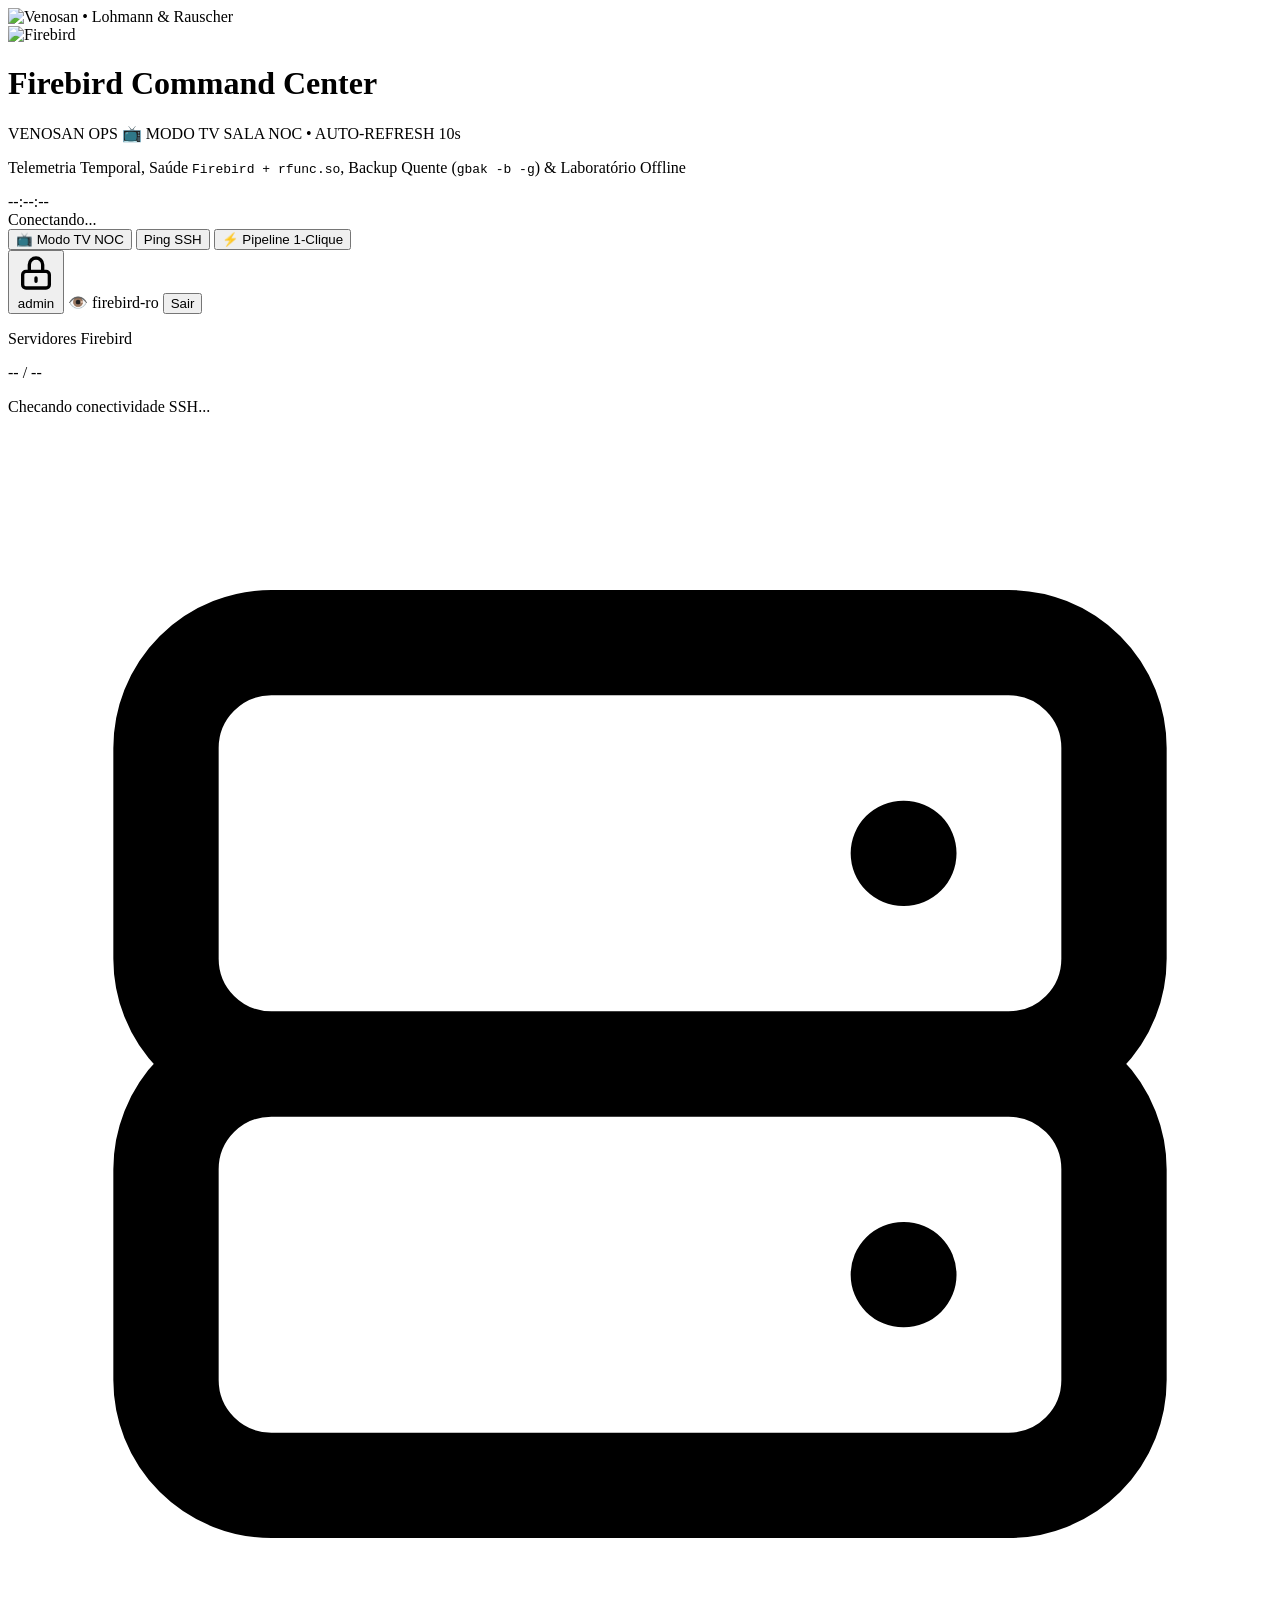
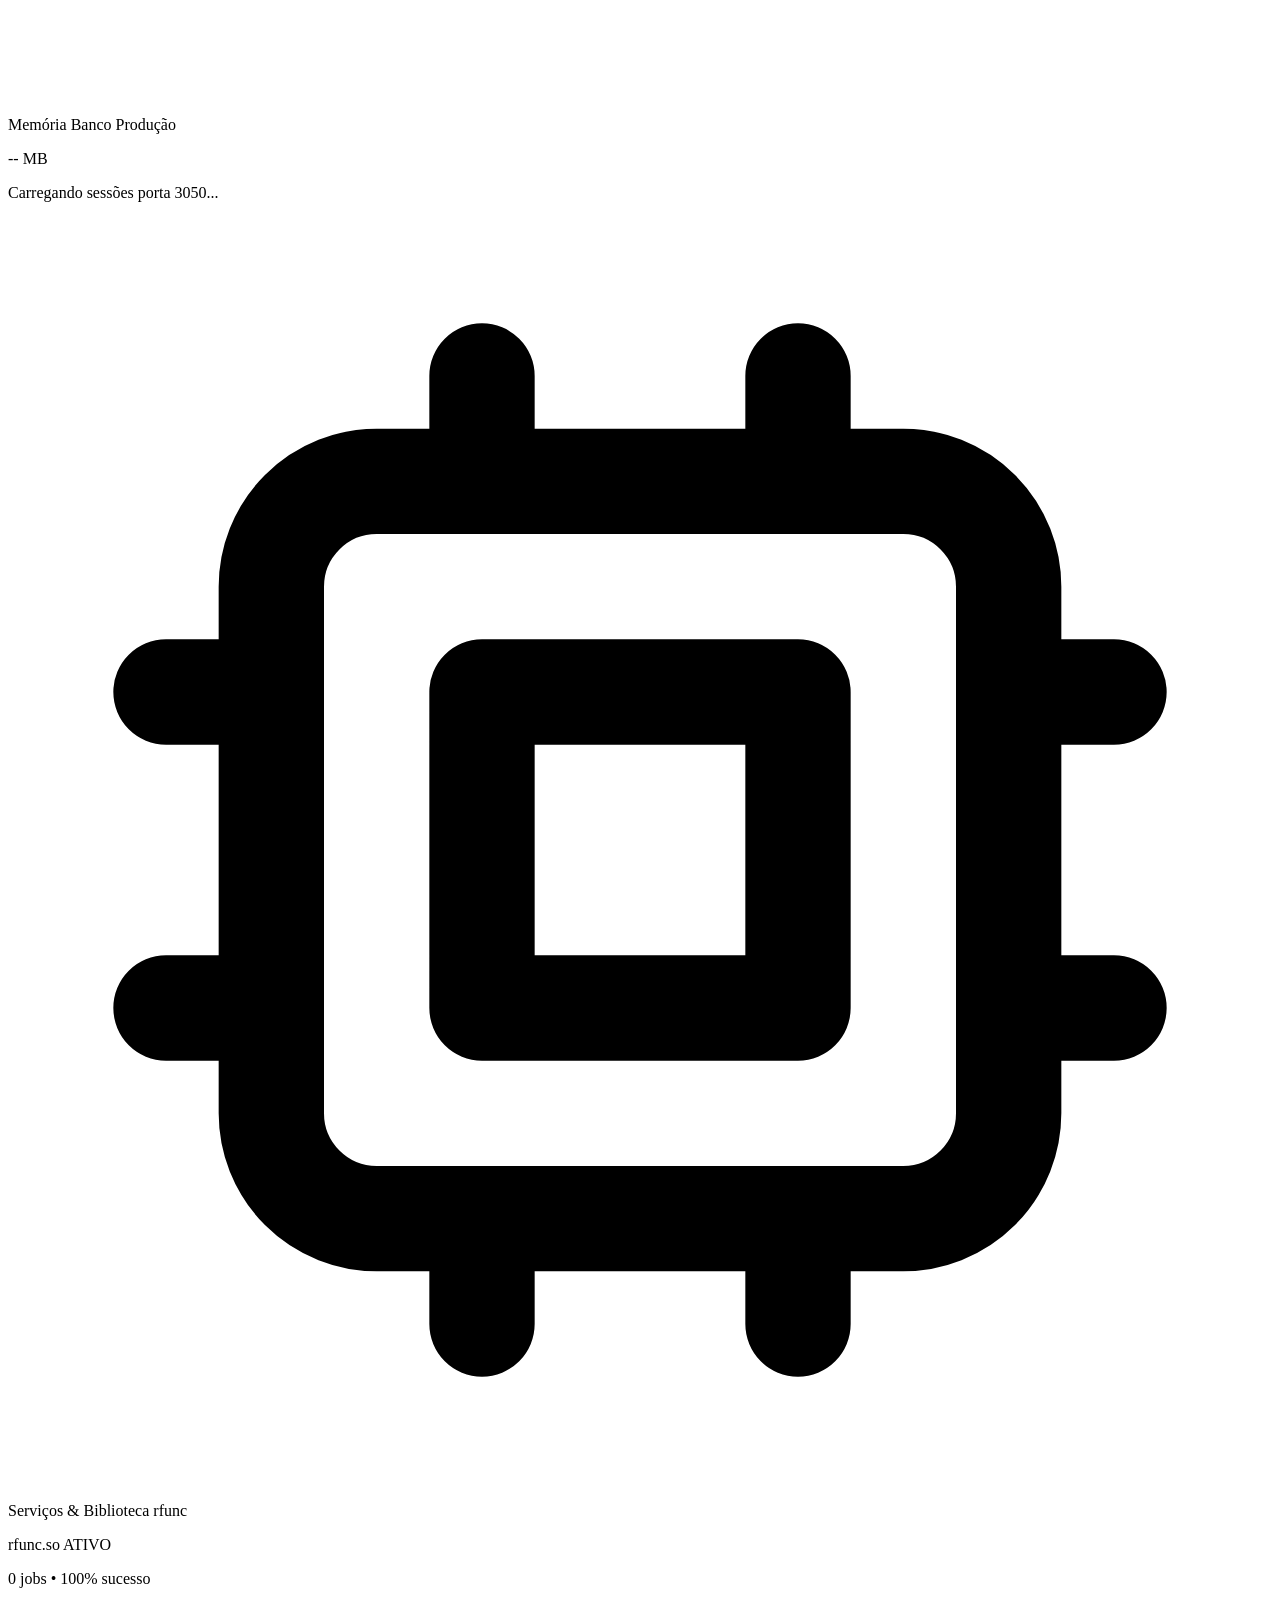
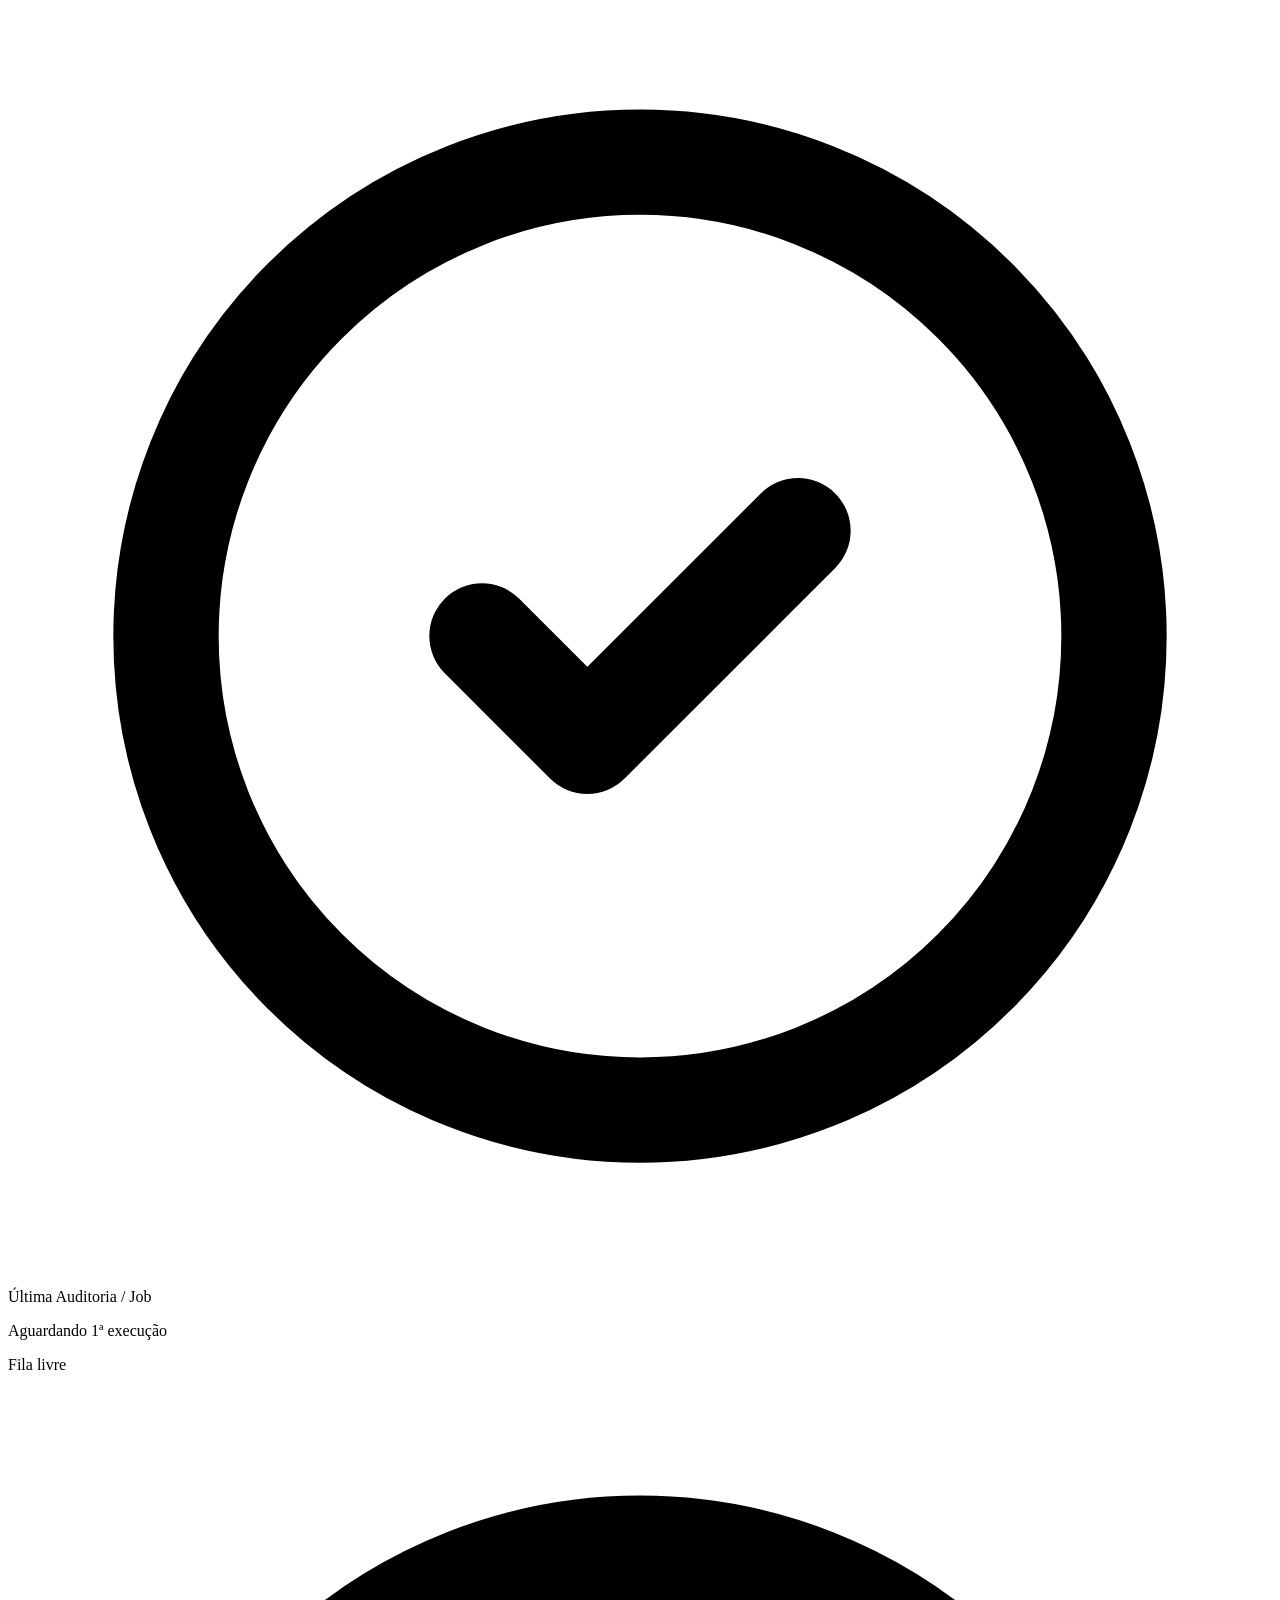
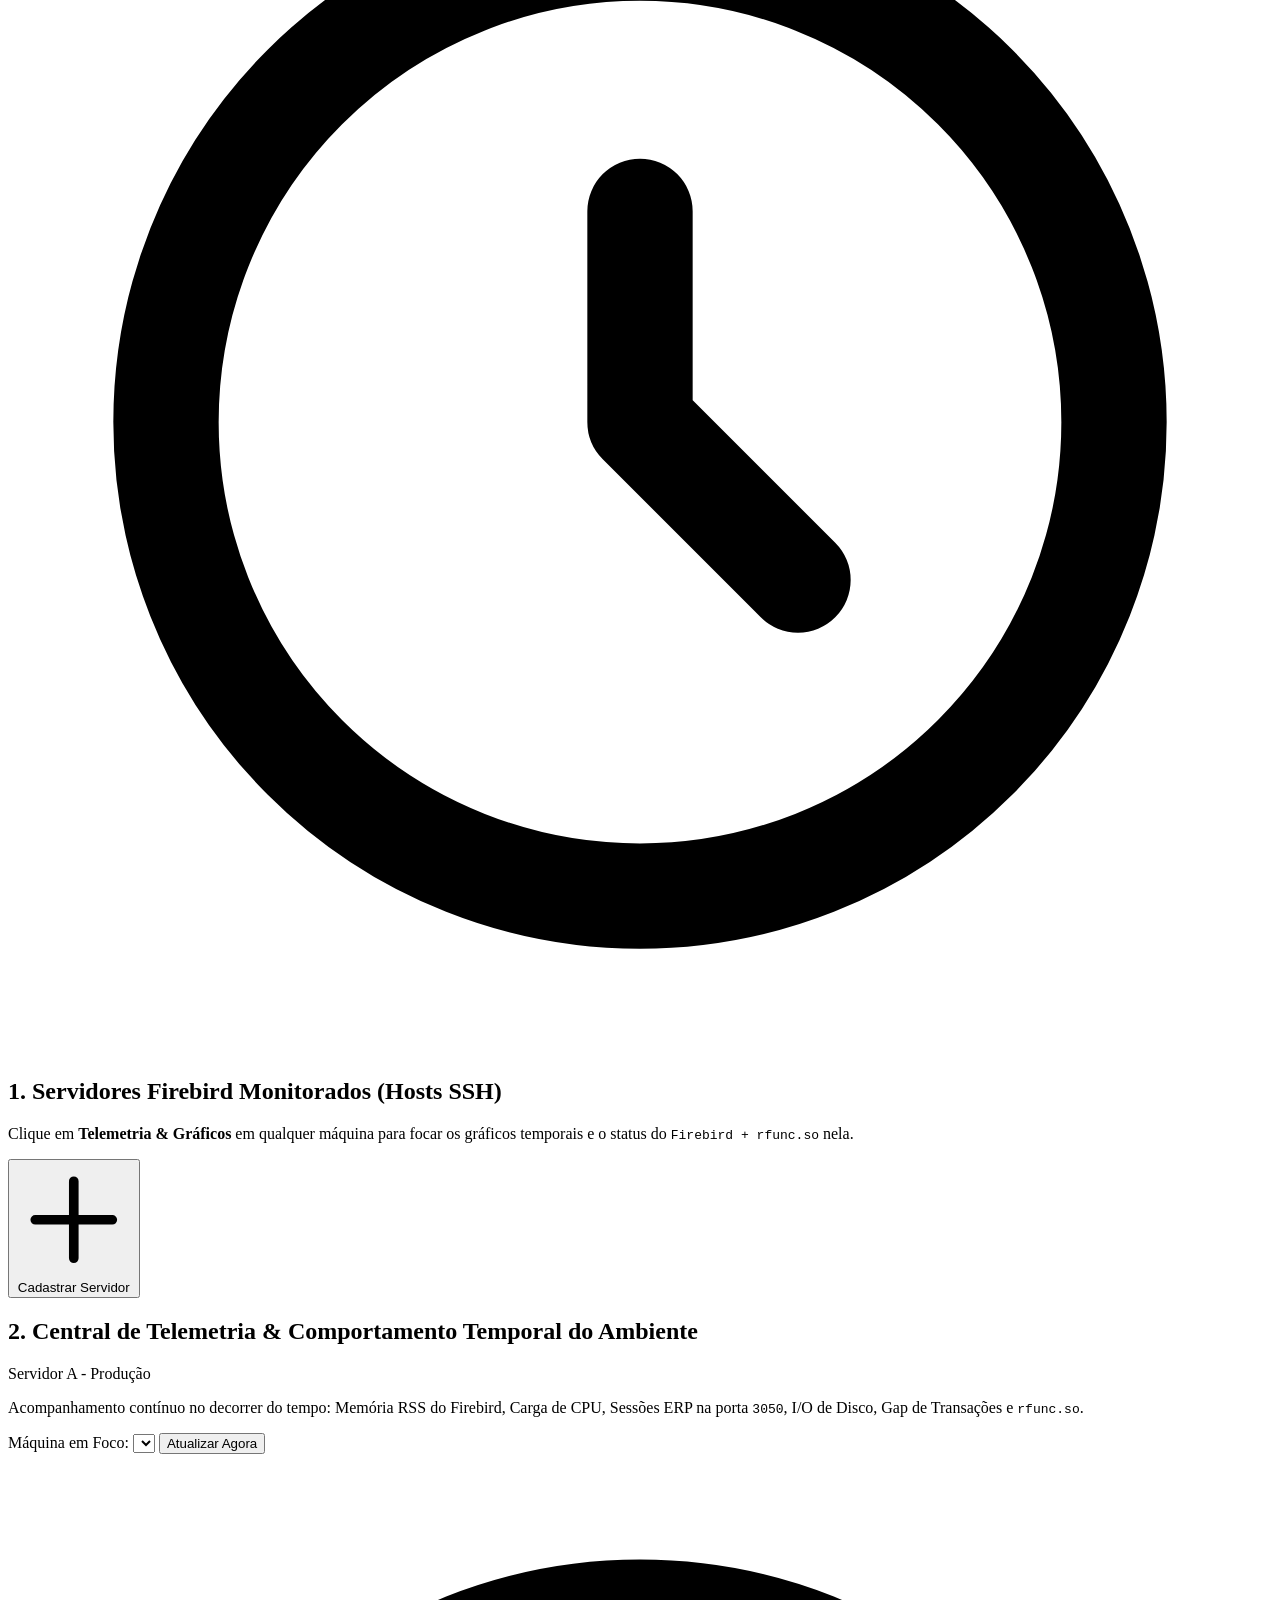
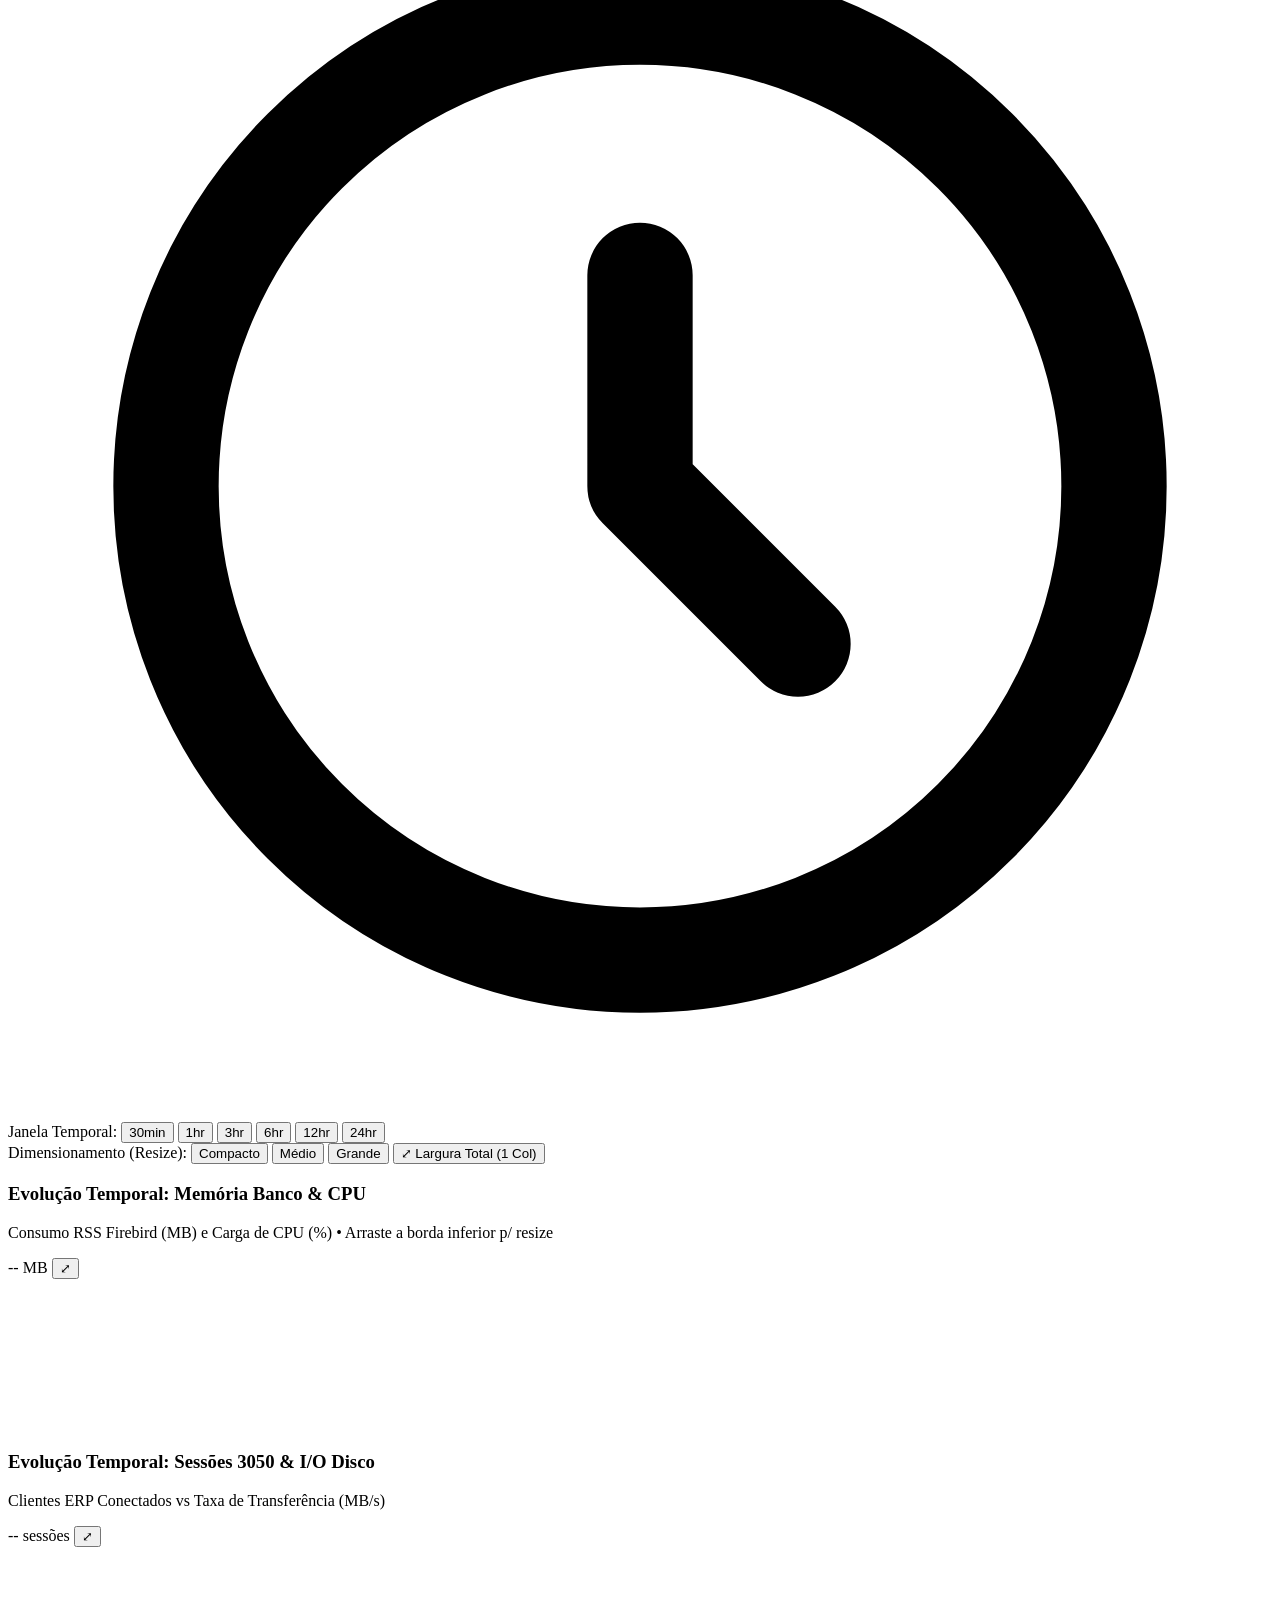
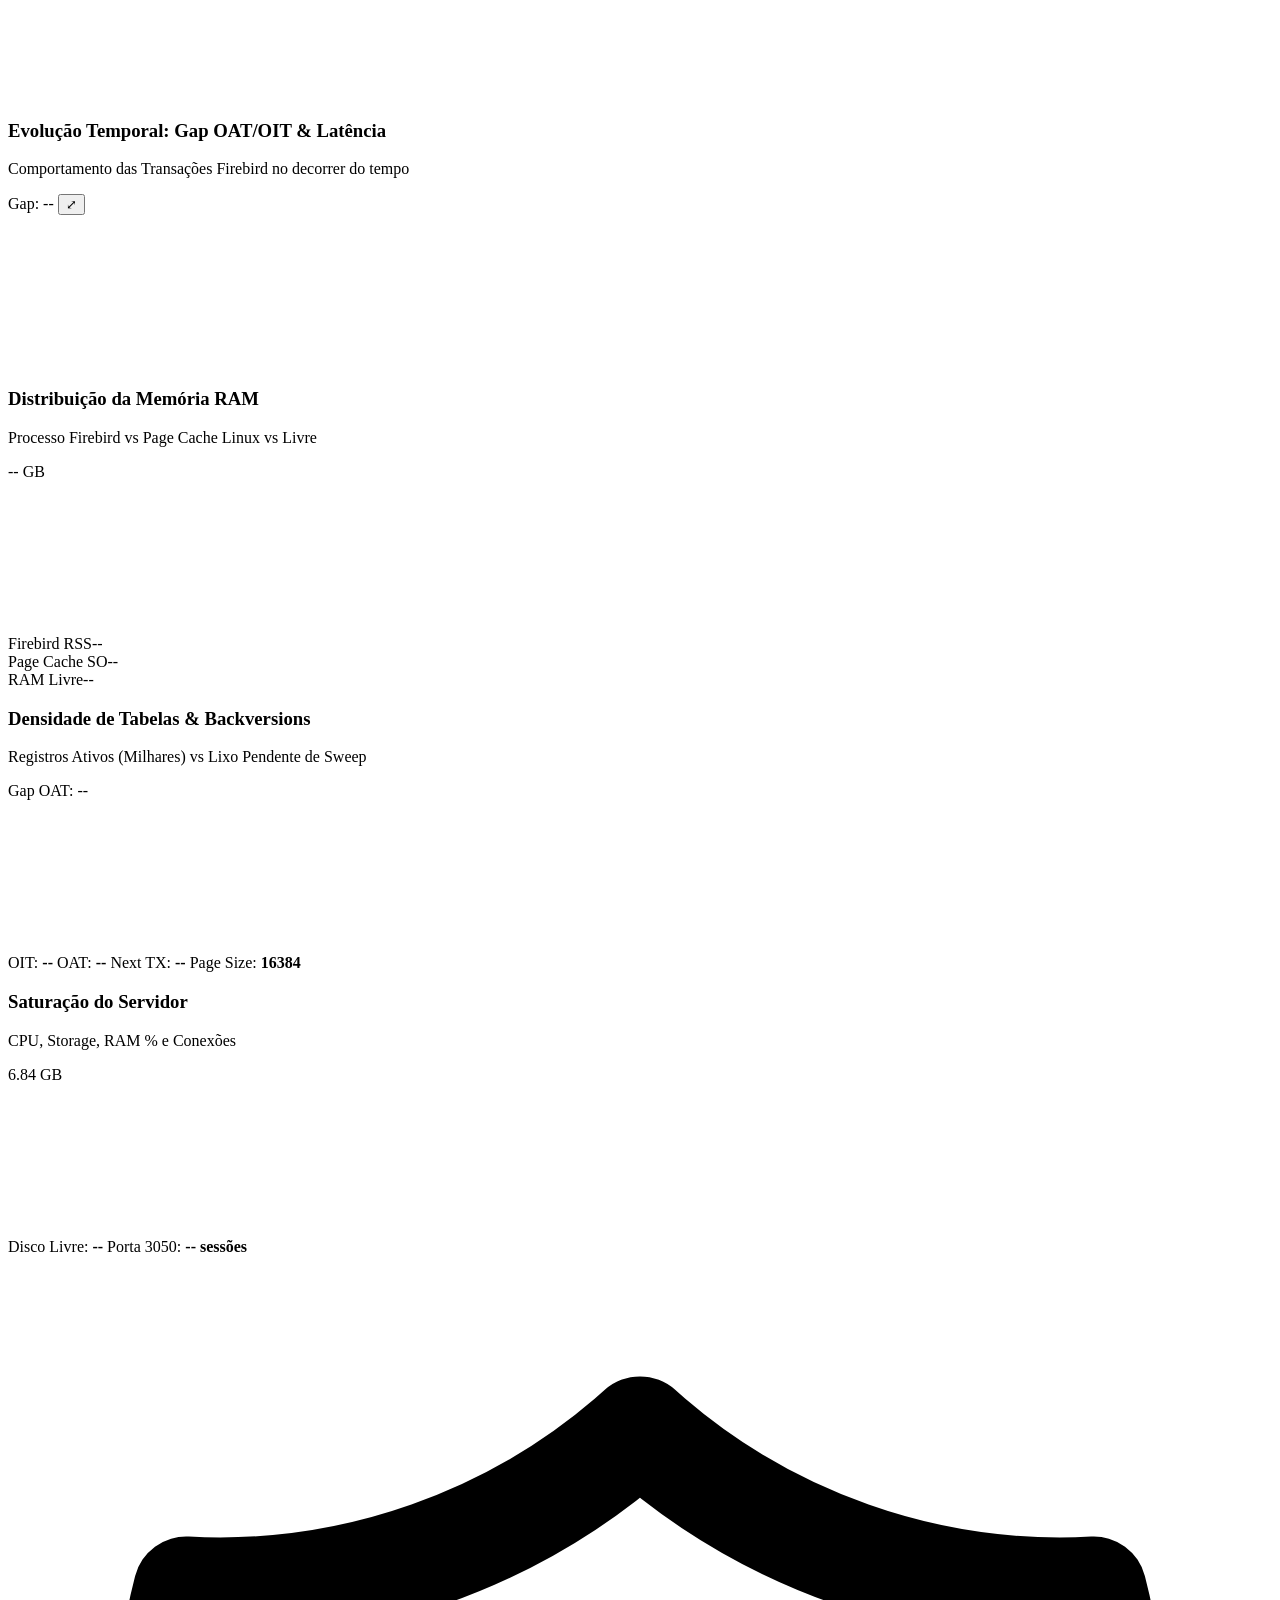
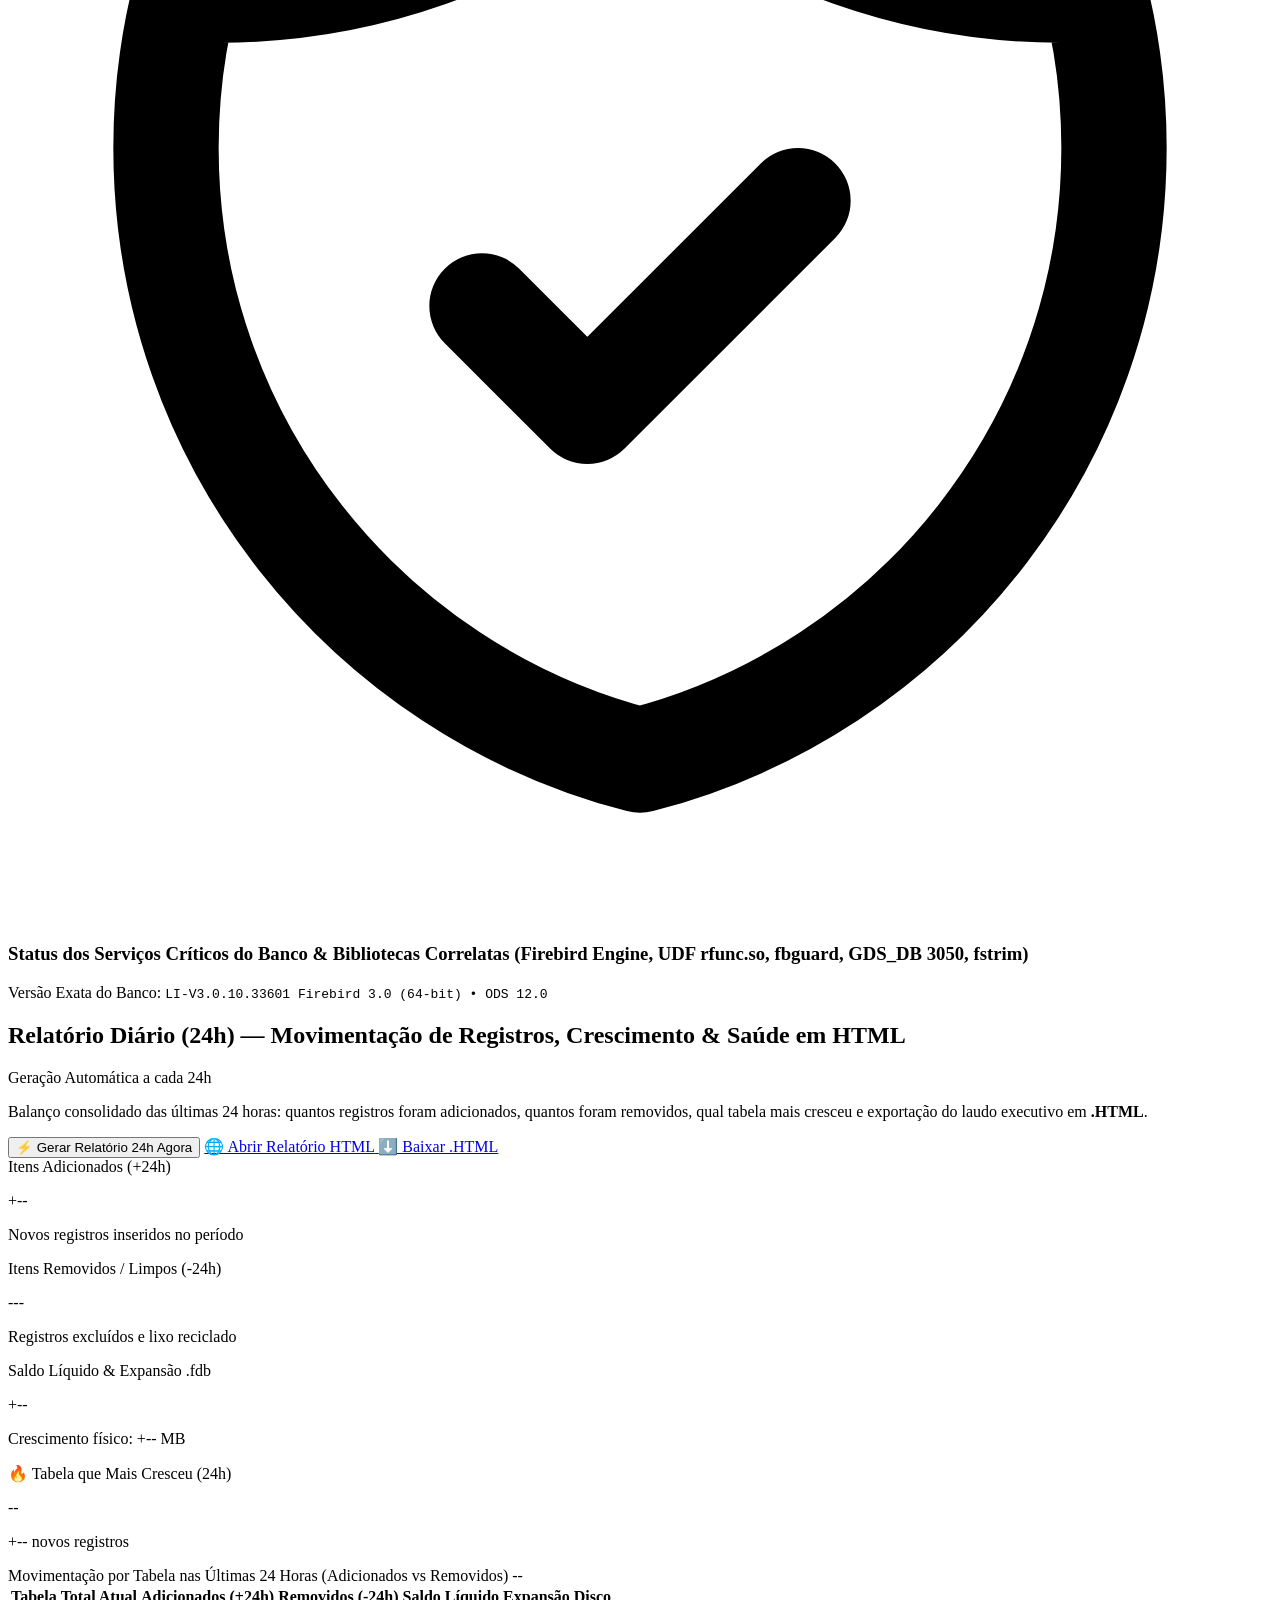
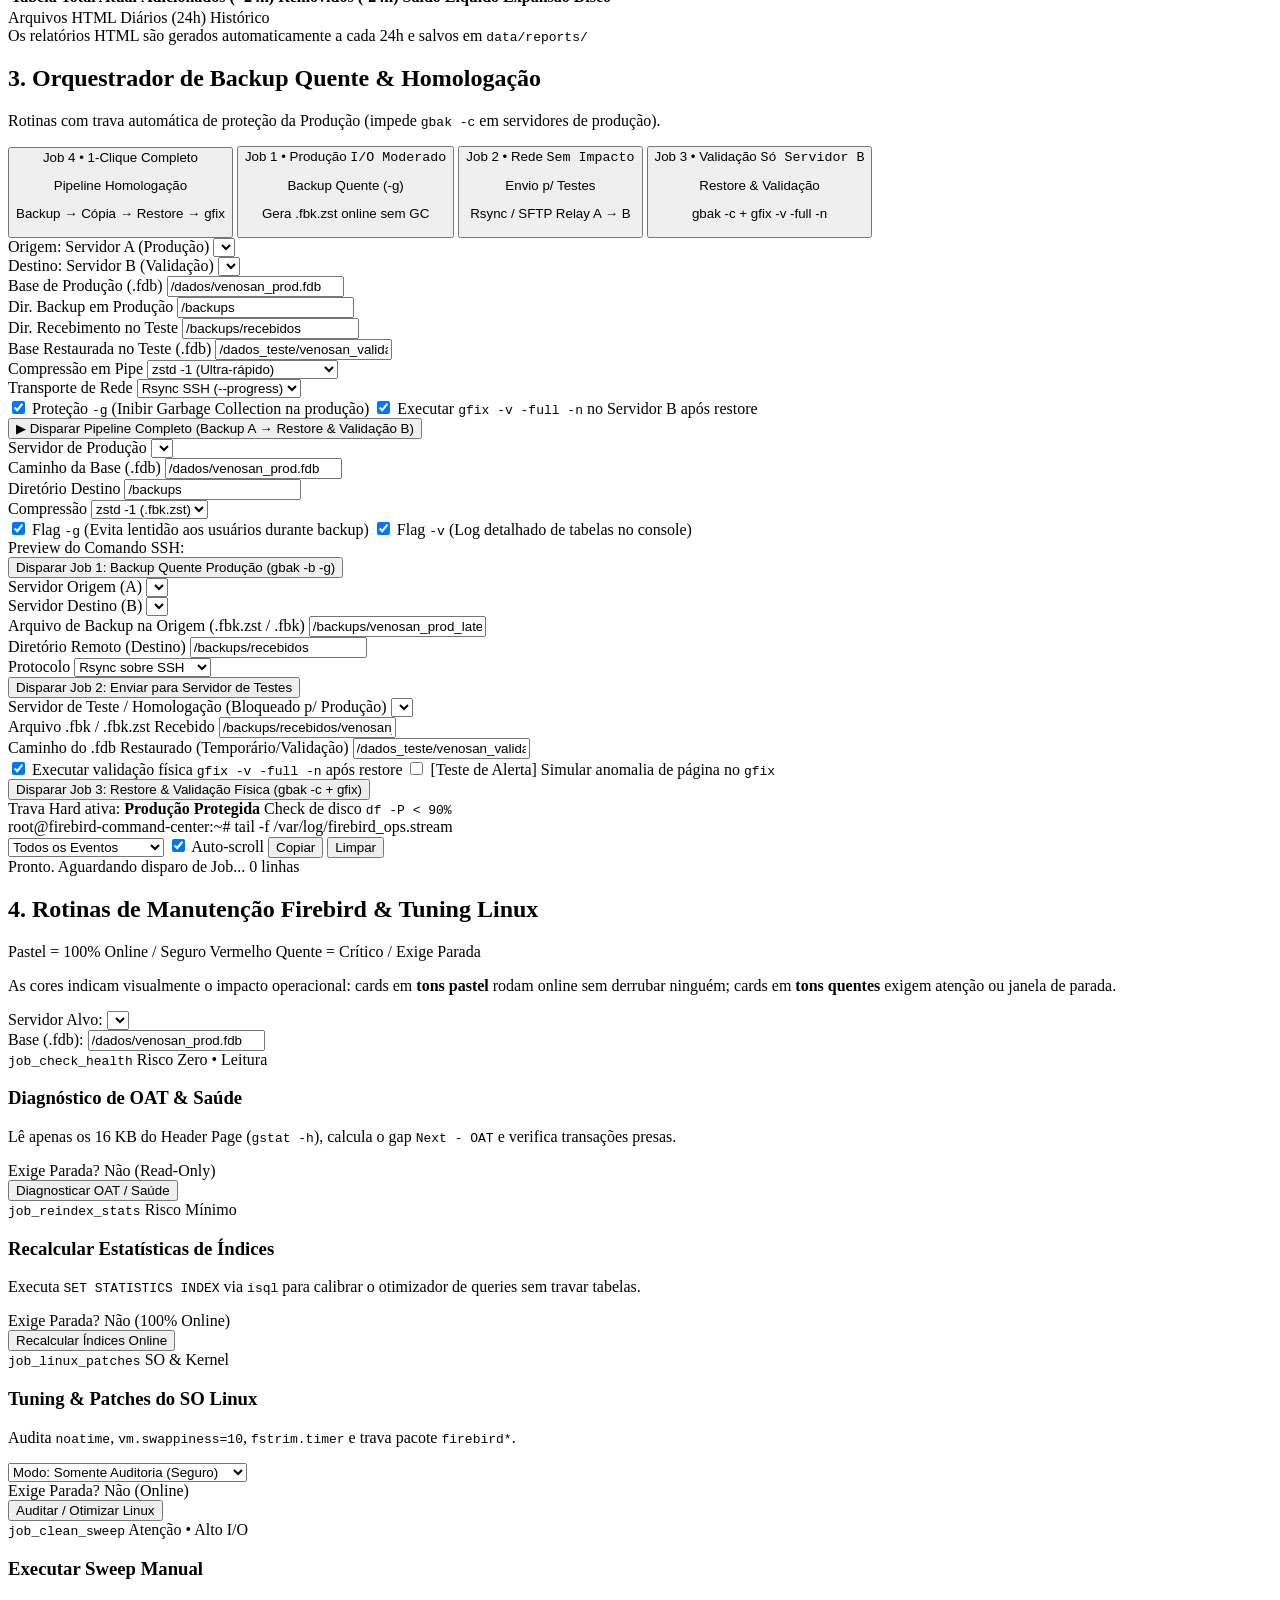
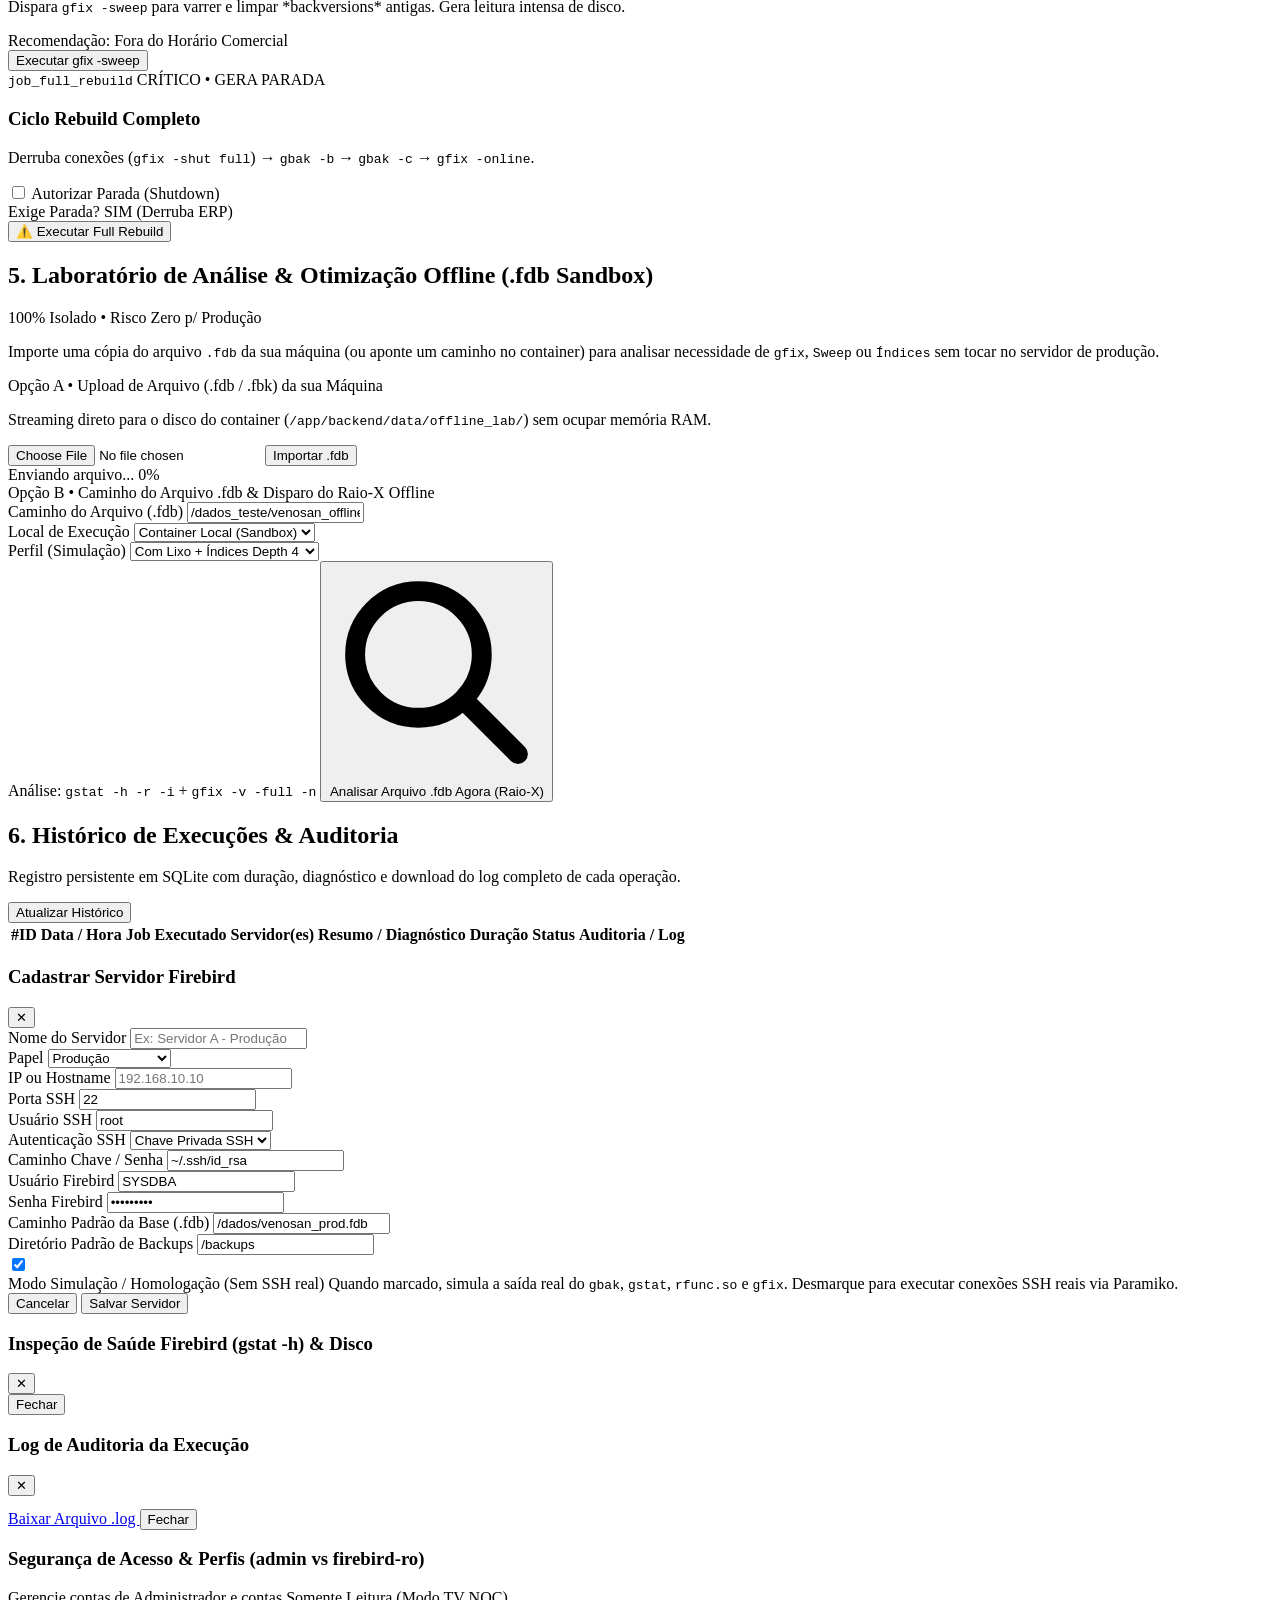
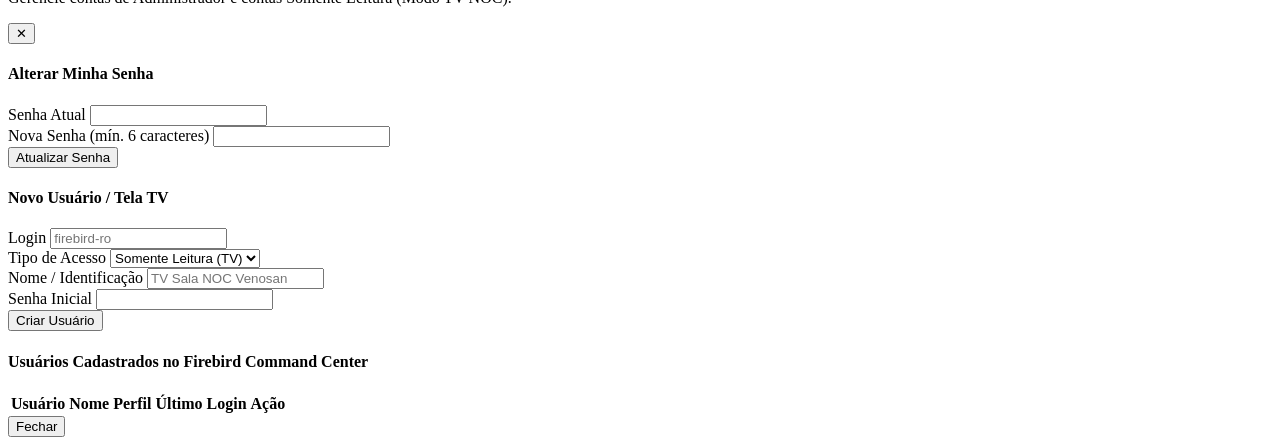
==== frontend/index.html @ 89c67375 "feat(reports-telemetry): clean login credentials, add exact Firebird version, resizable 30m-24h char" ====
<!DOCTYPE html>
<html lang="pt-BR" class="dark">
<head>
  <meta charset="UTF-8" />
  <meta name="viewport" content="width=device-width, initial-scale=1.0" />
  <title>Firebird Command Center — Venosan Brasil • Telemetria & Operações</title>
  <script src="https://cdn.tailwindcss.com"></script>
  <script src="https://cdn.jsdelivr.net/npm/chart.js@4.4.1/dist/chart.umd.min.js"></script>
  <link rel="preconnect" href="https://fonts.googleapis.com">
  <link rel="preconnect" href="https://fonts.gstatic.com" crossorigin>
  <link href="https://fonts.googleapis.com/css2?family=Inter:wght@400;500;600;700;800&family=JetBrains+Mono:wght@400;500;600;700&display=swap" rel="stylesheet">
  <link rel="stylesheet" href="/css/style.css" />
</head>
<body class="min-h-screen antialiased selection:bg-[#00a896] selection:text-white">

  <!-- Top Navigation Header (Venosan + Firebird Command Center) -->
  <header class="sticky top-0 z-30 border-b border-teal-500/25 bg-[#07111a]/90 backdrop-blur-md">
    <div class="max-w-[1520px] mx-auto px-4 sm:px-6 py-3 flex flex-wrap items-center justify-between gap-4">
      <div class="flex items-center gap-3.5">
        <div class="bg-white/95 px-3 py-1.5 rounded-xl shadow-md border border-white/30 flex items-center">
          <img src="/assets/venosan-logo.png" alt="Venosan • Lohmann & Rauscher" class="h-8 sm:h-9 w-auto object-contain" />
        </div>
        <div class="h-7 w-[1px] bg-slate-700 hidden sm:block"></div>
        <img src="/assets/firebird-logo.png" alt="Firebird" class="w-10 h-10 object-contain drop-shadow-[0_0_10px_rgba(249,115,22,0.5)]" />
        <div>
          <div class="flex items-center gap-2.5">
            <h1 class="text-lg font-extrabold tracking-tight text-white">Firebird Command Center</h1>
            <span id="role-badge-header" class="text-[10px] font-mono-code uppercase px-2.5 py-0.5 rounded-full bg-[#00a896]/20 text-teal-200 border border-[#00a896]/40 font-bold">
              VENOSAN OPS
            </span>
            <span id="tv-mode-banner" class="hidden items-center gap-1.5 text-[10px] font-mono-code uppercase px-2.5 py-0.5 rounded-full bg-sky-400/20 text-sky-200 border border-sky-400/40 font-bold animate-pulse">
              📺 MODO TV SALA NOC • AUTO-REFRESH 10s
            </span>
          </div>
          <p class="text-xs text-slate-300/80">Telemetria Temporal, Saúde <code class="text-teal-200">Firebird + rfunc.so</code>, Backup Quente (<code class="text-amber-300">gbak -b -g</code>) & Laboratório Offline</p>
        </div>
      </div>

      <div class="flex items-center gap-2.5">
        <!-- Digital Wallboard Clock -->
        <div class="hidden xl:flex items-center gap-2 px-3 py-1.5 rounded-xl bg-slate-950/90 border border-teal-500/25 font-mono-code text-xs text-teal-200">
          <span class="w-2 h-2 rounded-full bg-[#00a896] pulse-green"></span>
          <span id="tv-clock">--:--:--</span>
        </div>

        <!-- WebSocket Connection Pill -->
        <div id="ws-indicator" class="flex items-center gap-2 px-3 py-1.5 rounded-full bg-slate-900/90 border border-slate-700/80 text-xs font-medium text-teal-100">
          <span id="ws-dot" class="w-2.5 h-2.5 rounded-full bg-amber-300"></span>
          <span id="ws-text">Conectando...</span>
        </div>

        <!-- Toggle TV / NOC Wallboard Mode -->
        <button onclick="toggleTvNocMode()" id="btn-tv-mode" class="px-3 py-2 rounded-xl bg-sky-400/15 hover:bg-sky-400/25 text-sky-100 border border-sky-300/30 text-xs font-semibold flex items-center gap-1.5 transition" title="Alternar Modo Tela Cheia para TV da Sala">
          <span>📺 Modo TV NOC</span>
        </button>

        <button onclick="checkAllHosts()" id="btn-check-all" class="px-3 py-2 rounded-xl bg-teal-400/15 hover:bg-teal-400/25 text-teal-100 border border-teal-300/30 text-xs font-semibold flex items-center gap-1.5 transition">
          <span>Ping SSH</span>
        </button>

        <button onclick="quickTriggerFullPipeline()" class="ro-hide-btn px-3.5 py-2 rounded-xl bg-gradient-to-r from-amber-500 to-orange-600 hover:from-amber-400 hover:to-orange-500 text-white text-xs font-bold shadow-lg shadow-orange-600/25 flex items-center gap-1.5 transition">
          <span>⚡ Pipeline 1-Clique</span>
        </button>

        <!-- Authenticated User & Security Controls -->
        <div class="flex items-center gap-1.5 pl-2 border-l border-slate-800">
          <button onclick="openSecurityModal()" id="btn-security-modal" title="Alterar Senha e Gerenciar Operadores" class="ro-hide-btn px-3 py-2 rounded-xl bg-violet-300/15 hover:bg-violet-300/25 text-violet-100 border border-violet-300/30 text-xs font-medium flex items-center gap-1.5 transition">
            <svg class="w-4 h-4 text-violet-300" fill="none" stroke="currentColor" viewBox="0 0 24 24">
              <path stroke-linecap="round" stroke-linejoin="round" stroke-width="2" d="M12 15v2m-6 4h12a2 2 0 002-2v-6a2 2 0 00-2-2H6a2 2 0 00-2 2v6a2 2 0 002 2zm10-10V7a4 4 0 00-8 0v4h8z" />
            </svg>
            <span id="nav-username" class="font-mono-code">admin</span>
          </button>
          <span id="ro-user-pill" class="hidden px-3 py-2 rounded-xl bg-sky-400/15 text-sky-200 border border-sky-400/30 text-xs font-mono-code font-bold">
            👁️ firebird-ro
          </span>
          <button onclick="logoutUser()" title="Encerrar Sessão" class="px-3 py-2 rounded-xl bg-rose-500/15 hover:bg-rose-500/30 text-rose-200 border border-rose-400/30 text-xs font-semibold transition">
            Sair
          </button>
        </div>
      </div>
    </div>
  </header>

  <!-- Main Content Container -->
  <main class="max-w-[1520px] mx-auto px-4 sm:px-6 py-6 space-y-6">

    <!-- Top KPI Summary Row (Venosan Pastel Cards) -->
    <section class="grid grid-cols-1 sm:grid-cols-2 lg:grid-cols-4 gap-4">
      <div class="pastel-card-safe rounded-2xl p-4 flex items-center justify-between">
        <div>
          <p class="text-[11px] font-semibold text-teal-200/80 uppercase tracking-wider">Servidores Firebird</p>
          <p id="stat-hosts" class="text-2xl font-extrabold text-white mt-1">-- / --</p>
          <p class="text-xs text-teal-300 mt-1" id="stat-hosts-sub">Checando conectividade SSH...</p>
        </div>
        <div class="w-11 h-11 rounded-xl bg-[#00a896]/20 border border-teal-300/30 flex items-center justify-center text-teal-200">
          <svg class="w-6 h-6" fill="none" stroke="currentColor" viewBox="0 0 24 24">
            <path stroke-linecap="round" stroke-linejoin="round" stroke-width="2" d="M5 12h14M5 12a2 2 0 01-2-2V6a2 2 0 012-2h14a2 2 0 012 2v4a2 2 0 01-2 2M5 12a2 2 0 00-2 2v4a2 2 0 002 2h14a2 2 0 002-2v-4a2 2 0 00-2-2m-2-4h.01M17 16h.01" />
          </svg>
        </div>
      </div>

      <div class="pastel-card-manage rounded-2xl p-4 flex items-center justify-between">
        <div>
          <p class="text-[11px] font-semibold text-sky-200/80 uppercase tracking-wider">Memória Banco Produção</p>
          <p id="stat-fb-ram" class="text-2xl font-extrabold text-white mt-1">-- MB</p>
          <p class="text-xs text-sky-200 mt-1" id="stat-fb-conns">Carregando sessões porta 3050...</p>
        </div>
        <div class="w-11 h-11 rounded-xl bg-sky-300/15 border border-sky-300/30 flex items-center justify-center text-sky-200">
          <svg class="w-6 h-6" fill="none" stroke="currentColor" viewBox="0 0 24 24">
            <path stroke-linecap="round" stroke-linejoin="round" stroke-width="2" d="M9 3v2m6-2v2M9 19v2m6-2v2M5 9H3m2 6H3m18-6h-2m2 6h-2M7 19h10a2 2 0 002-2V7a2 2 0 00-2-2H7a2 2 0 00-2 2v10a2 2 0 002 2zM9 9h6v6H9V9z" />
          </svg>
        </div>
      </div>

      <div class="pastel-card-lavender rounded-2xl p-4 flex items-center justify-between">
        <div>
          <p class="text-[11px] font-semibold text-violet-200/80 uppercase tracking-wider">Serviços & Biblioteca rfunc</p>
          <p id="stat-rfunc-status" class="text-xl font-extrabold text-teal-200 mt-1">rfunc.so ATIVO</p>
          <p class="text-xs text-violet-200 mt-1" id="stat-execs-sub"><span id="stat-execs">0</span> jobs • <span id="stat-rate">100%</span> sucesso</p>
        </div>
        <div class="w-11 h-11 rounded-xl bg-violet-300/15 border border-violet-300/30 flex items-center justify-center text-violet-200">
          <svg class="w-6 h-6" fill="none" stroke="currentColor" viewBox="0 0 24 24">
            <path stroke-linecap="round" stroke-linejoin="round" stroke-width="2" d="M9 12l2 2 4-4m6 2a9 9 0 11-18 0 9 9 0 0118 0z" />
          </svg>
        </div>
      </div>

      <div class="pastel-panel rounded-2xl p-4 flex items-center justify-between border border-amber-300/25">
        <div class="pr-2 overflow-hidden">
          <p class="text-[11px] font-semibold text-amber-200/80 uppercase tracking-wider">Última Auditoria / Job</p>
          <p id="stat-last-val" class="text-sm font-bold text-white mt-1.5 truncate">Aguardando 1ª execução</p>
          <p id="stat-last-time" class="text-xs text-slate-400 mt-1 truncate"><span id="stat-running">Fila livre</span></p>
        </div>
        <div class="w-11 h-11 shrink-0 rounded-xl bg-amber-300/15 border border-amber-300/30 flex items-center justify-center text-amber-200">
          <svg class="w-6 h-6" fill="none" stroke="currentColor" viewBox="0 0 24 24">
            <path stroke-linecap="round" stroke-linejoin="round" stroke-width="2" d="M12 8v4l3 3m6-3a9 9 0 11-18 0 9 9 0 0118 0z" />
          </svg>
        </div>
      </div>
    </section>

    <!-- 1. Painel de Servidores (Hosts) -->
    <section class="pastel-panel rounded-2xl p-5">
      <div class="flex flex-wrap items-center justify-between gap-4 mb-4">
        <div>
          <h2 class="text-base font-bold text-white flex items-center gap-2">
            <span class="w-2.5 h-2.5 rounded-full bg-[#00a896]"></span>
            1. Servidores Firebird Monitorados (Hosts SSH)
          </h2>
          <p class="text-xs text-slate-300/80 mt-0.5">
            Clique em <strong>Telemetria & Gráficos</strong> em qualquer máquina para focar os gráficos temporais e o status do <code class="text-teal-200">Firebird + rfunc.so</code> nela.
          </p>
        </div>
        <button onclick="openHostModal()" class="ro-hide-btn px-3.5 py-2 rounded-xl bg-[#00a896]/20 hover:bg-[#00a896]/35 text-teal-100 border border-teal-300/30 text-xs font-semibold flex items-center gap-1.5 transition">
          <svg class="w-4 h-4 text-teal-300" fill="none" stroke="currentColor" viewBox="0 0 24 24">
            <path stroke-linecap="round" stroke-linejoin="round" stroke-width="2" d="M12 4v16m8-8H4" />
          </svg>
          Cadastrar Servidor
        </button>
      </div>

      <div id="hosts-grid" class="grid grid-cols-1 md:grid-cols-2 gap-4">
        <!-- Populated dynamically via app.js -->
      </div>
    </section>

    <!-- 2. Central de Telemetria Visual & Gráficos Temporais (NOC TV Wallboard Core) -->
    <section class="pastel-panel rounded-2xl p-5 space-y-5">
      <div class="flex flex-wrap items-center justify-between gap-4">
        <div>
          <div class="flex items-center gap-2.5">
            <h2 class="text-base font-bold text-white flex items-center gap-2">
              <span class="w-2.5 h-2.5 rounded-full bg-sky-300"></span>
              2. Central de Telemetria & Comportamento Temporal do Ambiente
            </h2>
            <span id="telemetry-host-badge" class="text-[11px] font-mono-code px-2.5 py-0.5 rounded-full bg-[#00a896]/20 text-teal-200 border border-[#00a896]/40 font-semibold">
              Servidor A - Produção
            </span>
          </div>
          <p class="text-xs text-slate-300/80 mt-0.5">
            Acompanhamento contínuo no decorrer do tempo: Memória RSS do Firebird, Carga de CPU, Sessões ERP na porta <code class="text-sky-200">3050</code>, I/O de Disco, Gap de Transações e <code class="text-teal-200">rfunc.so</code>.
          </p>
        </div>

        <div class="flex items-center gap-2.5">
          <label class="text-xs text-slate-300">Máquina em Foco:</label>
          <select id="telemetry-host-select" onchange="loadHostTelemetry(this.value)" class="rounded-xl bg-slate-900/90 border border-teal-400/30 px-3 py-1.5 text-xs text-white focus:outline-none"></select>
          <button onclick="loadHostTelemetry()" class="px-3 py-1.5 rounded-xl bg-[#00a896]/20 hover:bg-[#00a896]/35 text-teal-100 border border-teal-300/30 text-xs font-semibold transition">
            Atualizar Agora
          </button>
        </div>
      </div>

      <!-- Toolbar: Time Range Selector (30min .. 24hr) & Chart Resize Controls -->
      <div class="flex flex-wrap items-center justify-between gap-3 p-3 rounded-xl bg-slate-950/85 border border-teal-500/25">
        <div class="flex flex-wrap items-center gap-1.5">
          <span class="text-[11px] font-bold uppercase tracking-wider text-teal-200 mr-1.5 flex items-center gap-1.5">
            <svg class="w-3.5 h-3.5 text-teal-300" fill="none" stroke="currentColor" viewBox="0 0 24 24">
              <path stroke-linecap="round" stroke-linejoin="round" stroke-width="2" d="M12 8v4l3 3m6-3a9 9 0 11-18 0 9 9 0 0118 0z" />
            </svg>
            Janela Temporal:
          </span>
          <button type="button" onclick="setTelemetryTimeRange('30m')" id="tr-btn-30m" class="px-2.5 py-1 rounded-lg bg-slate-900 hover:bg-slate-800 text-slate-300 border border-slate-700 text-xs font-mono-code transition">30min</button>
          <button type="button" onclick="setTelemetryTimeRange('1h')" id="tr-btn-1h" class="time-range-btn-active px-2.5 py-1 rounded-lg bg-slate-900 hover:bg-slate-800 text-slate-300 border border-slate-700 text-xs font-mono-code transition">1hr</button>
          <button type="button" onclick="setTelemetryTimeRange('3h')" id="tr-btn-3h" class="px-2.5 py-1 rounded-lg bg-slate-900 hover:bg-slate-800 text-slate-300 border border-slate-700 text-xs font-mono-code transition">3hr</button>
          <button type="button" onclick="setTelemetryTimeRange('6h')" id="tr-btn-6h" class="px-2.5 py-1 rounded-lg bg-slate-900 hover:bg-slate-800 text-slate-300 border border-slate-700 text-xs font-mono-code transition">6hr</button>
          <button type="button" onclick="setTelemetryTimeRange('12h')" id="tr-btn-12h" class="px-2.5 py-1 rounded-lg bg-slate-900 hover:bg-slate-800 text-slate-300 border border-slate-700 text-xs font-mono-code transition">12hr</button>
          <button type="button" onclick="setTelemetryTimeRange('24h')" id="tr-btn-24h" class="px-2.5 py-1 rounded-lg bg-slate-900 hover:bg-slate-800 text-slate-300 border border-slate-700 text-xs font-mono-code transition">24hr</button>
        </div>

        <div class="flex flex-wrap items-center gap-1.5">
          <span class="text-[11px] font-semibold text-slate-400 mr-1">Dimensionamento (Resize):</span>
          <button type="button" onclick="resizeTemporalCharts(192)" class="px-2.5 py-1 rounded-lg bg-slate-900 hover:bg-slate-800 text-slate-300 border border-slate-700 text-[11px] transition">Compacto</button>
          <button type="button" onclick="resizeTemporalCharts(280)" class="px-2.5 py-1 rounded-lg bg-slate-900 hover:bg-slate-800 text-slate-300 border border-slate-700 text-[11px] transition">Médio</button>
          <button type="button" onclick="resizeTemporalCharts(380)" class="px-2.5 py-1 rounded-lg bg-slate-900 hover:bg-slate-800 text-slate-300 border border-slate-700 text-[11px] transition">Grande</button>
          <button type="button" onclick="toggleTemporalLayoutCols()" id="btn-toggle-cols" class="px-2.5 py-1 rounded-lg bg-sky-400/15 hover:bg-sky-400/25 text-sky-200 border border-sky-400/30 text-[11px] font-semibold transition" title="Alternar entre 3 colunas lado a lado ou largura total">
            ⤢ Largura Total (1 Col)
          </button>
        </div>
      </div>

      <!-- ROW A: 3 Temporal Time-Series Charts (Behavior over Time - Resizable) -->
      <div id="temporal-charts-grid" class="grid grid-cols-1 lg:grid-cols-3 gap-4">
        <!-- Temporal Chart 1: Firebird Memory (MB) & CPU (%) over Time -->
        <div id="card-ts-1" class="pastel-card-safe rounded-2xl p-4 flex flex-col justify-between">
          <div class="flex items-center justify-between mb-2">
            <div>
              <h3 class="text-xs font-bold uppercase tracking-wider text-teal-200">Evolução Temporal: Memória Banco & CPU</h3>
              <p class="text-[11px] text-slate-400">Consumo RSS Firebird (MB) e Carga de CPU (%) • Arraste a borda inferior p/ resize</p>
            </div>
            <div class="flex items-center gap-1.5">
              <span id="ts-ram-now" class="font-mono-code text-xs font-bold px-2 py-0.5 rounded-lg bg-teal-400/20 text-teal-100 border border-teal-300/30">-- MB</span>
              <button type="button" onclick="toggleSingleChartExpand('card-ts-1')" class="px-2 py-0.5 rounded bg-slate-800 hover:bg-teal-500/30 text-teal-200 text-xs" title="Expandir/Recolher este gráfico">⤢</button>
            </div>
          </div>
          <div class="TemporalChartBox resizable-chart-box relative h-48">
            <canvas id="chartTimeRamCpu"></canvas>
          </div>
        </div>

        <!-- Temporal Chart 2: Active Connections (3050) & Disk I/O (MB/s) over Time -->
        <div id="card-ts-2" class="pastel-card-manage rounded-2xl p-4 flex flex-col justify-between">
          <div class="flex items-center justify-between mb-2">
            <div>
              <h3 class="text-xs font-bold uppercase tracking-wider text-sky-200">Evolução Temporal: Sessões 3050 & I/O Disco</h3>
              <p class="text-[11px] text-slate-400">Clientes ERP Conectados vs Taxa de Transferência (MB/s)</p>
            </div>
            <div class="flex items-center gap-1.5">
              <span id="ts-conn-now" class="font-mono-code text-xs font-bold px-2 py-0.5 rounded-lg bg-sky-400/20 text-sky-100 border border-sky-300/30">-- sessões</span>
              <button type="button" onclick="toggleSingleChartExpand('card-ts-2')" class="px-2 py-0.5 rounded bg-slate-800 hover:bg-sky-500/30 text-sky-200 text-xs" title="Expandir/Recolher este gráfico">⤢</button>
            </div>
          </div>
          <div class="TemporalChartBox resizable-chart-box relative h-48">
            <canvas id="chartTimeConnsIo"></canvas>
          </div>
        </div>

        <!-- Temporal Chart 3: Transaction Gap (Next - OAT) & SSH Latency over Time -->
        <div id="card-ts-3" class="pastel-card-lavender rounded-2xl p-4 flex flex-col justify-between">
          <div class="flex items-center justify-between mb-2">
            <div>
              <h3 class="text-xs font-bold uppercase tracking-wider text-violet-200">Evolução Temporal: Gap OAT/OIT & Latência</h3>
              <p class="text-[11px] text-slate-400">Comportamento das Transações Firebird no decorrer do tempo</p>
            </div>
            <div class="flex items-center gap-1.5">
              <span id="ts-gap-now" class="font-mono-code text-xs font-bold px-2 py-0.5 rounded-lg bg-violet-400/20 text-violet-100 border border-violet-300/30">Gap: --</span>
              <button type="button" onclick="toggleSingleChartExpand('card-ts-3')" class="px-2 py-0.5 rounded bg-slate-800 hover:bg-violet-500/30 text-violet-200 text-xs" title="Expandir/Recolher este gráfico">⤢</button>
            </div>
          </div>
          <div class="TemporalChartBox resizable-chart-box relative h-48">
            <canvas id="chartTimeTxGap"></canvas>
          </div>
        </div>
      </div>

      <!-- ROW B: 3 Structural Distribution Charts (RAM Breakdown, Table Garbage, Server Saturation) -->
      <div class="grid grid-cols-1 lg:grid-cols-12 gap-4">
        
        <!-- Chart 4: Consumo de Memória RAM (Firebird RSS vs Cache SO vs Livre) -->
        <div class="lg:col-span-4 pastel-card-manage rounded-2xl p-4 flex flex-col justify-between">
          <div class="flex items-center justify-between mb-2">
            <div>
              <h3 class="text-xs font-bold uppercase tracking-wider text-sky-200">Distribuição da Memória RAM</h3>
              <p class="text-[11px] text-slate-400">Processo Firebird vs Page Cache Linux vs Livre</p>
            </div>
            <span id="chart-ram-badge" class="font-mono-code text-xs font-bold px-2.5 py-0.5 rounded-lg bg-sky-300/20 text-sky-100 border border-sky-300/30">
              -- GB
            </span>
          </div>
          <div class="relative h-44 flex items-center justify-center">
            <canvas id="chartMemory"></canvas>
          </div>
          <div id="chart-ram-footer" class="mt-2 pt-2 border-t border-slate-800/80 grid grid-cols-3 gap-2 text-center text-[11px] font-mono-code">
            <div><span class="text-slate-400 block">Firebird RSS</span><span id="ram-fb-val" class="text-sky-200 font-bold">--</span></div>
            <div><span class="text-slate-400 block">Page Cache SO</span><span id="ram-cache-val" class="text-teal-200 font-bold">--</span></div>
            <div><span class="text-slate-400 block">RAM Livre</span><span id="ram-free-val" class="text-violet-200 font-bold">--</span></div>
          </div>
        </div>

        <!-- Chart 5: Volume de Registros vs Lixo Acumulado (Backversions) -->
        <div class="lg:col-span-5 pastel-card-lavender rounded-2xl p-4 flex flex-col justify-between">
          <div class="flex items-center justify-between mb-2">
            <div>
              <h3 class="text-xs font-bold uppercase tracking-wider text-violet-200">Densidade de Tabelas & Backversions</h3>
              <p class="text-[11px] text-slate-400">Registros Ativos (Milhares) vs Lixo Pendente de Sweep</p>
            </div>
            <span id="chart-gap-badge" class="font-mono-code text-xs font-bold px-2.5 py-0.5 rounded-lg bg-violet-300/20 text-violet-100 border border-violet-300/30">
              Gap OAT: --
            </span>
          </div>
          <div class="relative h-44">
            <canvas id="chartTables"></canvas>
          </div>
          <div class="mt-2 pt-2 border-t border-slate-800/80 flex items-center justify-between text-[11px] font-mono-code text-slate-300">
            <span>OIT: <strong id="tel-oit" class="text-teal-200">--</strong></span>
            <span>OAT: <strong id="tel-oat" class="text-sky-200">--</strong></span>
            <span>Next TX: <strong id="tel-next" class="text-violet-200">--</strong></span>
            <span>Page Size: <strong id="tel-pagesize" class="text-amber-200">16384</strong></span>
          </div>
        </div>

        <!-- Chart 6: Saúde de Recursos da Máquina -->
        <div class="lg:col-span-3 pastel-card-safe rounded-2xl p-4 flex flex-col justify-between">
          <div class="flex items-center justify-between mb-2">
            <div>
              <h3 class="text-xs font-bold uppercase tracking-wider text-teal-200">Saturação do Servidor</h3>
              <p class="text-[11px] text-slate-400">CPU, Storage, RAM % e Conexões</p>
            </div>
            <span id="tel-db-size" class="font-mono-code text-xs font-bold px-2 py-0.5 rounded-lg bg-teal-300/20 text-teal-100 border border-teal-300/30">
              6.84 GB
            </span>
          </div>
          <div class="relative h-44">
            <canvas id="chartServerHealth"></canvas>
          </div>
          <div class="mt-2 pt-2 border-t border-slate-800/80 flex items-center justify-between text-[11px] font-mono-code text-slate-300">
            <span>Disco Livre: <strong id="tel-disk-free" class="text-teal-200">--</strong></span>
            <span>Porta 3050: <strong id="tel-conns" class="text-sky-200">-- sessões</strong></span>
          </div>
        </div>

      </div>

      <!-- ROW C: Status of Firebird, Exact Version, rfunc UDF & Correlated Services -->
      <div>
        <div class="flex flex-wrap items-center justify-between gap-2 mb-2.5">
          <h3 class="text-xs font-bold uppercase tracking-wider text-teal-200 flex items-center gap-2">
            <svg class="w-4 h-4 text-teal-300" fill="none" stroke="currentColor" viewBox="0 0 24 24">
              <path stroke-linecap="round" stroke-linejoin="round" stroke-width="2" d="M9 12l2 2 4-4m5.618-4.016A11.955 11.955 0 0112 2.944a11.955 11.955 0 01-8.618 3.04A12.02 12.02 0 003 9c0 5.591 3.824 10.29 9 11.622 5.176-1.332 9-6.03 9-11.622 0-1.042-.133-2.052-.382-3.016z" />
            </svg>
            Status dos Serviços Críticos do Banco & Bibliotecas Correlatas (Firebird Engine, UDF rfunc.so, fbguard, GDS_DB 3050, fstrim)
          </h3>
          <div class="flex items-center gap-2 px-3 py-1 rounded-xl bg-amber-400/15 border border-amber-400/35">
            <span class="text-[10px] font-bold uppercase tracking-wider text-amber-200">Versão Exata do Banco:</span>
            <code id="telemetry-fb-exact-version" class="text-xs font-mono-code font-bold text-white">LI-V3.0.10.33601 Firebird 3.0 (64-bit) • ODS 12.0</code>
          </div>
        </div>
        <div id="telemetry-services-grid" class="grid grid-cols-1 sm:grid-cols-2 lg:grid-cols-5 gap-3">
          <!-- Populated dynamically via app.js -->
        </div>
      </div>
    </section>

    <!-- 2.5 Módulo de Relatório Diário (24h) de Inteligência do Banco (HTML & Movimentação de Tabelas) -->
    <section class="pastel-panel rounded-2xl p-5 space-y-4">
      <div class="flex flex-wrap items-center justify-between gap-4">
        <div>
          <div class="flex items-center gap-2.5">
            <h2 class="text-base font-bold text-white flex items-center gap-2">
              <span class="w-2.5 h-2.5 rounded-full bg-amber-400"></span>
              Relatório Diário (24h) — Movimentação de Registros, Crescimento & Saúde em HTML
            </h2>
            <span class="text-[11px] font-mono-code px-2.5 py-0.5 rounded-full bg-amber-400/15 text-amber-200 border border-amber-400/30 font-semibold">
              Geração Automática a cada 24h
            </span>
          </div>
          <p class="text-xs text-slate-300/80 mt-0.5">
            Balanço consolidado das últimas 24 horas: quantos registros foram adicionados, quantos foram removidos, qual tabela mais cresceu e exportação do laudo executivo em <strong>.HTML</strong>.
          </p>
        </div>

        <div class="flex flex-wrap items-center gap-2">
          <button onclick="generateDailyReportNow()" id="btn-gen-daily-report" class="ro-hide-btn px-3.5 py-2 rounded-xl bg-[#00a896]/25 hover:bg-[#00a896] text-teal-100 hover:text-white border border-teal-300/40 text-xs font-bold flex items-center gap-1.5 transition">
            <span>⚡ Gerar Relatório 24h Agora</span>
          </button>
          <a id="btn-open-latest-html" href="/api/reports/1/html" target="_blank" class="px-3.5 py-2 rounded-xl bg-sky-400/20 hover:bg-sky-400 text-sky-100 hover:text-slate-950 border border-sky-300/40 text-xs font-bold flex items-center gap-1.5 transition">
            <span>🌐 Abrir Relatório HTML</span>
          </a>
          <a id="btn-dl-latest-html" href="/api/reports/1/download" download class="px-3.5 py-2 rounded-xl bg-violet-400/20 hover:bg-violet-400 text-violet-100 hover:text-slate-950 border border-violet-300/40 text-xs font-bold flex items-center gap-1.5 transition">
            <span>⬇️ Baixar .HTML</span>
          </a>
        </div>
      </div>

      <!-- 4 Daily Report Highlight KPIs -->
      <div class="grid grid-cols-1 sm:grid-cols-2 lg:grid-cols-4 gap-4">
        <div class="pastel-card-safe rounded-2xl p-4">
          <span class="text-[10px] font-bold uppercase tracking-wider text-teal-200">Itens Adicionados (+24h)</span>
          <p id="rep-added-24h" class="text-2xl font-extrabold font-mono-code text-emerald-300 mt-1">+--</p>
          <p class="text-[11px] text-slate-400 mt-0.5">Novos registros inseridos no período</p>
        </div>

        <div class="pastel-card-lavender rounded-2xl p-4">
          <span class="text-[10px] font-bold uppercase tracking-wider text-rose-200">Itens Removidos / Limpos (-24h)</span>
          <p id="rep-removed-24h" class="text-2xl font-extrabold font-mono-code text-rose-300 mt-1">---</p>
          <p class="text-[11px] text-slate-400 mt-0.5">Registros excluídos e lixo reciclado</p>
        </div>

        <div class="pastel-card-manage rounded-2xl p-4">
          <span class="text-[10px] font-bold uppercase tracking-wider text-sky-200">Saldo Líquido & Expansão .fdb</span>
          <p id="rep-net-24h" class="text-2xl font-extrabold font-mono-code text-sky-200 mt-1">+--</p>
          <p id="rep-size-delta-24h" class="text-[11px] text-sky-300 mt-0.5">Crescimento físico: +-- MB</p>
        </div>

        <div class="warm-card-io rounded-2xl p-4">
          <span class="text-[10px] font-bold uppercase tracking-wider text-amber-200">🔥 Tabela que Mais Cresceu (24h)</span>
          <p id="rep-top-table" class="text-base font-extrabold font-mono-code text-white mt-1.5 truncate">--</p>
          <p id="rep-top-table-sub" class="text-xs font-bold text-amber-300 mt-0.5">+-- novos registros</p>
        </div>
      </div>

      <!-- Detailed 24h Table Growth Matrix -->
      <div class="grid grid-cols-1 lg:grid-cols-12 gap-4">
        <div class="lg:col-span-8 rounded-xl border border-slate-800 bg-slate-950/90 overflow-hidden">
          <div class="px-4 py-2.5 bg-slate-900/90 border-b border-slate-800 flex items-center justify-between">
            <span class="text-xs font-bold text-white">Movimentação por Tabela nas Últimas 24 Horas (Adicionados vs Removidos)</span>
            <span id="rep-period-badge" class="text-[11px] font-mono-code text-teal-200">--</span>
          </div>
          <div class="overflow-x-auto">
            <table class="w-full text-left border-collapse text-xs">
              <thead>
                <tr class="text-[11px] text-slate-400 border-b border-slate-800 bg-slate-950">
                  <th class="py-2.5 px-3">Tabela</th>
                  <th class="py-2.5 px-3 text-right">Total Atual</th>
                  <th class="py-2.5 px-3 text-right">Adicionados (+24h)</th>
                  <th class="py-2.5 px-3 text-right">Removidos (-24h)</th>
                  <th class="py-2.5 px-3 text-right">Saldo Líquido</th>
                  <th class="py-2.5 px-3 text-right">Expansão Disco</th>
                </tr>
              </thead>
              <tbody id="rep-tables-tbody" class="divide-y divide-slate-800/70"></tbody>
            </table>
          </div>
        </div>

        <!-- List of Generated HTML Daily Reports -->
        <div class="lg:col-span-4 rounded-xl border border-slate-800 bg-slate-950/90 overflow-hidden flex flex-col justify-between">
          <div>
            <div class="px-4 py-2.5 bg-slate-900/90 border-b border-slate-800 flex items-center justify-between">
              <span class="text-xs font-bold text-white">Arquivos HTML Diários (24h)</span>
              <span class="text-[10px] font-mono-code text-slate-400">Histórico</span>
            </div>
            <div id="rep-history-list" class="divide-y divide-slate-800/70 max-h-60 overflow-y-auto text-xs"></div>
          </div>
          <div class="p-2.5 bg-slate-900/60 border-t border-slate-800 text-[11px] text-slate-400 text-center">
            Os relatórios HTML são gerados automaticamente a cada 24h e salvos em <code class="text-slate-300">data/reports/</code>
          </div>
        </div>
      </div>
    </section>

    <!-- 3. Catálogo de Jobs de Backup/Restore (Left) + Console Web em Tempo Real (Right) [HIDDEN IN TV NOC MODE] -->
    <section class="admin-only-section grid grid-cols-1 lg:grid-cols-12 gap-6">
      
      <!-- 3.1 Catálogo de Jobs (5 cols on lg) -->
      <div class="lg:col-span-5 pastel-panel rounded-2xl p-5 flex flex-col justify-between">
        <div>
          <div class="mb-4">
            <h2 class="text-base font-bold text-white flex items-center gap-2">
              <span class="w-2.5 h-2.5 rounded-full bg-amber-400"></span>
              3. Orquestrador de Backup Quente & Homologação
            </h2>
            <p class="text-xs text-slate-300/80 mt-0.5">
              Rotinas com trava automática de proteção da Produção (impede <code class="text-rose-300">gbak -c</code> em servidores de produção).
            </p>
          </div>

          <div class="grid grid-cols-2 gap-2.5 mb-5">
            <button onclick="selectJobTab('pipeline')" id="tab-btn-pipeline" class="job-tab-active-warm text-left p-2.5 rounded-xl border border-slate-700/80 bg-slate-900/70 hover:border-amber-400/60 transition">
              <div class="flex items-center justify-between">
                <span class="text-xs font-bold text-amber-300">Job 4 • 1-Clique</span>
                <span class="text-[10px] px-1.5 py-0.5 rounded bg-amber-500/20 text-amber-200 font-semibold">Completo</span>
              </div>
              <p class="text-xs font-semibold text-white mt-1">Pipeline Homologação</p>
              <p class="text-[11px] text-slate-400 truncate">Backup &rarr; Cópia &rarr; Restore &rarr; gfix</p>
            </button>

            <button onclick="selectJobTab('backup')" id="tab-btn-backup" class="text-left p-2.5 rounded-xl border border-slate-700/80 bg-slate-900/70 hover:border-amber-400/60 transition">
              <div class="flex items-center justify-between">
                <span class="text-xs font-bold text-amber-200">Job 1 • Produção</span>
                <code class="text-[10px] text-amber-300/90">I/O Moderado</code>
              </div>
              <p class="text-xs font-semibold text-white mt-1">Backup Quente (-g)</p>
              <p class="text-[11px] text-slate-400 truncate">Gera .fbk.zst online sem GC</p>
            </button>

            <button onclick="selectJobTab('transfer')" id="tab-btn-transfer" class="text-left p-2.5 rounded-xl border border-slate-700/80 bg-slate-900/70 hover:border-teal-300/60 transition">
              <div class="flex items-center justify-between">
                <span class="text-xs font-bold text-teal-200">Job 2 • Rede</span>
                <code class="text-[10px] text-teal-300">Sem Impacto</code>
              </div>
              <p class="text-xs font-semibold text-white mt-1">Envio p/ Testes</p>
              <p class="text-[11px] text-slate-400 truncate">Rsync / SFTP Relay A &rarr; B</p>
            </button>

            <button onclick="selectJobTab('restore')" id="tab-btn-restore" class="text-left p-2.5 rounded-xl border border-slate-700/80 bg-slate-900/70 hover:border-violet-300/60 transition">
              <div class="flex items-center justify-between">
                <span class="text-xs font-bold text-violet-200">Job 3 • Validação</span>
                <code class="text-[10px] text-violet-300">Só Servidor B</code>
              </div>
              <p class="text-xs font-semibold text-white mt-1">Restore & Validação</p>
              <p class="text-[11px] text-slate-400 truncate">gbak -c + gfix -v -full -n</p>
            </button>
          </div>

          <!-- JOB 4 FORM: Full Pipeline -->
          <form id="form-job-pipeline" onsubmit="submitFullPipeline(event)" class="space-y-3.5">
            <div class="grid grid-cols-1 sm:grid-cols-2 gap-3">
              <div>
                <label class="block text-xs font-medium text-amber-200 mb-1">Origem: Servidor A (Produção)</label>
                <select id="pipe-prod-host" onchange="syncPipelineDefaults()" class="w-full rounded-lg bg-slate-950 border border-amber-500/30 px-3 py-2 text-xs text-white focus:border-amber-400 focus:outline-none"></select>
              </div>
              <div>
                <label class="block text-xs font-medium text-teal-200 mb-1">Destino: Servidor B (Validação)</label>
                <select id="pipe-test-host" onchange="syncPipelineDefaults()" class="w-full rounded-lg bg-slate-950 border border-teal-300/30 px-3 py-2 text-xs text-white focus:border-teal-300 focus:outline-none"></select>
              </div>
            </div>

            <div class="grid grid-cols-1 sm:grid-cols-2 gap-3">
              <div>
                <label class="block text-xs font-medium text-slate-300 mb-1">Base de Produção (.fdb)</label>
                <input type="text" id="pipe-prod-db" value="/dados/venosan_prod.fdb" required class="w-full font-mono-code rounded-lg bg-slate-950 border border-slate-800 px-3 py-2 text-xs text-white" />
              </div>
              <div>
                <label class="block text-xs font-medium text-slate-300 mb-1">Dir. Backup em Produção</label>
                <input type="text" id="pipe-prod-bkp-dir" value="/backups" required class="w-full font-mono-code rounded-lg bg-slate-950 border border-slate-800 px-3 py-2 text-xs text-white" />
              </div>
            </div>

            <div class="grid grid-cols-1 sm:grid-cols-2 gap-3">
              <div>
                <label class="block text-xs font-medium text-slate-300 mb-1">Dir. Recebimento no Teste</label>
                <input type="text" id="pipe-test-bkp-dir" value="/backups/recebidos" required class="w-full font-mono-code rounded-lg bg-slate-950 border border-slate-800 px-3 py-2 text-xs text-white" />
              </div>
              <div>
                <label class="block text-xs font-medium text-slate-300 mb-1">Base Restaurada no Teste (.fdb)</label>
                <input type="text" id="pipe-test-db" value="/dados_teste/venosan_valida.fdb" required class="w-full font-mono-code rounded-lg bg-slate-950 border border-slate-800 px-3 py-2 text-xs text-white" />
              </div>
            </div>

            <div class="grid grid-cols-2 gap-3">
              <div>
                <label class="block text-xs font-medium text-slate-300 mb-1">Compressão em Pipe</label>
                <select id="pipe-compression" class="w-full rounded-lg bg-slate-950 border border-slate-800 px-3 py-2 text-xs text-white">
                  <option value="zstd">zstd -1 (Ultra-rápido)</option>
                  <option value="gzip">gzip -1 (Padrão)</option>
                  <option value="none">Sem compressão (.fbk puro)</option>
                </select>
              </div>
              <div>
                <label class="block text-xs font-medium text-slate-300 mb-1">Transporte de Rede</label>
                <select id="pipe-transfer" class="w-full rounded-lg bg-slate-950 border border-slate-800 px-3 py-2 text-xs text-white">
                  <option value="rsync">Rsync SSH (--progress)</option>
                  <option value="scp">SCP / SFTP Bridge</option>
                </select>
              </div>
            </div>

            <div class="flex flex-col gap-2 pt-1 bg-slate-950/70 p-3 rounded-xl border border-slate-800/80">
              <label class="flex items-center gap-2 text-xs text-slate-300 cursor-pointer">
                <input type="checkbox" id="pipe-nogc" checked class="rounded bg-slate-900 border-slate-700 text-teal-400" />
                <span>Proteção <code class="text-teal-300 font-mono-code">-g</code> (Inibir Garbage Collection na produção)</span>
              </label>
              <label class="flex items-center gap-2 text-xs text-slate-300 cursor-pointer">
                <input type="checkbox" id="pipe-gfix" checked class="rounded bg-slate-900 border-slate-700 text-teal-400" />
                <span>Executar <code class="text-teal-300 font-mono-code">gfix -v -full -n</code> no Servidor B após restore</span>
              </label>
            </div>

            <button type="submit" class="w-full py-2.5 px-4 rounded-xl bg-gradient-to-r from-amber-500 to-orange-600 hover:from-amber-400 hover:to-orange-500 text-white font-bold text-xs shadow-lg shadow-orange-600/20 flex items-center justify-center gap-2 transition">
              <span>▶ Disparar Pipeline Completo (Backup A &rarr; Restore & Validação B)</span>
            </button>
          </form>

          <!-- JOB 1 FORM: Backup Produção -->
          <form id="form-job-backup" onsubmit="submitBackupJob(event)" class="space-y-3.5 hidden">
            <div>
              <label class="block text-xs font-medium text-amber-200 mb-1">Servidor de Produção</label>
              <select id="bkp-host" onchange="updateBackupPreview()" class="w-full rounded-lg bg-slate-950 border border-amber-500/30 px-3 py-2 text-xs text-white"></select>
            </div>
            <div>
              <label class="block text-xs font-medium text-slate-300 mb-1">Caminho da Base (.fdb)</label>
              <input type="text" id="bkp-db-path" oninput="updateBackupPreview()" value="/dados/venosan_prod.fdb" required class="w-full font-mono-code rounded-lg bg-slate-950 border border-slate-800 px-3 py-2 text-xs text-white" />
            </div>
            <div class="grid grid-cols-2 gap-3">
              <div>
                <label class="block text-xs font-medium text-slate-300 mb-1">Diretório Destino</label>
                <input type="text" id="bkp-dir" oninput="updateBackupPreview()" value="/backups" required class="w-full font-mono-code rounded-lg bg-slate-950 border border-slate-800 px-3 py-2 text-xs text-white" />
              </div>
              <div>
                <label class="block text-xs font-medium text-slate-300 mb-1">Compressão</label>
                <select id="bkp-comp" onchange="updateBackupPreview()" class="w-full rounded-lg bg-slate-950 border border-slate-800 px-3 py-2 text-xs text-white">
                  <option value="zstd">zstd -1 (.fbk.zst)</option>
                  <option value="gzip">gzip -1 (.fbk.gz)</option>
                  <option value="none">Nenhuma (.fbk)</option>
                </select>
              </div>
            </div>
            <div class="flex flex-col gap-2 bg-slate-950/70 p-3 rounded-xl border border-slate-800/80">
              <label class="flex items-center gap-2 text-xs text-slate-300 cursor-pointer">
                <input type="checkbox" id="bkp-nogc" onchange="updateBackupPreview()" checked class="rounded bg-slate-900 border-slate-700 text-teal-400" />
                <span>Flag <code class="text-teal-300 font-mono-code">-g</code> (Evita lentidão aos usuários durante backup)</span>
              </label>
              <label class="flex items-center gap-2 text-xs text-slate-300 cursor-pointer">
                <input type="checkbox" id="bkp-verbose" onchange="updateBackupPreview()" checked class="rounded bg-slate-900 border-slate-700 text-teal-400" />
                <span>Flag <code class="text-teal-300 font-mono-code">-v</code> (Log detalhado de tabelas no console)</span>
              </label>
            </div>
            <div class="p-2.5 rounded-lg bg-slate-950 border border-slate-800">
              <span class="text-[10px] uppercase tracking-wider text-slate-400 block mb-1">Preview do Comando SSH:</span>
              <code id="bkp-cmd-preview" class="text-[11px] font-mono-code text-amber-200 break-all"></code>
            </div>
            <button type="submit" class="w-full py-2.5 px-4 rounded-xl bg-amber-600 hover:bg-amber-500 text-white font-bold text-xs shadow-lg shadow-amber-600/20 transition">
              Disparar Job 1: Backup Quente Produção (gbak -b -g)
            </button>
          </form>

          <!-- JOB 2 FORM: Transferência -->
          <form id="form-job-transfer" onsubmit="submitTransferJob(event)" class="space-y-3.5 hidden">
            <div class="grid grid-cols-2 gap-3">
              <div>
                <label class="block text-xs font-medium text-slate-300 mb-1">Servidor Origem (A)</label>
                <select id="xfer-src-host" class="w-full rounded-lg bg-slate-950 border border-slate-800 px-3 py-2 text-xs text-white"></select>
              </div>
              <div>
                <label class="block text-xs font-medium text-slate-300 mb-1">Servidor Destino (B)</label>
                <select id="xfer-dst-host" class="w-full rounded-lg bg-slate-950 border border-slate-800 px-3 py-2 text-xs text-white"></select>
              </div>
            </div>
            <div>
              <label class="block text-xs font-medium text-slate-300 mb-1">Arquivo de Backup na Origem (.fbk.zst / .fbk)</label>
              <input type="text" id="xfer-file" value="/backups/venosan_prod_latest.fbk.zst" required class="w-full font-mono-code rounded-lg bg-slate-950 border border-slate-800 px-3 py-2 text-xs text-white" />
            </div>
            <div class="grid grid-cols-2 gap-3">
              <div>
                <label class="block text-xs font-medium text-slate-300 mb-1">Diretório Remoto (Destino)</label>
                <input type="text" id="xfer-target-dir" value="/backups/recebidos" required class="w-full font-mono-code rounded-lg bg-slate-950 border border-slate-800 px-3 py-2 text-xs text-white" />
              </div>
              <div>
                <label class="block text-xs font-medium text-slate-300 mb-1">Protocolo</label>
                <select id="xfer-method" class="w-full rounded-lg bg-slate-950 border border-slate-800 px-3 py-2 text-xs text-white">
                  <option value="rsync">Rsync sobre SSH</option>
                  <option value="scp">SCP + Relay SFTP</option>
                </select>
              </div>
            </div>
            <button type="submit" class="w-full py-2.5 px-4 rounded-xl bg-teal-500/25 hover:bg-teal-500 text-teal-100 hover:text-slate-950 border border-teal-300/40 font-bold text-xs transition">
              Disparar Job 2: Enviar para Servidor de Testes
            </button>
          </form>

          <!-- JOB 3 FORM: Restore & Validação -->
          <form id="form-job-restore" onsubmit="submitRestoreJob(event)" class="space-y-3.5 hidden">
            <div>
              <label class="block text-xs font-medium text-violet-200 mb-1">Servidor de Teste / Homologação (Bloqueado p/ Produção)</label>
              <select id="rest-host" class="w-full rounded-lg bg-slate-950 border border-violet-300/30 px-3 py-2 text-xs text-white"></select>
            </div>
            <div>
              <label class="block text-xs font-medium text-slate-300 mb-1">Arquivo .fbk / .fbk.zst Recebido</label>
              <input type="text" id="rest-bkp-file" value="/backups/recebidos/venosan_prod_latest.fbk.zst" required class="w-full font-mono-code rounded-lg bg-slate-950 border border-slate-800 px-3 py-2 text-xs text-white" />
            </div>
            <div>
              <label class="block text-xs font-medium text-slate-300 mb-1">Caminho do .fdb Restaurado (Temporário/Validação)</label>
              <input type="text" id="rest-db-path" value="/dados_teste/venosan_valida.fdb" required class="w-full font-mono-code rounded-lg bg-slate-950 border border-slate-800 px-3 py-2 text-xs text-white" />
            </div>
            <div class="flex flex-col gap-2 bg-slate-950/70 p-3 rounded-xl border border-slate-800/80">
              <label class="flex items-center gap-2 text-xs text-slate-300 cursor-pointer">
                <input type="checkbox" id="rest-gfix" checked class="rounded bg-slate-900 border-slate-700 text-violet-400" />
                <span>Executar validação física <code class="text-violet-300 font-mono-code">gfix -v -full -n</code> após restore</span>
              </label>
              <label class="flex items-center gap-2 text-xs text-amber-200/90 cursor-pointer">
                <input type="checkbox" id="rest-sim-corrupt" class="rounded bg-slate-900 border-slate-700 text-amber-400" />
                <span>[Teste de Alerta] Simular anomalia de página no <code class="font-mono-code">gfix</code></span>
              </label>
            </div>
            <button type="submit" class="w-full py-2.5 px-4 rounded-xl bg-violet-400/25 hover:bg-violet-400 text-violet-100 hover:text-slate-950 border border-violet-300/40 font-bold text-xs transition">
              Disparar Job 3: Restore & Validação Física (gbak -c + gfix)
            </button>
          </form>
        </div>

        <div class="mt-4 pt-3 border-t border-slate-800/80 flex items-center justify-between text-[11px] text-slate-400">
          <span>Trava Hard ativa: <strong class="text-teal-200">Produção Protegida</strong></span>
          <span>Check de disco <code class="text-slate-300">df -P &lt; 90%</code></span>
        </div>
      </div>

      <!-- 3.2 Console Web em Tempo Real (7 cols on lg) -->
      <div class="lg:col-span-7 terminal-window border border-slate-800 rounded-2xl flex flex-col overflow-hidden h-[540px]">
        <div class="px-4 py-3 bg-slate-900/90 border-b border-slate-800 flex flex-wrap items-center justify-between gap-2">
          <div class="flex items-center gap-2.5">
            <div class="flex items-center gap-1.5">
              <span class="w-3 h-3 rounded-full bg-rose-400/80"></span>
              <span class="w-3 h-3 rounded-full bg-amber-300/80"></span>
              <span class="w-3 h-3 rounded-full bg-teal-300/80"></span>
            </div>
            <span class="text-xs font-mono-code font-semibold text-teal-100 ml-1">
              root@firebird-command-center:~# tail -f /var/log/firebird_ops.stream
            </span>
          </div>

          <div class="flex items-center gap-2">
            <select id="console-filter" onchange="renderConsoleLines()" class="rounded-lg bg-slate-950 border border-slate-800 px-2.5 py-1 text-[11px] text-slate-300 focus:outline-none">
              <option value="all">Todos os Eventos</option>
              <option value="cmd">Apenas Comandos ($)</option>
              <option value="warn_err">Apenas Alertas / Erros</option>
            </select>

            <label class="flex items-center gap-1.5 text-[11px] text-slate-300 px-2 py-1 rounded bg-slate-950 border border-slate-800 cursor-pointer">
              <input type="checkbox" id="console-autoscroll" checked class="rounded bg-slate-900 border-slate-700 text-teal-400" />
              <span>Auto-scroll</span>
            </label>

            <button onclick="copyConsoleLogs()" title="Copiar saída do terminal" class="px-2.5 py-1 rounded-lg bg-slate-800 hover:bg-slate-700 text-slate-300 text-[11px] font-medium transition">
              Copiar
            </button>
            <button onclick="clearConsole()" title="Limpar terminal" class="px-2.5 py-1 rounded-lg bg-slate-800 hover:bg-rose-950/60 hover:text-rose-300 text-slate-300 text-[11px] font-medium transition">
              Limpar
            </button>
          </div>
        </div>

        <div id="terminal-output" class="flex-1 p-4 overflow-y-auto font-mono-code text-xs space-y-1 select-text">
          <!-- Populated in real-time via WebSockets -->
        </div>

        <div class="px-4 py-2 bg-slate-950/90 border-t border-slate-800/80 flex items-center justify-between text-[11px] font-mono-code text-slate-400">
          <span id="terminal-status-text">Pronto. Aguardando disparo de Job...</span>
          <span id="terminal-line-count">0 linhas</span>
        </div>
      </div>

    </section>

    <!-- 4. Catálogo de Rotinas de Manutenção Preventiva & Otimização Linux [HIDDEN IN TV NOC MODE] -->
    <section class="admin-only-section pastel-panel rounded-2xl p-5">
      <div class="flex flex-wrap items-center justify-between gap-4 mb-5">
        <div>
          <div class="flex items-center gap-2.5">
            <h2 class="text-base font-bold text-white flex items-center gap-2">
              <span class="w-2.5 h-2.5 rounded-full bg-teal-300"></span>
              4. Rotinas de Manutenção Firebird & Tuning Linux
            </h2>
            <span class="text-[11px] px-2.5 py-0.5 rounded-full bg-teal-300/15 text-teal-200 border border-teal-300/30 font-medium">
              Pastel = 100% Online / Seguro
            </span>
            <span class="text-[11px] px-2.5 py-0.5 rounded-full bg-rose-500/20 text-rose-300 border border-rose-500/40 font-semibold">
              Vermelho Quente = Crítico / Exige Parada
            </span>
          </div>
          <p class="text-xs text-slate-300/80 mt-0.5">
            As cores indicam visualmente o impacto operacional: cards em <strong>tons pastel</strong> rodam online sem derrubar ninguém; cards em <strong>tons quentes</strong> exigem atenção ou janela de parada.
          </p>
        </div>

        <div class="flex flex-wrap items-center gap-3 bg-slate-950/90 p-2.5 rounded-xl border border-slate-800">
          <div class="flex items-center gap-2">
            <label class="text-xs font-medium text-slate-300">Servidor Alvo:</label>
            <select id="maint-host" onchange="syncMaintDefaults()" class="rounded-lg bg-slate-900 border border-slate-700 px-3 py-1.5 text-xs text-white focus:border-teal-300 focus:outline-none"></select>
          </div>
          <div class="flex items-center gap-2">
            <label class="text-xs font-medium text-slate-300">Base (.fdb):</label>
            <input type="text" id="maint-db-path" value="/dados/venosan_prod.fdb" class="w-56 font-mono-code rounded-lg bg-slate-900 border border-slate-700 px-3 py-1.5 text-xs text-white focus:border-teal-300 focus:outline-none" />
          </div>
        </div>
      </div>

      <div class="grid grid-cols-1 md:grid-cols-2 lg:grid-cols-5 gap-4">

        <!-- Card 1 (PASTEL MINT - 100% SAFE): job_check_health -->
        <div class="pastel-card-safe rounded-2xl p-4 flex flex-col justify-between transition">
          <div>
            <div class="flex items-center justify-between gap-1 mb-2">
              <code class="text-[11px] font-mono-code text-teal-200 font-semibold">job_check_health</code>
              <span class="px-2 py-0.5 rounded-full text-[10px] font-bold bg-teal-300/15 text-teal-200 border border-teal-300/30">Risco Zero • Leitura</span>
            </div>
            <h3 class="text-sm font-bold text-white">Diagnóstico de OAT & Saúde</h3>
            <p class="text-[11px] text-slate-300/80 mt-1.5 leading-relaxed">
              Lê apenas os 16 KB do Header Page (<code class="text-teal-200">gstat -h</code>), calcula o gap <code class="text-teal-200">Next - OAT</code> e verifica transações presas.
            </p>
          </div>
          <div class="mt-4 pt-3 border-t border-teal-300/15 space-y-2.5">
            <div class="flex items-center justify-between text-[11px]">
              <span class="text-slate-400">Exige Parada?</span>
              <span class="text-teal-200 font-semibold">Não (Read-Only)</span>
            </div>
            <button onclick="runMaintenanceJob('job_check_health')" class="w-full py-2 px-3 rounded-xl bg-teal-300/20 hover:bg-teal-300 text-teal-100 hover:text-slate-950 border border-teal-300/40 text-xs font-bold transition">
              Diagnosticar OAT / Saúde
            </button>
          </div>
        </div>

        <!-- Card 2 (PASTEL SKY - 100% ONLINE): job_reindex_stats -->
        <div class="pastel-card-manage rounded-2xl p-4 flex flex-col justify-between transition">
          <div>
            <div class="flex items-center justify-between gap-1 mb-2">
              <code class="text-[11px] font-mono-code text-sky-200 font-semibold">job_reindex_stats</code>
              <span class="px-2 py-0.5 rounded-full text-[10px] font-bold bg-sky-300/15 text-sky-200 border border-sky-300/30">Risco Mínimo</span>
            </div>
            <h3 class="text-sm font-bold text-white">Recalcular Estatísticas de Índices</h3>
            <p class="text-[11px] text-slate-300/80 mt-1.5 leading-relaxed">
              Executa <code class="text-sky-200">SET STATISTICS INDEX</code> via <code class="text-sky-200">isql</code> para calibrar o otimizador de queries sem travar tabelas.
            </p>
          </div>
          <div class="mt-4 pt-3 border-t border-sky-300/15 space-y-2.5">
            <div class="flex items-center justify-between text-[11px]">
              <span class="text-slate-400">Exige Parada?</span>
              <span class="text-sky-200 font-semibold">Não (100% Online)</span>
            </div>
            <button onclick="runMaintenanceJob('job_reindex_stats')" class="w-full py-2 px-3 rounded-xl bg-sky-300/20 hover:bg-sky-300 text-sky-100 hover:text-slate-950 border border-sky-300/40 text-xs font-bold transition">
              Recalcular Índices Online
            </button>
          </div>
        </div>

        <!-- Card 3 (PASTEL LAVENDER - LINUX TUNING): job_linux_patches -->
        <div class="pastel-card-lavender rounded-2xl p-4 flex flex-col justify-between transition">
          <div>
            <div class="flex items-center justify-between gap-1 mb-2">
              <code class="text-[11px] font-mono-code text-violet-200 font-semibold">job_linux_patches</code>
              <span class="px-2 py-0.5 rounded-full text-[10px] font-bold bg-violet-300/15 text-violet-200 border border-violet-300/30">SO & Kernel</span>
            </div>
            <h3 class="text-sm font-bold text-white">Tuning & Patches do SO Linux</h3>
            <p class="text-[11px] text-slate-300/80 mt-1.5 leading-relaxed">
              Audita <code class="text-violet-200">noatime</code>, <code class="text-violet-200">vm.swappiness=10</code>, <code class="text-violet-200">fstrim.timer</code> e trava pacote <code class="text-violet-200">firebird*</code>.
            </p>
            <select id="maint-linux-mode" class="mt-2.5 w-full rounded-lg bg-slate-900/90 border border-violet-300/30 px-2 py-1 text-[11px] text-violet-100">
              <option value="audit_only">Modo: Somente Auditoria (Seguro)</option>
              <option value="apply_optimizations">Modo: Aplicar Tuning + Hold Firebird</option>
            </select>
          </div>
          <div class="mt-3 pt-2.5 border-t border-violet-300/15 space-y-2">
            <div class="flex items-center justify-between text-[11px]">
              <span class="text-slate-400">Exige Parada?</span>
              <span class="text-violet-200 font-semibold">Não (Online)</span>
            </div>
            <button onclick="runMaintenanceJob('job_linux_patches')" class="w-full py-2 px-3 rounded-xl bg-violet-300/20 hover:bg-violet-300 text-violet-100 hover:text-slate-950 border border-violet-300/40 text-xs font-bold transition">
              Auditar / Otimizar Linux
            </button>
          </div>
        </div>

        <!-- Card 4 (WARM AMBER - MEDIUM I/O IMPACT): job_clean_sweep -->
        <div class="warm-card-io rounded-2xl p-4 flex flex-col justify-between transition">
          <div>
            <div class="flex items-center justify-between gap-1 mb-2">
              <code class="text-[11px] font-mono-code text-amber-300 font-semibold">job_clean_sweep</code>
              <span class="px-2 py-0.5 rounded-full text-[10px] font-bold bg-amber-500/20 text-amber-200 border border-amber-400/40">Atenção • Alto I/O</span>
            </div>
            <h3 class="text-sm font-bold text-amber-100">Executar Sweep Manual</h3>
            <p class="text-[11px] text-amber-100/75 mt-1.5 leading-relaxed">
              Dispara <code class="text-amber-300">gfix -sweep</code> para varrer e limpar *backversions* antigas. Gera leitura intensa de disco.
            </p>
          </div>
          <div class="mt-4 pt-3 border-t border-amber-500/20 space-y-2.5">
            <div class="flex items-center justify-between text-[11px]">
              <span class="text-amber-200/70">Recomendação:</span>
              <span class="text-amber-300 font-semibold">Fora do Horário Comercial</span>
            </div>
            <button onclick="runMaintenanceJob('job_clean_sweep')" class="w-full py-2 px-3 rounded-xl bg-amber-500/25 hover:bg-amber-500 text-amber-100 hover:text-slate-950 border border-amber-400/50 text-xs font-bold transition">
              Executar gfix -sweep
            </button>
          </div>
        </div>

        <!-- Card 5 (HOT CRIMSON - CRITICAL DOWNTIME): job_full_rebuild -->
        <div class="hot-card-critical rounded-2xl p-4 flex flex-col justify-between transition">
          <div>
            <div class="flex items-center justify-between gap-1 mb-2">
              <code class="text-[11px] font-mono-code text-rose-300 font-bold">job_full_rebuild</code>
              <span class="px-2 py-0.5 rounded-full text-[10px] font-extrabold uppercase bg-rose-500 text-white shadow">CRÍTICO • GERA PARADA</span>
            </div>
            <h3 class="text-sm font-extrabold text-rose-100">Ciclo Rebuild Completo</h3>
            <p class="text-[11px] text-rose-200/80 mt-1.5 leading-relaxed">
              Derruba conexões (<code class="text-rose-300 font-semibold">gfix -shut full</code>) &rarr; <code class="text-rose-300">gbak -b</code> &rarr; <code class="text-rose-300">gbak -c</code> &rarr; <code class="text-rose-300">gfix -online</code>.
            </p>
            <label class="mt-2.5 flex items-center gap-1.5 text-[11px] text-rose-200 cursor-pointer bg-rose-950/60 p-1.5 rounded-lg border border-rose-500/40">
              <input type="checkbox" id="maint-confirm-downtime" class="rounded bg-slate-900 border-rose-400 text-rose-500" />
              <span class="font-semibold">Autorizar Parada (Shutdown)</span>
            </label>
          </div>
          <div class="mt-3 pt-2.5 border-t border-rose-500/30 space-y-2">
            <div class="flex items-center justify-between text-[11px]">
              <span class="text-rose-300/80">Exige Parada?</span>
              <span class="text-rose-300 font-extrabold uppercase">SIM (Derruba ERP)</span>
            </div>
            <button onclick="runMaintenanceJob('job_full_rebuild')" class="w-full py-2 px-3 rounded-xl bg-gradient-to-r from-red-600 to-rose-600 hover:from-red-500 hover:to-rose-500 text-white shadow-lg shadow-red-600/30 text-xs font-extrabold transition">
              ⚠️ Executar Full Rebuild
            </button>
          </div>
        </div>

      </div>
    </section>

    <!-- 5. Laboratório de Análise & Otimização Offline (.fdb / .fbk) [HIDDEN IN TV NOC MODE] -->
    <section class="admin-only-section pastel-panel rounded-2xl p-5">
      <div class="flex flex-wrap items-center justify-between gap-4 mb-5">
        <div>
          <div class="flex items-center gap-2.5">
            <h2 class="text-base font-bold text-white flex items-center gap-2">
              <span class="w-2.5 h-2.5 rounded-full bg-violet-300"></span>
              5. Laboratório de Análise & Otimização Offline (.fdb Sandbox)
            </h2>
            <span class="text-[11px] font-mono-code px-2.5 py-0.5 rounded-full bg-teal-300/15 text-teal-200 border border-teal-300/30 font-semibold">
              100% Isolado • Risco Zero p/ Produção
            </span>
          </div>
          <p class="text-xs text-slate-300/80 mt-0.5">
            Importe uma cópia do arquivo <code class="text-violet-200">.fdb</code> da sua máquina (ou aponte um caminho no container) para analisar necessidade de <code class="text-violet-200">gfix</code>, <code class="text-violet-200">Sweep</code> ou <code class="text-violet-200">Índices</code> sem tocar no servidor de produção.
          </p>
        </div>
      </div>

      <div class="grid grid-cols-1 lg:grid-cols-12 gap-4 mb-5">
        <div class="lg:col-span-5 pastel-card-manage rounded-2xl p-4 flex flex-col justify-between gap-3">
          <div>
            <span class="text-[11px] font-bold uppercase tracking-wider text-sky-200 block mb-1">
              Opção A • Upload de Arquivo (.fdb / .fbk) da sua Máquina
            </span>
            <p class="text-[11px] text-slate-300/80 mb-3">
              Streaming direto para o disco do container (<code class="text-sky-200">/app/backend/data/offline_lab/</code>) sem ocupar memória RAM.
            </p>
            <div class="flex items-center gap-2">
              <input
                type="file"
                id="offline-file-input"
                accept=".fdb,.fbk,.zst,.gz"
                class="block w-full text-xs text-slate-200 file:mr-3 file:py-1.5 file:px-3 file:rounded-lg file:border-0 file:text-xs file:font-semibold file:bg-sky-300/20 file:text-sky-200 hover:file:bg-sky-300/30 cursor-pointer bg-slate-900/90 rounded-lg border border-sky-300/30 p-1"
              />
              <button
                type="button"
                onclick="uploadOfflineFile()"
                id="btn-offline-upload"
                class="shrink-0 px-3.5 py-2 rounded-lg bg-sky-300/25 hover:bg-sky-300 text-sky-100 hover:text-slate-950 border border-sky-300/40 text-xs font-bold transition"
              >
                Importar .fdb
              </button>
            </div>
          </div>

          <div id="offline-upload-progress-wrap" class="hidden space-y-1">
            <div class="flex justify-between text-[11px] font-mono-code text-sky-200">
              <span id="offline-upload-status">Enviando arquivo...</span>
              <span id="offline-upload-pct">0%</span>
            </div>
            <div class="w-full h-2 bg-slate-900 rounded-full overflow-hidden border border-slate-800">
              <div id="offline-upload-bar" class="h-full bg-gradient-to-r from-teal-300 to-sky-400 transition-all duration-150" style="width: 0%"></div>
            </div>
          </div>
        </div>

        <div class="lg:col-span-7 pastel-card-lavender rounded-2xl p-4 flex flex-col justify-between gap-3">
          <div>
            <span class="text-[11px] font-bold uppercase tracking-wider text-violet-200 block mb-1">
              Opção B • Caminho do Arquivo .fdb & Disparo do Raio-X Offline
            </span>
            <div class="grid grid-cols-1 sm:grid-cols-12 gap-3 mt-2">
              <div class="sm:col-span-6">
                <label class="block text-[11px] text-slate-300 mb-1">Caminho do Arquivo (.fdb)</label>
                <input
                  type="text"
                  id="offline-db-path"
                  value="/dados_teste/venosan_offline_lab.fdb"
                  placeholder="/app/backend/data/offline_lab/meu_banco.fdb"
                  class="w-full font-mono-code rounded-lg bg-slate-900/90 border border-violet-300/30 px-3 py-2 text-xs text-white focus:border-violet-300 focus:outline-none"
                />
              </div>
              <div class="sm:col-span-3">
                <label class="block text-[11px] text-slate-300 mb-1">Local de Execução</label>
                <select id="offline-host-select" class="w-full rounded-lg bg-slate-900/90 border border-violet-300/30 px-2.5 py-2 text-xs text-white">
                  <option value="">Container Local (Sandbox)</option>
                </select>
              </div>
              <div class="sm:col-span-3">
                <label class="block text-[11px] text-slate-300 mb-1">Perfil (Simulação)</label>
                <select id="offline-sim-profile" class="w-full rounded-lg bg-slate-900/90 border border-violet-300/30 px-2.5 py-2 text-xs text-white">
                  <option value="needs_optimization">Com Lixo + Índices Depth 4</option>
                  <option value="corrupted">Com Corrupção Física (gfix)</option>
                  <option value="healthy">100% Limpo & Otimizado</option>
                </select>
              </div>
            </div>
          </div>

          <div class="flex flex-wrap items-center justify-between gap-2 pt-2 border-t border-violet-300/15">
            <span class="text-[11px] text-slate-300/80">
              Análise: <code class="text-violet-200 font-mono-code">gstat -h -r -i</code> + <code class="text-violet-200 font-mono-code">gfix -v -full -n</code>
            </span>
            <button
              type="button"
              onclick="runOfflineXRay()"
              id="btn-run-xray"
              class="px-5 py-2 rounded-xl bg-gradient-to-r from-[#00a896] to-teal-400 hover:from-teal-400 hover:to-teal-300 text-slate-950 text-xs font-extrabold shadow-lg shadow-teal-400/15 flex items-center gap-2 transition"
            >
              <svg class="w-4 h-4" fill="none" stroke="currentColor" viewBox="0 0 24 24">
                <path stroke-linecap="round" stroke-linejoin="round" stroke-width="2.2" d="M21 21l-6-6m2-5a7 7 0 11-14 0 7 7 0 0114 0z" />
              </svg>
              Analisar Arquivo .fdb Agora (Raio-X)
            </button>
          </div>
        </div>
      </div>

      <div id="offline-report-container" class="hidden space-y-5 pt-4 border-t border-slate-800"></div>
    </section>

    <!-- 6. Histórico e Relatórios de Execução -->
    <section class="pastel-panel rounded-2xl p-5">
      <div class="flex flex-wrap items-center justify-between gap-4 mb-4">
        <div>
          <h2 class="text-base font-bold text-white flex items-center gap-2">
            <span class="w-2.5 h-2.5 rounded-full bg-[#00a896]"></span>
            6. Histórico de Execuções & Auditoria
          </h2>
          <p class="text-xs text-slate-300/80 mt-0.5">
            Registro persistente em SQLite com duração, diagnóstico e download do log completo de cada operação.
          </p>
        </div>
        <button onclick="loadExecutions()" class="px-3.5 py-1.5 rounded-xl bg-slate-800 hover:bg-slate-700 text-slate-200 border border-slate-700 text-xs font-medium transition">
          Atualizar Histórico
        </button>
      </div>

      <div class="overflow-x-auto rounded-xl border border-slate-800">
        <table class="w-full text-left border-collapse">
          <thead>
            <tr class="bg-slate-950/90 border-b border-slate-800 text-[11px] font-semibold uppercase tracking-wider text-slate-400">
              <th class="py-3 px-4">#ID</th>
              <th class="py-3 px-4">Data / Hora</th>
              <th class="py-3 px-4">Job Executado</th>
              <th class="py-3 px-4">Servidor(es)</th>
              <th class="py-3 px-4">Resumo / Diagnóstico</th>
              <th class="py-3 px-4">Duração</th>
              <th class="py-3 px-4">Status</th>
              <th class="py-3 px-4 text-right">Auditoria / Log</th>
            </tr>
          </thead>
          <tbody id="executions-tbody" class="divide-y divide-slate-800/70 text-xs">
            <!-- Populated via app.js -->
          </tbody>
        </table>
      </div>
    </section>

  </main>

  <!-- Modal: Add / Edit Host -->
  <div id="host-modal" class="fixed inset-0 z-50 hidden bg-black/75 backdrop-blur-sm flex items-center justify-center p-4">
    <div class="bg-slate-900 border border-slate-700 rounded-2xl max-w-lg w-full p-6 shadow-2xl">
      <div class="flex items-center justify-between pb-3 border-b border-slate-800">
        <h3 id="host-modal-title" class="text-base font-bold text-white">Cadastrar Servidor Firebird</h3>
        <button onclick="closeHostModal()" class="text-slate-400 hover:text-white text-sm">✕</button>
      </div>

      <form id="host-form" onsubmit="saveHost(event)" class="space-y-3.5 mt-4">
        <input type="hidden" id="host-id" />

        <div class="grid grid-cols-1 sm:grid-cols-3 gap-3">
          <div class="sm:col-span-2">
            <label class="block text-xs font-medium text-slate-300 mb-1">Nome do Servidor</label>
            <input type="text" id="host-name" required placeholder="Ex: Servidor A - Produção" class="w-full rounded-lg bg-slate-950 border border-slate-800 px-3 py-2 text-xs text-white" />
          </div>
          <div>
            <label class="block text-xs font-medium text-slate-300 mb-1">Papel</label>
            <select id="host-role" class="w-full rounded-lg bg-slate-950 border border-slate-800 px-3 py-2 text-xs text-white">
              <option value="production">Produção</option>
              <option value="testing">Teste / Validação</option>
              <option value="storage">Storage Backup</option>
            </select>
          </div>
        </div>

        <div class="grid grid-cols-1 sm:grid-cols-3 gap-3">
          <div class="sm:col-span-2">
            <label class="block text-xs font-medium text-slate-300 mb-1">IP ou Hostname</label>
            <input type="text" id="host-hostname" required placeholder="192.168.10.10" class="w-full font-mono-code rounded-lg bg-slate-950 border border-slate-800 px-3 py-2 text-xs text-white" />
          </div>
          <div>
            <label class="block text-xs font-medium text-slate-300 mb-1">Porta SSH</label>
            <input type="number" id="host-port" value="22" required class="w-full font-mono-code rounded-lg bg-slate-950 border border-slate-800 px-3 py-2 text-xs text-white" />
          </div>
        </div>

        <div class="grid grid-cols-1 sm:grid-cols-3 gap-3">
          <div>
            <label class="block text-xs font-medium text-slate-300 mb-1">Usuário SSH</label>
            <input type="text" id="host-username" value="root" required class="w-full font-mono-code rounded-lg bg-slate-950 border border-slate-800 px-3 py-2 text-xs text-white" />
          </div>
          <div>
            <label class="block text-xs font-medium text-slate-300 mb-1">Autenticação SSH</label>
            <select id="host-auth-type" class="w-full rounded-lg bg-slate-950 border border-slate-800 px-3 py-2 text-xs text-white">
              <option value="key">Chave Privada SSH</option>
              <option value="password">Senha SSH</option>
            </select>
          </div>
          <div>
            <label class="block text-xs font-medium text-slate-300 mb-1">Caminho Chave / Senha</label>
            <input type="text" id="host-secret" value="~/.ssh/id_rsa" class="w-full font-mono-code rounded-lg bg-slate-950 border border-slate-800 px-3 py-2 text-xs text-white" />
          </div>
        </div>

        <div class="grid grid-cols-2 gap-3">
          <div>
            <label class="block text-xs font-medium text-slate-300 mb-1">Usuário Firebird</label>
            <input type="text" id="host-fb-user" value="SYSDBA" required class="w-full font-mono-code rounded-lg bg-slate-950 border border-slate-800 px-3 py-2 text-xs text-white" />
          </div>
          <div>
            <label class="block text-xs font-medium text-slate-300 mb-1">Senha Firebird</label>
            <input type="password" id="host-fb-password" value="masterkey" required class="w-full font-mono-code rounded-lg bg-slate-950 border border-slate-800 px-3 py-2 text-xs text-white" />
          </div>
        </div>

        <div class="grid grid-cols-2 gap-3">
          <div>
            <label class="block text-xs font-medium text-slate-300 mb-1">Caminho Padrão da Base (.fdb)</label>
            <input type="text" id="host-db-path" value="/dados/venosan_prod.fdb" required class="w-full font-mono-code rounded-lg bg-slate-950 border border-slate-800 px-3 py-2 text-xs text-white" />
          </div>
          <div>
            <label class="block text-xs font-medium text-slate-300 mb-1">Diretório Padrão de Backups</label>
            <input type="text" id="host-backup-dir" value="/backups" required class="w-full font-mono-code rounded-lg bg-slate-950 border border-slate-800 px-3 py-2 text-xs text-white" />
          </div>
        </div>

        <div class="p-3 rounded-xl bg-slate-950 border border-slate-800">
          <label class="flex items-start gap-2.5 cursor-pointer">
            <input type="checkbox" id="host-simulated" checked class="mt-0.5 rounded bg-slate-900 border-slate-700 text-teal-400" />
            <div>
              <span class="text-xs font-semibold text-white block">Modo Simulação / Homologação (Sem SSH real)</span>
              <span class="text-[11px] text-slate-400 block">
                Quando marcado, simula a saída real do <code class="text-slate-300">gbak</code>, <code class="text-slate-300">gstat</code>, <code class="text-slate-300">rfunc.so</code> e <code class="text-slate-300">gfix</code>. Desmarque para executar conexões SSH reais via Paramiko.
              </span>
            </div>
          </label>
        </div>

        <div class="flex items-center justify-end gap-2 pt-3 border-t border-slate-800">
          <button type="button" onclick="closeHostModal()" class="px-4 py-2 rounded-lg bg-slate-800 hover:bg-slate-700 text-slate-300 text-xs font-medium">
            Cancelar
          </button>
          <button type="submit" class="px-4 py-2 rounded-lg bg-[#00a896] hover:bg-teal-400 text-white hover:text-slate-950 text-xs font-bold">
            Salvar Servidor
          </button>
        </div>
      </form>
    </div>
  </div>

  <!-- Modal: Inspect Host (gstat -h & Disk & Backups) -->
  <div id="inspect-modal" class="fixed inset-0 z-50 hidden bg-black/75 backdrop-blur-sm flex items-center justify-center p-4">
    <div class="bg-slate-900 border border-slate-700 rounded-2xl max-w-3xl w-full p-6 shadow-2xl flex flex-col max-h-[88vh]">
      <div class="flex items-center justify-between pb-3 border-b border-slate-800">
        <div>
          <h3 id="inspect-modal-title" class="text-base font-bold text-white">Inspeção de Saúde Firebird (gstat -h) & Disco</h3>
          <p id="inspect-modal-sub" class="text-xs text-slate-400 font-mono-code mt-0.5"></p>
        </div>
        <button onclick="closeInspectModal()" class="text-slate-400 hover:text-white text-sm">✕</button>
      </div>

      <div id="inspect-modal-body" class="flex-1 overflow-y-auto space-y-4 mt-4 text-xs"></div>

      <div class="flex items-center justify-end gap-2 pt-3 mt-4 border-t border-slate-800">
        <button onclick="closeInspectModal()" class="px-4 py-2 rounded-lg bg-slate-800 hover:bg-slate-700 text-slate-300 text-xs font-medium">
          Fechar
        </button>
      </div>
    </div>
  </div>

  <!-- Modal: View Full Execution Log -->
  <div id="log-modal" class="fixed inset-0 z-50 hidden bg-black/75 backdrop-blur-sm flex items-center justify-center p-4">
    <div class="bg-slate-900 border border-slate-700 rounded-2xl max-w-4xl w-full p-5 shadow-2xl flex flex-col max-h-[85vh]">
      <div class="flex items-center justify-between pb-3 border-b border-slate-800">
        <div>
          <h3 id="log-modal-title" class="text-sm font-bold text-white">Log de Auditoria da Execução</h3>
          <p id="log-modal-sub" class="text-xs text-slate-400 font-mono-code mt-0.5"></p>
        </div>
        <button onclick="closeLogModal()" class="text-slate-400 hover:text-white text-sm">✕</button>
      </div>
      <pre id="log-modal-content" class="flex-1 mt-3 p-4 rounded-xl bg-slate-950 border border-slate-800 font-mono-code text-xs text-slate-200 overflow-y-auto whitespace-pre-wrap"></pre>
      <div class="flex items-center justify-end gap-2 pt-3 mt-3 border-t border-slate-800">
        <a id="log-modal-download" href="#" download class="px-4 py-2 rounded-lg bg-sky-400 hover:bg-sky-300 text-slate-950 text-xs font-bold">
          Baixar Arquivo .log
        </a>
        <button onclick="closeLogModal()" class="px-4 py-2 rounded-lg bg-slate-800 hover:bg-slate-700 text-slate-300 text-xs font-medium">
          Fechar
        </button>
      </div>
    </div>
  </div>

  <!-- Modal: Security, Password & Operators Management -->
  <div id="security-modal" class="fixed inset-0 z-50 hidden bg-black/75 backdrop-blur-sm flex items-center justify-center p-4">
    <div class="bg-slate-900 border border-slate-700 rounded-2xl max-w-2xl w-full p-6 shadow-2xl flex flex-col max-h-[88vh] overflow-y-auto">
      <div class="flex items-center justify-between pb-3 border-b border-slate-800">
        <div>
          <h3 class="text-base font-bold text-white">Segurança de Acesso & Perfis (admin vs firebird-ro)</h3>
          <p class="text-xs text-slate-400 mt-0.5">Gerencie contas de Administrador e contas Somente Leitura (Modo TV NOC).</p>
        </div>
        <button onclick="closeSecurityModal()" class="text-slate-400 hover:text-white text-sm">✕</button>
      </div>

      <div class="grid grid-cols-1 md:grid-cols-2 gap-6 mt-4">
        <form onsubmit="submitChangePassword(event)" class="space-y-3 bg-slate-950/80 p-4 rounded-xl border border-slate-800">
          <h4 class="text-xs font-bold uppercase tracking-wider text-teal-200">Alterar Minha Senha</h4>
          <div>
            <label class="block text-xs text-slate-300 mb-1">Senha Atual</label>
            <input type="password" id="sec-curr-pass" required class="w-full font-mono-code rounded-lg bg-slate-900 border border-slate-800 px-3 py-2 text-xs text-white" />
          </div>
          <div>
            <label class="block text-xs text-slate-300 mb-1">Nova Senha (mín. 6 caracteres)</label>
            <input type="password" id="sec-new-pass" required minlength="6" class="w-full font-mono-code rounded-lg bg-slate-900 border border-slate-800 px-3 py-2 text-xs text-white" />
          </div>
          <button type="submit" class="w-full py-2 px-3 rounded-lg bg-[#00a896] hover:bg-teal-400 text-white hover:text-slate-950 text-xs font-bold transition">
            Atualizar Senha
          </button>
        </form>

        <form onsubmit="submitNewUser(event)" class="space-y-3 bg-slate-950/80 p-4 rounded-xl border border-slate-800">
          <h4 class="text-xs font-bold uppercase tracking-wider text-sky-200">Novo Usuário / Tela TV</h4>
          <div class="grid grid-cols-2 gap-2">
            <div>
              <label class="block text-xs text-slate-300 mb-1">Login</label>
              <input type="text" id="sec-new-username" required placeholder="firebird-ro" class="w-full font-mono-code rounded-lg bg-slate-900 border border-slate-800 px-2.5 py-1.5 text-xs text-white" />
            </div>
            <div>
              <label class="block text-xs text-slate-300 mb-1">Tipo de Acesso</label>
              <select id="sec-new-role" class="w-full rounded-lg bg-slate-900 border border-slate-800 px-2.5 py-1.5 text-xs text-white">
                <option value="readonly">Somente Leitura (TV)</option>
                <option value="operator">Operador</option>
                <option value="admin">Administrador Total</option>
              </select>
            </div>
          </div>
          <div>
            <label class="block text-xs text-slate-300 mb-1">Nome / Identificação</label>
            <input type="text" id="sec-new-fullname" required placeholder="TV Sala NOC Venosan" class="w-full rounded-lg bg-slate-900 border border-slate-800 px-2.5 py-1.5 text-xs text-white" />
          </div>
          <div>
            <label class="block text-xs text-slate-300 mb-1">Senha Inicial</label>
            <input type="password" id="sec-new-userpass" required minlength="6" class="w-full font-mono-code rounded-lg bg-slate-900 border border-slate-800 px-2.5 py-1.5 text-xs text-white" />
          </div>
          <button type="submit" class="w-full py-2 px-3 rounded-lg bg-sky-300 hover:bg-sky-200 text-slate-950 text-xs font-bold transition">
            Criar Usuário
          </button>
        </form>
      </div>

      <div class="mt-5">
        <h4 class="text-xs font-bold uppercase tracking-wider text-slate-400 mb-2">Usuários Cadastrados no Firebird Command Center</h4>
        <div class="rounded-xl border border-slate-800 overflow-hidden bg-slate-950">
          <table class="w-full text-left border-collapse text-xs">
            <thead>
              <tr class="bg-slate-900 text-slate-400 border-b border-slate-800 text-[11px]">
                <th class="py-2 px-3">Usuário</th>
                <th class="py-2 px-3">Nome</th>
                <th class="py-2 px-3">Perfil</th>
                <th class="py-2 px-3">Último Login</th>
                <th class="py-2 px-3 text-right">Ação</th>
              </tr>
            </thead>
            <tbody id="security-users-tbody" class="divide-y divide-slate-800/70"></tbody>
          </table>
        </div>
      </div>

      <div class="flex items-center justify-end pt-3 mt-4 border-t border-slate-800">
        <button onclick="closeSecurityModal()" class="px-4 py-2 rounded-lg bg-slate-800 hover:bg-slate-700 text-slate-300 text-xs font-medium">
          Fechar
        </button>
      </div>
    </div>
  </div>

  <script src="/js/app.js"></script>
</body>
</html>
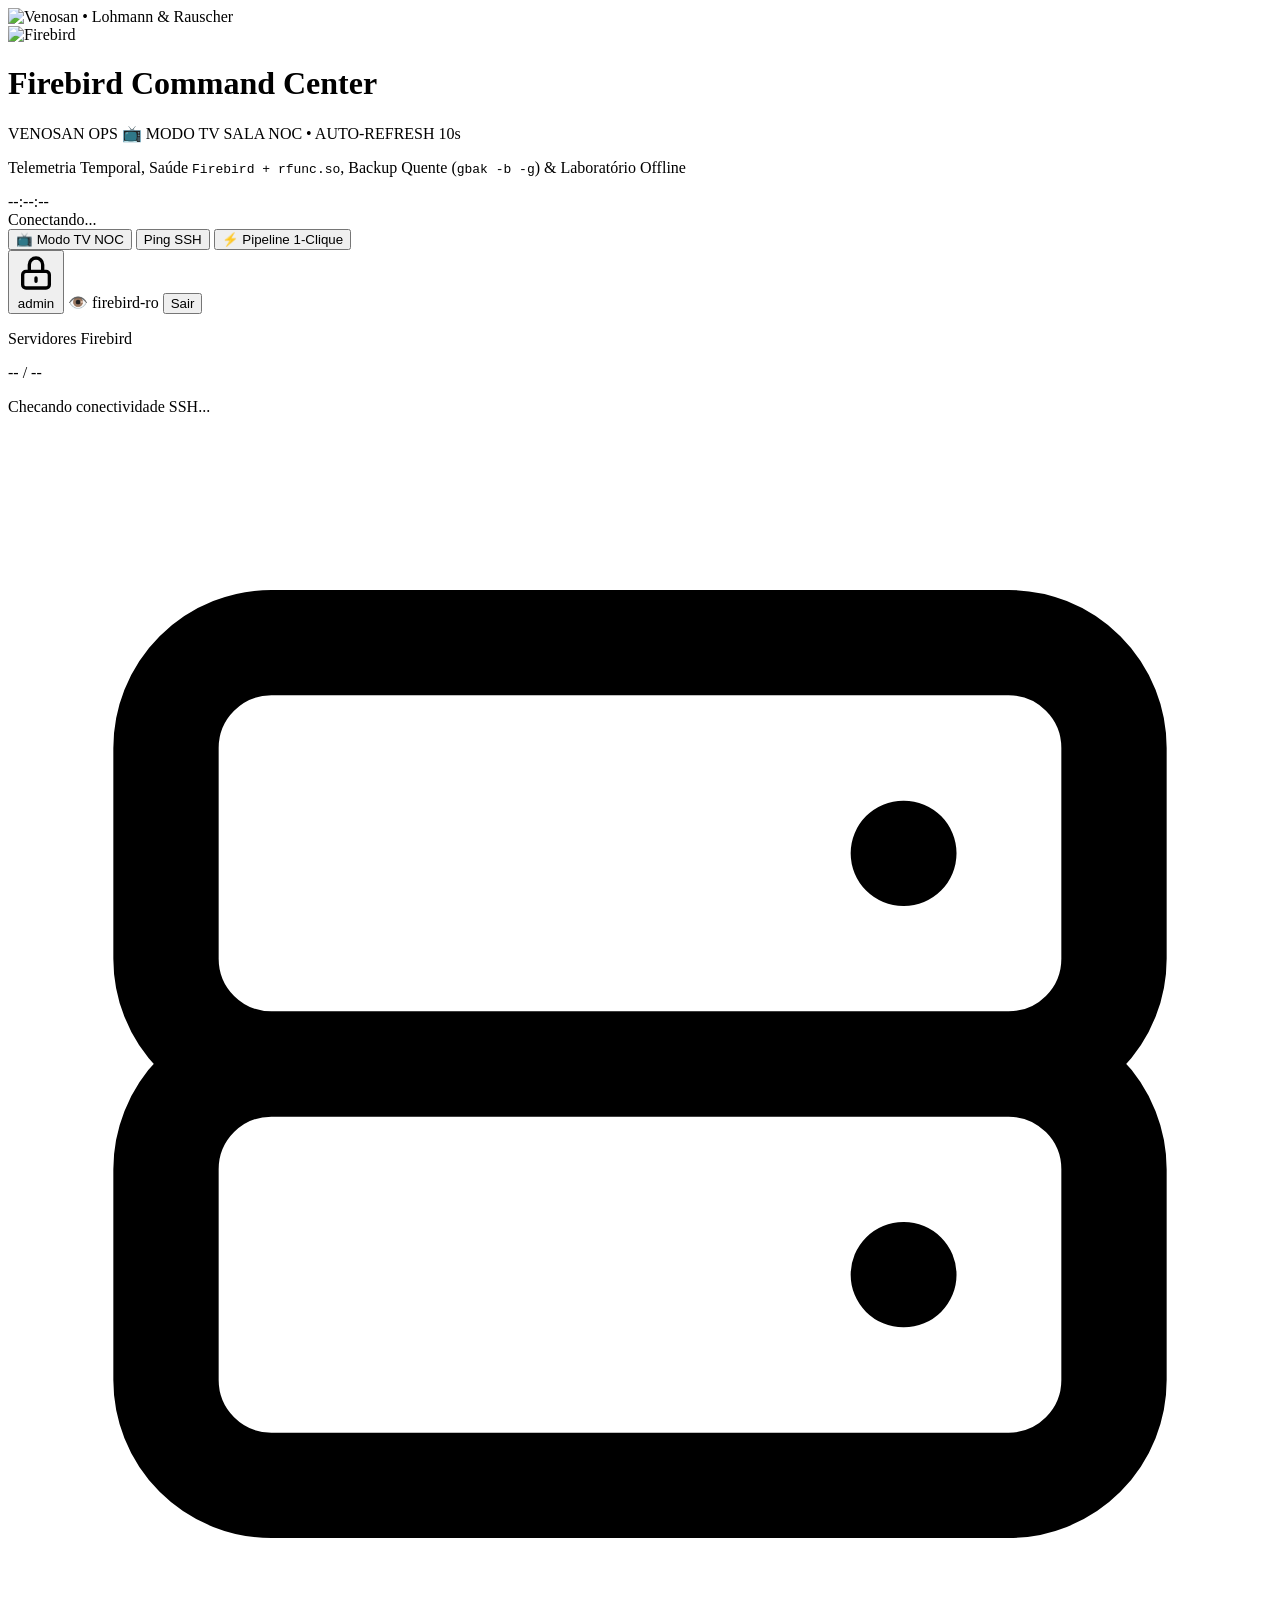
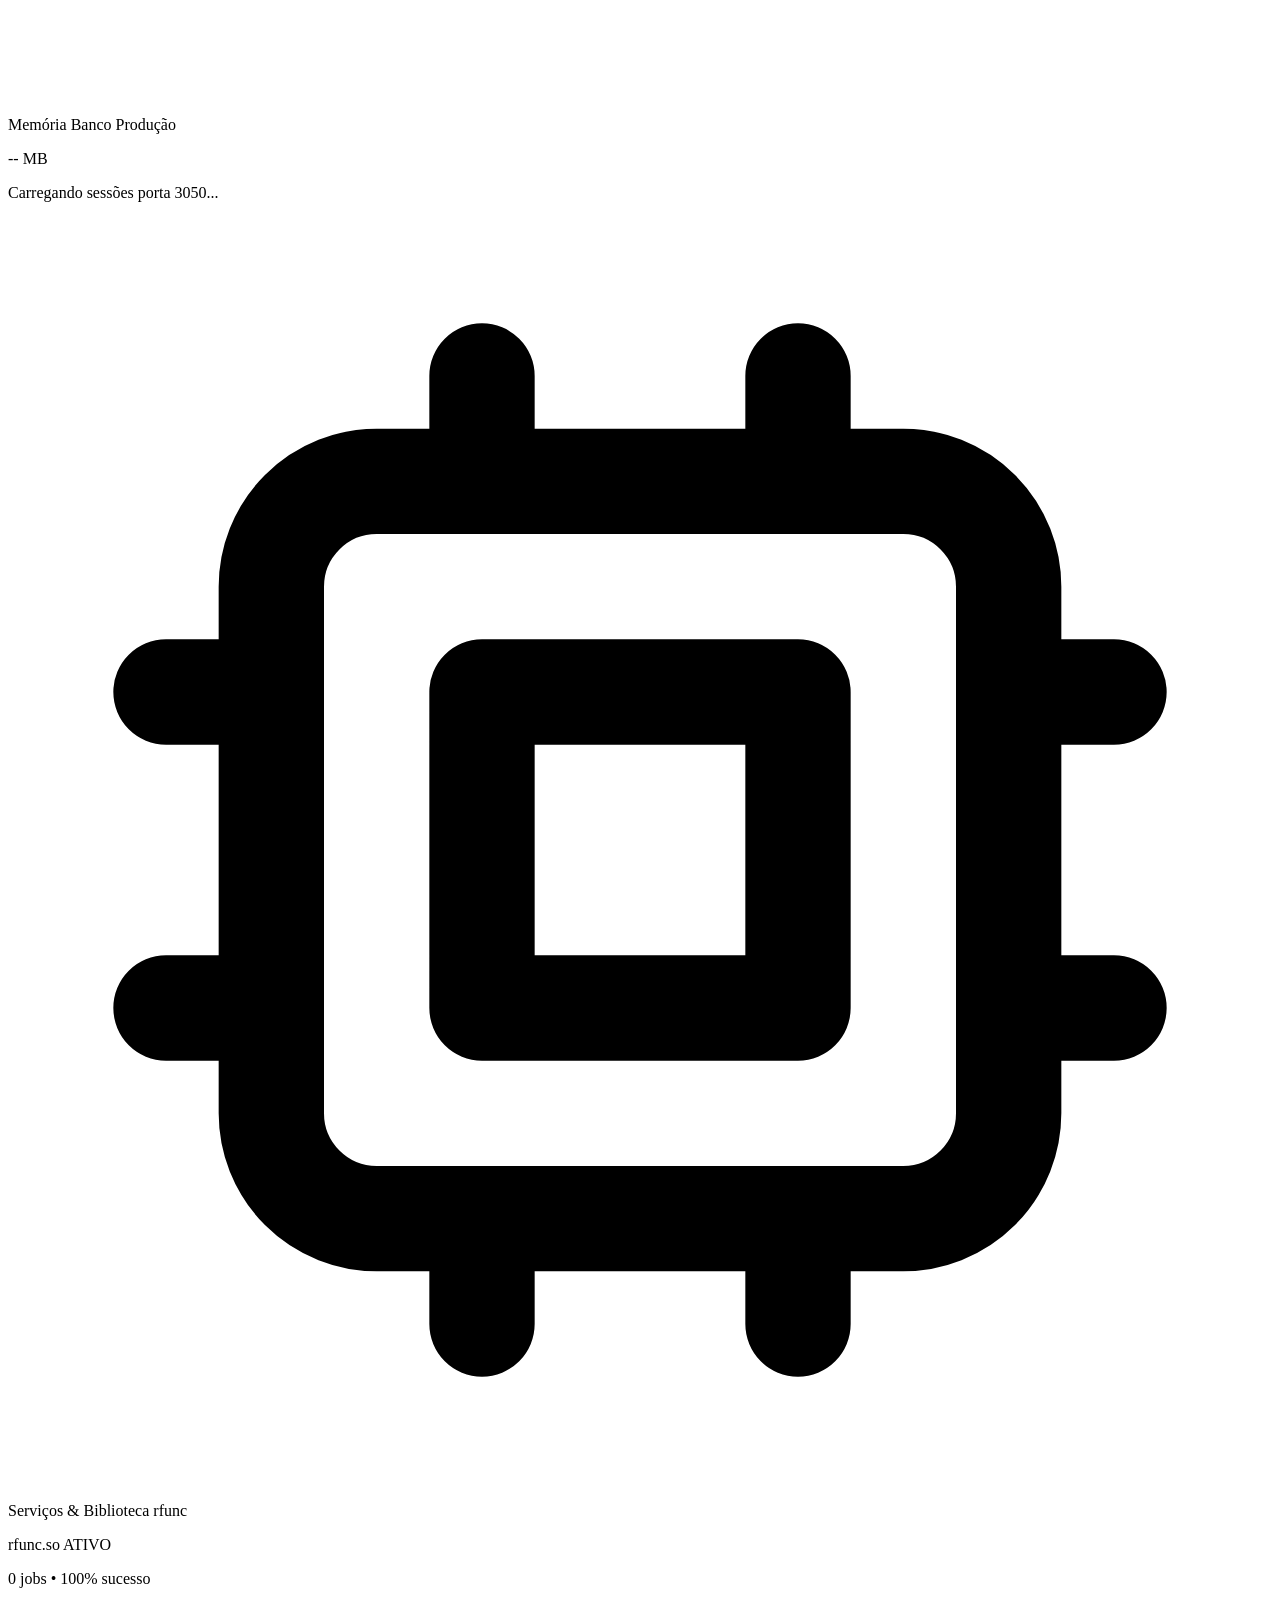
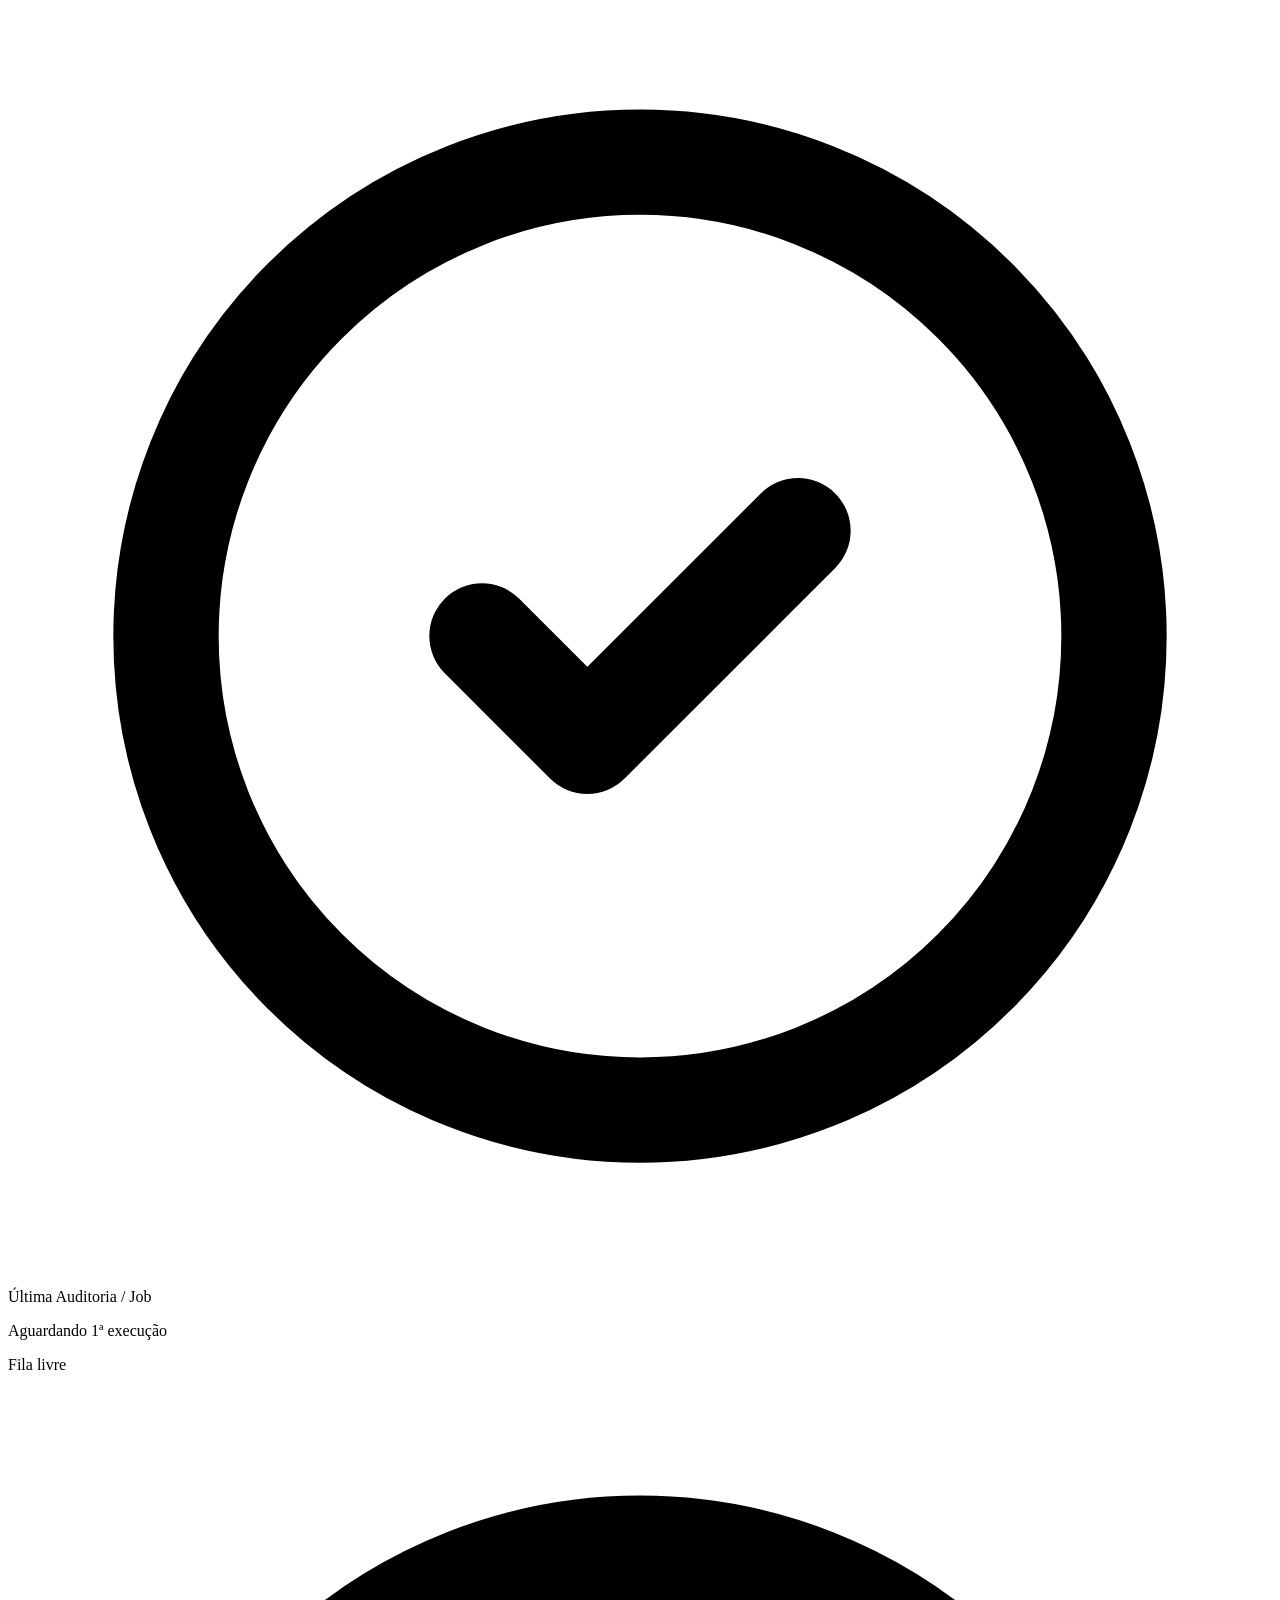
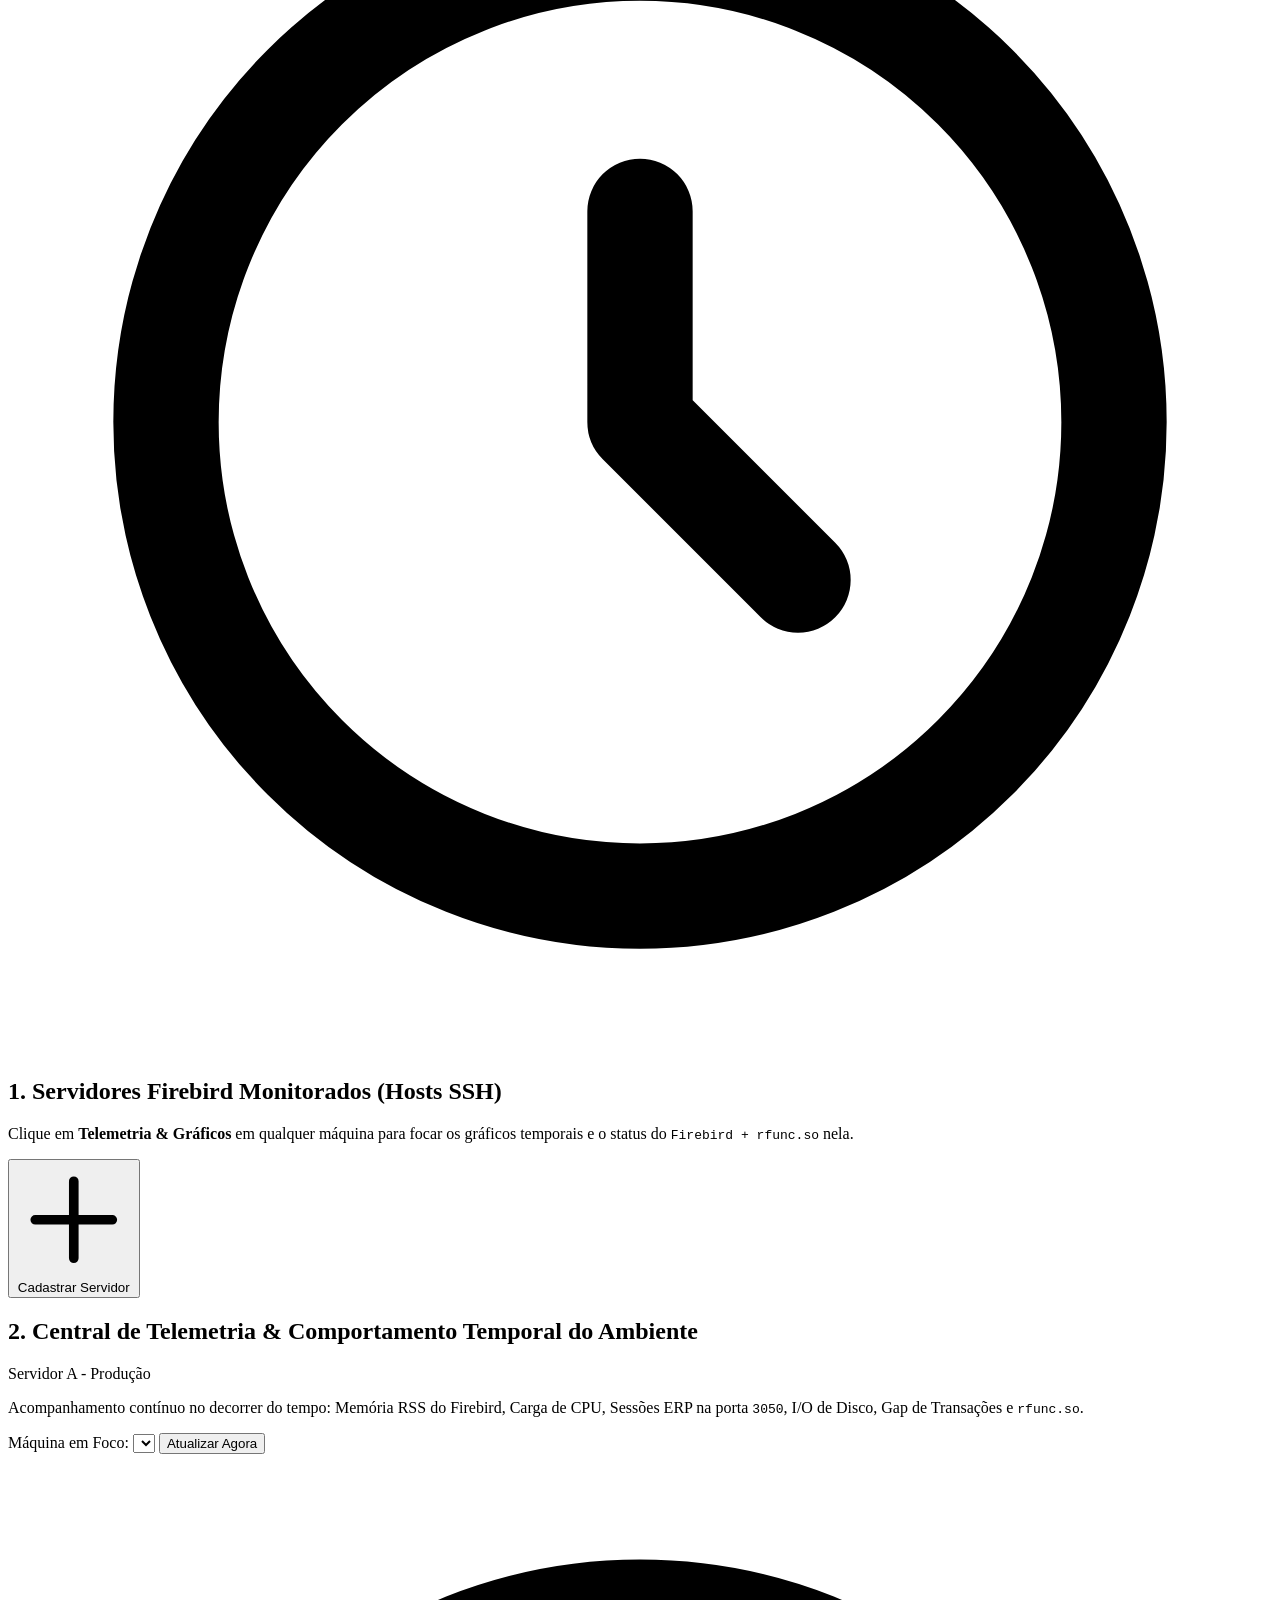
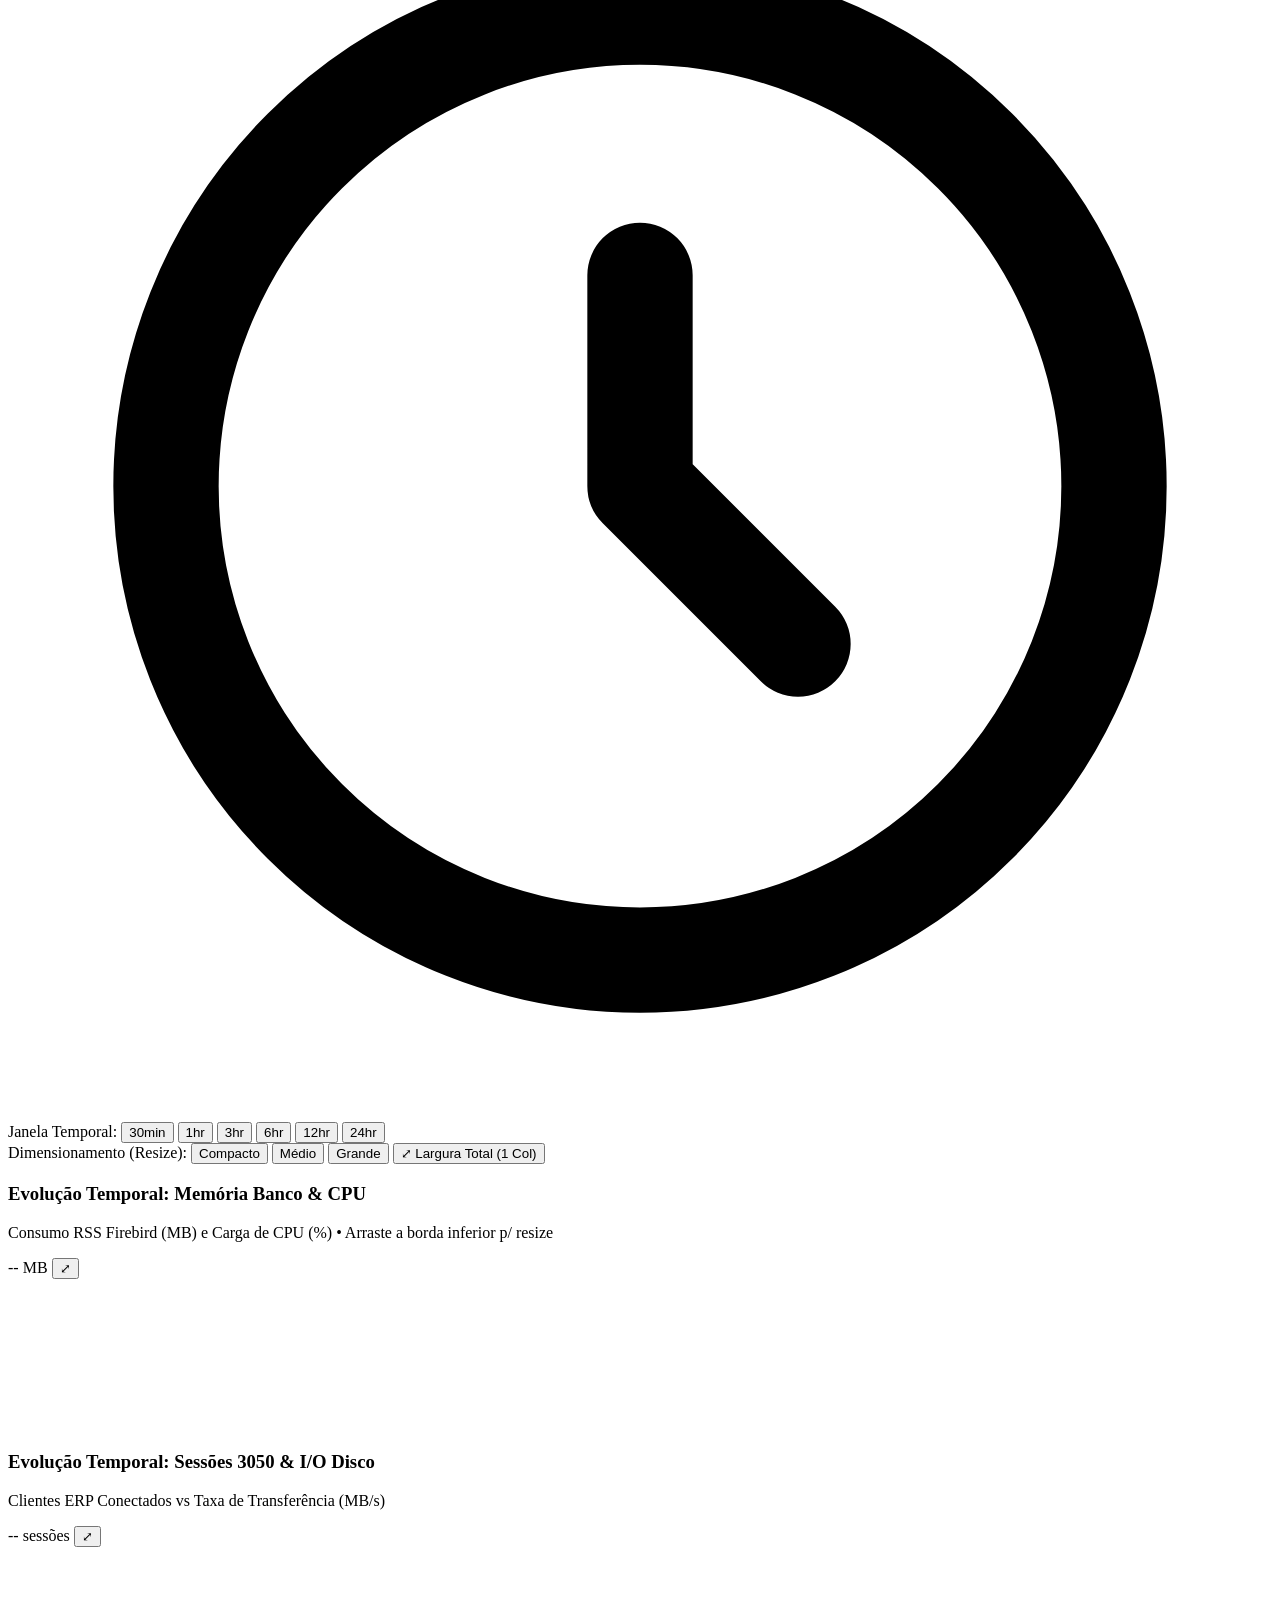
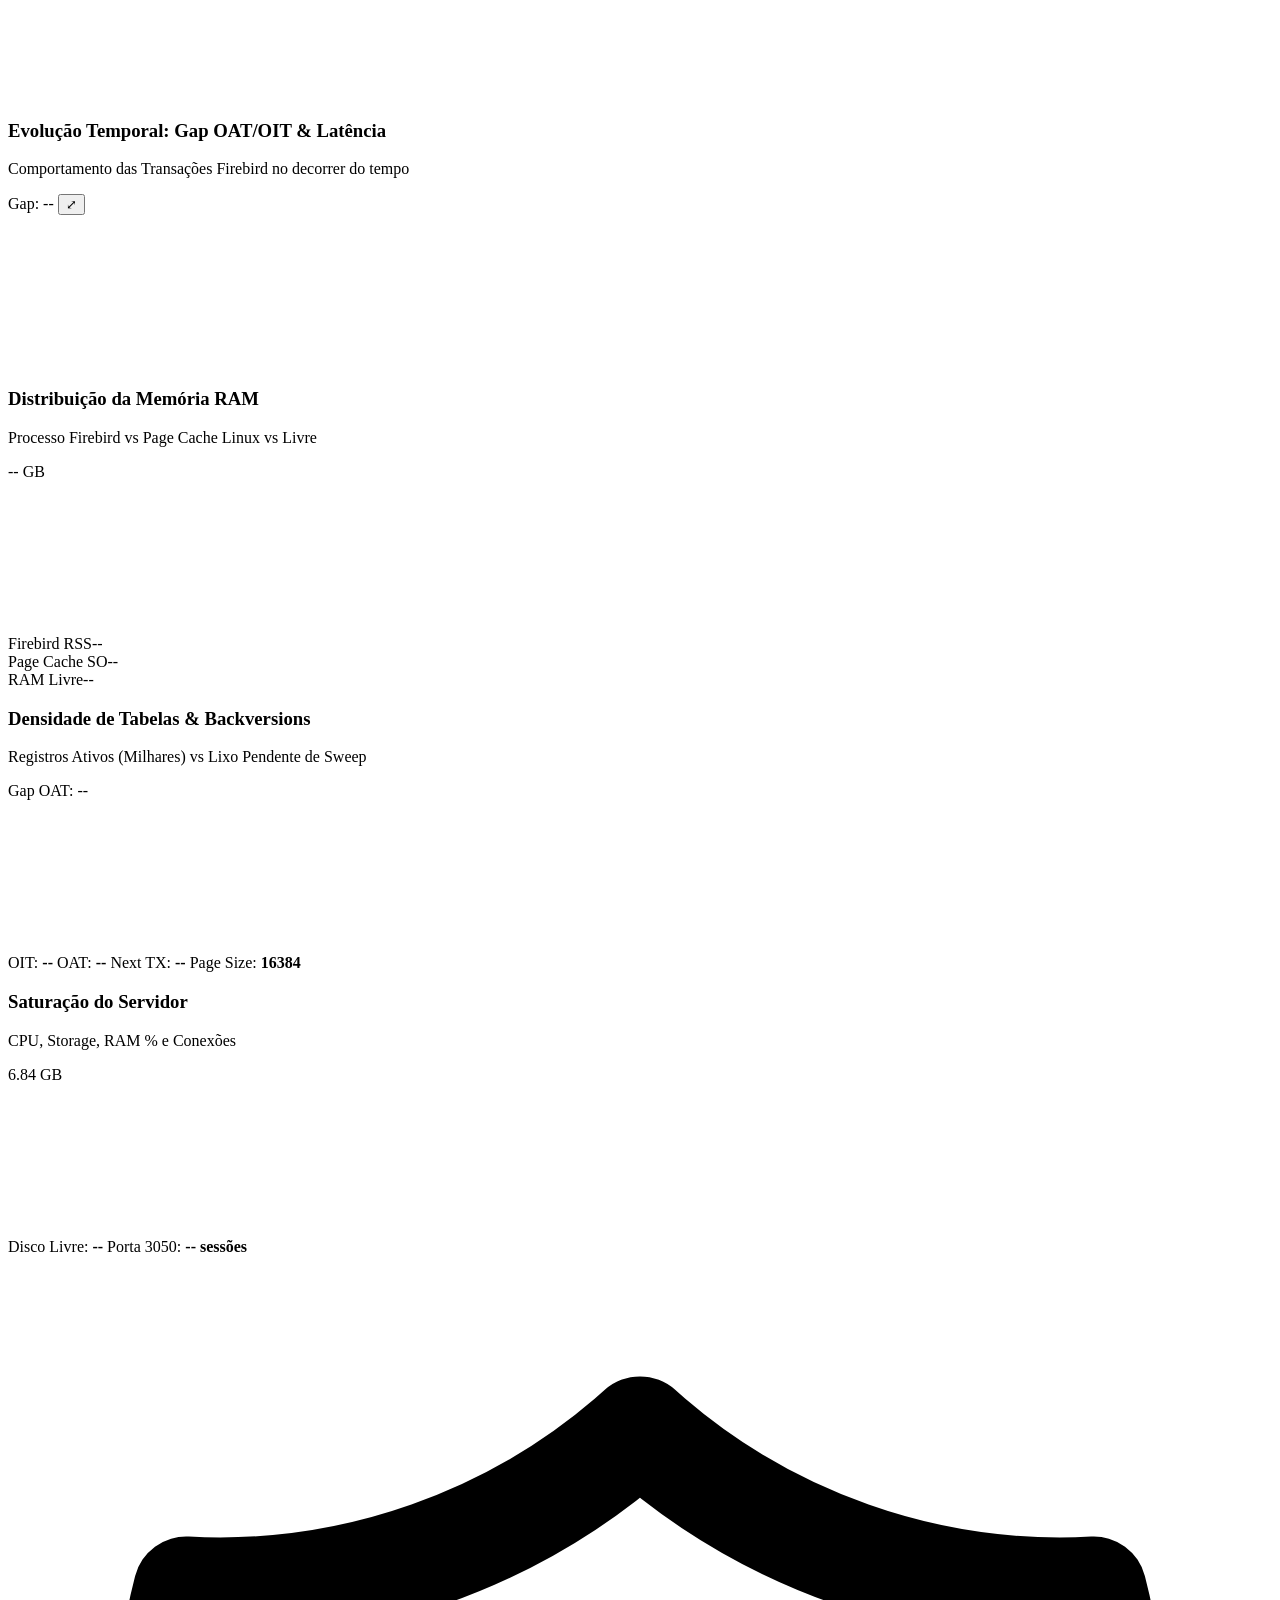
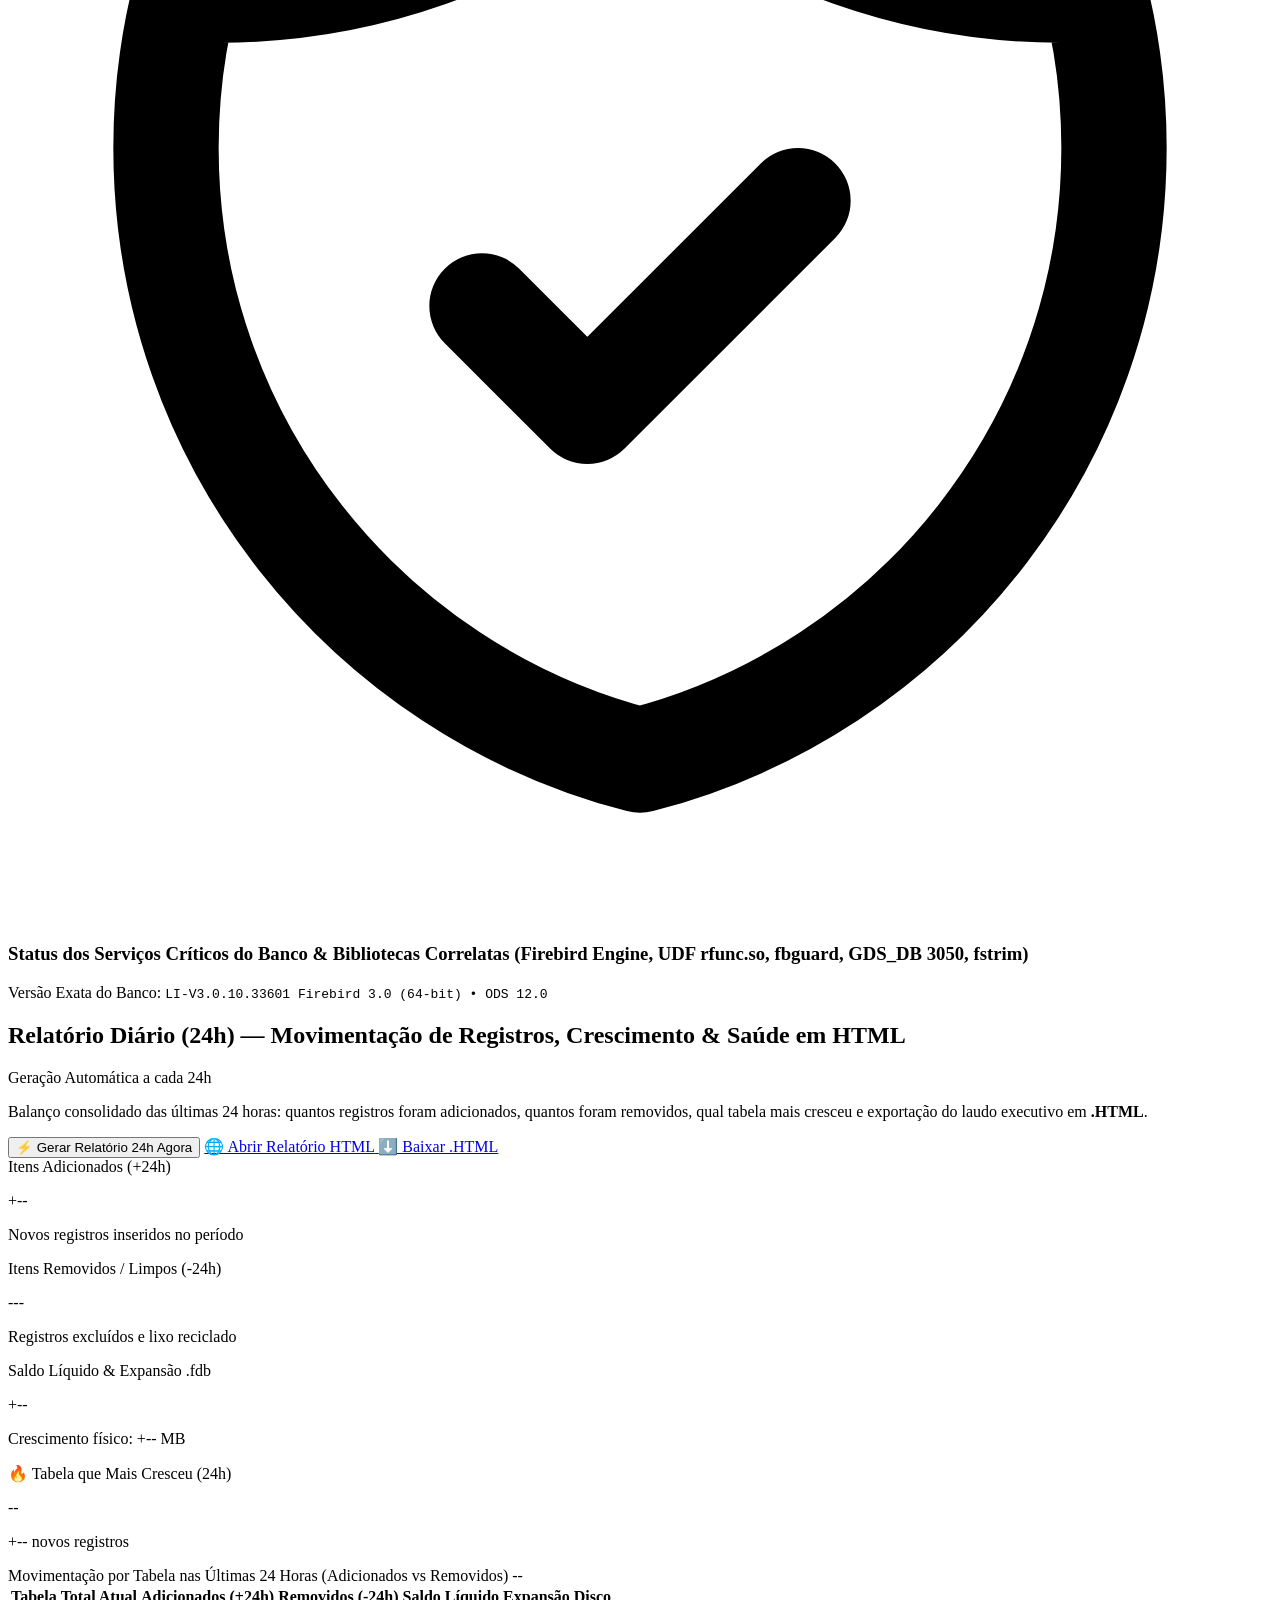
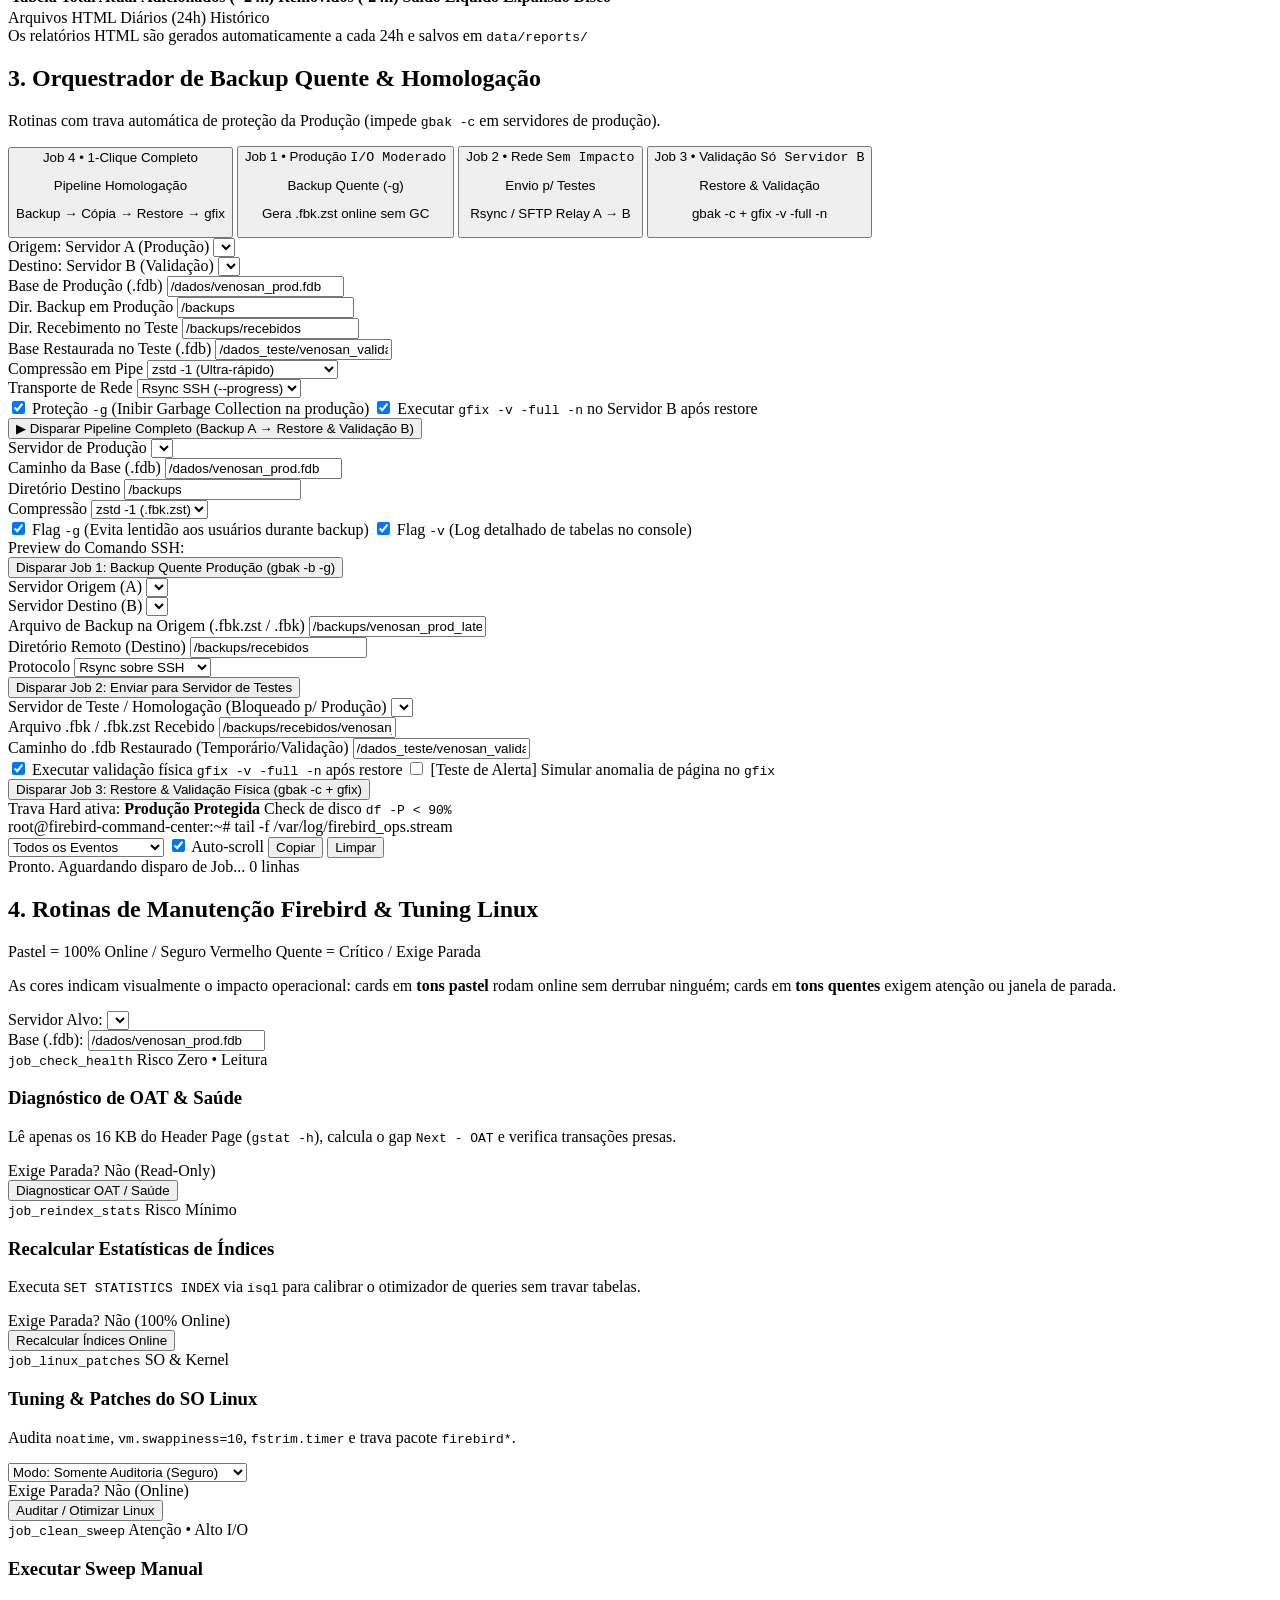
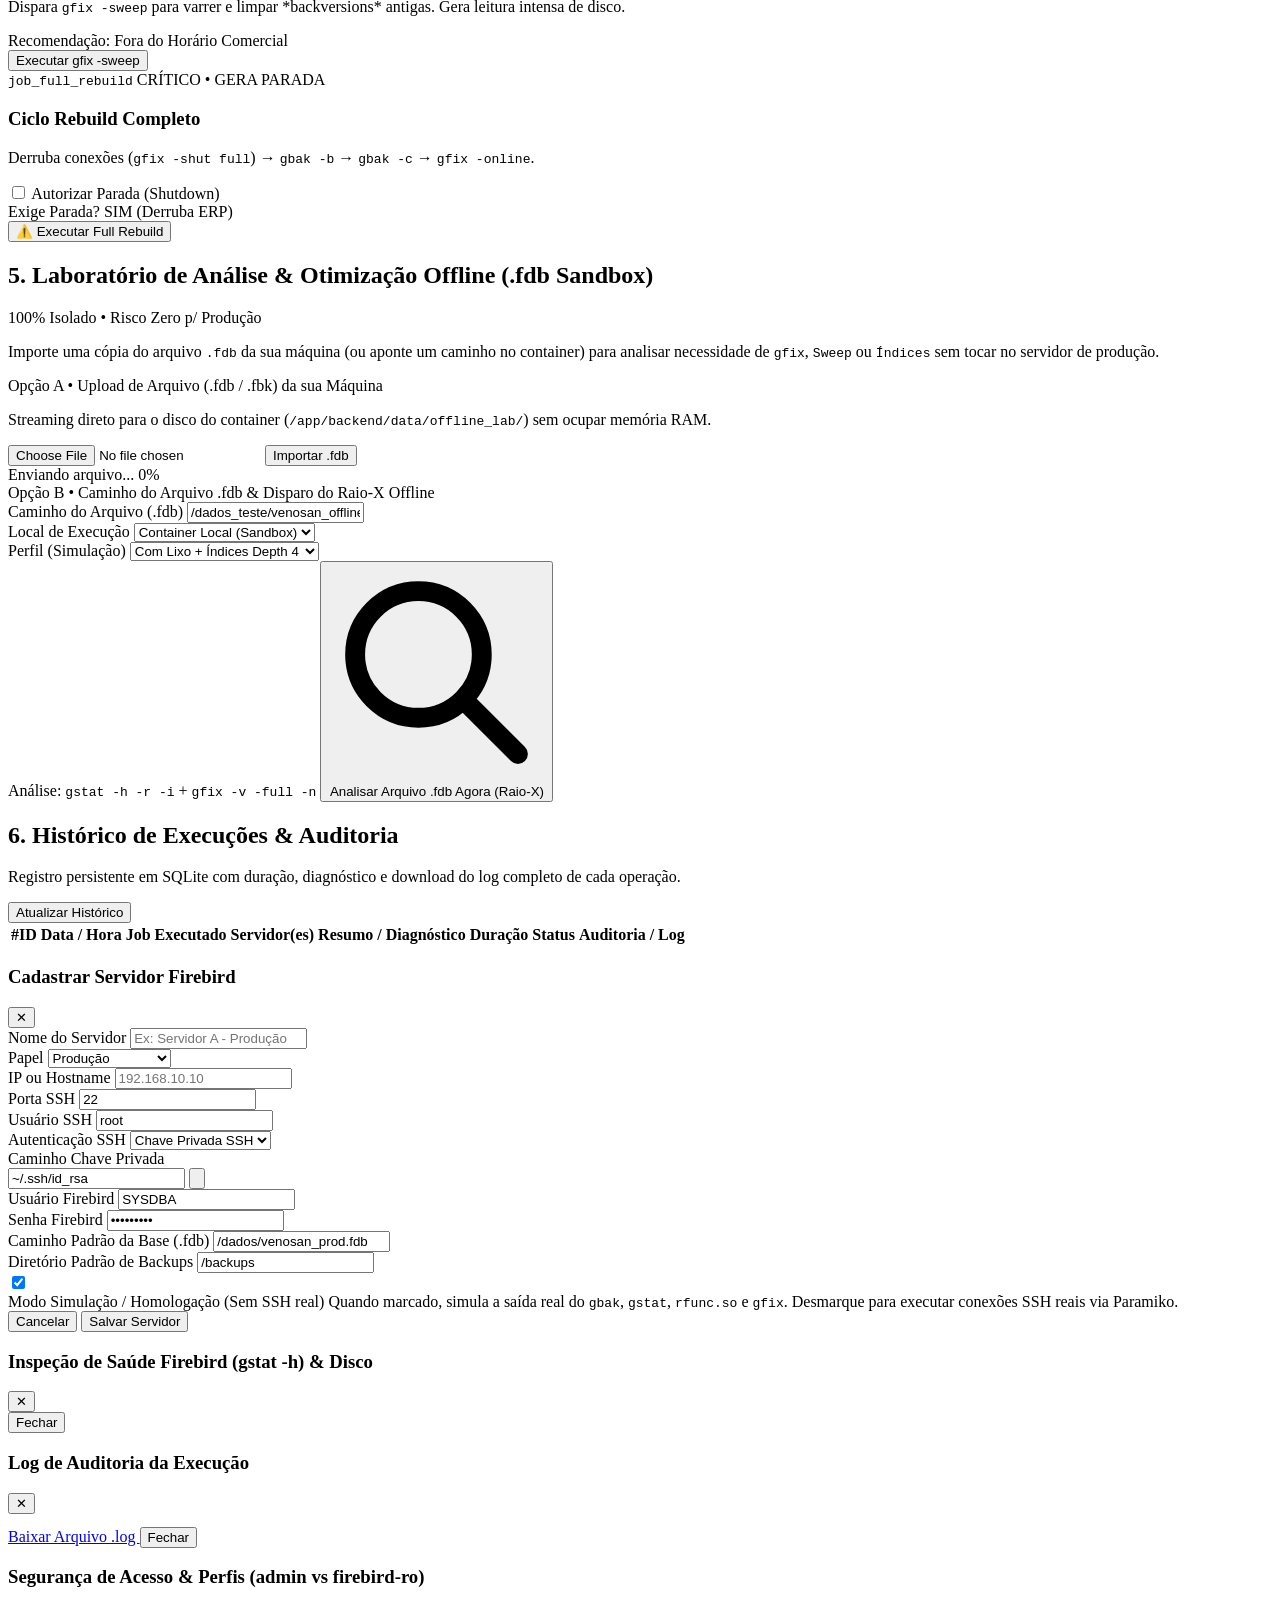
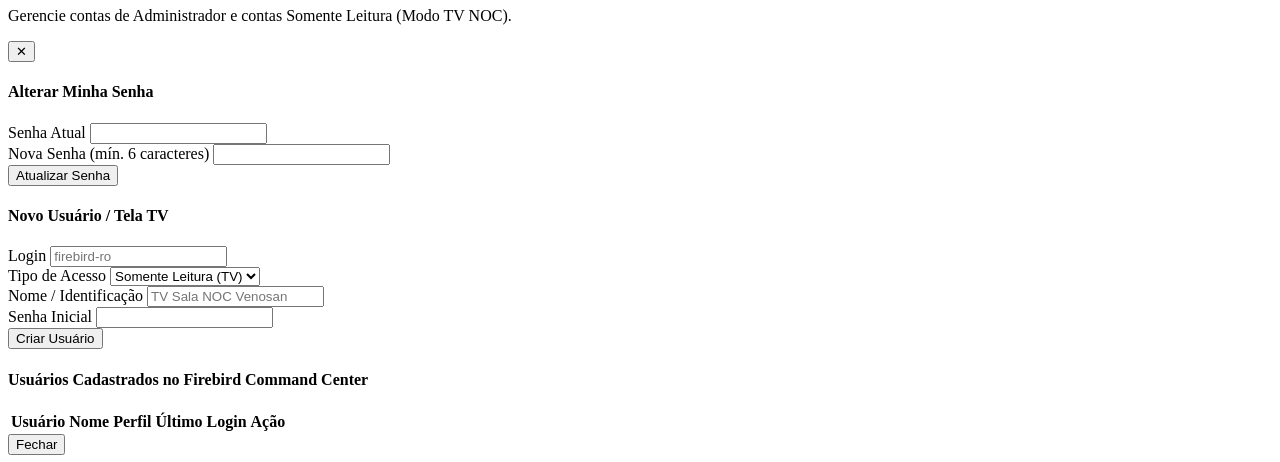
==== commit bc8952fc: "fix(ui): toggle SSH secret field between key path and password in host modal" ====
--- a/frontend/index.html
+++ b/frontend/index.html
@@ -1,5 +1,6 @@
 <!DOCTYPE html>
 <html lang="pt-BR" class="dark">
+
 <head>
   <meta charset="UTF-8" />
   <meta name="viewport" content="width=device-width, initial-scale=1.0" />
@@ -8,9 +9,12 @@
   <script src="https://cdn.jsdelivr.net/npm/chart.js@4.4.1/dist/chart.umd.min.js"></script>
   <link rel="preconnect" href="https://fonts.googleapis.com">
   <link rel="preconnect" href="https://fonts.gstatic.com" crossorigin>
-  <link href="https://fonts.googleapis.com/css2?family=Inter:wght@400;500;600;700;800&family=JetBrains+Mono:wght@400;500;600;700&display=swap" rel="stylesheet">
+  <link
+    href="https://fonts.googleapis.com/css2?family=Inter:wght@400;500;600;700;800&family=JetBrains+Mono:wght@400;500;600;700&display=swap"
+    rel="stylesheet">
   <link rel="stylesheet" href="/css/style.css" />
 </head>
+
 <body class="min-h-screen antialiased selection:bg-[#00a896] selection:text-white">
 
   <!-- Top Navigation Header (Venosan + Firebird Command Center) -->
@@ -18,62 +22,78 @@
     <div class="max-w-[1520px] mx-auto px-4 sm:px-6 py-3 flex flex-wrap items-center justify-between gap-4">
       <div class="flex items-center gap-3.5">
         <div class="bg-white/95 px-3 py-1.5 rounded-xl shadow-md border border-white/30 flex items-center">
-          <img src="/assets/venosan-logo.png" alt="Venosan • Lohmann & Rauscher" class="h-8 sm:h-9 w-auto object-contain" />
+          <img src="/assets/venosan-logo.png" alt="Venosan • Lohmann & Rauscher"
+            class="h-8 sm:h-9 w-auto object-contain" />
         </div>
         <div class="h-7 w-[1px] bg-slate-700 hidden sm:block"></div>
-        <img src="/assets/firebird-logo.png" alt="Firebird" class="w-10 h-10 object-contain drop-shadow-[0_0_10px_rgba(249,115,22,0.5)]" />
+        <img src="/assets/firebird-logo.png" alt="Firebird"
+          class="w-10 h-10 object-contain drop-shadow-[0_0_10px_rgba(249,115,22,0.5)]" />
         <div>
           <div class="flex items-center gap-2.5">
             <h1 class="text-lg font-extrabold tracking-tight text-white">Firebird Command Center</h1>
-            <span id="role-badge-header" class="text-[10px] font-mono-code uppercase px-2.5 py-0.5 rounded-full bg-[#00a896]/20 text-teal-200 border border-[#00a896]/40 font-bold">
+            <span id="role-badge-header"
+              class="text-[10px] font-mono-code uppercase px-2.5 py-0.5 rounded-full bg-[#00a896]/20 text-teal-200 border border-[#00a896]/40 font-bold">
               VENOSAN OPS
             </span>
-            <span id="tv-mode-banner" class="hidden items-center gap-1.5 text-[10px] font-mono-code uppercase px-2.5 py-0.5 rounded-full bg-sky-400/20 text-sky-200 border border-sky-400/40 font-bold animate-pulse">
+            <span id="tv-mode-banner"
+              class="hidden items-center gap-1.5 text-[10px] font-mono-code uppercase px-2.5 py-0.5 rounded-full bg-sky-400/20 text-sky-200 border border-sky-400/40 font-bold animate-pulse">
               📺 MODO TV SALA NOC • AUTO-REFRESH 10s
             </span>
           </div>
-          <p class="text-xs text-slate-300/80">Telemetria Temporal, Saúde <code class="text-teal-200">Firebird + rfunc.so</code>, Backup Quente (<code class="text-amber-300">gbak -b -g</code>) & Laboratório Offline</p>
+          <p class="text-xs text-slate-300/80">Telemetria Temporal, Saúde <code
+              class="text-teal-200">Firebird + rfunc.so</code>, Backup Quente (<code
+              class="text-amber-300">gbak -b -g</code>) & Laboratório Offline</p>
         </div>
       </div>
 
       <div class="flex items-center gap-2.5">
         <!-- Digital Wallboard Clock -->
-        <div class="hidden xl:flex items-center gap-2 px-3 py-1.5 rounded-xl bg-slate-950/90 border border-teal-500/25 font-mono-code text-xs text-teal-200">
+        <div
+          class="hidden xl:flex items-center gap-2 px-3 py-1.5 rounded-xl bg-slate-950/90 border border-teal-500/25 font-mono-code text-xs text-teal-200">
           <span class="w-2 h-2 rounded-full bg-[#00a896] pulse-green"></span>
           <span id="tv-clock">--:--:--</span>
         </div>
 
         <!-- WebSocket Connection Pill -->
-        <div id="ws-indicator" class="flex items-center gap-2 px-3 py-1.5 rounded-full bg-slate-900/90 border border-slate-700/80 text-xs font-medium text-teal-100">
+        <div id="ws-indicator"
+          class="flex items-center gap-2 px-3 py-1.5 rounded-full bg-slate-900/90 border border-slate-700/80 text-xs font-medium text-teal-100">
           <span id="ws-dot" class="w-2.5 h-2.5 rounded-full bg-amber-300"></span>
           <span id="ws-text">Conectando...</span>
         </div>
 
         <!-- Toggle TV / NOC Wallboard Mode -->
-        <button onclick="toggleTvNocMode()" id="btn-tv-mode" class="px-3 py-2 rounded-xl bg-sky-400/15 hover:bg-sky-400/25 text-sky-100 border border-sky-300/30 text-xs font-semibold flex items-center gap-1.5 transition" title="Alternar Modo Tela Cheia para TV da Sala">
+        <button onclick="toggleTvNocMode()" id="btn-tv-mode"
+          class="px-3 py-2 rounded-xl bg-sky-400/15 hover:bg-sky-400/25 text-sky-100 border border-sky-300/30 text-xs font-semibold flex items-center gap-1.5 transition"
+          title="Alternar Modo Tela Cheia para TV da Sala">
           <span>📺 Modo TV NOC</span>
         </button>
 
-        <button onclick="checkAllHosts()" id="btn-check-all" class="px-3 py-2 rounded-xl bg-teal-400/15 hover:bg-teal-400/25 text-teal-100 border border-teal-300/30 text-xs font-semibold flex items-center gap-1.5 transition">
+        <button onclick="checkAllHosts()" id="btn-check-all"
+          class="px-3 py-2 rounded-xl bg-teal-400/15 hover:bg-teal-400/25 text-teal-100 border border-teal-300/30 text-xs font-semibold flex items-center gap-1.5 transition">
           <span>Ping SSH</span>
         </button>
 
-        <button onclick="quickTriggerFullPipeline()" class="ro-hide-btn px-3.5 py-2 rounded-xl bg-gradient-to-r from-amber-500 to-orange-600 hover:from-amber-400 hover:to-orange-500 text-white text-xs font-bold shadow-lg shadow-orange-600/25 flex items-center gap-1.5 transition">
+        <button onclick="quickTriggerFullPipeline()"
+          class="ro-hide-btn px-3.5 py-2 rounded-xl bg-gradient-to-r from-amber-500 to-orange-600 hover:from-amber-400 hover:to-orange-500 text-white text-xs font-bold shadow-lg shadow-orange-600/25 flex items-center gap-1.5 transition">
           <span>⚡ Pipeline 1-Clique</span>
         </button>
 
         <!-- Authenticated User & Security Controls -->
         <div class="flex items-center gap-1.5 pl-2 border-l border-slate-800">
-          <button onclick="openSecurityModal()" id="btn-security-modal" title="Alterar Senha e Gerenciar Operadores" class="ro-hide-btn px-3 py-2 rounded-xl bg-violet-300/15 hover:bg-violet-300/25 text-violet-100 border border-violet-300/30 text-xs font-medium flex items-center gap-1.5 transition">
+          <button onclick="openSecurityModal()" id="btn-security-modal" title="Alterar Senha e Gerenciar Operadores"
+            class="ro-hide-btn px-3 py-2 rounded-xl bg-violet-300/15 hover:bg-violet-300/25 text-violet-100 border border-violet-300/30 text-xs font-medium flex items-center gap-1.5 transition">
             <svg class="w-4 h-4 text-violet-300" fill="none" stroke="currentColor" viewBox="0 0 24 24">
-              <path stroke-linecap="round" stroke-linejoin="round" stroke-width="2" d="M12 15v2m-6 4h12a2 2 0 002-2v-6a2 2 0 00-2-2H6a2 2 0 00-2 2v6a2 2 0 002 2zm10-10V7a4 4 0 00-8 0v4h8z" />
+              <path stroke-linecap="round" stroke-linejoin="round" stroke-width="2"
+                d="M12 15v2m-6 4h12a2 2 0 002-2v-6a2 2 0 00-2-2H6a2 2 0 00-2 2v6a2 2 0 002 2zm10-10V7a4 4 0 00-8 0v4h8z" />
             </svg>
             <span id="nav-username" class="font-mono-code">admin</span>
           </button>
-          <span id="ro-user-pill" class="hidden px-3 py-2 rounded-xl bg-sky-400/15 text-sky-200 border border-sky-400/30 text-xs font-mono-code font-bold">
+          <span id="ro-user-pill"
+            class="hidden px-3 py-2 rounded-xl bg-sky-400/15 text-sky-200 border border-sky-400/30 text-xs font-mono-code font-bold">
             👁️ firebird-ro
           </span>
-          <button onclick="logoutUser()" title="Encerrar Sessão" class="px-3 py-2 rounded-xl bg-rose-500/15 hover:bg-rose-500/30 text-rose-200 border border-rose-400/30 text-xs font-semibold transition">
+          <button onclick="logoutUser()" title="Encerrar Sessão"
+            class="px-3 py-2 rounded-xl bg-rose-500/15 hover:bg-rose-500/30 text-rose-200 border border-rose-400/30 text-xs font-semibold transition">
             Sair
           </button>
         </div>
@@ -92,9 +112,11 @@
           <p id="stat-hosts" class="text-2xl font-extrabold text-white mt-1">-- / --</p>
           <p class="text-xs text-teal-300 mt-1" id="stat-hosts-sub">Checando conectividade SSH...</p>
         </div>
-        <div class="w-11 h-11 rounded-xl bg-[#00a896]/20 border border-teal-300/30 flex items-center justify-center text-teal-200">
+        <div
+          class="w-11 h-11 rounded-xl bg-[#00a896]/20 border border-teal-300/30 flex items-center justify-center text-teal-200">
           <svg class="w-6 h-6" fill="none" stroke="currentColor" viewBox="0 0 24 24">
-            <path stroke-linecap="round" stroke-linejoin="round" stroke-width="2" d="M5 12h14M5 12a2 2 0 01-2-2V6a2 2 0 012-2h14a2 2 0 012 2v4a2 2 0 01-2 2M5 12a2 2 0 00-2 2v4a2 2 0 002 2h14a2 2 0 002-2v-4a2 2 0 00-2-2m-2-4h.01M17 16h.01" />
+            <path stroke-linecap="round" stroke-linejoin="round" stroke-width="2"
+              d="M5 12h14M5 12a2 2 0 01-2-2V6a2 2 0 012-2h14a2 2 0 012 2v4a2 2 0 01-2 2M5 12a2 2 0 00-2 2v4a2 2 0 002 2h14a2 2 0 002-2v-4a2 2 0 00-2-2m-2-4h.01M17 16h.01" />
           </svg>
         </div>
       </div>
@@ -105,22 +127,28 @@
           <p id="stat-fb-ram" class="text-2xl font-extrabold text-white mt-1">-- MB</p>
           <p class="text-xs text-sky-200 mt-1" id="stat-fb-conns">Carregando sessões porta 3050...</p>
         </div>
-        <div class="w-11 h-11 rounded-xl bg-sky-300/15 border border-sky-300/30 flex items-center justify-center text-sky-200">
+        <div
+          class="w-11 h-11 rounded-xl bg-sky-300/15 border border-sky-300/30 flex items-center justify-center text-sky-200">
           <svg class="w-6 h-6" fill="none" stroke="currentColor" viewBox="0 0 24 24">
-            <path stroke-linecap="round" stroke-linejoin="round" stroke-width="2" d="M9 3v2m6-2v2M9 19v2m6-2v2M5 9H3m2 6H3m18-6h-2m2 6h-2M7 19h10a2 2 0 002-2V7a2 2 0 00-2-2H7a2 2 0 00-2 2v10a2 2 0 002 2zM9 9h6v6H9V9z" />
+            <path stroke-linecap="round" stroke-linejoin="round" stroke-width="2"
+              d="M9 3v2m6-2v2M9 19v2m6-2v2M5 9H3m2 6H3m18-6h-2m2 6h-2M7 19h10a2 2 0 002-2V7a2 2 0 00-2-2H7a2 2 0 00-2 2v10a2 2 0 002 2zM9 9h6v6H9V9z" />
           </svg>
         </div>
       </div>
 
       <div class="pastel-card-lavender rounded-2xl p-4 flex items-center justify-between">
         <div>
-          <p class="text-[11px] font-semibold text-violet-200/80 uppercase tracking-wider">Serviços & Biblioteca rfunc</p>
+          <p class="text-[11px] font-semibold text-violet-200/80 uppercase tracking-wider">Serviços & Biblioteca rfunc
+          </p>
           <p id="stat-rfunc-status" class="text-xl font-extrabold text-teal-200 mt-1">rfunc.so ATIVO</p>
-          <p class="text-xs text-violet-200 mt-1" id="stat-execs-sub"><span id="stat-execs">0</span> jobs • <span id="stat-rate">100%</span> sucesso</p>
-        </div>
-        <div class="w-11 h-11 rounded-xl bg-violet-300/15 border border-violet-300/30 flex items-center justify-center text-violet-200">
+          <p class="text-xs text-violet-200 mt-1" id="stat-execs-sub"><span id="stat-execs">0</span> jobs • <span
+              id="stat-rate">100%</span> sucesso</p>
+        </div>
+        <div
+          class="w-11 h-11 rounded-xl bg-violet-300/15 border border-violet-300/30 flex items-center justify-center text-violet-200">
           <svg class="w-6 h-6" fill="none" stroke="currentColor" viewBox="0 0 24 24">
-            <path stroke-linecap="round" stroke-linejoin="round" stroke-width="2" d="M9 12l2 2 4-4m6 2a9 9 0 11-18 0 9 9 0 0118 0z" />
+            <path stroke-linecap="round" stroke-linejoin="round" stroke-width="2"
+              d="M9 12l2 2 4-4m6 2a9 9 0 11-18 0 9 9 0 0118 0z" />
           </svg>
         </div>
       </div>
@@ -129,11 +157,14 @@
         <div class="pr-2 overflow-hidden">
           <p class="text-[11px] font-semibold text-amber-200/80 uppercase tracking-wider">Última Auditoria / Job</p>
           <p id="stat-last-val" class="text-sm font-bold text-white mt-1.5 truncate">Aguardando 1ª execução</p>
-          <p id="stat-last-time" class="text-xs text-slate-400 mt-1 truncate"><span id="stat-running">Fila livre</span></p>
-        </div>
-        <div class="w-11 h-11 shrink-0 rounded-xl bg-amber-300/15 border border-amber-300/30 flex items-center justify-center text-amber-200">
+          <p id="stat-last-time" class="text-xs text-slate-400 mt-1 truncate"><span id="stat-running">Fila livre</span>
+          </p>
+        </div>
+        <div
+          class="w-11 h-11 shrink-0 rounded-xl bg-amber-300/15 border border-amber-300/30 flex items-center justify-center text-amber-200">
           <svg class="w-6 h-6" fill="none" stroke="currentColor" viewBox="0 0 24 24">
-            <path stroke-linecap="round" stroke-linejoin="round" stroke-width="2" d="M12 8v4l3 3m6-3a9 9 0 11-18 0 9 9 0 0118 0z" />
+            <path stroke-linecap="round" stroke-linejoin="round" stroke-width="2"
+              d="M12 8v4l3 3m6-3a9 9 0 11-18 0 9 9 0 0118 0z" />
           </svg>
         </div>
       </div>
@@ -148,10 +179,12 @@
             1. Servidores Firebird Monitorados (Hosts SSH)
           </h2>
           <p class="text-xs text-slate-300/80 mt-0.5">
-            Clique em <strong>Telemetria & Gráficos</strong> em qualquer máquina para focar os gráficos temporais e o status do <code class="text-teal-200">Firebird + rfunc.so</code> nela.
+            Clique em <strong>Telemetria & Gráficos</strong> em qualquer máquina para focar os gráficos temporais e o
+            status do <code class="text-teal-200">Firebird + rfunc.so</code> nela.
           </p>
         </div>
-        <button onclick="openHostModal()" class="ro-hide-btn px-3.5 py-2 rounded-xl bg-[#00a896]/20 hover:bg-[#00a896]/35 text-teal-100 border border-teal-300/30 text-xs font-semibold flex items-center gap-1.5 transition">
+        <button onclick="openHostModal()"
+          class="ro-hide-btn px-3.5 py-2 rounded-xl bg-[#00a896]/20 hover:bg-[#00a896]/35 text-teal-100 border border-teal-300/30 text-xs font-semibold flex items-center gap-1.5 transition">
           <svg class="w-4 h-4 text-teal-300" fill="none" stroke="currentColor" viewBox="0 0 24 24">
             <path stroke-linecap="round" stroke-linejoin="round" stroke-width="2" d="M12 4v16m8-8H4" />
           </svg>
@@ -173,47 +206,65 @@
               <span class="w-2.5 h-2.5 rounded-full bg-sky-300"></span>
               2. Central de Telemetria & Comportamento Temporal do Ambiente
             </h2>
-            <span id="telemetry-host-badge" class="text-[11px] font-mono-code px-2.5 py-0.5 rounded-full bg-[#00a896]/20 text-teal-200 border border-[#00a896]/40 font-semibold">
+            <span id="telemetry-host-badge"
+              class="text-[11px] font-mono-code px-2.5 py-0.5 rounded-full bg-[#00a896]/20 text-teal-200 border border-[#00a896]/40 font-semibold">
               Servidor A - Produção
             </span>
           </div>
           <p class="text-xs text-slate-300/80 mt-0.5">
-            Acompanhamento contínuo no decorrer do tempo: Memória RSS do Firebird, Carga de CPU, Sessões ERP na porta <code class="text-sky-200">3050</code>, I/O de Disco, Gap de Transações e <code class="text-teal-200">rfunc.so</code>.
+            Acompanhamento contínuo no decorrer do tempo: Memória RSS do Firebird, Carga de CPU, Sessões ERP na porta
+            <code class="text-sky-200">3050</code>, I/O de Disco, Gap de Transações e <code
+              class="text-teal-200">rfunc.so</code>.
           </p>
         </div>
 
         <div class="flex items-center gap-2.5">
           <label class="text-xs text-slate-300">Máquina em Foco:</label>
-          <select id="telemetry-host-select" onchange="loadHostTelemetry(this.value)" class="rounded-xl bg-slate-900/90 border border-teal-400/30 px-3 py-1.5 text-xs text-white focus:outline-none"></select>
-          <button onclick="loadHostTelemetry()" class="px-3 py-1.5 rounded-xl bg-[#00a896]/20 hover:bg-[#00a896]/35 text-teal-100 border border-teal-300/30 text-xs font-semibold transition">
+          <select id="telemetry-host-select" onchange="loadHostTelemetry(this.value)"
+            class="rounded-xl bg-slate-900/90 border border-teal-400/30 px-3 py-1.5 text-xs text-white focus:outline-none"></select>
+          <button onclick="loadHostTelemetry()"
+            class="px-3 py-1.5 rounded-xl bg-[#00a896]/20 hover:bg-[#00a896]/35 text-teal-100 border border-teal-300/30 text-xs font-semibold transition">
             Atualizar Agora
           </button>
         </div>
       </div>
 
       <!-- Toolbar: Time Range Selector (30min .. 24hr) & Chart Resize Controls -->
-      <div class="flex flex-wrap items-center justify-between gap-3 p-3 rounded-xl bg-slate-950/85 border border-teal-500/25">
+      <div
+        class="flex flex-wrap items-center justify-between gap-3 p-3 rounded-xl bg-slate-950/85 border border-teal-500/25">
         <div class="flex flex-wrap items-center gap-1.5">
           <span class="text-[11px] font-bold uppercase tracking-wider text-teal-200 mr-1.5 flex items-center gap-1.5">
             <svg class="w-3.5 h-3.5 text-teal-300" fill="none" stroke="currentColor" viewBox="0 0 24 24">
-              <path stroke-linecap="round" stroke-linejoin="round" stroke-width="2" d="M12 8v4l3 3m6-3a9 9 0 11-18 0 9 9 0 0118 0z" />
+              <path stroke-linecap="round" stroke-linejoin="round" stroke-width="2"
+                d="M12 8v4l3 3m6-3a9 9 0 11-18 0 9 9 0 0118 0z" />
             </svg>
             Janela Temporal:
           </span>
-          <button type="button" onclick="setTelemetryTimeRange('30m')" id="tr-btn-30m" class="px-2.5 py-1 rounded-lg bg-slate-900 hover:bg-slate-800 text-slate-300 border border-slate-700 text-xs font-mono-code transition">30min</button>
-          <button type="button" onclick="setTelemetryTimeRange('1h')" id="tr-btn-1h" class="time-range-btn-active px-2.5 py-1 rounded-lg bg-slate-900 hover:bg-slate-800 text-slate-300 border border-slate-700 text-xs font-mono-code transition">1hr</button>
-          <button type="button" onclick="setTelemetryTimeRange('3h')" id="tr-btn-3h" class="px-2.5 py-1 rounded-lg bg-slate-900 hover:bg-slate-800 text-slate-300 border border-slate-700 text-xs font-mono-code transition">3hr</button>
-          <button type="button" onclick="setTelemetryTimeRange('6h')" id="tr-btn-6h" class="px-2.5 py-1 rounded-lg bg-slate-900 hover:bg-slate-800 text-slate-300 border border-slate-700 text-xs font-mono-code transition">6hr</button>
-          <button type="button" onclick="setTelemetryTimeRange('12h')" id="tr-btn-12h" class="px-2.5 py-1 rounded-lg bg-slate-900 hover:bg-slate-800 text-slate-300 border border-slate-700 text-xs font-mono-code transition">12hr</button>
-          <button type="button" onclick="setTelemetryTimeRange('24h')" id="tr-btn-24h" class="px-2.5 py-1 rounded-lg bg-slate-900 hover:bg-slate-800 text-slate-300 border border-slate-700 text-xs font-mono-code transition">24hr</button>
+          <button type="button" onclick="setTelemetryTimeRange('30m')" id="tr-btn-30m"
+            class="px-2.5 py-1 rounded-lg bg-slate-900 hover:bg-slate-800 text-slate-300 border border-slate-700 text-xs font-mono-code transition">30min</button>
+          <button type="button" onclick="setTelemetryTimeRange('1h')" id="tr-btn-1h"
+            class="time-range-btn-active px-2.5 py-1 rounded-lg bg-slate-900 hover:bg-slate-800 text-slate-300 border border-slate-700 text-xs font-mono-code transition">1hr</button>
+          <button type="button" onclick="setTelemetryTimeRange('3h')" id="tr-btn-3h"
+            class="px-2.5 py-1 rounded-lg bg-slate-900 hover:bg-slate-800 text-slate-300 border border-slate-700 text-xs font-mono-code transition">3hr</button>
+          <button type="button" onclick="setTelemetryTimeRange('6h')" id="tr-btn-6h"
+            class="px-2.5 py-1 rounded-lg bg-slate-900 hover:bg-slate-800 text-slate-300 border border-slate-700 text-xs font-mono-code transition">6hr</button>
+          <button type="button" onclick="setTelemetryTimeRange('12h')" id="tr-btn-12h"
+            class="px-2.5 py-1 rounded-lg bg-slate-900 hover:bg-slate-800 text-slate-300 border border-slate-700 text-xs font-mono-code transition">12hr</button>
+          <button type="button" onclick="setTelemetryTimeRange('24h')" id="tr-btn-24h"
+            class="px-2.5 py-1 rounded-lg bg-slate-900 hover:bg-slate-800 text-slate-300 border border-slate-700 text-xs font-mono-code transition">24hr</button>
         </div>
 
         <div class="flex flex-wrap items-center gap-1.5">
           <span class="text-[11px] font-semibold text-slate-400 mr-1">Dimensionamento (Resize):</span>
-          <button type="button" onclick="resizeTemporalCharts(192)" class="px-2.5 py-1 rounded-lg bg-slate-900 hover:bg-slate-800 text-slate-300 border border-slate-700 text-[11px] transition">Compacto</button>
-          <button type="button" onclick="resizeTemporalCharts(280)" class="px-2.5 py-1 rounded-lg bg-slate-900 hover:bg-slate-800 text-slate-300 border border-slate-700 text-[11px] transition">Médio</button>
-          <button type="button" onclick="resizeTemporalCharts(380)" class="px-2.5 py-1 rounded-lg bg-slate-900 hover:bg-slate-800 text-slate-300 border border-slate-700 text-[11px] transition">Grande</button>
-          <button type="button" onclick="toggleTemporalLayoutCols()" id="btn-toggle-cols" class="px-2.5 py-1 rounded-lg bg-sky-400/15 hover:bg-sky-400/25 text-sky-200 border border-sky-400/30 text-[11px] font-semibold transition" title="Alternar entre 3 colunas lado a lado ou largura total">
+          <button type="button" onclick="resizeTemporalCharts(192)"
+            class="px-2.5 py-1 rounded-lg bg-slate-900 hover:bg-slate-800 text-slate-300 border border-slate-700 text-[11px] transition">Compacto</button>
+          <button type="button" onclick="resizeTemporalCharts(280)"
+            class="px-2.5 py-1 rounded-lg bg-slate-900 hover:bg-slate-800 text-slate-300 border border-slate-700 text-[11px] transition">Médio</button>
+          <button type="button" onclick="resizeTemporalCharts(380)"
+            class="px-2.5 py-1 rounded-lg bg-slate-900 hover:bg-slate-800 text-slate-300 border border-slate-700 text-[11px] transition">Grande</button>
+          <button type="button" onclick="toggleTemporalLayoutCols()" id="btn-toggle-cols"
+            class="px-2.5 py-1 rounded-lg bg-sky-400/15 hover:bg-sky-400/25 text-sky-200 border border-sky-400/30 text-[11px] font-semibold transition"
+            title="Alternar entre 3 colunas lado a lado ou largura total">
             ⤢ Largura Total (1 Col)
           </button>
         </div>
@@ -225,12 +276,18 @@
         <div id="card-ts-1" class="pastel-card-safe rounded-2xl p-4 flex flex-col justify-between">
           <div class="flex items-center justify-between mb-2">
             <div>
-              <h3 class="text-xs font-bold uppercase tracking-wider text-teal-200">Evolução Temporal: Memória Banco & CPU</h3>
-              <p class="text-[11px] text-slate-400">Consumo RSS Firebird (MB) e Carga de CPU (%) • Arraste a borda inferior p/ resize</p>
+              <h3 class="text-xs font-bold uppercase tracking-wider text-teal-200">Evolução Temporal: Memória Banco &
+                CPU</h3>
+              <p class="text-[11px] text-slate-400">Consumo RSS Firebird (MB) e Carga de CPU (%) • Arraste a borda
+                inferior p/ resize</p>
             </div>
             <div class="flex items-center gap-1.5">
-              <span id="ts-ram-now" class="font-mono-code text-xs font-bold px-2 py-0.5 rounded-lg bg-teal-400/20 text-teal-100 border border-teal-300/30">-- MB</span>
-              <button type="button" onclick="toggleSingleChartExpand('card-ts-1')" class="px-2 py-0.5 rounded bg-slate-800 hover:bg-teal-500/30 text-teal-200 text-xs" title="Expandir/Recolher este gráfico">⤢</button>
+              <span id="ts-ram-now"
+                class="font-mono-code text-xs font-bold px-2 py-0.5 rounded-lg bg-teal-400/20 text-teal-100 border border-teal-300/30">--
+                MB</span>
+              <button type="button" onclick="toggleSingleChartExpand('card-ts-1')"
+                class="px-2 py-0.5 rounded bg-slate-800 hover:bg-teal-500/30 text-teal-200 text-xs"
+                title="Expandir/Recolher este gráfico">⤢</button>
             </div>
           </div>
           <div class="TemporalChartBox resizable-chart-box relative h-48">
@@ -242,12 +299,17 @@
         <div id="card-ts-2" class="pastel-card-manage rounded-2xl p-4 flex flex-col justify-between">
           <div class="flex items-center justify-between mb-2">
             <div>
-              <h3 class="text-xs font-bold uppercase tracking-wider text-sky-200">Evolução Temporal: Sessões 3050 & I/O Disco</h3>
+              <h3 class="text-xs font-bold uppercase tracking-wider text-sky-200">Evolução Temporal: Sessões 3050 & I/O
+                Disco</h3>
               <p class="text-[11px] text-slate-400">Clientes ERP Conectados vs Taxa de Transferência (MB/s)</p>
             </div>
             <div class="flex items-center gap-1.5">
-              <span id="ts-conn-now" class="font-mono-code text-xs font-bold px-2 py-0.5 rounded-lg bg-sky-400/20 text-sky-100 border border-sky-300/30">-- sessões</span>
-              <button type="button" onclick="toggleSingleChartExpand('card-ts-2')" class="px-2 py-0.5 rounded bg-slate-800 hover:bg-sky-500/30 text-sky-200 text-xs" title="Expandir/Recolher este gráfico">⤢</button>
+              <span id="ts-conn-now"
+                class="font-mono-code text-xs font-bold px-2 py-0.5 rounded-lg bg-sky-400/20 text-sky-100 border border-sky-300/30">--
+                sessões</span>
+              <button type="button" onclick="toggleSingleChartExpand('card-ts-2')"
+                class="px-2 py-0.5 rounded bg-slate-800 hover:bg-sky-500/30 text-sky-200 text-xs"
+                title="Expandir/Recolher este gráfico">⤢</button>
             </div>
           </div>
           <div class="TemporalChartBox resizable-chart-box relative h-48">
@@ -259,12 +321,17 @@
         <div id="card-ts-3" class="pastel-card-lavender rounded-2xl p-4 flex flex-col justify-between">
           <div class="flex items-center justify-between mb-2">
             <div>
-              <h3 class="text-xs font-bold uppercase tracking-wider text-violet-200">Evolução Temporal: Gap OAT/OIT & Latência</h3>
+              <h3 class="text-xs font-bold uppercase tracking-wider text-violet-200">Evolução Temporal: Gap OAT/OIT &
+                Latência</h3>
               <p class="text-[11px] text-slate-400">Comportamento das Transações Firebird no decorrer do tempo</p>
             </div>
             <div class="flex items-center gap-1.5">
-              <span id="ts-gap-now" class="font-mono-code text-xs font-bold px-2 py-0.5 rounded-lg bg-violet-400/20 text-violet-100 border border-violet-300/30">Gap: --</span>
-              <button type="button" onclick="toggleSingleChartExpand('card-ts-3')" class="px-2 py-0.5 rounded bg-slate-800 hover:bg-violet-500/30 text-violet-200 text-xs" title="Expandir/Recolher este gráfico">⤢</button>
+              <span id="ts-gap-now"
+                class="font-mono-code text-xs font-bold px-2 py-0.5 rounded-lg bg-violet-400/20 text-violet-100 border border-violet-300/30">Gap:
+                --</span>
+              <button type="button" onclick="toggleSingleChartExpand('card-ts-3')"
+                class="px-2 py-0.5 rounded bg-slate-800 hover:bg-violet-500/30 text-violet-200 text-xs"
+                title="Expandir/Recolher este gráfico">⤢</button>
             </div>
           </div>
           <div class="TemporalChartBox resizable-chart-box relative h-48">
@@ -275,7 +342,7 @@
 
       <!-- ROW B: 3 Structural Distribution Charts (RAM Breakdown, Table Garbage, Server Saturation) -->
       <div class="grid grid-cols-1 lg:grid-cols-12 gap-4">
-        
+
         <!-- Chart 4: Consumo de Memória RAM (Firebird RSS vs Cache SO vs Livre) -->
         <div class="lg:col-span-4 pastel-card-manage rounded-2xl p-4 flex flex-col justify-between">
           <div class="flex items-center justify-between mb-2">
@@ -283,17 +350,22 @@
               <h3 class="text-xs font-bold uppercase tracking-wider text-sky-200">Distribuição da Memória RAM</h3>
               <p class="text-[11px] text-slate-400">Processo Firebird vs Page Cache Linux vs Livre</p>
             </div>
-            <span id="chart-ram-badge" class="font-mono-code text-xs font-bold px-2.5 py-0.5 rounded-lg bg-sky-300/20 text-sky-100 border border-sky-300/30">
+            <span id="chart-ram-badge"
+              class="font-mono-code text-xs font-bold px-2.5 py-0.5 rounded-lg bg-sky-300/20 text-sky-100 border border-sky-300/30">
               -- GB
             </span>
           </div>
           <div class="relative h-44 flex items-center justify-center">
             <canvas id="chartMemory"></canvas>
           </div>
-          <div id="chart-ram-footer" class="mt-2 pt-2 border-t border-slate-800/80 grid grid-cols-3 gap-2 text-center text-[11px] font-mono-code">
-            <div><span class="text-slate-400 block">Firebird RSS</span><span id="ram-fb-val" class="text-sky-200 font-bold">--</span></div>
-            <div><span class="text-slate-400 block">Page Cache SO</span><span id="ram-cache-val" class="text-teal-200 font-bold">--</span></div>
-            <div><span class="text-slate-400 block">RAM Livre</span><span id="ram-free-val" class="text-violet-200 font-bold">--</span></div>
+          <div id="chart-ram-footer"
+            class="mt-2 pt-2 border-t border-slate-800/80 grid grid-cols-3 gap-2 text-center text-[11px] font-mono-code">
+            <div><span class="text-slate-400 block">Firebird RSS</span><span id="ram-fb-val"
+                class="text-sky-200 font-bold">--</span></div>
+            <div><span class="text-slate-400 block">Page Cache SO</span><span id="ram-cache-val"
+                class="text-teal-200 font-bold">--</span></div>
+            <div><span class="text-slate-400 block">RAM Livre</span><span id="ram-free-val"
+                class="text-violet-200 font-bold">--</span></div>
           </div>
         </div>
 
@@ -301,17 +373,20 @@
         <div class="lg:col-span-5 pastel-card-lavender rounded-2xl p-4 flex flex-col justify-between">
           <div class="flex items-center justify-between mb-2">
             <div>
-              <h3 class="text-xs font-bold uppercase tracking-wider text-violet-200">Densidade de Tabelas & Backversions</h3>
+              <h3 class="text-xs font-bold uppercase tracking-wider text-violet-200">Densidade de Tabelas & Backversions
+              </h3>
               <p class="text-[11px] text-slate-400">Registros Ativos (Milhares) vs Lixo Pendente de Sweep</p>
             </div>
-            <span id="chart-gap-badge" class="font-mono-code text-xs font-bold px-2.5 py-0.5 rounded-lg bg-violet-300/20 text-violet-100 border border-violet-300/30">
+            <span id="chart-gap-badge"
+              class="font-mono-code text-xs font-bold px-2.5 py-0.5 rounded-lg bg-violet-300/20 text-violet-100 border border-violet-300/30">
               Gap OAT: --
             </span>
           </div>
           <div class="relative h-44">
             <canvas id="chartTables"></canvas>
           </div>
-          <div class="mt-2 pt-2 border-t border-slate-800/80 flex items-center justify-between text-[11px] font-mono-code text-slate-300">
+          <div
+            class="mt-2 pt-2 border-t border-slate-800/80 flex items-center justify-between text-[11px] font-mono-code text-slate-300">
             <span>OIT: <strong id="tel-oit" class="text-teal-200">--</strong></span>
             <span>OAT: <strong id="tel-oat" class="text-sky-200">--</strong></span>
             <span>Next TX: <strong id="tel-next" class="text-violet-200">--</strong></span>
@@ -326,14 +401,16 @@
               <h3 class="text-xs font-bold uppercase tracking-wider text-teal-200">Saturação do Servidor</h3>
               <p class="text-[11px] text-slate-400">CPU, Storage, RAM % e Conexões</p>
             </div>
-            <span id="tel-db-size" class="font-mono-code text-xs font-bold px-2 py-0.5 rounded-lg bg-teal-300/20 text-teal-100 border border-teal-300/30">
+            <span id="tel-db-size"
+              class="font-mono-code text-xs font-bold px-2 py-0.5 rounded-lg bg-teal-300/20 text-teal-100 border border-teal-300/30">
               6.84 GB
             </span>
           </div>
           <div class="relative h-44">
             <canvas id="chartServerHealth"></canvas>
           </div>
-          <div class="mt-2 pt-2 border-t border-slate-800/80 flex items-center justify-between text-[11px] font-mono-code text-slate-300">
+          <div
+            class="mt-2 pt-2 border-t border-slate-800/80 flex items-center justify-between text-[11px] font-mono-code text-slate-300">
             <span>Disco Livre: <strong id="tel-disk-free" class="text-teal-200">--</strong></span>
             <span>Porta 3050: <strong id="tel-conns" class="text-sky-200">-- sessões</strong></span>
           </div>
@@ -346,13 +423,16 @@
         <div class="flex flex-wrap items-center justify-between gap-2 mb-2.5">
           <h3 class="text-xs font-bold uppercase tracking-wider text-teal-200 flex items-center gap-2">
             <svg class="w-4 h-4 text-teal-300" fill="none" stroke="currentColor" viewBox="0 0 24 24">
-              <path stroke-linecap="round" stroke-linejoin="round" stroke-width="2" d="M9 12l2 2 4-4m5.618-4.016A11.955 11.955 0 0112 2.944a11.955 11.955 0 01-8.618 3.04A12.02 12.02 0 003 9c0 5.591 3.824 10.29 9 11.622 5.176-1.332 9-6.03 9-11.622 0-1.042-.133-2.052-.382-3.016z" />
+              <path stroke-linecap="round" stroke-linejoin="round" stroke-width="2"
+                d="M9 12l2 2 4-4m5.618-4.016A11.955 11.955 0 0112 2.944a11.955 11.955 0 01-8.618 3.04A12.02 12.02 0 003 9c0 5.591 3.824 10.29 9 11.622 5.176-1.332 9-6.03 9-11.622 0-1.042-.133-2.052-.382-3.016z" />
             </svg>
-            Status dos Serviços Críticos do Banco & Bibliotecas Correlatas (Firebird Engine, UDF rfunc.so, fbguard, GDS_DB 3050, fstrim)
+            Status dos Serviços Críticos do Banco & Bibliotecas Correlatas (Firebird Engine, UDF rfunc.so, fbguard,
+            GDS_DB 3050, fstrim)
           </h3>
           <div class="flex items-center gap-2 px-3 py-1 rounded-xl bg-amber-400/15 border border-amber-400/35">
             <span class="text-[10px] font-bold uppercase tracking-wider text-amber-200">Versão Exata do Banco:</span>
-            <code id="telemetry-fb-exact-version" class="text-xs font-mono-code font-bold text-white">LI-V3.0.10.33601 Firebird 3.0 (64-bit) • ODS 12.0</code>
+            <code id="telemetry-fb-exact-version"
+              class="text-xs font-mono-code font-bold text-white">LI-V3.0.10.33601 Firebird 3.0 (64-bit) • ODS 12.0</code>
           </div>
         </div>
         <div id="telemetry-services-grid" class="grid grid-cols-1 sm:grid-cols-2 lg:grid-cols-5 gap-3">
@@ -370,23 +450,28 @@
               <span class="w-2.5 h-2.5 rounded-full bg-amber-400"></span>
               Relatório Diário (24h) — Movimentação de Registros, Crescimento & Saúde em HTML
             </h2>
-            <span class="text-[11px] font-mono-code px-2.5 py-0.5 rounded-full bg-amber-400/15 text-amber-200 border border-amber-400/30 font-semibold">
+            <span
+              class="text-[11px] font-mono-code px-2.5 py-0.5 rounded-full bg-amber-400/15 text-amber-200 border border-amber-400/30 font-semibold">
               Geração Automática a cada 24h
             </span>
           </div>
           <p class="text-xs text-slate-300/80 mt-0.5">
-            Balanço consolidado das últimas 24 horas: quantos registros foram adicionados, quantos foram removidos, qual tabela mais cresceu e exportação do laudo executivo em <strong>.HTML</strong>.
+            Balanço consolidado das últimas 24 horas: quantos registros foram adicionados, quantos foram removidos, qual
+            tabela mais cresceu e exportação do laudo executivo em <strong>.HTML</strong>.
           </p>
         </div>
 
         <div class="flex flex-wrap items-center gap-2">
-          <button onclick="generateDailyReportNow()" id="btn-gen-daily-report" class="ro-hide-btn px-3.5 py-2 rounded-xl bg-[#00a896]/25 hover:bg-[#00a896] text-teal-100 hover:text-white border border-teal-300/40 text-xs font-bold flex items-center gap-1.5 transition">
+          <button onclick="generateDailyReportNow()" id="btn-gen-daily-report"
+            class="ro-hide-btn px-3.5 py-2 rounded-xl bg-[#00a896]/25 hover:bg-[#00a896] text-teal-100 hover:text-white border border-teal-300/40 text-xs font-bold flex items-center gap-1.5 transition">
             <span>⚡ Gerar Relatório 24h Agora</span>
           </button>
-          <a id="btn-open-latest-html" href="/api/reports/1/html" target="_blank" class="px-3.5 py-2 rounded-xl bg-sky-400/20 hover:bg-sky-400 text-sky-100 hover:text-slate-950 border border-sky-300/40 text-xs font-bold flex items-center gap-1.5 transition">
+          <a id="btn-open-latest-html" href="/api/reports/1/html" target="_blank"
+            class="px-3.5 py-2 rounded-xl bg-sky-400/20 hover:bg-sky-400 text-sky-100 hover:text-slate-950 border border-sky-300/40 text-xs font-bold flex items-center gap-1.5 transition">
             <span>🌐 Abrir Relatório HTML</span>
           </a>
-          <a id="btn-dl-latest-html" href="/api/reports/1/download" download class="px-3.5 py-2 rounded-xl bg-violet-400/20 hover:bg-violet-400 text-violet-100 hover:text-slate-950 border border-violet-300/40 text-xs font-bold flex items-center gap-1.5 transition">
+          <a id="btn-dl-latest-html" href="/api/reports/1/download" download
+            class="px-3.5 py-2 rounded-xl bg-violet-400/20 hover:bg-violet-400 text-violet-100 hover:text-slate-950 border border-violet-300/40 text-xs font-bold flex items-center gap-1.5 transition">
             <span>⬇️ Baixar .HTML</span>
           </a>
         </div>
@@ -401,7 +486,8 @@
         </div>
 
         <div class="pastel-card-lavender rounded-2xl p-4">
-          <span class="text-[10px] font-bold uppercase tracking-wider text-rose-200">Itens Removidos / Limpos (-24h)</span>
+          <span class="text-[10px] font-bold uppercase tracking-wider text-rose-200">Itens Removidos / Limpos
+            (-24h)</span>
           <p id="rep-removed-24h" class="text-2xl font-extrabold font-mono-code text-rose-300 mt-1">---</p>
           <p class="text-[11px] text-slate-400 mt-0.5">Registros excluídos e lixo reciclado</p>
         </div>
@@ -413,7 +499,8 @@
         </div>
 
         <div class="warm-card-io rounded-2xl p-4">
-          <span class="text-[10px] font-bold uppercase tracking-wider text-amber-200">🔥 Tabela que Mais Cresceu (24h)</span>
+          <span class="text-[10px] font-bold uppercase tracking-wider text-amber-200">🔥 Tabela que Mais Cresceu
+            (24h)</span>
           <p id="rep-top-table" class="text-base font-extrabold font-mono-code text-white mt-1.5 truncate">--</p>
           <p id="rep-top-table-sub" class="text-xs font-bold text-amber-300 mt-0.5">+-- novos registros</p>
         </div>
@@ -423,7 +510,8 @@
       <div class="grid grid-cols-1 lg:grid-cols-12 gap-4">
         <div class="lg:col-span-8 rounded-xl border border-slate-800 bg-slate-950/90 overflow-hidden">
           <div class="px-4 py-2.5 bg-slate-900/90 border-b border-slate-800 flex items-center justify-between">
-            <span class="text-xs font-bold text-white">Movimentação por Tabela nas Últimas 24 Horas (Adicionados vs Removidos)</span>
+            <span class="text-xs font-bold text-white">Movimentação por Tabela nas Últimas 24 Horas (Adicionados vs
+              Removidos)</span>
             <span id="rep-period-badge" class="text-[11px] font-mono-code text-teal-200">--</span>
           </div>
           <div class="overflow-x-auto">
@@ -444,7 +532,8 @@
         </div>
 
         <!-- List of Generated HTML Daily Reports -->
-        <div class="lg:col-span-4 rounded-xl border border-slate-800 bg-slate-950/90 overflow-hidden flex flex-col justify-between">
+        <div
+          class="lg:col-span-4 rounded-xl border border-slate-800 bg-slate-950/90 overflow-hidden flex flex-col justify-between">
           <div>
             <div class="px-4 py-2.5 bg-slate-900/90 border-b border-slate-800 flex items-center justify-between">
               <span class="text-xs font-bold text-white">Arquivos HTML Diários (24h)</span>
@@ -453,7 +542,8 @@
             <div id="rep-history-list" class="divide-y divide-slate-800/70 max-h-60 overflow-y-auto text-xs"></div>
           </div>
           <div class="p-2.5 bg-slate-900/60 border-t border-slate-800 text-[11px] text-slate-400 text-center">
-            Os relatórios HTML são gerados automaticamente a cada 24h e salvos em <code class="text-slate-300">data/reports/</code>
+            Os relatórios HTML são gerados automaticamente a cada 24h e salvos em <code
+              class="text-slate-300">data/reports/</code>
           </div>
         </div>
       </div>
@@ -461,7 +551,7 @@
 
     <!-- 3. Catálogo de Jobs de Backup/Restore (Left) + Console Web em Tempo Real (Right) [HIDDEN IN TV NOC MODE] -->
     <section class="admin-only-section grid grid-cols-1 lg:grid-cols-12 gap-6">
-      
+
       <!-- 3.1 Catálogo de Jobs (5 cols on lg) -->
       <div class="lg:col-span-5 pastel-panel rounded-2xl p-5 flex flex-col justify-between">
         <div>
@@ -471,21 +561,25 @@
               3. Orquestrador de Backup Quente & Homologação
             </h2>
             <p class="text-xs text-slate-300/80 mt-0.5">
-              Rotinas com trava automática de proteção da Produção (impede <code class="text-rose-300">gbak -c</code> em servidores de produção).
+              Rotinas com trava automática de proteção da Produção (impede <code class="text-rose-300">gbak -c</code> em
+              servidores de produção).
             </p>
           </div>
 
           <div class="grid grid-cols-2 gap-2.5 mb-5">
-            <button onclick="selectJobTab('pipeline')" id="tab-btn-pipeline" class="job-tab-active-warm text-left p-2.5 rounded-xl border border-slate-700/80 bg-slate-900/70 hover:border-amber-400/60 transition">
+            <button onclick="selectJobTab('pipeline')" id="tab-btn-pipeline"
+              class="job-tab-active-warm text-left p-2.5 rounded-xl border border-slate-700/80 bg-slate-900/70 hover:border-amber-400/60 transition">
               <div class="flex items-center justify-between">
                 <span class="text-xs font-bold text-amber-300">Job 4 • 1-Clique</span>
-                <span class="text-[10px] px-1.5 py-0.5 rounded bg-amber-500/20 text-amber-200 font-semibold">Completo</span>
+                <span
+                  class="text-[10px] px-1.5 py-0.5 rounded bg-amber-500/20 text-amber-200 font-semibold">Completo</span>
               </div>
               <p class="text-xs font-semibold text-white mt-1">Pipeline Homologação</p>
               <p class="text-[11px] text-slate-400 truncate">Backup &rarr; Cópia &rarr; Restore &rarr; gfix</p>
             </button>
 
-            <button onclick="selectJobTab('backup')" id="tab-btn-backup" class="text-left p-2.5 rounded-xl border border-slate-700/80 bg-slate-900/70 hover:border-amber-400/60 transition">
+            <button onclick="selectJobTab('backup')" id="tab-btn-backup"
+              class="text-left p-2.5 rounded-xl border border-slate-700/80 bg-slate-900/70 hover:border-amber-400/60 transition">
               <div class="flex items-center justify-between">
                 <span class="text-xs font-bold text-amber-200">Job 1 • Produção</span>
                 <code class="text-[10px] text-amber-300/90">I/O Moderado</code>
@@ -494,7 +588,8 @@
               <p class="text-[11px] text-slate-400 truncate">Gera .fbk.zst online sem GC</p>
             </button>
 
-            <button onclick="selectJobTab('transfer')" id="tab-btn-transfer" class="text-left p-2.5 rounded-xl border border-slate-700/80 bg-slate-900/70 hover:border-teal-300/60 transition">
+            <button onclick="selectJobTab('transfer')" id="tab-btn-transfer"
+              class="text-left p-2.5 rounded-xl border border-slate-700/80 bg-slate-900/70 hover:border-teal-300/60 transition">
               <div class="flex items-center justify-between">
                 <span class="text-xs font-bold text-teal-200">Job 2 • Rede</span>
                 <code class="text-[10px] text-teal-300">Sem Impacto</code>
@@ -503,7 +598,8 @@
               <p class="text-[11px] text-slate-400 truncate">Rsync / SFTP Relay A &rarr; B</p>
             </button>
 
-            <button onclick="selectJobTab('restore')" id="tab-btn-restore" class="text-left p-2.5 rounded-xl border border-slate-700/80 bg-slate-900/70 hover:border-violet-300/60 transition">
+            <button onclick="selectJobTab('restore')" id="tab-btn-restore"
+              class="text-left p-2.5 rounded-xl border border-slate-700/80 bg-slate-900/70 hover:border-violet-300/60 transition">
               <div class="flex items-center justify-between">
                 <span class="text-xs font-bold text-violet-200">Job 3 • Validação</span>
                 <code class="text-[10px] text-violet-300">Só Servidor B</code>
@@ -518,40 +614,47 @@
             <div class="grid grid-cols-1 sm:grid-cols-2 gap-3">
               <div>
                 <label class="block text-xs font-medium text-amber-200 mb-1">Origem: Servidor A (Produção)</label>
-                <select id="pipe-prod-host" onchange="syncPipelineDefaults()" class="w-full rounded-lg bg-slate-950 border border-amber-500/30 px-3 py-2 text-xs text-white focus:border-amber-400 focus:outline-none"></select>
+                <select id="pipe-prod-host" onchange="syncPipelineDefaults()"
+                  class="w-full rounded-lg bg-slate-950 border border-amber-500/30 px-3 py-2 text-xs text-white focus:border-amber-400 focus:outline-none"></select>
               </div>
               <div>
                 <label class="block text-xs font-medium text-teal-200 mb-1">Destino: Servidor B (Validação)</label>
-                <select id="pipe-test-host" onchange="syncPipelineDefaults()" class="w-full rounded-lg bg-slate-950 border border-teal-300/30 px-3 py-2 text-xs text-white focus:border-teal-300 focus:outline-none"></select>
+                <select id="pipe-test-host" onchange="syncPipelineDefaults()"
+                  class="w-full rounded-lg bg-slate-950 border border-teal-300/30 px-3 py-2 text-xs text-white focus:border-teal-300 focus:outline-none"></select>
               </div>
             </div>
 
             <div class="grid grid-cols-1 sm:grid-cols-2 gap-3">
               <div>
                 <label class="block text-xs font-medium text-slate-300 mb-1">Base de Produção (.fdb)</label>
-                <input type="text" id="pipe-prod-db" value="/dados/venosan_prod.fdb" required class="w-full font-mono-code rounded-lg bg-slate-950 border border-slate-800 px-3 py-2 text-xs text-white" />
+                <input type="text" id="pipe-prod-db" value="/dados/venosan_prod.fdb" required
+                  class="w-full font-mono-code rounded-lg bg-slate-950 border border-slate-800 px-3 py-2 text-xs text-white" />
               </div>
               <div>
                 <label class="block text-xs font-medium text-slate-300 mb-1">Dir. Backup em Produção</label>
-                <input type="text" id="pipe-prod-bkp-dir" value="/backups" required class="w-full font-mono-code rounded-lg bg-slate-950 border border-slate-800 px-3 py-2 text-xs text-white" />
+                <input type="text" id="pipe-prod-bkp-dir" value="/backups" required
+                  class="w-full font-mono-code rounded-lg bg-slate-950 border border-slate-800 px-3 py-2 text-xs text-white" />
               </div>
             </div>
 
             <div class="grid grid-cols-1 sm:grid-cols-2 gap-3">
               <div>
                 <label class="block text-xs font-medium text-slate-300 mb-1">Dir. Recebimento no Teste</label>
-                <input type="text" id="pipe-test-bkp-dir" value="/backups/recebidos" required class="w-full font-mono-code rounded-lg bg-slate-950 border border-slate-800 px-3 py-2 text-xs text-white" />
+                <input type="text" id="pipe-test-bkp-dir" value="/backups/recebidos" required
+                  class="w-full font-mono-code rounded-lg bg-slate-950 border border-slate-800 px-3 py-2 text-xs text-white" />
               </div>
               <div>
                 <label class="block text-xs font-medium text-slate-300 mb-1">Base Restaurada no Teste (.fdb)</label>
-                <input type="text" id="pipe-test-db" value="/dados_teste/venosan_valida.fdb" required class="w-full font-mono-code rounded-lg bg-slate-950 border border-slate-800 px-3 py-2 text-xs text-white" />
+                <input type="text" id="pipe-test-db" value="/dados_teste/venosan_valida.fdb" required
+                  class="w-full font-mono-code rounded-lg bg-slate-950 border border-slate-800 px-3 py-2 text-xs text-white" />
               </div>
             </div>
 
             <div class="grid grid-cols-2 gap-3">
               <div>
                 <label class="block text-xs font-medium text-slate-300 mb-1">Compressão em Pipe</label>
-                <select id="pipe-compression" class="w-full rounded-lg bg-slate-950 border border-slate-800 px-3 py-2 text-xs text-white">
+                <select id="pipe-compression"
+                  class="w-full rounded-lg bg-slate-950 border border-slate-800 px-3 py-2 text-xs text-white">
                   <option value="zstd">zstd -1 (Ultra-rápido)</option>
                   <option value="gzip">gzip -1 (Padrão)</option>
                   <option value="none">Sem compressão (.fbk puro)</option>
@@ -559,7 +662,8 @@
               </div>
               <div>
                 <label class="block text-xs font-medium text-slate-300 mb-1">Transporte de Rede</label>
-                <select id="pipe-transfer" class="w-full rounded-lg bg-slate-950 border border-slate-800 px-3 py-2 text-xs text-white">
+                <select id="pipe-transfer"
+                  class="w-full rounded-lg bg-slate-950 border border-slate-800 px-3 py-2 text-xs text-white">
                   <option value="rsync">Rsync SSH (--progress)</option>
                   <option value="scp">SCP / SFTP Bridge</option>
                 </select>
@@ -568,16 +672,21 @@
 
             <div class="flex flex-col gap-2 pt-1 bg-slate-950/70 p-3 rounded-xl border border-slate-800/80">
               <label class="flex items-center gap-2 text-xs text-slate-300 cursor-pointer">
-                <input type="checkbox" id="pipe-nogc" checked class="rounded bg-slate-900 border-slate-700 text-teal-400" />
-                <span>Proteção <code class="text-teal-300 font-mono-code">-g</code> (Inibir Garbage Collection na produção)</span>
+                <input type="checkbox" id="pipe-nogc" checked
+                  class="rounded bg-slate-900 border-slate-700 text-teal-400" />
+                <span>Proteção <code class="text-teal-300 font-mono-code">-g</code> (Inibir Garbage Collection na
+                  produção)</span>
               </label>
               <label class="flex items-center gap-2 text-xs text-slate-300 cursor-pointer">
-                <input type="checkbox" id="pipe-gfix" checked class="rounded bg-slate-900 border-slate-700 text-teal-400" />
-                <span>Executar <code class="text-teal-300 font-mono-code">gfix -v -full -n</code> no Servidor B após restore</span>
+                <input type="checkbox" id="pipe-gfix" checked
+                  class="rounded bg-slate-900 border-slate-700 text-teal-400" />
+                <span>Executar <code class="text-teal-300 font-mono-code">gfix -v -full -n</code> no Servidor B após
+                  restore</span>
               </label>
             </div>
 
-            <button type="submit" class="w-full py-2.5 px-4 rounded-xl bg-gradient-to-r from-amber-500 to-orange-600 hover:from-amber-400 hover:to-orange-500 text-white font-bold text-xs shadow-lg shadow-orange-600/20 flex items-center justify-center gap-2 transition">
+            <button type="submit"
+              class="w-full py-2.5 px-4 rounded-xl bg-gradient-to-r from-amber-500 to-orange-600 hover:from-amber-400 hover:to-orange-500 text-white font-bold text-xs shadow-lg shadow-orange-600/20 flex items-center justify-center gap-2 transition">
               <span>▶ Disparar Pipeline Completo (Backup A &rarr; Restore & Validação B)</span>
             </button>
           </form>
@@ -586,20 +695,25 @@
           <form id="form-job-backup" onsubmit="submitBackupJob(event)" class="space-y-3.5 hidden">
             <div>
               <label class="block text-xs font-medium text-amber-200 mb-1">Servidor de Produção</label>
-              <select id="bkp-host" onchange="updateBackupPreview()" class="w-full rounded-lg bg-slate-950 border border-amber-500/30 px-3 py-2 text-xs text-white"></select>
+              <select id="bkp-host" onchange="updateBackupPreview()"
+                class="w-full rounded-lg bg-slate-950 border border-amber-500/30 px-3 py-2 text-xs text-white"></select>
             </div>
             <div>
               <label class="block text-xs font-medium text-slate-300 mb-1">Caminho da Base (.fdb)</label>
-              <input type="text" id="bkp-db-path" oninput="updateBackupPreview()" value="/dados/venosan_prod.fdb" required class="w-full font-mono-code rounded-lg bg-slate-950 border border-slate-800 px-3 py-2 text-xs text-white" />
+              <input type="text" id="bkp-db-path" oninput="updateBackupPreview()" value="/dados/venosan_prod.fdb"
+                required
+                class="w-full font-mono-code rounded-lg bg-slate-950 border border-slate-800 px-3 py-2 text-xs text-white" />
             </div>
             <div class="grid grid-cols-2 gap-3">
               <div>
                 <label class="block text-xs font-medium text-slate-300 mb-1">Diretório Destino</label>
-                <input type="text" id="bkp-dir" oninput="updateBackupPreview()" value="/backups" required class="w-full font-mono-code rounded-lg bg-slate-950 border border-slate-800 px-3 py-2 text-xs text-white" />
+                <input type="text" id="bkp-dir" oninput="updateBackupPreview()" value="/backups" required
+                  class="w-full font-mono-code rounded-lg bg-slate-950 border border-slate-800 px-3 py-2 text-xs text-white" />
               </div>
               <div>
                 <label class="block text-xs font-medium text-slate-300 mb-1">Compressão</label>
-                <select id="bkp-comp" onchange="updateBackupPreview()" class="w-full rounded-lg bg-slate-950 border border-slate-800 px-3 py-2 text-xs text-white">
+                <select id="bkp-comp" onchange="updateBackupPreview()"
+                  class="w-full rounded-lg bg-slate-950 border border-slate-800 px-3 py-2 text-xs text-white">
                   <option value="zstd">zstd -1 (.fbk.zst)</option>
                   <option value="gzip">gzip -1 (.fbk.gz)</option>
                   <option value="none">Nenhuma (.fbk)</option>
@@ -608,19 +722,25 @@
             </div>
             <div class="flex flex-col gap-2 bg-slate-950/70 p-3 rounded-xl border border-slate-800/80">
               <label class="flex items-center gap-2 text-xs text-slate-300 cursor-pointer">
-                <input type="checkbox" id="bkp-nogc" onchange="updateBackupPreview()" checked class="rounded bg-slate-900 border-slate-700 text-teal-400" />
-                <span>Flag <code class="text-teal-300 font-mono-code">-g</code> (Evita lentidão aos usuários durante backup)</span>
+                <input type="checkbox" id="bkp-nogc" onchange="updateBackupPreview()" checked
+                  class="rounded bg-slate-900 border-slate-700 text-teal-400" />
+                <span>Flag <code class="text-teal-300 font-mono-code">-g</code> (Evita lentidão aos usuários durante
+                  backup)</span>
               </label>
               <label class="flex items-center gap-2 text-xs text-slate-300 cursor-pointer">
-                <input type="checkbox" id="bkp-verbose" onchange="updateBackupPreview()" checked class="rounded bg-slate-900 border-slate-700 text-teal-400" />
-                <span>Flag <code class="text-teal-300 font-mono-code">-v</code> (Log detalhado de tabelas no console)</span>
+                <input type="checkbox" id="bkp-verbose" onchange="updateBackupPreview()" checked
+                  class="rounded bg-slate-900 border-slate-700 text-teal-400" />
+                <span>Flag <code class="text-teal-300 font-mono-code">-v</code> (Log detalhado de tabelas no
+                  console)</span>
               </label>
             </div>
             <div class="p-2.5 rounded-lg bg-slate-950 border border-slate-800">
-              <span class="text-[10px] uppercase tracking-wider text-slate-400 block mb-1">Preview do Comando SSH:</span>
+              <span class="text-[10px] uppercase tracking-wider text-slate-400 block mb-1">Preview do Comando
+                SSH:</span>
               <code id="bkp-cmd-preview" class="text-[11px] font-mono-code text-amber-200 break-all"></code>
             </div>
-            <button type="submit" class="w-full py-2.5 px-4 rounded-xl bg-amber-600 hover:bg-amber-500 text-white font-bold text-xs shadow-lg shadow-amber-600/20 transition">
+            <button type="submit"
+              class="w-full py-2.5 px-4 rounded-xl bg-amber-600 hover:bg-amber-500 text-white font-bold text-xs shadow-lg shadow-amber-600/20 transition">
               Disparar Job 1: Backup Quente Produção (gbak -b -g)
             </button>
           </form>
@@ -630,31 +750,38 @@
             <div class="grid grid-cols-2 gap-3">
               <div>
                 <label class="block text-xs font-medium text-slate-300 mb-1">Servidor Origem (A)</label>
-                <select id="xfer-src-host" class="w-full rounded-lg bg-slate-950 border border-slate-800 px-3 py-2 text-xs text-white"></select>
+                <select id="xfer-src-host"
+                  class="w-full rounded-lg bg-slate-950 border border-slate-800 px-3 py-2 text-xs text-white"></select>
               </div>
               <div>
                 <label class="block text-xs font-medium text-slate-300 mb-1">Servidor Destino (B)</label>
-                <select id="xfer-dst-host" class="w-full rounded-lg bg-slate-950 border border-slate-800 px-3 py-2 text-xs text-white"></select>
+                <select id="xfer-dst-host"
+                  class="w-full rounded-lg bg-slate-950 border border-slate-800 px-3 py-2 text-xs text-white"></select>
               </div>
             </div>
             <div>
-              <label class="block text-xs font-medium text-slate-300 mb-1">Arquivo de Backup na Origem (.fbk.zst / .fbk)</label>
-              <input type="text" id="xfer-file" value="/backups/venosan_prod_latest.fbk.zst" required class="w-full font-mono-code rounded-lg bg-slate-950 border border-slate-800 px-3 py-2 text-xs text-white" />
+              <label class="block text-xs font-medium text-slate-300 mb-1">Arquivo de Backup na Origem (.fbk.zst /
+                .fbk)</label>
+              <input type="text" id="xfer-file" value="/backups/venosan_prod_latest.fbk.zst" required
+                class="w-full font-mono-code rounded-lg bg-slate-950 border border-slate-800 px-3 py-2 text-xs text-white" />
             </div>
             <div class="grid grid-cols-2 gap-3">
               <div>
                 <label class="block text-xs font-medium text-slate-300 mb-1">Diretório Remoto (Destino)</label>
-                <input type="text" id="xfer-target-dir" value="/backups/recebidos" required class="w-full font-mono-code rounded-lg bg-slate-950 border border-slate-800 px-3 py-2 text-xs text-white" />
+                <input type="text" id="xfer-target-dir" value="/backups/recebidos" required
+                  class="w-full font-mono-code rounded-lg bg-slate-950 border border-slate-800 px-3 py-2 text-xs text-white" />
               </div>
               <div>
                 <label class="block text-xs font-medium text-slate-300 mb-1">Protocolo</label>
-                <select id="xfer-method" class="w-full rounded-lg bg-slate-950 border border-slate-800 px-3 py-2 text-xs text-white">
+                <select id="xfer-method"
+                  class="w-full rounded-lg bg-slate-950 border border-slate-800 px-3 py-2 text-xs text-white">
                   <option value="rsync">Rsync sobre SSH</option>
                   <option value="scp">SCP + Relay SFTP</option>
                 </select>
               </div>
             </div>
-            <button type="submit" class="w-full py-2.5 px-4 rounded-xl bg-teal-500/25 hover:bg-teal-500 text-teal-100 hover:text-slate-950 border border-teal-300/40 font-bold text-xs transition">
+            <button type="submit"
+              class="w-full py-2.5 px-4 rounded-xl bg-teal-500/25 hover:bg-teal-500 text-teal-100 hover:text-slate-950 border border-teal-300/40 font-bold text-xs transition">
               Disparar Job 2: Enviar para Servidor de Testes
             </button>
           </form>
@@ -662,42 +789,54 @@
           <!-- JOB 3 FORM: Restore & Validação -->
           <form id="form-job-restore" onsubmit="submitRestoreJob(event)" class="space-y-3.5 hidden">
             <div>
-              <label class="block text-xs font-medium text-violet-200 mb-1">Servidor de Teste / Homologação (Bloqueado p/ Produção)</label>
-              <select id="rest-host" class="w-full rounded-lg bg-slate-950 border border-violet-300/30 px-3 py-2 text-xs text-white"></select>
+              <label class="block text-xs font-medium text-violet-200 mb-1">Servidor de Teste / Homologação (Bloqueado
+                p/ Produção)</label>
+              <select id="rest-host"
+                class="w-full rounded-lg bg-slate-950 border border-violet-300/30 px-3 py-2 text-xs text-white"></select>
             </div>
             <div>
               <label class="block text-xs font-medium text-slate-300 mb-1">Arquivo .fbk / .fbk.zst Recebido</label>
-              <input type="text" id="rest-bkp-file" value="/backups/recebidos/venosan_prod_latest.fbk.zst" required class="w-full font-mono-code rounded-lg bg-slate-950 border border-slate-800 px-3 py-2 text-xs text-white" />
+              <input type="text" id="rest-bkp-file" value="/backups/recebidos/venosan_prod_latest.fbk.zst" required
+                class="w-full font-mono-code rounded-lg bg-slate-950 border border-slate-800 px-3 py-2 text-xs text-white" />
             </div>
             <div>
-              <label class="block text-xs font-medium text-slate-300 mb-1">Caminho do .fdb Restaurado (Temporário/Validação)</label>
-              <input type="text" id="rest-db-path" value="/dados_teste/venosan_valida.fdb" required class="w-full font-mono-code rounded-lg bg-slate-950 border border-slate-800 px-3 py-2 text-xs text-white" />
+              <label class="block text-xs font-medium text-slate-300 mb-1">Caminho do .fdb Restaurado
+                (Temporário/Validação)</label>
+              <input type="text" id="rest-db-path" value="/dados_teste/venosan_valida.fdb" required
+                class="w-full font-mono-code rounded-lg bg-slate-950 border border-slate-800 px-3 py-2 text-xs text-white" />
             </div>
             <div class="flex flex-col gap-2 bg-slate-950/70 p-3 rounded-xl border border-slate-800/80">
               <label class="flex items-center gap-2 text-xs text-slate-300 cursor-pointer">
-                <input type="checkbox" id="rest-gfix" checked class="rounded bg-slate-900 border-slate-700 text-violet-400" />
-                <span>Executar validação física <code class="text-violet-300 font-mono-code">gfix -v -full -n</code> após restore</span>
+                <input type="checkbox" id="rest-gfix" checked
+                  class="rounded bg-slate-900 border-slate-700 text-violet-400" />
+                <span>Executar validação física <code class="text-violet-300 font-mono-code">gfix -v -full -n</code>
+                  após restore</span>
               </label>
               <label class="flex items-center gap-2 text-xs text-amber-200/90 cursor-pointer">
-                <input type="checkbox" id="rest-sim-corrupt" class="rounded bg-slate-900 border-slate-700 text-amber-400" />
+                <input type="checkbox" id="rest-sim-corrupt"
+                  class="rounded bg-slate-900 border-slate-700 text-amber-400" />
                 <span>[Teste de Alerta] Simular anomalia de página no <code class="font-mono-code">gfix</code></span>
               </label>
             </div>
-            <button type="submit" class="w-full py-2.5 px-4 rounded-xl bg-violet-400/25 hover:bg-violet-400 text-violet-100 hover:text-slate-950 border border-violet-300/40 font-bold text-xs transition">
+            <button type="submit"
+              class="w-full py-2.5 px-4 rounded-xl bg-violet-400/25 hover:bg-violet-400 text-violet-100 hover:text-slate-950 border border-violet-300/40 font-bold text-xs transition">
               Disparar Job 3: Restore & Validação Física (gbak -c + gfix)
             </button>
           </form>
         </div>
 
-        <div class="mt-4 pt-3 border-t border-slate-800/80 flex items-center justify-between text-[11px] text-slate-400">
+        <div
+          class="mt-4 pt-3 border-t border-slate-800/80 flex items-center justify-between text-[11px] text-slate-400">
           <span>Trava Hard ativa: <strong class="text-teal-200">Produção Protegida</strong></span>
           <span>Check de disco <code class="text-slate-300">df -P &lt; 90%</code></span>
         </div>
       </div>
 
       <!-- 3.2 Console Web em Tempo Real (7 cols on lg) -->
-      <div class="lg:col-span-7 terminal-window border border-slate-800 rounded-2xl flex flex-col overflow-hidden h-[540px]">
-        <div class="px-4 py-3 bg-slate-900/90 border-b border-slate-800 flex flex-wrap items-center justify-between gap-2">
+      <div
+        class="lg:col-span-7 terminal-window border border-slate-800 rounded-2xl flex flex-col overflow-hidden h-[540px]">
+        <div
+          class="px-4 py-3 bg-slate-900/90 border-b border-slate-800 flex flex-wrap items-center justify-between gap-2">
           <div class="flex items-center gap-2.5">
             <div class="flex items-center gap-1.5">
               <span class="w-3 h-3 rounded-full bg-rose-400/80"></span>
@@ -710,21 +849,26 @@
           </div>
 
           <div class="flex items-center gap-2">
-            <select id="console-filter" onchange="renderConsoleLines()" class="rounded-lg bg-slate-950 border border-slate-800 px-2.5 py-1 text-[11px] text-slate-300 focus:outline-none">
+            <select id="console-filter" onchange="renderConsoleLines()"
+              class="rounded-lg bg-slate-950 border border-slate-800 px-2.5 py-1 text-[11px] text-slate-300 focus:outline-none">
               <option value="all">Todos os Eventos</option>
               <option value="cmd">Apenas Comandos ($)</option>
               <option value="warn_err">Apenas Alertas / Erros</option>
             </select>
 
-            <label class="flex items-center gap-1.5 text-[11px] text-slate-300 px-2 py-1 rounded bg-slate-950 border border-slate-800 cursor-pointer">
-              <input type="checkbox" id="console-autoscroll" checked class="rounded bg-slate-900 border-slate-700 text-teal-400" />
+            <label
+              class="flex items-center gap-1.5 text-[11px] text-slate-300 px-2 py-1 rounded bg-slate-950 border border-slate-800 cursor-pointer">
+              <input type="checkbox" id="console-autoscroll" checked
+                class="rounded bg-slate-900 border-slate-700 text-teal-400" />
               <span>Auto-scroll</span>
             </label>
 
-            <button onclick="copyConsoleLogs()" title="Copiar saída do terminal" class="px-2.5 py-1 rounded-lg bg-slate-800 hover:bg-slate-700 text-slate-300 text-[11px] font-medium transition">
+            <button onclick="copyConsoleLogs()" title="Copiar saída do terminal"
+              class="px-2.5 py-1 rounded-lg bg-slate-800 hover:bg-slate-700 text-slate-300 text-[11px] font-medium transition">
               Copiar
             </button>
-            <button onclick="clearConsole()" title="Limpar terminal" class="px-2.5 py-1 rounded-lg bg-slate-800 hover:bg-rose-950/60 hover:text-rose-300 text-slate-300 text-[11px] font-medium transition">
+            <button onclick="clearConsole()" title="Limpar terminal"
+              class="px-2.5 py-1 rounded-lg bg-slate-800 hover:bg-rose-950/60 hover:text-rose-300 text-slate-300 text-[11px] font-medium transition">
               Limpar
             </button>
           </div>
@@ -734,7 +878,8 @@
           <!-- Populated in real-time via WebSockets -->
         </div>
 
-        <div class="px-4 py-2 bg-slate-950/90 border-t border-slate-800/80 flex items-center justify-between text-[11px] font-mono-code text-slate-400">
+        <div
+          class="px-4 py-2 bg-slate-950/90 border-t border-slate-800/80 flex items-center justify-between text-[11px] font-mono-code text-slate-400">
           <span id="terminal-status-text">Pronto. Aguardando disparo de Job...</span>
           <span id="terminal-line-count">0 linhas</span>
         </div>
@@ -751,26 +896,31 @@
               <span class="w-2.5 h-2.5 rounded-full bg-teal-300"></span>
               4. Rotinas de Manutenção Firebird & Tuning Linux
             </h2>
-            <span class="text-[11px] px-2.5 py-0.5 rounded-full bg-teal-300/15 text-teal-200 border border-teal-300/30 font-medium">
+            <span
+              class="text-[11px] px-2.5 py-0.5 rounded-full bg-teal-300/15 text-teal-200 border border-teal-300/30 font-medium">
               Pastel = 100% Online / Seguro
             </span>
-            <span class="text-[11px] px-2.5 py-0.5 rounded-full bg-rose-500/20 text-rose-300 border border-rose-500/40 font-semibold">
+            <span
+              class="text-[11px] px-2.5 py-0.5 rounded-full bg-rose-500/20 text-rose-300 border border-rose-500/40 font-semibold">
               Vermelho Quente = Crítico / Exige Parada
             </span>
           </div>
           <p class="text-xs text-slate-300/80 mt-0.5">
-            As cores indicam visualmente o impacto operacional: cards em <strong>tons pastel</strong> rodam online sem derrubar ninguém; cards em <strong>tons quentes</strong> exigem atenção ou janela de parada.
+            As cores indicam visualmente o impacto operacional: cards em <strong>tons pastel</strong> rodam online sem
+            derrubar ninguém; cards em <strong>tons quentes</strong> exigem atenção ou janela de parada.
           </p>
         </div>
 
         <div class="flex flex-wrap items-center gap-3 bg-slate-950/90 p-2.5 rounded-xl border border-slate-800">
           <div class="flex items-center gap-2">
             <label class="text-xs font-medium text-slate-300">Servidor Alvo:</label>
-            <select id="maint-host" onchange="syncMaintDefaults()" class="rounded-lg bg-slate-900 border border-slate-700 px-3 py-1.5 text-xs text-white focus:border-teal-300 focus:outline-none"></select>
+            <select id="maint-host" onchange="syncMaintDefaults()"
+              class="rounded-lg bg-slate-900 border border-slate-700 px-3 py-1.5 text-xs text-white focus:border-teal-300 focus:outline-none"></select>
           </div>
           <div class="flex items-center gap-2">
             <label class="text-xs font-medium text-slate-300">Base (.fdb):</label>
-            <input type="text" id="maint-db-path" value="/dados/venosan_prod.fdb" class="w-56 font-mono-code rounded-lg bg-slate-900 border border-slate-700 px-3 py-1.5 text-xs text-white focus:border-teal-300 focus:outline-none" />
+            <input type="text" id="maint-db-path" value="/dados/venosan_prod.fdb"
+              class="w-56 font-mono-code rounded-lg bg-slate-900 border border-slate-700 px-3 py-1.5 text-xs text-white focus:border-teal-300 focus:outline-none" />
           </div>
         </div>
       </div>
@@ -782,11 +932,14 @@
           <div>
             <div class="flex items-center justify-between gap-1 mb-2">
               <code class="text-[11px] font-mono-code text-teal-200 font-semibold">job_check_health</code>
-              <span class="px-2 py-0.5 rounded-full text-[10px] font-bold bg-teal-300/15 text-teal-200 border border-teal-300/30">Risco Zero • Leitura</span>
+              <span
+                class="px-2 py-0.5 rounded-full text-[10px] font-bold bg-teal-300/15 text-teal-200 border border-teal-300/30">Risco
+                Zero • Leitura</span>
             </div>
             <h3 class="text-sm font-bold text-white">Diagnóstico de OAT & Saúde</h3>
             <p class="text-[11px] text-slate-300/80 mt-1.5 leading-relaxed">
-              Lê apenas os 16 KB do Header Page (<code class="text-teal-200">gstat -h</code>), calcula o gap <code class="text-teal-200">Next - OAT</code> e verifica transações presas.
+              Lê apenas os 16 KB do Header Page (<code class="text-teal-200">gstat -h</code>), calcula o gap <code
+                class="text-teal-200">Next - OAT</code> e verifica transações presas.
             </p>
           </div>
           <div class="mt-4 pt-3 border-t border-teal-300/15 space-y-2.5">
@@ -794,7 +947,8 @@
               <span class="text-slate-400">Exige Parada?</span>
               <span class="text-teal-200 font-semibold">Não (Read-Only)</span>
             </div>
-            <button onclick="runMaintenanceJob('job_check_health')" class="w-full py-2 px-3 rounded-xl bg-teal-300/20 hover:bg-teal-300 text-teal-100 hover:text-slate-950 border border-teal-300/40 text-xs font-bold transition">
+            <button onclick="runMaintenanceJob('job_check_health')"
+              class="w-full py-2 px-3 rounded-xl bg-teal-300/20 hover:bg-teal-300 text-teal-100 hover:text-slate-950 border border-teal-300/40 text-xs font-bold transition">
               Diagnosticar OAT / Saúde
             </button>
           </div>
@@ -805,11 +959,14 @@
           <div>
             <div class="flex items-center justify-between gap-1 mb-2">
               <code class="text-[11px] font-mono-code text-sky-200 font-semibold">job_reindex_stats</code>
-              <span class="px-2 py-0.5 rounded-full text-[10px] font-bold bg-sky-300/15 text-sky-200 border border-sky-300/30">Risco Mínimo</span>
+              <span
+                class="px-2 py-0.5 rounded-full text-[10px] font-bold bg-sky-300/15 text-sky-200 border border-sky-300/30">Risco
+                Mínimo</span>
             </div>
             <h3 class="text-sm font-bold text-white">Recalcular Estatísticas de Índices</h3>
             <p class="text-[11px] text-slate-300/80 mt-1.5 leading-relaxed">
-              Executa <code class="text-sky-200">SET STATISTICS INDEX</code> via <code class="text-sky-200">isql</code> para calibrar o otimizador de queries sem travar tabelas.
+              Executa <code class="text-sky-200">SET STATISTICS INDEX</code> via <code class="text-sky-200">isql</code>
+              para calibrar o otimizador de queries sem travar tabelas.
             </p>
           </div>
           <div class="mt-4 pt-3 border-t border-sky-300/15 space-y-2.5">
@@ -817,7 +974,8 @@
               <span class="text-slate-400">Exige Parada?</span>
               <span class="text-sky-200 font-semibold">Não (100% Online)</span>
             </div>
-            <button onclick="runMaintenanceJob('job_reindex_stats')" class="w-full py-2 px-3 rounded-xl bg-sky-300/20 hover:bg-sky-300 text-sky-100 hover:text-slate-950 border border-sky-300/40 text-xs font-bold transition">
+            <button onclick="runMaintenanceJob('job_reindex_stats')"
+              class="w-full py-2 px-3 rounded-xl bg-sky-300/20 hover:bg-sky-300 text-sky-100 hover:text-slate-950 border border-sky-300/40 text-xs font-bold transition">
               Recalcular Índices Online
             </button>
           </div>
@@ -828,13 +986,18 @@
           <div>
             <div class="flex items-center justify-between gap-1 mb-2">
               <code class="text-[11px] font-mono-code text-violet-200 font-semibold">job_linux_patches</code>
-              <span class="px-2 py-0.5 rounded-full text-[10px] font-bold bg-violet-300/15 text-violet-200 border border-violet-300/30">SO & Kernel</span>
+              <span
+                class="px-2 py-0.5 rounded-full text-[10px] font-bold bg-violet-300/15 text-violet-200 border border-violet-300/30">SO
+                & Kernel</span>
             </div>
             <h3 class="text-sm font-bold text-white">Tuning & Patches do SO Linux</h3>
             <p class="text-[11px] text-slate-300/80 mt-1.5 leading-relaxed">
-              Audita <code class="text-violet-200">noatime</code>, <code class="text-violet-200">vm.swappiness=10</code>, <code class="text-violet-200">fstrim.timer</code> e trava pacote <code class="text-violet-200">firebird*</code>.
+              Audita <code class="text-violet-200">noatime</code>, <code
+                class="text-violet-200">vm.swappiness=10</code>, <code class="text-violet-200">fstrim.timer</code> e
+              trava pacote <code class="text-violet-200">firebird*</code>.
             </p>
-            <select id="maint-linux-mode" class="mt-2.5 w-full rounded-lg bg-slate-900/90 border border-violet-300/30 px-2 py-1 text-[11px] text-violet-100">
+            <select id="maint-linux-mode"
+              class="mt-2.5 w-full rounded-lg bg-slate-900/90 border border-violet-300/30 px-2 py-1 text-[11px] text-violet-100">
               <option value="audit_only">Modo: Somente Auditoria (Seguro)</option>
               <option value="apply_optimizations">Modo: Aplicar Tuning + Hold Firebird</option>
             </select>
@@ -844,7 +1007,8 @@
               <span class="text-slate-400">Exige Parada?</span>
               <span class="text-violet-200 font-semibold">Não (Online)</span>
             </div>
-            <button onclick="runMaintenanceJob('job_linux_patches')" class="w-full py-2 px-3 rounded-xl bg-violet-300/20 hover:bg-violet-300 text-violet-100 hover:text-slate-950 border border-violet-300/40 text-xs font-bold transition">
+            <button onclick="runMaintenanceJob('job_linux_patches')"
+              class="w-full py-2 px-3 rounded-xl bg-violet-300/20 hover:bg-violet-300 text-violet-100 hover:text-slate-950 border border-violet-300/40 text-xs font-bold transition">
               Auditar / Otimizar Linux
             </button>
           </div>
@@ -855,11 +1019,14 @@
           <div>
             <div class="flex items-center justify-between gap-1 mb-2">
               <code class="text-[11px] font-mono-code text-amber-300 font-semibold">job_clean_sweep</code>
-              <span class="px-2 py-0.5 rounded-full text-[10px] font-bold bg-amber-500/20 text-amber-200 border border-amber-400/40">Atenção • Alto I/O</span>
+              <span
+                class="px-2 py-0.5 rounded-full text-[10px] font-bold bg-amber-500/20 text-amber-200 border border-amber-400/40">Atenção
+                • Alto I/O</span>
             </div>
             <h3 class="text-sm font-bold text-amber-100">Executar Sweep Manual</h3>
             <p class="text-[11px] text-amber-100/75 mt-1.5 leading-relaxed">
-              Dispara <code class="text-amber-300">gfix -sweep</code> para varrer e limpar *backversions* antigas. Gera leitura intensa de disco.
+              Dispara <code class="text-amber-300">gfix -sweep</code> para varrer e limpar *backversions* antigas. Gera
+              leitura intensa de disco.
             </p>
           </div>
           <div class="mt-4 pt-3 border-t border-amber-500/20 space-y-2.5">
@@ -867,7 +1034,8 @@
               <span class="text-amber-200/70">Recomendação:</span>
               <span class="text-amber-300 font-semibold">Fora do Horário Comercial</span>
             </div>
-            <button onclick="runMaintenanceJob('job_clean_sweep')" class="w-full py-2 px-3 rounded-xl bg-amber-500/25 hover:bg-amber-500 text-amber-100 hover:text-slate-950 border border-amber-400/50 text-xs font-bold transition">
+            <button onclick="runMaintenanceJob('job_clean_sweep')"
+              class="w-full py-2 px-3 rounded-xl bg-amber-500/25 hover:bg-amber-500 text-amber-100 hover:text-slate-950 border border-amber-400/50 text-xs font-bold transition">
               Executar gfix -sweep
             </button>
           </div>
@@ -878,14 +1046,20 @@
           <div>
             <div class="flex items-center justify-between gap-1 mb-2">
               <code class="text-[11px] font-mono-code text-rose-300 font-bold">job_full_rebuild</code>
-              <span class="px-2 py-0.5 rounded-full text-[10px] font-extrabold uppercase bg-rose-500 text-white shadow">CRÍTICO • GERA PARADA</span>
+              <span
+                class="px-2 py-0.5 rounded-full text-[10px] font-extrabold uppercase bg-rose-500 text-white shadow">CRÍTICO
+                • GERA PARADA</span>
             </div>
             <h3 class="text-sm font-extrabold text-rose-100">Ciclo Rebuild Completo</h3>
             <p class="text-[11px] text-rose-200/80 mt-1.5 leading-relaxed">
-              Derruba conexões (<code class="text-rose-300 font-semibold">gfix -shut full</code>) &rarr; <code class="text-rose-300">gbak -b</code> &rarr; <code class="text-rose-300">gbak -c</code> &rarr; <code class="text-rose-300">gfix -online</code>.
+              Derruba conexões (<code class="text-rose-300 font-semibold">gfix -shut full</code>) &rarr; <code
+                class="text-rose-300">gbak -b</code> &rarr; <code class="text-rose-300">gbak -c</code> &rarr; <code
+                class="text-rose-300">gfix -online</code>.
             </p>
-            <label class="mt-2.5 flex items-center gap-1.5 text-[11px] text-rose-200 cursor-pointer bg-rose-950/60 p-1.5 rounded-lg border border-rose-500/40">
-              <input type="checkbox" id="maint-confirm-downtime" class="rounded bg-slate-900 border-rose-400 text-rose-500" />
+            <label
+              class="mt-2.5 flex items-center gap-1.5 text-[11px] text-rose-200 cursor-pointer bg-rose-950/60 p-1.5 rounded-lg border border-rose-500/40">
+              <input type="checkbox" id="maint-confirm-downtime"
+                class="rounded bg-slate-900 border-rose-400 text-rose-500" />
               <span class="font-semibold">Autorizar Parada (Shutdown)</span>
             </label>
           </div>
@@ -894,7 +1068,8 @@
               <span class="text-rose-300/80">Exige Parada?</span>
               <span class="text-rose-300 font-extrabold uppercase">SIM (Derruba ERP)</span>
             </div>
-            <button onclick="runMaintenanceJob('job_full_rebuild')" class="w-full py-2 px-3 rounded-xl bg-gradient-to-r from-red-600 to-rose-600 hover:from-red-500 hover:to-rose-500 text-white shadow-lg shadow-red-600/30 text-xs font-extrabold transition">
+            <button onclick="runMaintenanceJob('job_full_rebuild')"
+              class="w-full py-2 px-3 rounded-xl bg-gradient-to-r from-red-600 to-rose-600 hover:from-red-500 hover:to-rose-500 text-white shadow-lg shadow-red-600/30 text-xs font-extrabold transition">
               ⚠️ Executar Full Rebuild
             </button>
           </div>
@@ -912,12 +1087,16 @@
               <span class="w-2.5 h-2.5 rounded-full bg-violet-300"></span>
               5. Laboratório de Análise & Otimização Offline (.fdb Sandbox)
             </h2>
-            <span class="text-[11px] font-mono-code px-2.5 py-0.5 rounded-full bg-teal-300/15 text-teal-200 border border-teal-300/30 font-semibold">
+            <span
+              class="text-[11px] font-mono-code px-2.5 py-0.5 rounded-full bg-teal-300/15 text-teal-200 border border-teal-300/30 font-semibold">
               100% Isolado • Risco Zero p/ Produção
             </span>
           </div>
           <p class="text-xs text-slate-300/80 mt-0.5">
-            Importe uma cópia do arquivo <code class="text-violet-200">.fdb</code> da sua máquina (ou aponte um caminho no container) para analisar necessidade de <code class="text-violet-200">gfix</code>, <code class="text-violet-200">Sweep</code> ou <code class="text-violet-200">Índices</code> sem tocar no servidor de produção.
+            Importe uma cópia do arquivo <code class="text-violet-200">.fdb</code> da sua máquina (ou aponte um caminho
+            no container) para analisar necessidade de <code class="text-violet-200">gfix</code>, <code
+              class="text-violet-200">Sweep</code> ou <code class="text-violet-200">Índices</code> sem tocar no servidor
+            de produção.
           </p>
         </div>
       </div>
@@ -929,21 +1108,14 @@
               Opção A • Upload de Arquivo (.fdb / .fbk) da sua Máquina
             </span>
             <p class="text-[11px] text-slate-300/80 mb-3">
-              Streaming direto para o disco do container (<code class="text-sky-200">/app/backend/data/offline_lab/</code>) sem ocupar memória RAM.
+              Streaming direto para o disco do container (<code
+                class="text-sky-200">/app/backend/data/offline_lab/</code>) sem ocupar memória RAM.
             </p>
             <div class="flex items-center gap-2">
-              <input
-                type="file"
-                id="offline-file-input"
-                accept=".fdb,.fbk,.zst,.gz"
-                class="block w-full text-xs text-slate-200 file:mr-3 file:py-1.5 file:px-3 file:rounded-lg file:border-0 file:text-xs file:font-semibold file:bg-sky-300/20 file:text-sky-200 hover:file:bg-sky-300/30 cursor-pointer bg-slate-900/90 rounded-lg border border-sky-300/30 p-1"
-              />
-              <button
-                type="button"
-                onclick="uploadOfflineFile()"
-                id="btn-offline-upload"
-                class="shrink-0 px-3.5 py-2 rounded-lg bg-sky-300/25 hover:bg-sky-300 text-sky-100 hover:text-slate-950 border border-sky-300/40 text-xs font-bold transition"
-              >
+              <input type="file" id="offline-file-input" accept=".fdb,.fbk,.zst,.gz"
+                class="block w-full text-xs text-slate-200 file:mr-3 file:py-1.5 file:px-3 file:rounded-lg file:border-0 file:text-xs file:font-semibold file:bg-sky-300/20 file:text-sky-200 hover:file:bg-sky-300/30 cursor-pointer bg-slate-900/90 rounded-lg border border-sky-300/30 p-1" />
+              <button type="button" onclick="uploadOfflineFile()" id="btn-offline-upload"
+                class="shrink-0 px-3.5 py-2 rounded-lg bg-sky-300/25 hover:bg-sky-300 text-sky-100 hover:text-slate-950 border border-sky-300/40 text-xs font-bold transition">
                 Importar .fdb
               </button>
             </div>
@@ -955,7 +1127,9 @@
               <span id="offline-upload-pct">0%</span>
             </div>
             <div class="w-full h-2 bg-slate-900 rounded-full overflow-hidden border border-slate-800">
-              <div id="offline-upload-bar" class="h-full bg-gradient-to-r from-teal-300 to-sky-400 transition-all duration-150" style="width: 0%"></div>
+              <div id="offline-upload-bar"
+                class="h-full bg-gradient-to-r from-teal-300 to-sky-400 transition-all duration-150" style="width: 0%">
+              </div>
             </div>
           </div>
         </div>
@@ -968,23 +1142,21 @@
             <div class="grid grid-cols-1 sm:grid-cols-12 gap-3 mt-2">
               <div class="sm:col-span-6">
                 <label class="block text-[11px] text-slate-300 mb-1">Caminho do Arquivo (.fdb)</label>
-                <input
-                  type="text"
-                  id="offline-db-path"
-                  value="/dados_teste/venosan_offline_lab.fdb"
+                <input type="text" id="offline-db-path" value="/dados_teste/venosan_offline_lab.fdb"
                   placeholder="/app/backend/data/offline_lab/meu_banco.fdb"
-                  class="w-full font-mono-code rounded-lg bg-slate-900/90 border border-violet-300/30 px-3 py-2 text-xs text-white focus:border-violet-300 focus:outline-none"
-                />
+                  class="w-full font-mono-code rounded-lg bg-slate-900/90 border border-violet-300/30 px-3 py-2 text-xs text-white focus:border-violet-300 focus:outline-none" />
               </div>
               <div class="sm:col-span-3">
                 <label class="block text-[11px] text-slate-300 mb-1">Local de Execução</label>
-                <select id="offline-host-select" class="w-full rounded-lg bg-slate-900/90 border border-violet-300/30 px-2.5 py-2 text-xs text-white">
+                <select id="offline-host-select"
+                  class="w-full rounded-lg bg-slate-900/90 border border-violet-300/30 px-2.5 py-2 text-xs text-white">
                   <option value="">Container Local (Sandbox)</option>
                 </select>
               </div>
               <div class="sm:col-span-3">
                 <label class="block text-[11px] text-slate-300 mb-1">Perfil (Simulação)</label>
-                <select id="offline-sim-profile" class="w-full rounded-lg bg-slate-900/90 border border-violet-300/30 px-2.5 py-2 text-xs text-white">
+                <select id="offline-sim-profile"
+                  class="w-full rounded-lg bg-slate-900/90 border border-violet-300/30 px-2.5 py-2 text-xs text-white">
                   <option value="needs_optimization">Com Lixo + Índices Depth 4</option>
                   <option value="corrupted">Com Corrupção Física (gfix)</option>
                   <option value="healthy">100% Limpo & Otimizado</option>
@@ -995,16 +1167,14 @@
 
           <div class="flex flex-wrap items-center justify-between gap-2 pt-2 border-t border-violet-300/15">
             <span class="text-[11px] text-slate-300/80">
-              Análise: <code class="text-violet-200 font-mono-code">gstat -h -r -i</code> + <code class="text-violet-200 font-mono-code">gfix -v -full -n</code>
+              Análise: <code class="text-violet-200 font-mono-code">gstat -h -r -i</code> + <code
+                class="text-violet-200 font-mono-code">gfix -v -full -n</code>
             </span>
-            <button
-              type="button"
-              onclick="runOfflineXRay()"
-              id="btn-run-xray"
-              class="px-5 py-2 rounded-xl bg-gradient-to-r from-[#00a896] to-teal-400 hover:from-teal-400 hover:to-teal-300 text-slate-950 text-xs font-extrabold shadow-lg shadow-teal-400/15 flex items-center gap-2 transition"
-            >
+            <button type="button" onclick="runOfflineXRay()" id="btn-run-xray"
+              class="px-5 py-2 rounded-xl bg-gradient-to-r from-[#00a896] to-teal-400 hover:from-teal-400 hover:to-teal-300 text-slate-950 text-xs font-extrabold shadow-lg shadow-teal-400/15 flex items-center gap-2 transition">
               <svg class="w-4 h-4" fill="none" stroke="currentColor" viewBox="0 0 24 24">
-                <path stroke-linecap="round" stroke-linejoin="round" stroke-width="2.2" d="M21 21l-6-6m2-5a7 7 0 11-14 0 7 7 0 0114 0z" />
+                <path stroke-linecap="round" stroke-linejoin="round" stroke-width="2.2"
+                  d="M21 21l-6-6m2-5a7 7 0 11-14 0 7 7 0 0114 0z" />
               </svg>
               Analisar Arquivo .fdb Agora (Raio-X)
             </button>
@@ -1027,7 +1197,8 @@
             Registro persistente em SQLite com duração, diagnóstico e download do log completo de cada operação.
           </p>
         </div>
-        <button onclick="loadExecutions()" class="px-3.5 py-1.5 rounded-xl bg-slate-800 hover:bg-slate-700 text-slate-200 border border-slate-700 text-xs font-medium transition">
+        <button onclick="loadExecutions()"
+          class="px-3.5 py-1.5 rounded-xl bg-slate-800 hover:bg-slate-700 text-slate-200 border border-slate-700 text-xs font-medium transition">
           Atualizar Histórico
         </button>
       </div>
@@ -1035,7 +1206,8 @@
       <div class="overflow-x-auto rounded-xl border border-slate-800">
         <table class="w-full text-left border-collapse">
           <thead>
-            <tr class="bg-slate-950/90 border-b border-slate-800 text-[11px] font-semibold uppercase tracking-wider text-slate-400">
+            <tr
+              class="bg-slate-950/90 border-b border-slate-800 text-[11px] font-semibold uppercase tracking-wider text-slate-400">
               <th class="py-3 px-4">#ID</th>
               <th class="py-3 px-4">Data / Hora</th>
               <th class="py-3 px-4">Job Executado</th>
@@ -1056,7 +1228,8 @@
   </main>
 
   <!-- Modal: Add / Edit Host -->
-  <div id="host-modal" class="fixed inset-0 z-50 hidden bg-black/75 backdrop-blur-sm flex items-center justify-center p-4">
+  <div id="host-modal"
+    class="fixed inset-0 z-50 hidden bg-black/75 backdrop-blur-sm flex items-center justify-center p-4">
     <div class="bg-slate-900 border border-slate-700 rounded-2xl max-w-lg w-full p-6 shadow-2xl">
       <div class="flex items-center justify-between pb-3 border-b border-slate-800">
         <h3 id="host-modal-title" class="text-base font-bold text-white">Cadastrar Servidor Firebird</h3>
@@ -1069,11 +1242,13 @@
         <div class="grid grid-cols-1 sm:grid-cols-3 gap-3">
           <div class="sm:col-span-2">
             <label class="block text-xs font-medium text-slate-300 mb-1">Nome do Servidor</label>
-            <input type="text" id="host-name" required placeholder="Ex: Servidor A - Produção" class="w-full rounded-lg bg-slate-950 border border-slate-800 px-3 py-2 text-xs text-white" />
+            <input type="text" id="host-name" required placeholder="Ex: Servidor A - Produção"
+              class="w-full rounded-lg bg-slate-950 border border-slate-800 px-3 py-2 text-xs text-white" />
           </div>
           <div>
             <label class="block text-xs font-medium text-slate-300 mb-1">Papel</label>
-            <select id="host-role" class="w-full rounded-lg bg-slate-950 border border-slate-800 px-3 py-2 text-xs text-white">
+            <select id="host-role"
+              class="w-full rounded-lg bg-slate-950 border border-slate-800 px-3 py-2 text-xs text-white">
               <option value="production">Produção</option>
               <option value="testing">Teste / Validação</option>
               <option value="storage">Storage Backup</option>
@@ -1084,71 +1259,97 @@
         <div class="grid grid-cols-1 sm:grid-cols-3 gap-3">
           <div class="sm:col-span-2">
             <label class="block text-xs font-medium text-slate-300 mb-1">IP ou Hostname</label>
-            <input type="text" id="host-hostname" required placeholder="192.168.10.10" class="w-full font-mono-code rounded-lg bg-slate-950 border border-slate-800 px-3 py-2 text-xs text-white" />
+            <input type="text" id="host-hostname" required placeholder="192.168.10.10"
+              class="w-full font-mono-code rounded-lg bg-slate-950 border border-slate-800 px-3 py-2 text-xs text-white" />
           </div>
           <div>
             <label class="block text-xs font-medium text-slate-300 mb-1">Porta SSH</label>
-            <input type="number" id="host-port" value="22" required class="w-full font-mono-code rounded-lg bg-slate-950 border border-slate-800 px-3 py-2 text-xs text-white" />
+            <input type="number" id="host-port" value="22" required
+              class="w-full font-mono-code rounded-lg bg-slate-950 border border-slate-800 px-3 py-2 text-xs text-white" />
           </div>
         </div>
 
         <div class="grid grid-cols-1 sm:grid-cols-3 gap-3">
           <div>
             <label class="block text-xs font-medium text-slate-300 mb-1">Usuário SSH</label>
-            <input type="text" id="host-username" value="root" required class="w-full font-mono-code rounded-lg bg-slate-950 border border-slate-800 px-3 py-2 text-xs text-white" />
+            <input type="text" id="host-username" value="root" required
+              class="w-full font-mono-code rounded-lg bg-slate-950 border border-slate-800 px-3 py-2 text-xs text-white" />
           </div>
           <div>
             <label class="block text-xs font-medium text-slate-300 mb-1">Autenticação SSH</label>
-            <select id="host-auth-type" class="w-full rounded-lg bg-slate-950 border border-slate-800 px-3 py-2 text-xs text-white">
+            <select id="host-auth-type" onchange="handleAuthTypeChange()"
+              class="w-full rounded-lg bg-slate-950 border border-slate-800 px-3 py-2 text-xs text-white">
               <option value="key">Chave Privada SSH</option>
               <option value="password">Senha SSH</option>
             </select>
           </div>
           <div>
-            <label class="block text-xs font-medium text-slate-300 mb-1">Caminho Chave / Senha</label>
-            <input type="text" id="host-secret" value="~/.ssh/id_rsa" class="w-full font-mono-code rounded-lg bg-slate-950 border border-slate-800 px-3 py-2 text-xs text-white" />
+            <label id="host-secret-label" class="block text-xs font-medium text-slate-300 mb-1">Caminho Chave
+              Privada</label>
+            <div class="relative">
+              <input type="text" id="host-secret" value="~/.ssh/id_rsa" placeholder="~/.ssh/id_rsa"
+                class="w-full font-mono-code rounded-lg bg-slate-950 border border-slate-800 px-3 py-2 text-xs text-white pr-8" />
+              <button type="button" id="btn-toggle-ssh-secret" onclick="toggleSshSecretVisibility()"
+                class="hidden absolute right-2 top-2 text-slate-400 hover:text-white" title="Mostrar/Ocultar Senha">
+                <svg id="icon-eye-ssh" class="w-4 h-4" fill="none" stroke="currentColor" viewBox="0 0 24 24">
+                  <path stroke-linecap="round" stroke-linejoin="round" stroke-width="2"
+                    d="M15 12a3 3 0 11-6 0 3 3 0 016 0z" />
+                  <path stroke-linecap="round" stroke-linejoin="round" stroke-width="2"
+                    d="M2.458 12C3.732 7.943 7.523 5 12 5c4.478 0 8.268 2.943 9.542 7-1.274 4.057-5.064 7-9.542 7-4.477 0-8.268-2.943-9.542-7z" />
+                </svg>
+              </button>
+            </div>
           </div>
         </div>
 
         <div class="grid grid-cols-2 gap-3">
           <div>
             <label class="block text-xs font-medium text-slate-300 mb-1">Usuário Firebird</label>
-            <input type="text" id="host-fb-user" value="SYSDBA" required class="w-full font-mono-code rounded-lg bg-slate-950 border border-slate-800 px-3 py-2 text-xs text-white" />
+            <input type="text" id="host-fb-user" value="SYSDBA" required
+              class="w-full font-mono-code rounded-lg bg-slate-950 border border-slate-800 px-3 py-2 text-xs text-white" />
           </div>
           <div>
             <label class="block text-xs font-medium text-slate-300 mb-1">Senha Firebird</label>
-            <input type="password" id="host-fb-password" value="masterkey" required class="w-full font-mono-code rounded-lg bg-slate-950 border border-slate-800 px-3 py-2 text-xs text-white" />
+            <input type="password" id="host-fb-password" value="masterkey" required
+              class="w-full font-mono-code rounded-lg bg-slate-950 border border-slate-800 px-3 py-2 text-xs text-white" />
           </div>
         </div>
 
         <div class="grid grid-cols-2 gap-3">
           <div>
             <label class="block text-xs font-medium text-slate-300 mb-1">Caminho Padrão da Base (.fdb)</label>
-            <input type="text" id="host-db-path" value="/dados/venosan_prod.fdb" required class="w-full font-mono-code rounded-lg bg-slate-950 border border-slate-800 px-3 py-2 text-xs text-white" />
+            <input type="text" id="host-db-path" value="/dados/venosan_prod.fdb" required
+              class="w-full font-mono-code rounded-lg bg-slate-950 border border-slate-800 px-3 py-2 text-xs text-white" />
           </div>
           <div>
             <label class="block text-xs font-medium text-slate-300 mb-1">Diretório Padrão de Backups</label>
-            <input type="text" id="host-backup-dir" value="/backups" required class="w-full font-mono-code rounded-lg bg-slate-950 border border-slate-800 px-3 py-2 text-xs text-white" />
+            <input type="text" id="host-backup-dir" value="/backups" required
+              class="w-full font-mono-code rounded-lg bg-slate-950 border border-slate-800 px-3 py-2 text-xs text-white" />
           </div>
         </div>
 
         <div class="p-3 rounded-xl bg-slate-950 border border-slate-800">
           <label class="flex items-start gap-2.5 cursor-pointer">
-            <input type="checkbox" id="host-simulated" checked class="mt-0.5 rounded bg-slate-900 border-slate-700 text-teal-400" />
+            <input type="checkbox" id="host-simulated" checked
+              class="mt-0.5 rounded bg-slate-900 border-slate-700 text-teal-400" />
             <div>
               <span class="text-xs font-semibold text-white block">Modo Simulação / Homologação (Sem SSH real)</span>
               <span class="text-[11px] text-slate-400 block">
-                Quando marcado, simula a saída real do <code class="text-slate-300">gbak</code>, <code class="text-slate-300">gstat</code>, <code class="text-slate-300">rfunc.so</code> e <code class="text-slate-300">gfix</code>. Desmarque para executar conexões SSH reais via Paramiko.
+                Quando marcado, simula a saída real do <code class="text-slate-300">gbak</code>, <code
+                  class="text-slate-300">gstat</code>, <code class="text-slate-300">rfunc.so</code> e <code
+                  class="text-slate-300">gfix</code>. Desmarque para executar conexões SSH reais via Paramiko.
               </span>
             </div>
           </label>
         </div>
 
         <div class="flex items-center justify-end gap-2 pt-3 border-t border-slate-800">
-          <button type="button" onclick="closeHostModal()" class="px-4 py-2 rounded-lg bg-slate-800 hover:bg-slate-700 text-slate-300 text-xs font-medium">
+          <button type="button" onclick="closeHostModal()"
+            class="px-4 py-2 rounded-lg bg-slate-800 hover:bg-slate-700 text-slate-300 text-xs font-medium">
             Cancelar
           </button>
-          <button type="submit" class="px-4 py-2 rounded-lg bg-[#00a896] hover:bg-teal-400 text-white hover:text-slate-950 text-xs font-bold">
+          <button type="submit"
+            class="px-4 py-2 rounded-lg bg-[#00a896] hover:bg-teal-400 text-white hover:text-slate-950 text-xs font-bold">
             Salvar Servidor
           </button>
         </div>
@@ -1157,11 +1358,14 @@
   </div>
 
   <!-- Modal: Inspect Host (gstat -h & Disk & Backups) -->
-  <div id="inspect-modal" class="fixed inset-0 z-50 hidden bg-black/75 backdrop-blur-sm flex items-center justify-center p-4">
-    <div class="bg-slate-900 border border-slate-700 rounded-2xl max-w-3xl w-full p-6 shadow-2xl flex flex-col max-h-[88vh]">
+  <div id="inspect-modal"
+    class="fixed inset-0 z-50 hidden bg-black/75 backdrop-blur-sm flex items-center justify-center p-4">
+    <div
+      class="bg-slate-900 border border-slate-700 rounded-2xl max-w-3xl w-full p-6 shadow-2xl flex flex-col max-h-[88vh]">
       <div class="flex items-center justify-between pb-3 border-b border-slate-800">
         <div>
-          <h3 id="inspect-modal-title" class="text-base font-bold text-white">Inspeção de Saúde Firebird (gstat -h) & Disco</h3>
+          <h3 id="inspect-modal-title" class="text-base font-bold text-white">Inspeção de Saúde Firebird (gstat -h) &
+            Disco</h3>
           <p id="inspect-modal-sub" class="text-xs text-slate-400 font-mono-code mt-0.5"></p>
         </div>
         <button onclick="closeInspectModal()" class="text-slate-400 hover:text-white text-sm">✕</button>
@@ -1170,7 +1374,8 @@
       <div id="inspect-modal-body" class="flex-1 overflow-y-auto space-y-4 mt-4 text-xs"></div>
 
       <div class="flex items-center justify-end gap-2 pt-3 mt-4 border-t border-slate-800">
-        <button onclick="closeInspectModal()" class="px-4 py-2 rounded-lg bg-slate-800 hover:bg-slate-700 text-slate-300 text-xs font-medium">
+        <button onclick="closeInspectModal()"
+          class="px-4 py-2 rounded-lg bg-slate-800 hover:bg-slate-700 text-slate-300 text-xs font-medium">
           Fechar
         </button>
       </div>
@@ -1178,8 +1383,10 @@
   </div>
 
   <!-- Modal: View Full Execution Log -->
-  <div id="log-modal" class="fixed inset-0 z-50 hidden bg-black/75 backdrop-blur-sm flex items-center justify-center p-4">
-    <div class="bg-slate-900 border border-slate-700 rounded-2xl max-w-4xl w-full p-5 shadow-2xl flex flex-col max-h-[85vh]">
+  <div id="log-modal"
+    class="fixed inset-0 z-50 hidden bg-black/75 backdrop-blur-sm flex items-center justify-center p-4">
+    <div
+      class="bg-slate-900 border border-slate-700 rounded-2xl max-w-4xl w-full p-5 shadow-2xl flex flex-col max-h-[85vh]">
       <div class="flex items-center justify-between pb-3 border-b border-slate-800">
         <div>
           <h3 id="log-modal-title" class="text-sm font-bold text-white">Log de Auditoria da Execução</h3>
@@ -1187,12 +1394,15 @@
         </div>
         <button onclick="closeLogModal()" class="text-slate-400 hover:text-white text-sm">✕</button>
       </div>
-      <pre id="log-modal-content" class="flex-1 mt-3 p-4 rounded-xl bg-slate-950 border border-slate-800 font-mono-code text-xs text-slate-200 overflow-y-auto whitespace-pre-wrap"></pre>
+      <pre id="log-modal-content"
+        class="flex-1 mt-3 p-4 rounded-xl bg-slate-950 border border-slate-800 font-mono-code text-xs text-slate-200 overflow-y-auto whitespace-pre-wrap"></pre>
       <div class="flex items-center justify-end gap-2 pt-3 mt-3 border-t border-slate-800">
-        <a id="log-modal-download" href="#" download class="px-4 py-2 rounded-lg bg-sky-400 hover:bg-sky-300 text-slate-950 text-xs font-bold">
+        <a id="log-modal-download" href="#" download
+          class="px-4 py-2 rounded-lg bg-sky-400 hover:bg-sky-300 text-slate-950 text-xs font-bold">
           Baixar Arquivo .log
         </a>
-        <button onclick="closeLogModal()" class="px-4 py-2 rounded-lg bg-slate-800 hover:bg-slate-700 text-slate-300 text-xs font-medium">
+        <button onclick="closeLogModal()"
+          class="px-4 py-2 rounded-lg bg-slate-800 hover:bg-slate-700 text-slate-300 text-xs font-medium">
           Fechar
         </button>
       </div>
@@ -1200,28 +1410,35 @@
   </div>
 
   <!-- Modal: Security, Password & Operators Management -->
-  <div id="security-modal" class="fixed inset-0 z-50 hidden bg-black/75 backdrop-blur-sm flex items-center justify-center p-4">
-    <div class="bg-slate-900 border border-slate-700 rounded-2xl max-w-2xl w-full p-6 shadow-2xl flex flex-col max-h-[88vh] overflow-y-auto">
+  <div id="security-modal"
+    class="fixed inset-0 z-50 hidden bg-black/75 backdrop-blur-sm flex items-center justify-center p-4">
+    <div
+      class="bg-slate-900 border border-slate-700 rounded-2xl max-w-2xl w-full p-6 shadow-2xl flex flex-col max-h-[88vh] overflow-y-auto">
       <div class="flex items-center justify-between pb-3 border-b border-slate-800">
         <div>
           <h3 class="text-base font-bold text-white">Segurança de Acesso & Perfis (admin vs firebird-ro)</h3>
-          <p class="text-xs text-slate-400 mt-0.5">Gerencie contas de Administrador e contas Somente Leitura (Modo TV NOC).</p>
+          <p class="text-xs text-slate-400 mt-0.5">Gerencie contas de Administrador e contas Somente Leitura (Modo TV
+            NOC).</p>
         </div>
         <button onclick="closeSecurityModal()" class="text-slate-400 hover:text-white text-sm">✕</button>
       </div>
 
       <div class="grid grid-cols-1 md:grid-cols-2 gap-6 mt-4">
-        <form onsubmit="submitChangePassword(event)" class="space-y-3 bg-slate-950/80 p-4 rounded-xl border border-slate-800">
+        <form onsubmit="submitChangePassword(event)"
+          class="space-y-3 bg-slate-950/80 p-4 rounded-xl border border-slate-800">
           <h4 class="text-xs font-bold uppercase tracking-wider text-teal-200">Alterar Minha Senha</h4>
           <div>
             <label class="block text-xs text-slate-300 mb-1">Senha Atual</label>
-            <input type="password" id="sec-curr-pass" required class="w-full font-mono-code rounded-lg bg-slate-900 border border-slate-800 px-3 py-2 text-xs text-white" />
+            <input type="password" id="sec-curr-pass" required
+              class="w-full font-mono-code rounded-lg bg-slate-900 border border-slate-800 px-3 py-2 text-xs text-white" />
           </div>
           <div>
             <label class="block text-xs text-slate-300 mb-1">Nova Senha (mín. 6 caracteres)</label>
-            <input type="password" id="sec-new-pass" required minlength="6" class="w-full font-mono-code rounded-lg bg-slate-900 border border-slate-800 px-3 py-2 text-xs text-white" />
-          </div>
-          <button type="submit" class="w-full py-2 px-3 rounded-lg bg-[#00a896] hover:bg-teal-400 text-white hover:text-slate-950 text-xs font-bold transition">
+            <input type="password" id="sec-new-pass" required minlength="6"
+              class="w-full font-mono-code rounded-lg bg-slate-900 border border-slate-800 px-3 py-2 text-xs text-white" />
+          </div>
+          <button type="submit"
+            class="w-full py-2 px-3 rounded-lg bg-[#00a896] hover:bg-teal-400 text-white hover:text-slate-950 text-xs font-bold transition">
             Atualizar Senha
           </button>
         </form>
@@ -1231,11 +1448,13 @@
           <div class="grid grid-cols-2 gap-2">
             <div>
               <label class="block text-xs text-slate-300 mb-1">Login</label>
-              <input type="text" id="sec-new-username" required placeholder="firebird-ro" class="w-full font-mono-code rounded-lg bg-slate-900 border border-slate-800 px-2.5 py-1.5 text-xs text-white" />
+              <input type="text" id="sec-new-username" required placeholder="firebird-ro"
+                class="w-full font-mono-code rounded-lg bg-slate-900 border border-slate-800 px-2.5 py-1.5 text-xs text-white" />
             </div>
             <div>
               <label class="block text-xs text-slate-300 mb-1">Tipo de Acesso</label>
-              <select id="sec-new-role" class="w-full rounded-lg bg-slate-900 border border-slate-800 px-2.5 py-1.5 text-xs text-white">
+              <select id="sec-new-role"
+                class="w-full rounded-lg bg-slate-900 border border-slate-800 px-2.5 py-1.5 text-xs text-white">
                 <option value="readonly">Somente Leitura (TV)</option>
                 <option value="operator">Operador</option>
                 <option value="admin">Administrador Total</option>
@@ -1244,20 +1463,24 @@
           </div>
           <div>
             <label class="block text-xs text-slate-300 mb-1">Nome / Identificação</label>
-            <input type="text" id="sec-new-fullname" required placeholder="TV Sala NOC Venosan" class="w-full rounded-lg bg-slate-900 border border-slate-800 px-2.5 py-1.5 text-xs text-white" />
+            <input type="text" id="sec-new-fullname" required placeholder="TV Sala NOC Venosan"
+              class="w-full rounded-lg bg-slate-900 border border-slate-800 px-2.5 py-1.5 text-xs text-white" />
           </div>
           <div>
             <label class="block text-xs text-slate-300 mb-1">Senha Inicial</label>
-            <input type="password" id="sec-new-userpass" required minlength="6" class="w-full font-mono-code rounded-lg bg-slate-900 border border-slate-800 px-2.5 py-1.5 text-xs text-white" />
-          </div>
-          <button type="submit" class="w-full py-2 px-3 rounded-lg bg-sky-300 hover:bg-sky-200 text-slate-950 text-xs font-bold transition">
+            <input type="password" id="sec-new-userpass" required minlength="6"
+              class="w-full font-mono-code rounded-lg bg-slate-900 border border-slate-800 px-2.5 py-1.5 text-xs text-white" />
+          </div>
+          <button type="submit"
+            class="w-full py-2 px-3 rounded-lg bg-sky-300 hover:bg-sky-200 text-slate-950 text-xs font-bold transition">
             Criar Usuário
           </button>
         </form>
       </div>
 
       <div class="mt-5">
-        <h4 class="text-xs font-bold uppercase tracking-wider text-slate-400 mb-2">Usuários Cadastrados no Firebird Command Center</h4>
+        <h4 class="text-xs font-bold uppercase tracking-wider text-slate-400 mb-2">Usuários Cadastrados no Firebird
+          Command Center</h4>
         <div class="rounded-xl border border-slate-800 overflow-hidden bg-slate-950">
           <table class="w-full text-left border-collapse text-xs">
             <thead>
@@ -1275,7 +1498,8 @@
       </div>
 
       <div class="flex items-center justify-end pt-3 mt-4 border-t border-slate-800">
-        <button onclick="closeSecurityModal()" class="px-4 py-2 rounded-lg bg-slate-800 hover:bg-slate-700 text-slate-300 text-xs font-medium">
+        <button onclick="closeSecurityModal()"
+          class="px-4 py-2 rounded-lg bg-slate-800 hover:bg-slate-700 text-slate-300 text-xs font-medium">
           Fechar
         </button>
       </div>
@@ -1284,4 +1508,5 @@
 
   <script src="/js/app.js"></script>
 </body>
-</html>
+
+</html>
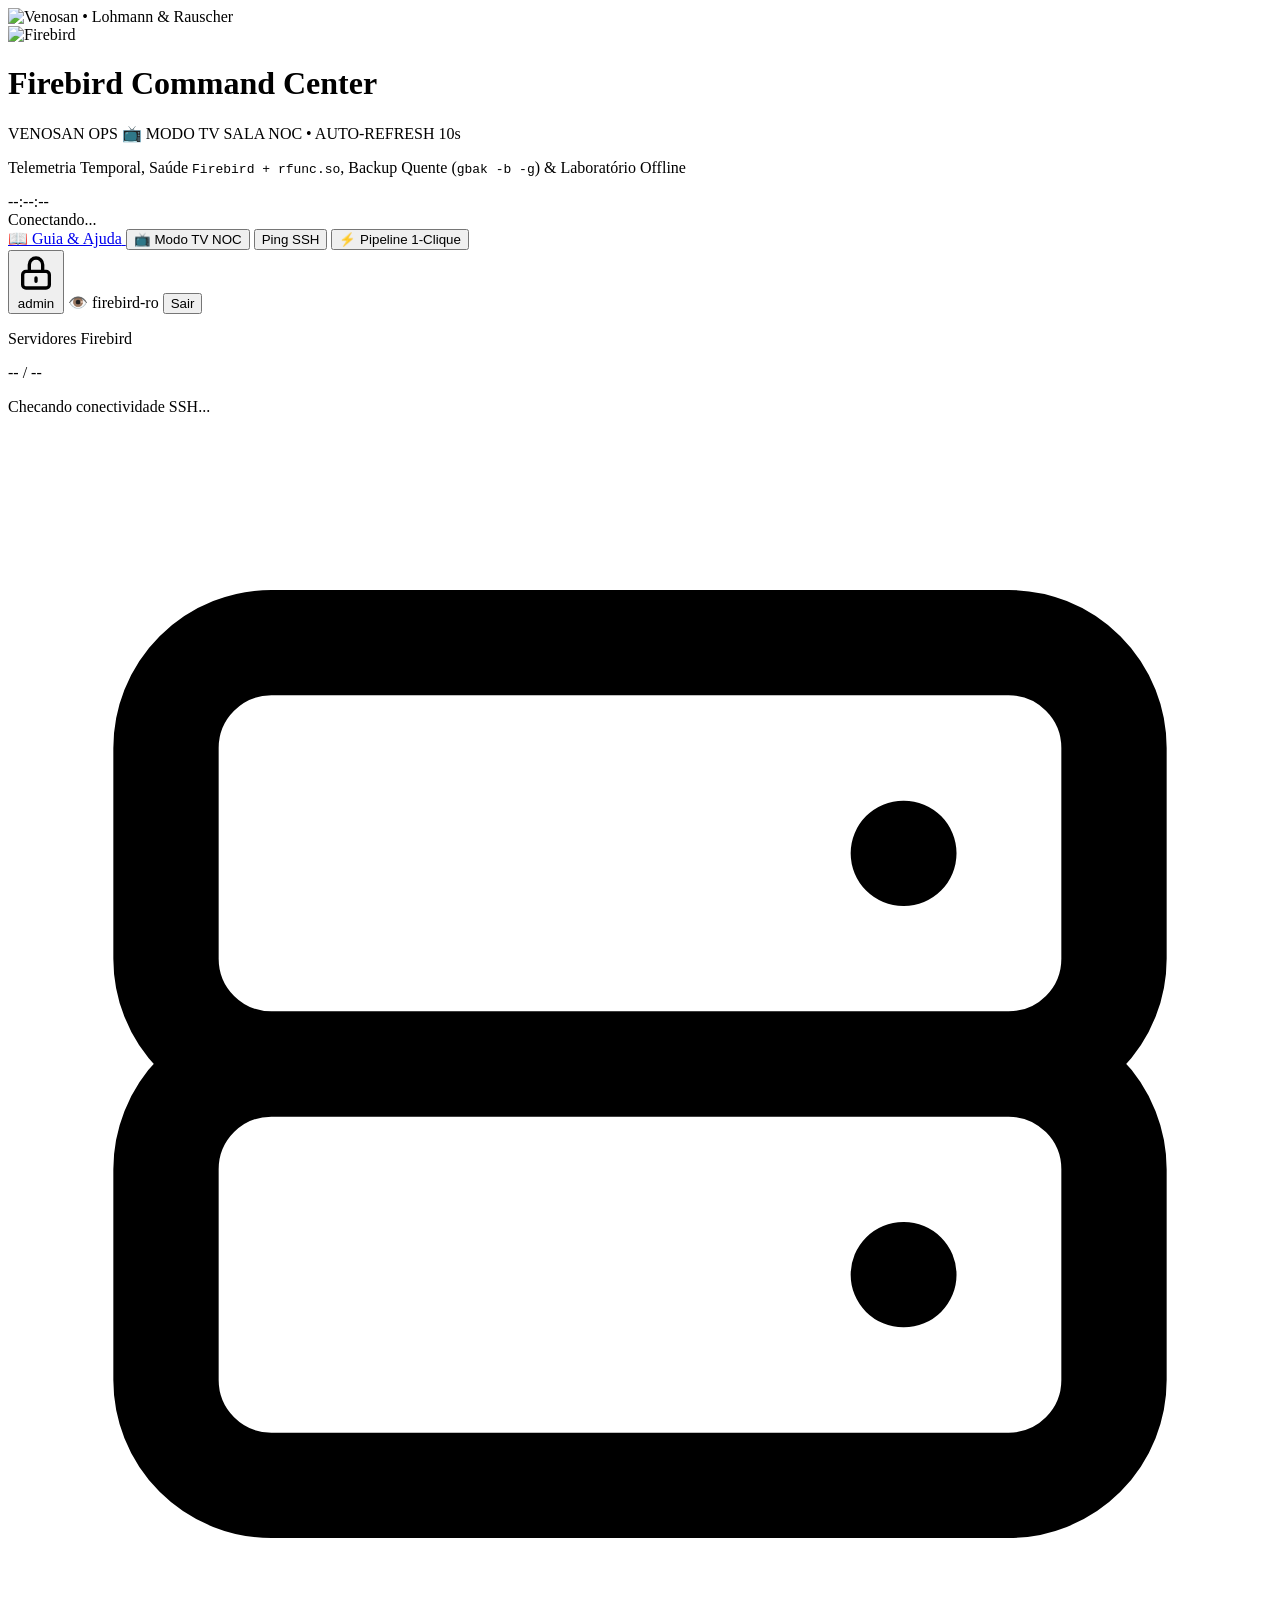
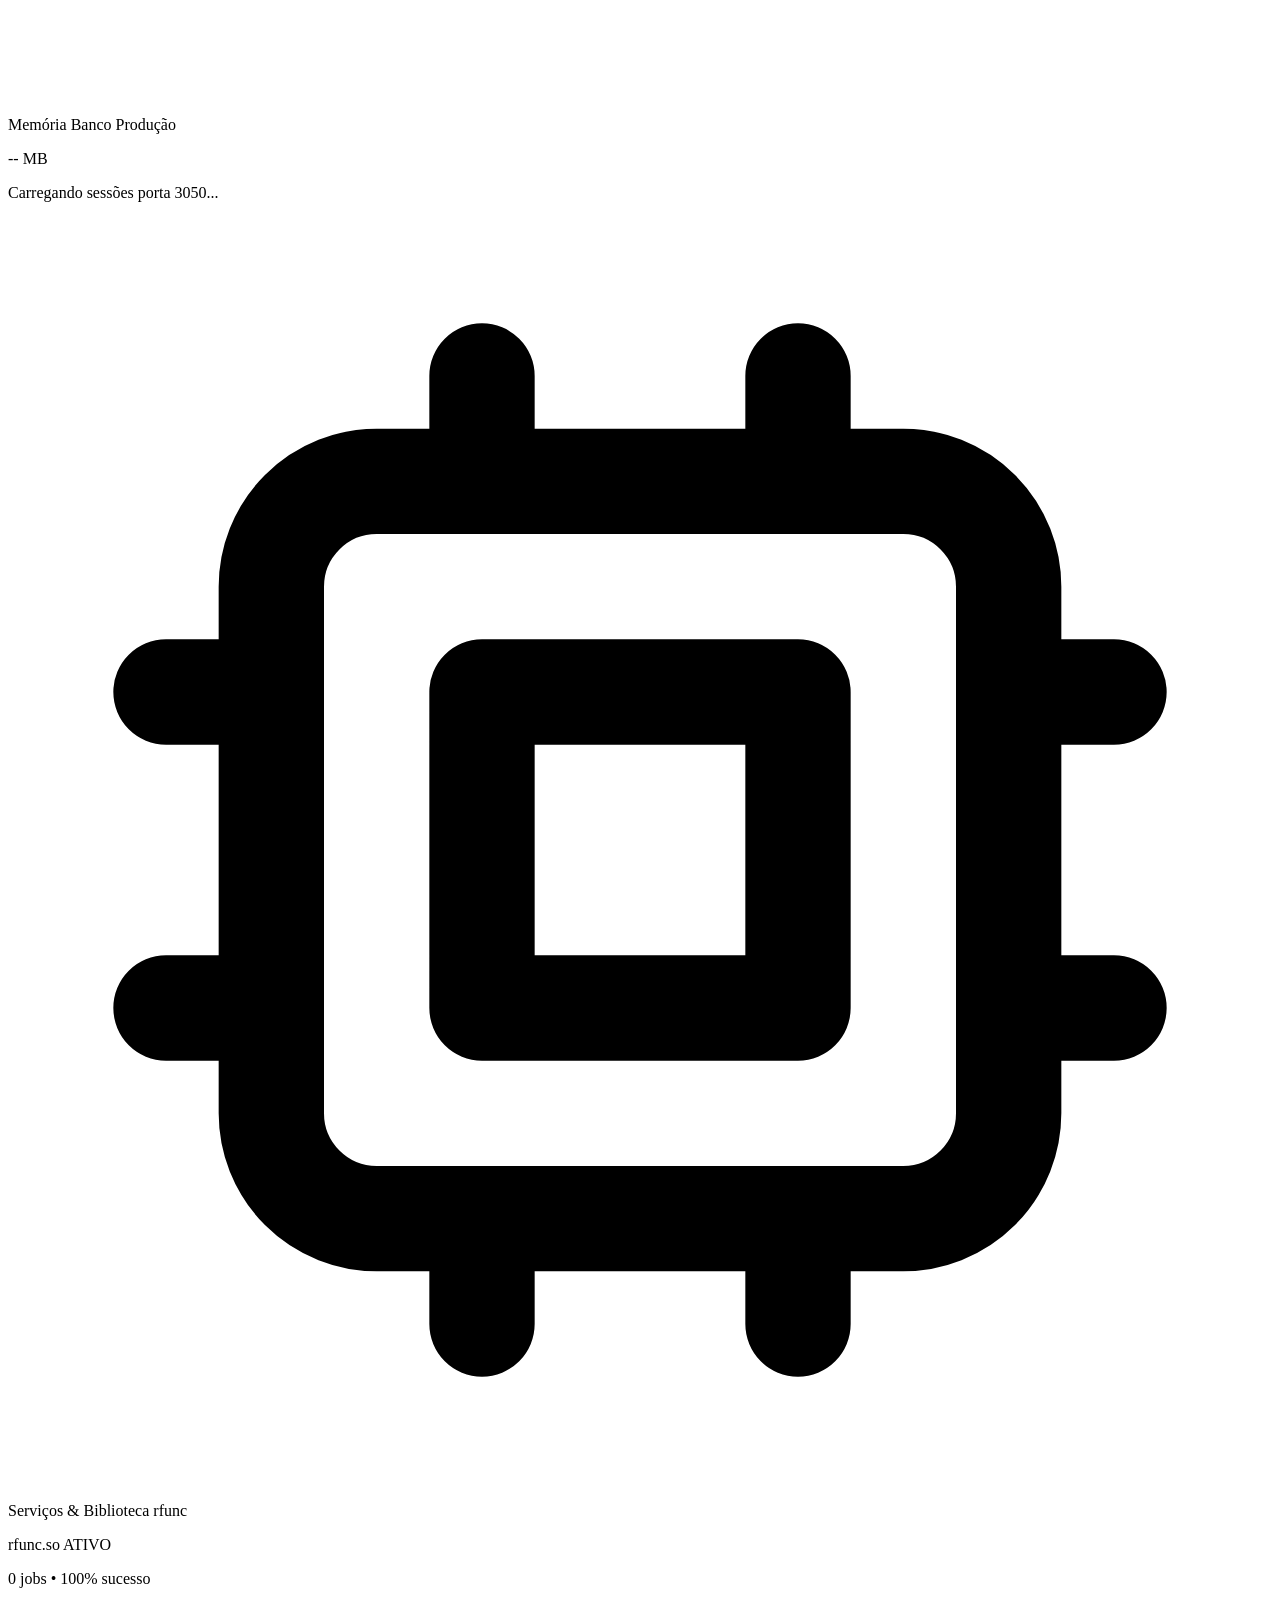
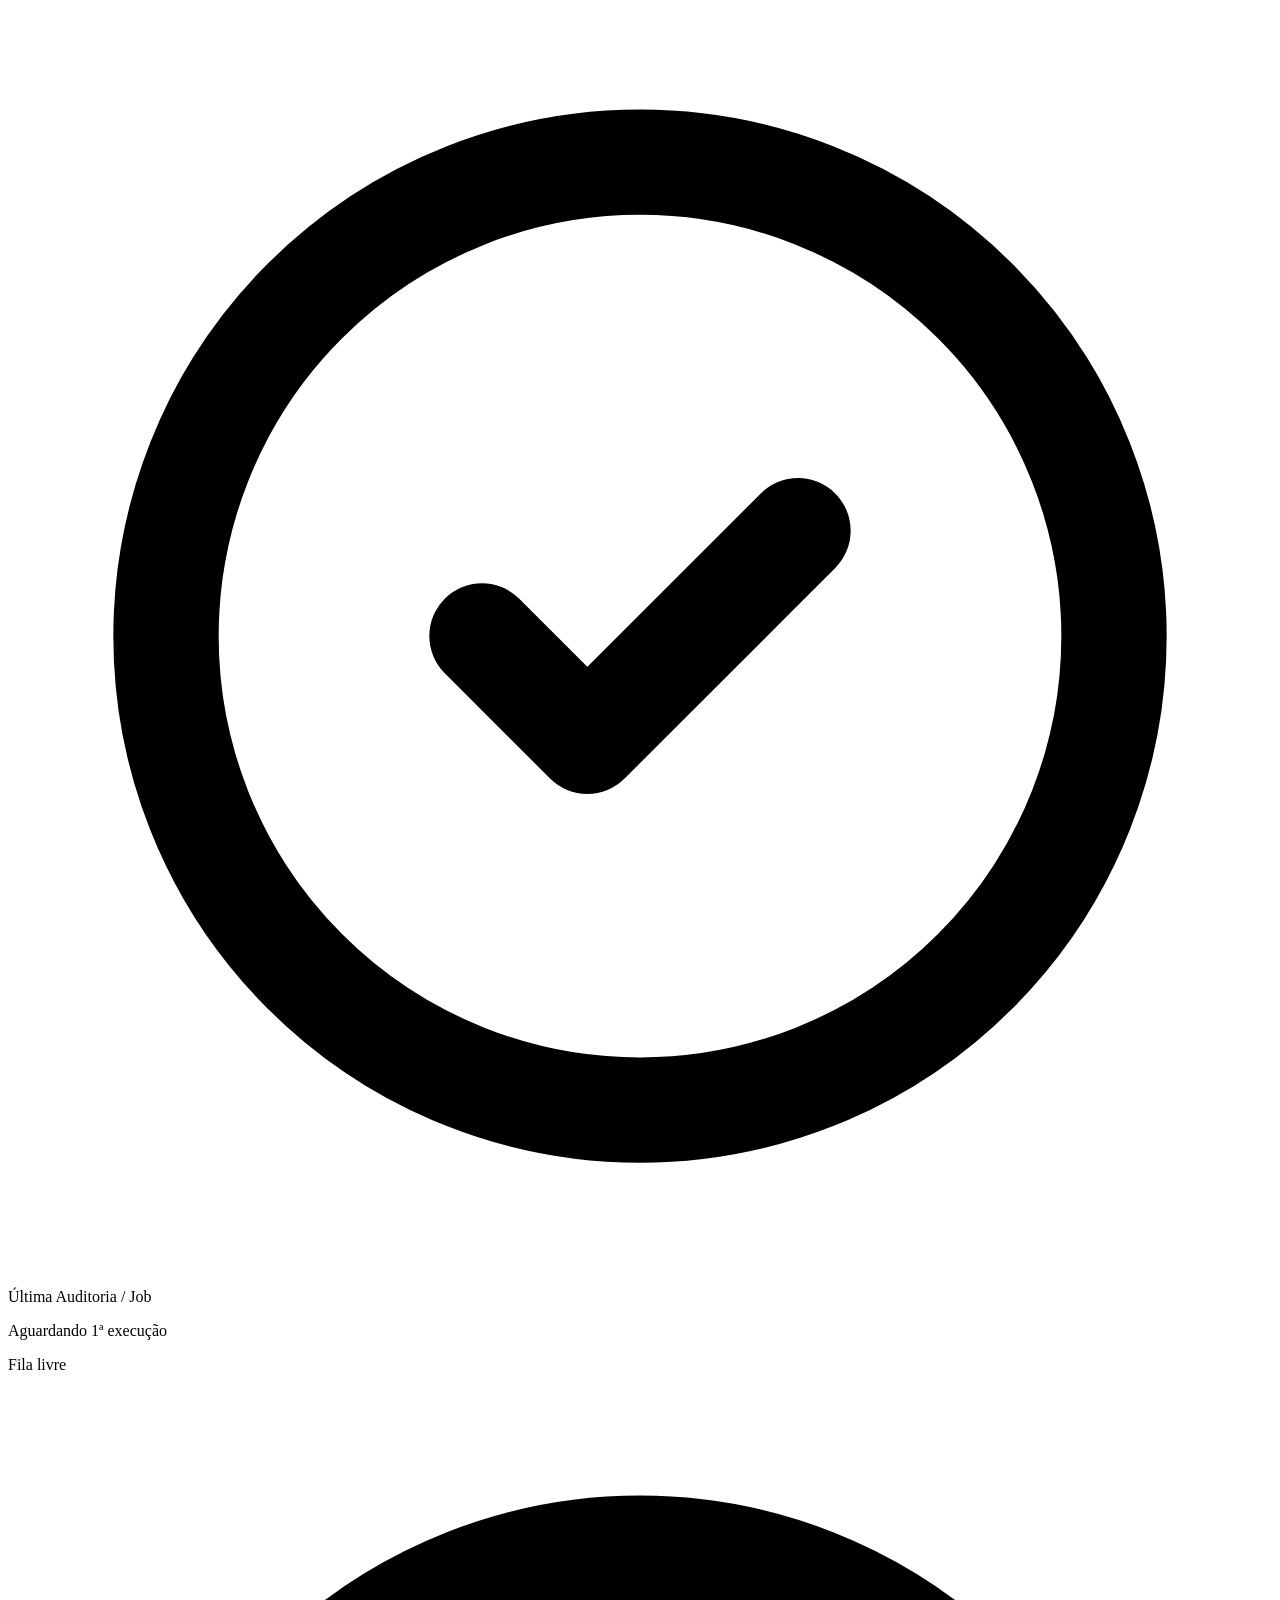
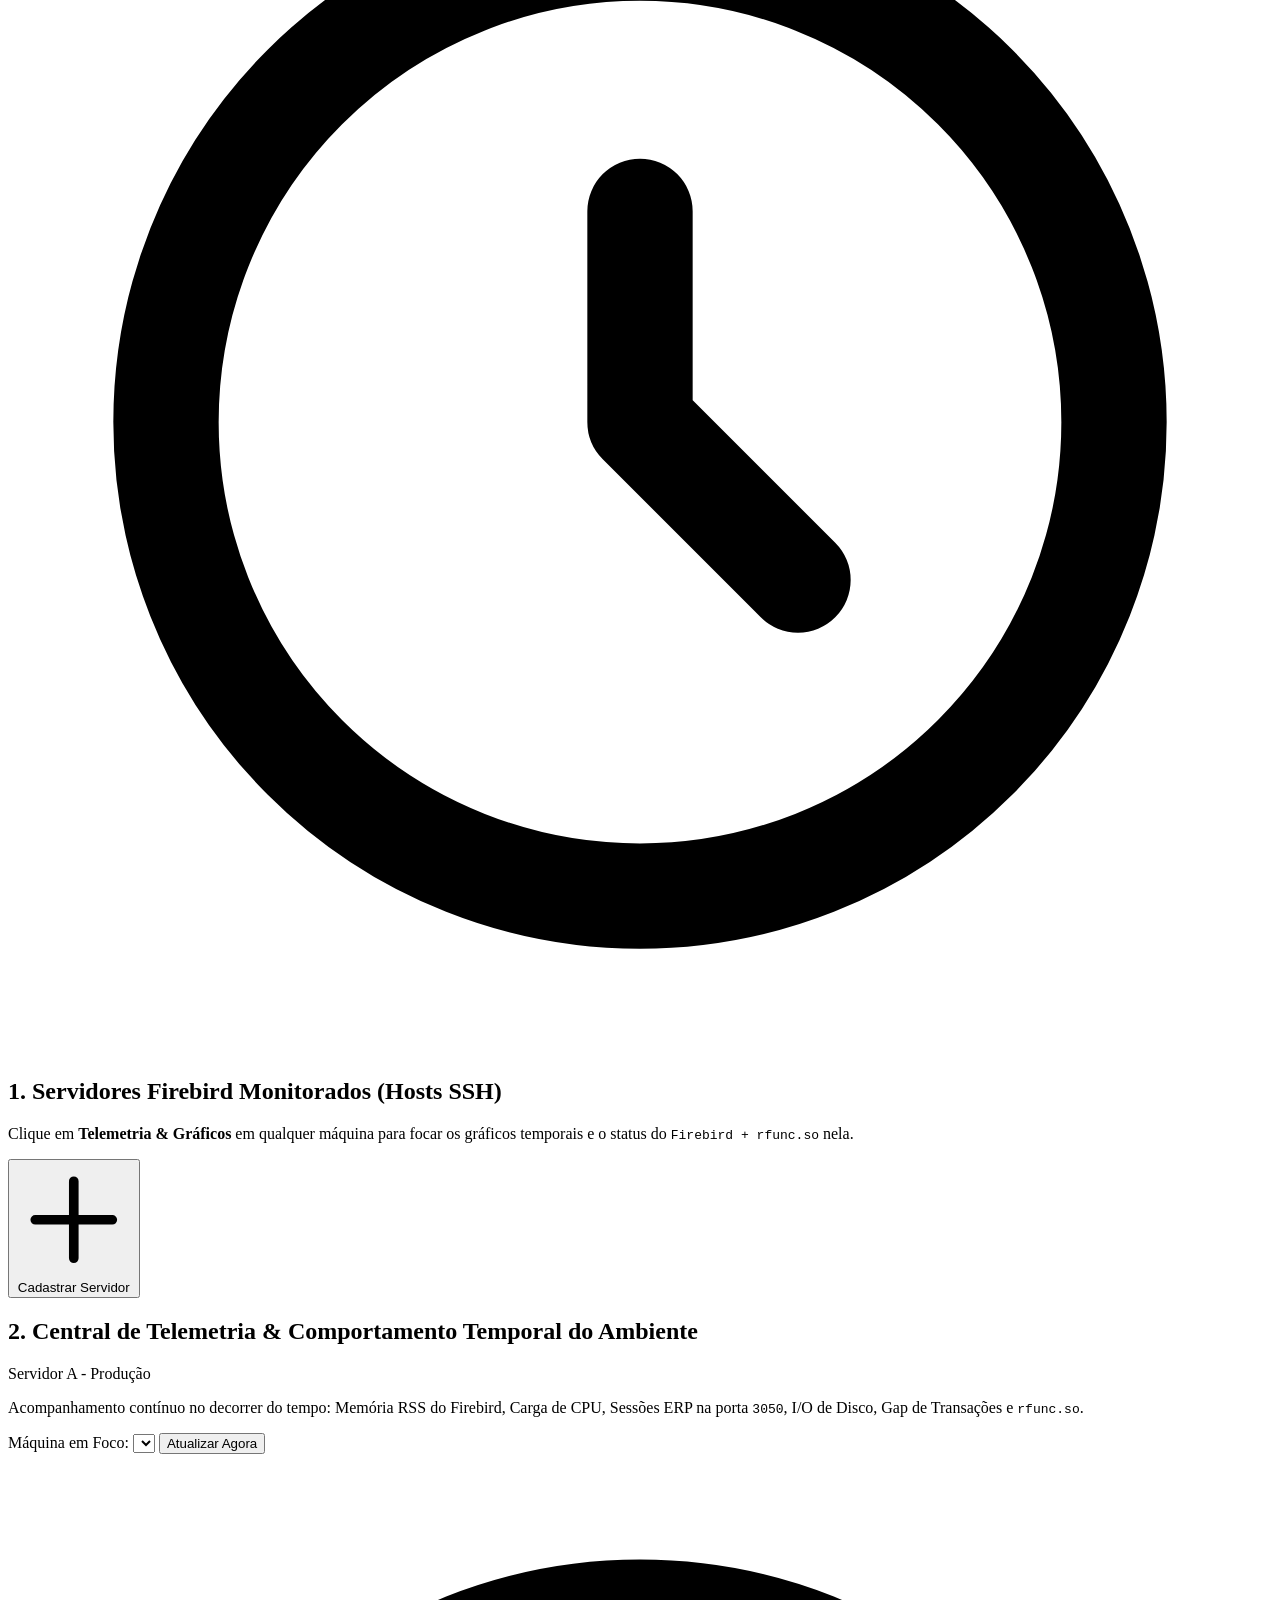
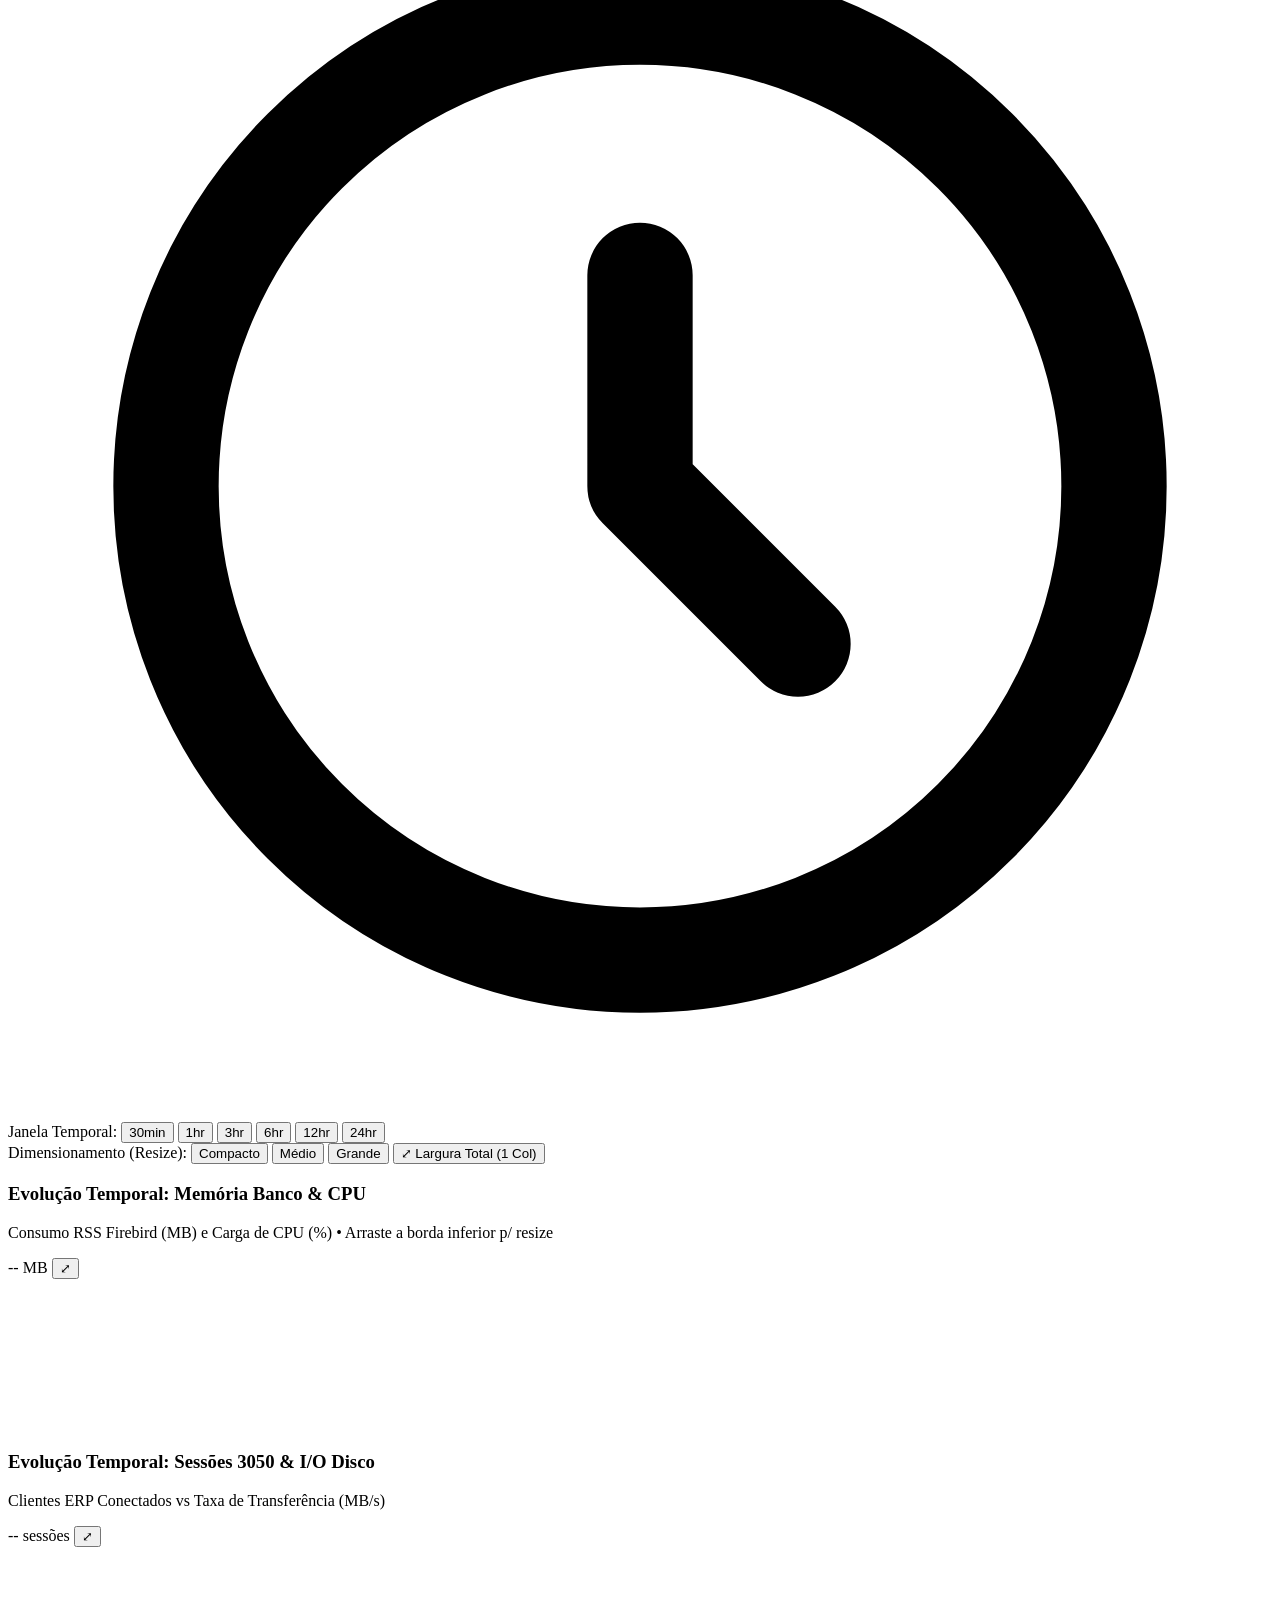
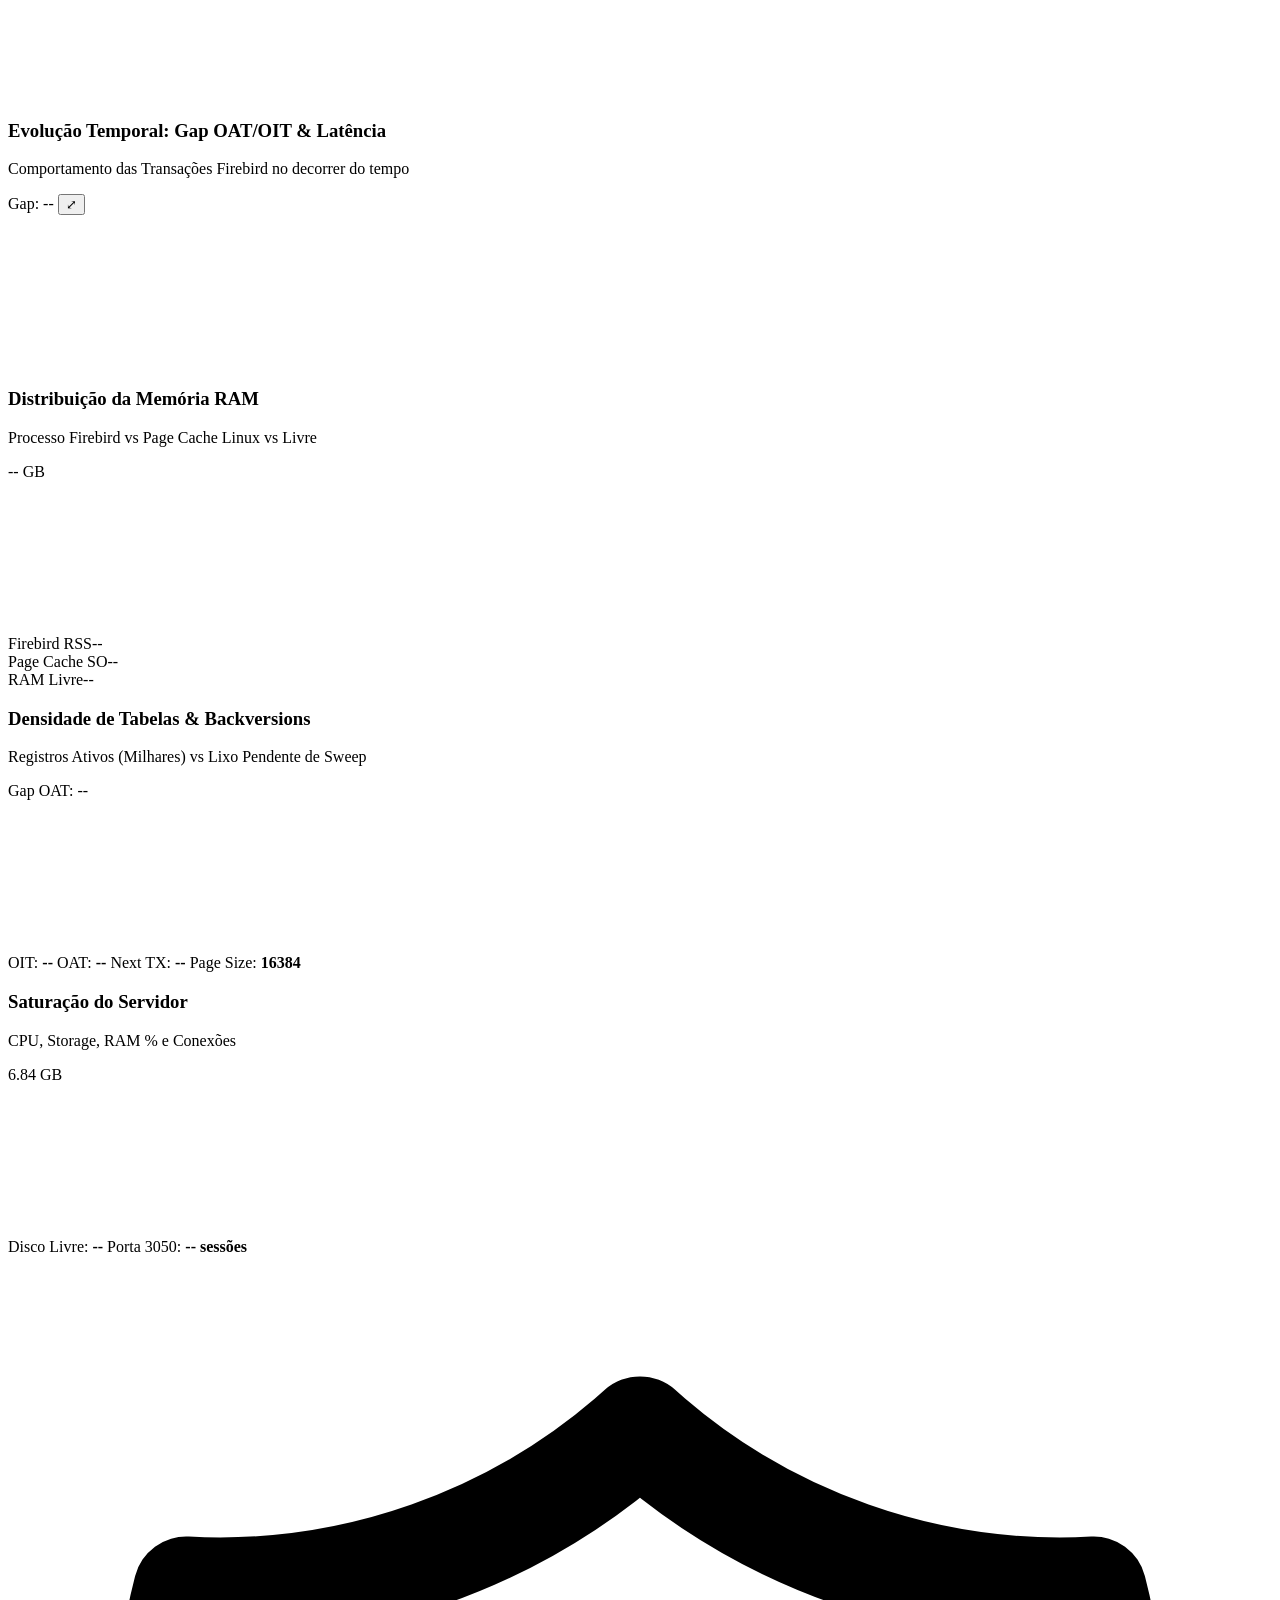
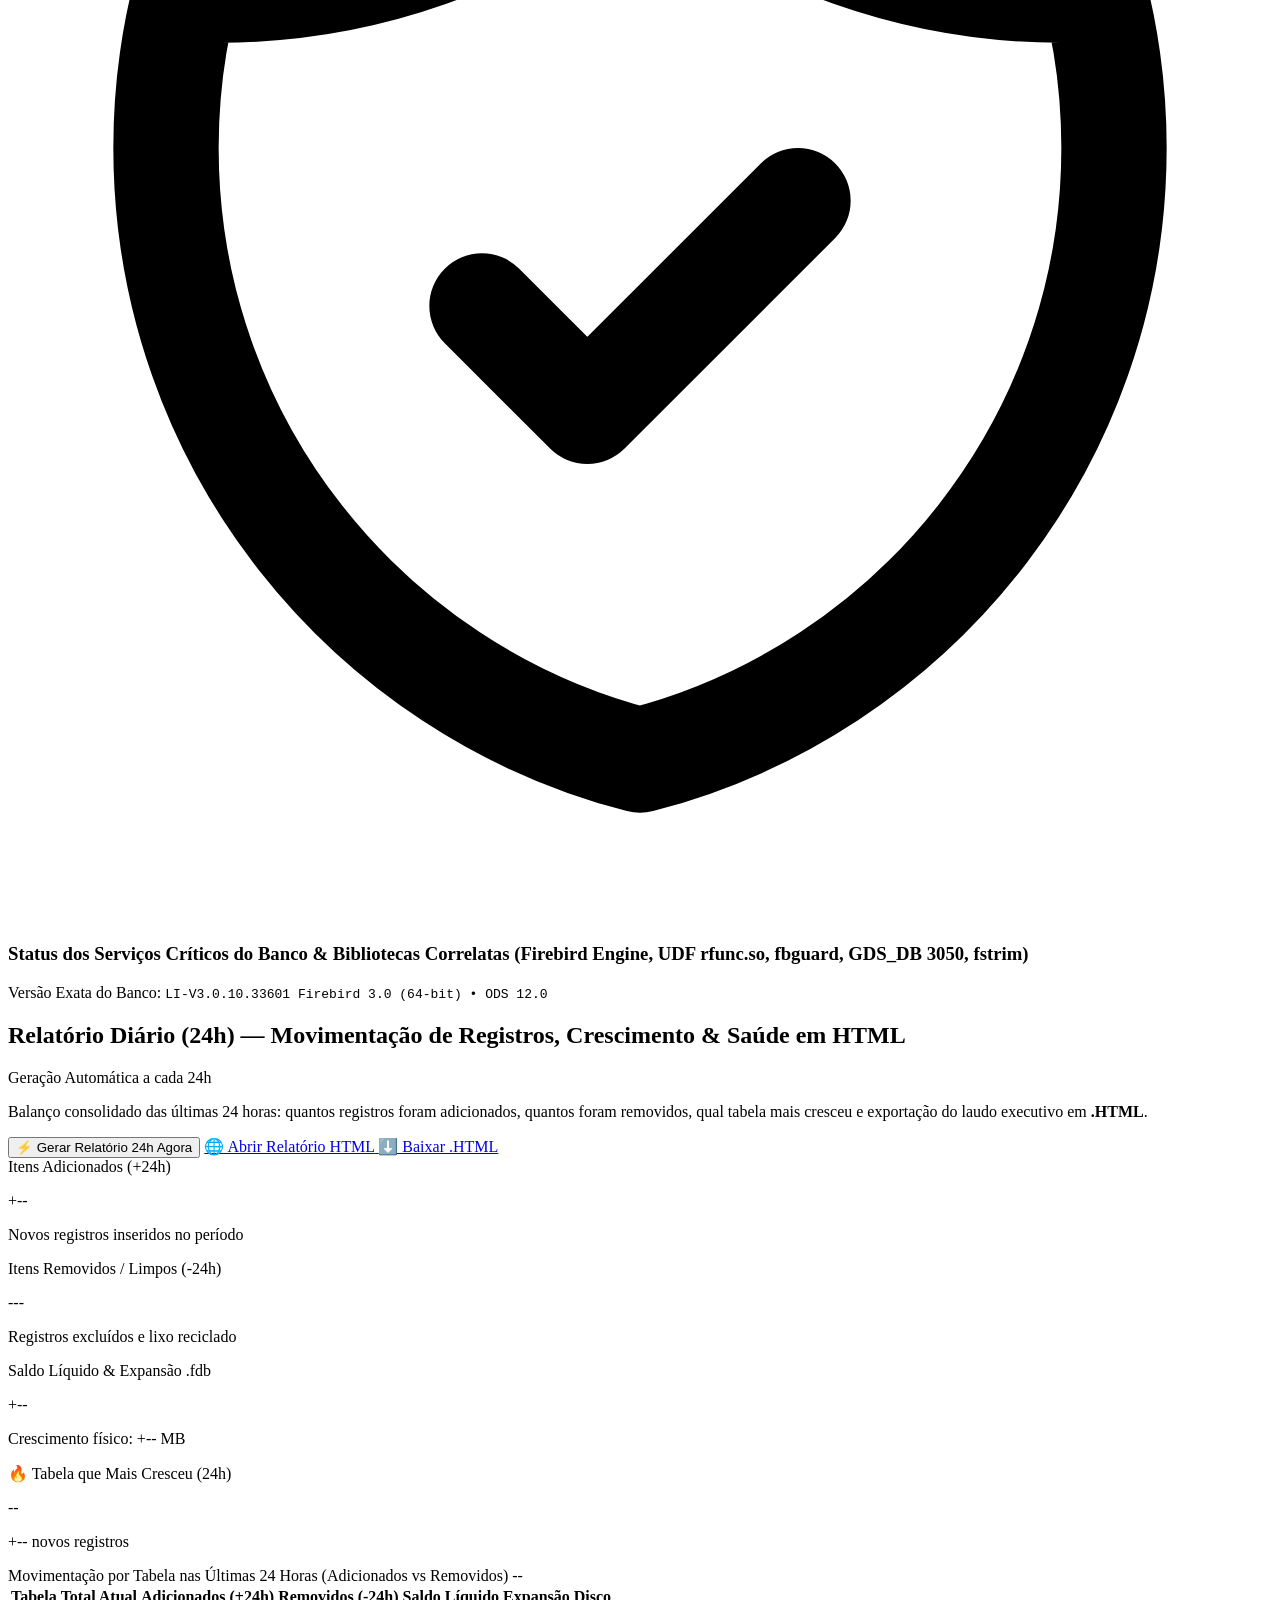
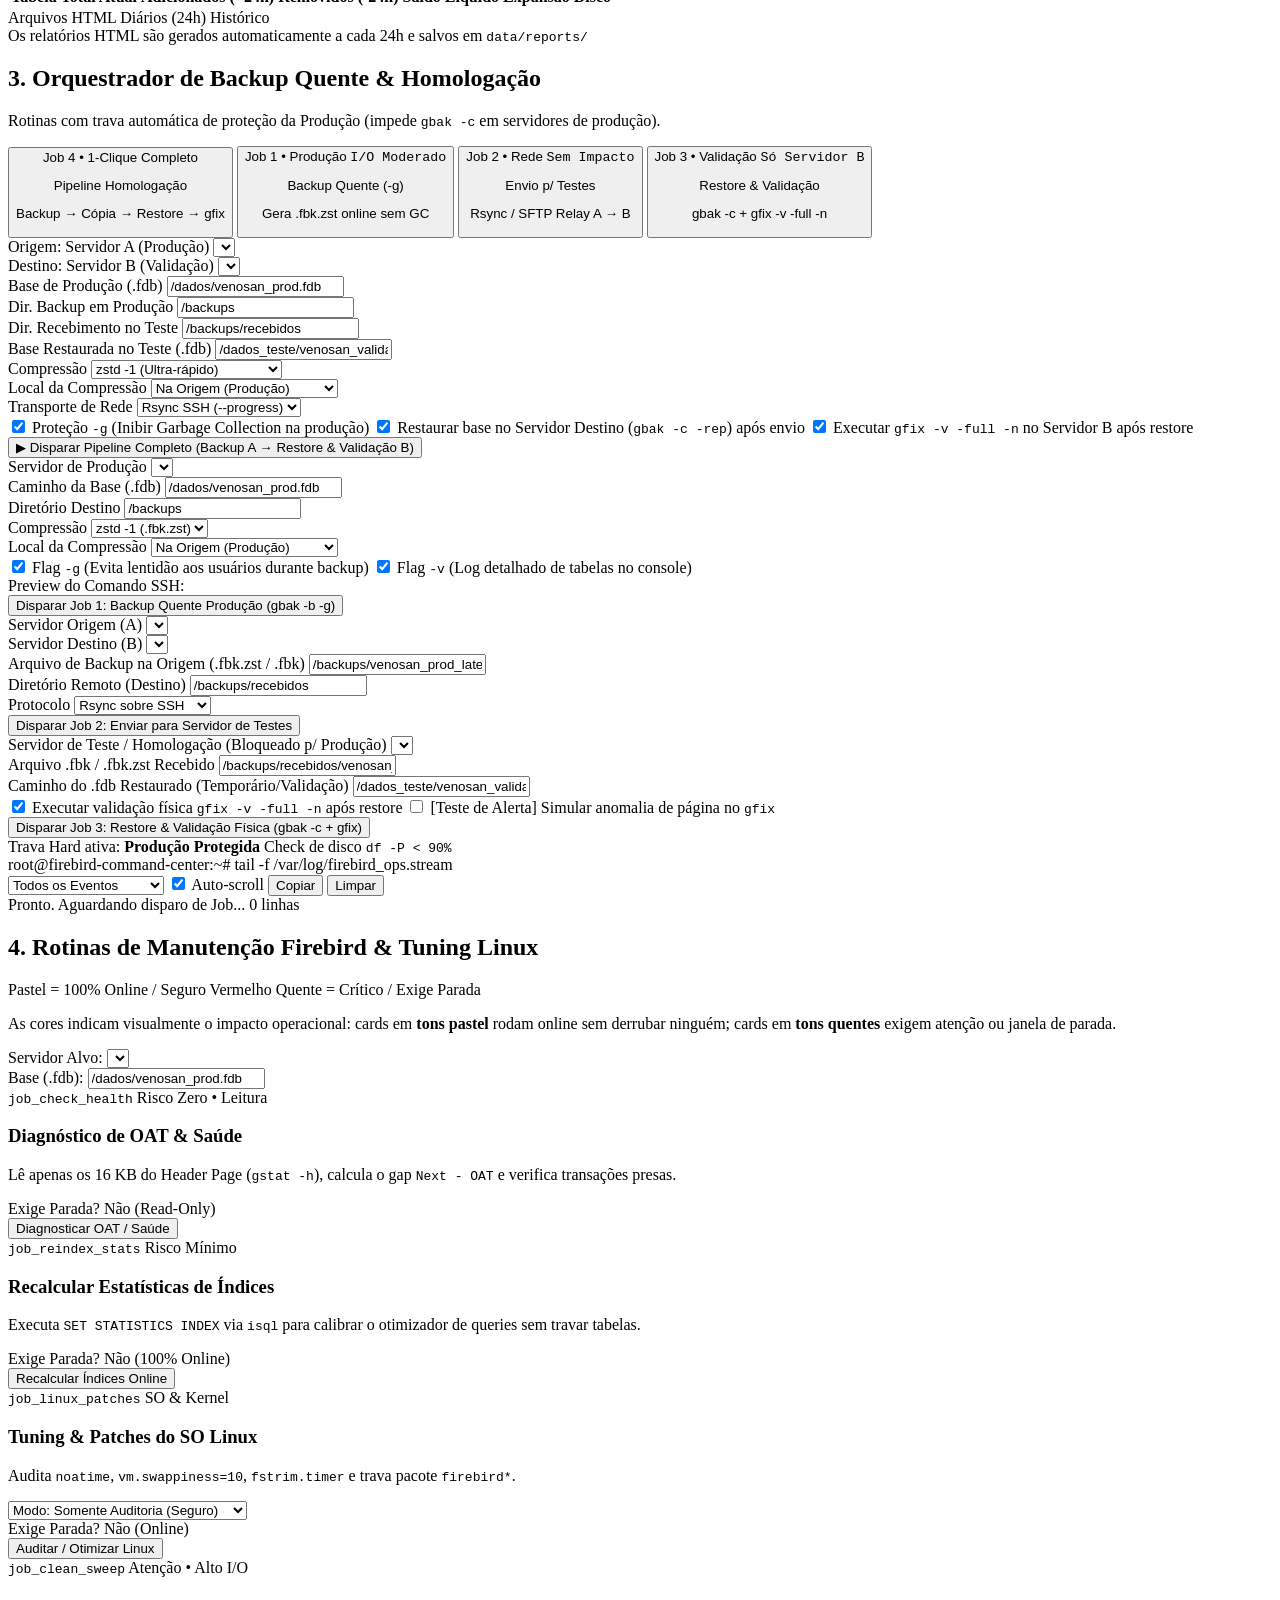
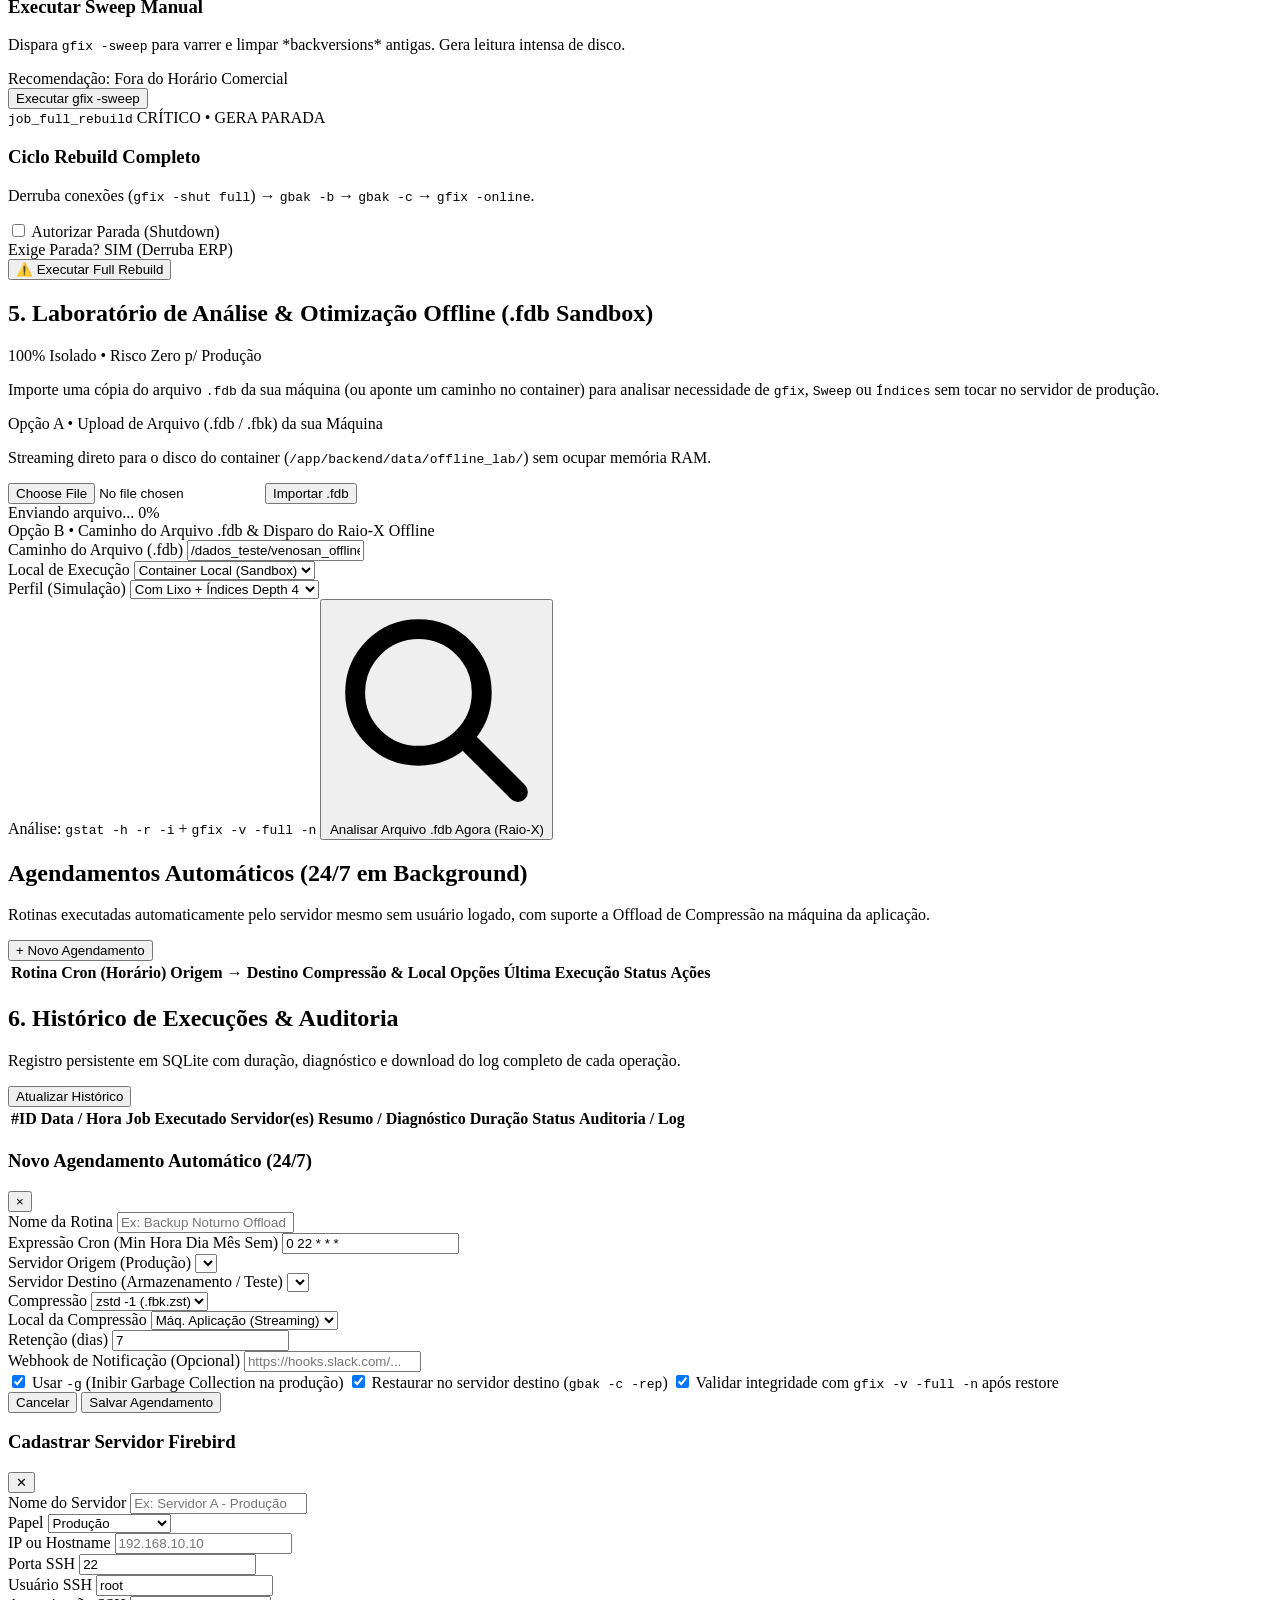
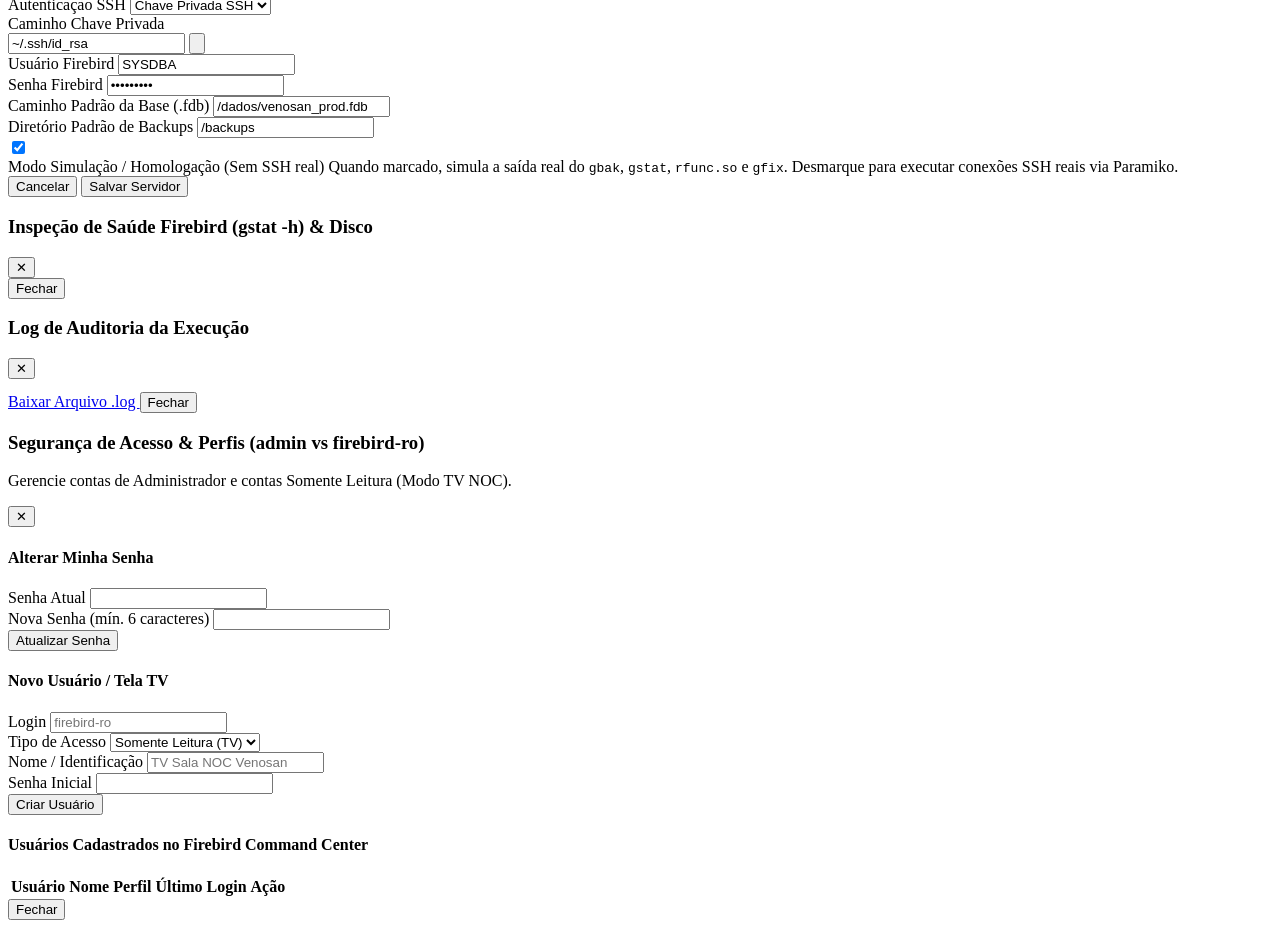
==== commit 98395fc3: "feat(backup): add middle-machine offload compression, schedules UI, and help.html guide" ====
--- a/frontend/index.html
+++ b/frontend/index.html
@@ -60,6 +60,13 @@
           <span id="ws-dot" class="w-2.5 h-2.5 rounded-full bg-amber-300"></span>
           <span id="ws-text">Conectando...</span>
         </div>
+
+        <!-- Guia & Arquitetura (help.html) -->
+        <a href="/help.html" target="_blank"
+          class="px-3 py-2 rounded-xl bg-slate-800/80 hover:bg-slate-700/80 text-slate-200 border border-slate-700 text-xs font-semibold flex items-center gap-1.5 transition"
+          title="Guia de Funcionalidades, Pontos Positivos/Negativos e Dimensionamento">
+          <span>📖 Guia &amp; Ajuda</span>
+        </a>
 
         <!-- Toggle TV / NOC Wallboard Mode -->
         <button onclick="toggleTvNocMode()" id="btn-tv-mode"
@@ -650,14 +657,23 @@
               </div>
             </div>
 
-            <div class="grid grid-cols-2 gap-3">
+            <div class="grid grid-cols-1 sm:grid-cols-3 gap-3">
               <div>
-                <label class="block text-xs font-medium text-slate-300 mb-1">Compressão em Pipe</label>
+                <label class="block text-xs font-medium text-slate-300 mb-1">Compressão</label>
                 <select id="pipe-compression"
                   class="w-full rounded-lg bg-slate-950 border border-slate-800 px-3 py-2 text-xs text-white">
                   <option value="zstd">zstd -1 (Ultra-rápido)</option>
                   <option value="gzip">gzip -1 (Padrão)</option>
                   <option value="none">Sem compressão (.fbk puro)</option>
+                </select>
+              </div>
+              <div>
+                <label class="block text-xs font-medium text-teal-200 mb-1">Local da Compressão</label>
+                <select id="pipe-comp-location"
+                  class="w-full rounded-lg bg-slate-950 border border-teal-500/30 px-3 py-2 text-xs text-white">
+                  <option value="source">Na Origem (Produção)</option>
+                  <option value="middle_stream">Máq. Aplicação (Streaming)</option>
+                  <option value="middle_staged">Máq. Aplicação (2 Etapas)</option>
                 </select>
               </div>
               <div>
@@ -678,6 +694,11 @@
                   produção)</span>
               </label>
               <label class="flex items-center gap-2 text-xs text-slate-300 cursor-pointer">
+                <input type="checkbox" id="pipe-restore" checked
+                  class="rounded bg-slate-900 border-slate-700 text-teal-400" />
+                <span>Restaurar base no Servidor Destino (<code class="text-teal-300 font-mono-code">gbak -c -rep</code>) após envio</span>
+              </label>
+              <label class="flex items-center gap-2 text-xs text-slate-300 cursor-pointer">
                 <input type="checkbox" id="pipe-gfix" checked
                   class="rounded bg-slate-900 border-slate-700 text-teal-400" />
                 <span>Executar <code class="text-teal-300 font-mono-code">gfix -v -full -n</code> no Servidor B após
@@ -704,7 +725,7 @@
                 required
                 class="w-full font-mono-code rounded-lg bg-slate-950 border border-slate-800 px-3 py-2 text-xs text-white" />
             </div>
-            <div class="grid grid-cols-2 gap-3">
+            <div class="grid grid-cols-1 sm:grid-cols-3 gap-3">
               <div>
                 <label class="block text-xs font-medium text-slate-300 mb-1">Diretório Destino</label>
                 <input type="text" id="bkp-dir" oninput="updateBackupPreview()" value="/backups" required
@@ -717,6 +738,15 @@
                   <option value="zstd">zstd -1 (.fbk.zst)</option>
                   <option value="gzip">gzip -1 (.fbk.gz)</option>
                   <option value="none">Nenhuma (.fbk)</option>
+                </select>
+              </div>
+              <div>
+                <label class="block text-xs font-medium text-teal-200 mb-1">Local da Compressão</label>
+                <select id="bkp-comp-location" onchange="updateBackupPreview()"
+                  class="w-full rounded-lg bg-slate-950 border border-teal-500/30 px-3 py-2 text-xs text-white">
+                  <option value="source">Na Origem (Produção)</option>
+                  <option value="middle_stream">Máq. Aplicação (Streaming)</option>
+                  <option value="middle_staged">Máq. Aplicação (2 Etapas)</option>
                 </select>
               </div>
             </div>
@@ -1183,6 +1213,45 @@
       </div>
 
       <div id="offline-report-container" class="hidden space-y-5 pt-4 border-t border-slate-800"></div>
+    </section>
+
+    <!-- 5.5 Agendamentos Automáticos (Execução 24/7 mesmo deslogado) -->
+    <section class="pastel-panel rounded-2xl p-5 ro-hide-btn">
+      <div class="flex flex-wrap items-center justify-between gap-4 mb-4">
+        <div>
+          <h2 class="text-base font-bold text-white flex items-center gap-2">
+            <span class="w-2.5 h-2.5 rounded-full bg-amber-400"></span>
+            Agendamentos Automáticos (24/7 em Background)
+          </h2>
+          <p class="text-xs text-slate-300/80 mt-0.5">
+            Rotinas executadas automaticamente pelo servidor mesmo sem usuário logado, com suporte a Offload de Compressão na máquina da aplicação.
+          </p>
+        </div>
+        <button onclick="openScheduleModal()"
+          class="px-3.5 py-2 rounded-xl bg-[#00a896] hover:bg-teal-500 text-slate-950 font-bold text-xs shadow-lg shadow-teal-500/20 transition">
+          + Novo Agendamento
+        </button>
+      </div>
+
+      <div class="overflow-x-auto rounded-xl border border-slate-800">
+        <table class="w-full text-left border-collapse">
+          <thead>
+            <tr class="bg-slate-950/90 border-b border-slate-800 text-[11px] font-semibold uppercase tracking-wider text-slate-400">
+              <th class="py-3 px-4">Rotina</th>
+              <th class="py-3 px-4">Cron (Horário)</th>
+              <th class="py-3 px-4">Origem &rarr; Destino</th>
+              <th class="py-3 px-4">Compressão &amp; Local</th>
+              <th class="py-3 px-4">Opções</th>
+              <th class="py-3 px-4">Última Execução</th>
+              <th class="py-3 px-4">Status</th>
+              <th class="py-3 px-4 text-right">Ações</th>
+            </tr>
+          </thead>
+          <tbody id="schedules-tbody" class="divide-y divide-slate-800/70 text-xs">
+            <!-- Populated via app.js -->
+          </tbody>
+        </table>
+      </div>
     </section>
 
     <!-- 6. Histórico e Relatórios de Execução -->
@@ -1227,6 +1296,98 @@
 
   </main>
 
+  <!-- Modal: Create Schedule -->
+  <div id="schedule-modal"
+    class="fixed inset-0 z-50 hidden bg-black/75 backdrop-blur-sm flex items-center justify-center p-4">
+    <div class="bg-slate-900 border border-slate-700 rounded-2xl max-w-lg w-full p-6 shadow-2xl">
+      <div class="flex items-center justify-between pb-3 border-b border-slate-800">
+        <h3 class="text-base font-bold text-white">Novo Agendamento Automático (24/7)</h3>
+        <button onclick="closeScheduleModal()" class="text-slate-400 hover:text-white text-lg">&times;</button>
+      </div>
+      <form id="schedule-form" onsubmit="saveSchedule(event)" class="space-y-3.5 mt-4">
+        <div class="grid grid-cols-1 sm:grid-cols-2 gap-3">
+          <div>
+            <label class="block text-xs font-medium text-slate-300 mb-1">Nome da Rotina</label>
+            <input type="text" id="sched-name" placeholder="Ex: Backup Noturno Offload" required
+              class="w-full rounded-lg bg-slate-950 border border-slate-800 px-3 py-2 text-xs text-white" />
+          </div>
+          <div>
+            <label class="block text-xs font-medium text-slate-300 mb-1">Expressão Cron (Min Hora Dia Mês Sem)</label>
+            <input type="text" id="sched-cron" value="0 22 * * *" required
+              class="w-full font-mono-code rounded-lg bg-slate-950 border border-slate-800 px-3 py-2 text-xs text-white" />
+          </div>
+        </div>
+
+        <div class="grid grid-cols-1 sm:grid-cols-2 gap-3">
+          <div>
+            <label class="block text-xs font-medium text-amber-200 mb-1">Servidor Origem (Produção)</label>
+            <select id="sched-prod-host"
+              class="w-full rounded-lg bg-slate-950 border border-amber-500/30 px-3 py-2 text-xs text-white"></select>
+          </div>
+          <div>
+            <label class="block text-xs font-medium text-teal-200 mb-1">Servidor Destino (Armazenamento / Teste)</label>
+            <select id="sched-test-host"
+              class="w-full rounded-lg bg-slate-950 border border-teal-500/30 px-3 py-2 text-xs text-white"></select>
+          </div>
+        </div>
+
+        <div class="grid grid-cols-1 sm:grid-cols-3 gap-3">
+          <div>
+            <label class="block text-xs font-medium text-slate-300 mb-1">Compressão</label>
+            <select id="sched-compression"
+              class="w-full rounded-lg bg-slate-950 border border-slate-800 px-3 py-2 text-xs text-white">
+              <option value="zstd">zstd -1 (.fbk.zst)</option>
+              <option value="gzip">gzip -1 (.fbk.gz)</option>
+              <option value="none">Nenhuma (.fbk)</option>
+            </select>
+          </div>
+          <div>
+            <label class="block text-xs font-medium text-teal-200 mb-1">Local da Compressão</label>
+            <select id="sched-comp-location"
+              class="w-full rounded-lg bg-slate-950 border border-teal-500/30 px-3 py-2 text-xs text-white">
+              <option value="middle_stream">Máq. Aplicação (Streaming)</option>
+              <option value="middle_staged">Máq. Aplicação (2 Etapas)</option>
+              <option value="source">Na Origem (Produção)</option>
+            </select>
+          </div>
+          <div>
+            <label class="block text-xs font-medium text-slate-300 mb-1">Retenção (dias)</label>
+            <input type="number" id="sched-retention" value="7" min="0"
+              class="w-full font-mono-code rounded-lg bg-slate-950 border border-slate-800 px-3 py-2 text-xs text-white" />
+          </div>
+        </div>
+
+        <div>
+          <label class="block text-xs font-medium text-slate-300 mb-1">Webhook de Notificação (Opcional)</label>
+          <input type="url" id="sched-webhook" placeholder="https://hooks.slack.com/..."
+            class="w-full font-mono-code rounded-lg bg-slate-950 border border-slate-800 px-3 py-2 text-xs text-white" />
+        </div>
+
+        <div class="flex flex-col gap-2 bg-slate-950/70 p-3 rounded-xl border border-slate-800">
+          <label class="flex items-center gap-2 text-xs text-slate-300 cursor-pointer">
+            <input type="checkbox" id="sched-nogc" checked class="rounded bg-slate-900 border-slate-700 text-teal-400" />
+            <span>Usar <code class="text-teal-300 font-mono-code">-g</code> (Inibir Garbage Collection na produção)</span>
+          </label>
+          <label class="flex items-center gap-2 text-xs text-slate-300 cursor-pointer">
+            <input type="checkbox" id="sched-restore" checked class="rounded bg-slate-900 border-slate-700 text-teal-400" />
+            <span>Restaurar no servidor destino (<code class="text-teal-300 font-mono-code">gbak -c -rep</code>)</span>
+          </label>
+          <label class="flex items-center gap-2 text-xs text-slate-300 cursor-pointer">
+            <input type="checkbox" id="sched-gfix" checked class="rounded bg-slate-900 border-slate-700 text-teal-400" />
+            <span>Validar integridade com <code class="text-teal-300 font-mono-code">gfix -v -full -n</code> após restore</span>
+          </label>
+        </div>
+
+        <div class="flex justify-end gap-2.5 pt-2 border-t border-slate-800">
+          <button type="button" onclick="closeScheduleModal()"
+            class="px-4 py-2 rounded-xl bg-slate-800 hover:bg-slate-700 text-slate-200 text-xs font-semibold">Cancelar</button>
+          <button type="submit"
+            class="px-4 py-2 rounded-xl bg-[#00a896] hover:bg-teal-500 text-slate-950 text-xs font-bold">Salvar Agendamento</button>
+        </div>
+      </form>
+    </div>
+  </div>
+
   <!-- Modal: Add / Edit Host -->
   <div id="host-modal"
     class="fixed inset-0 z-50 hidden bg-black/75 backdrop-blur-sm flex items-center justify-center p-4">
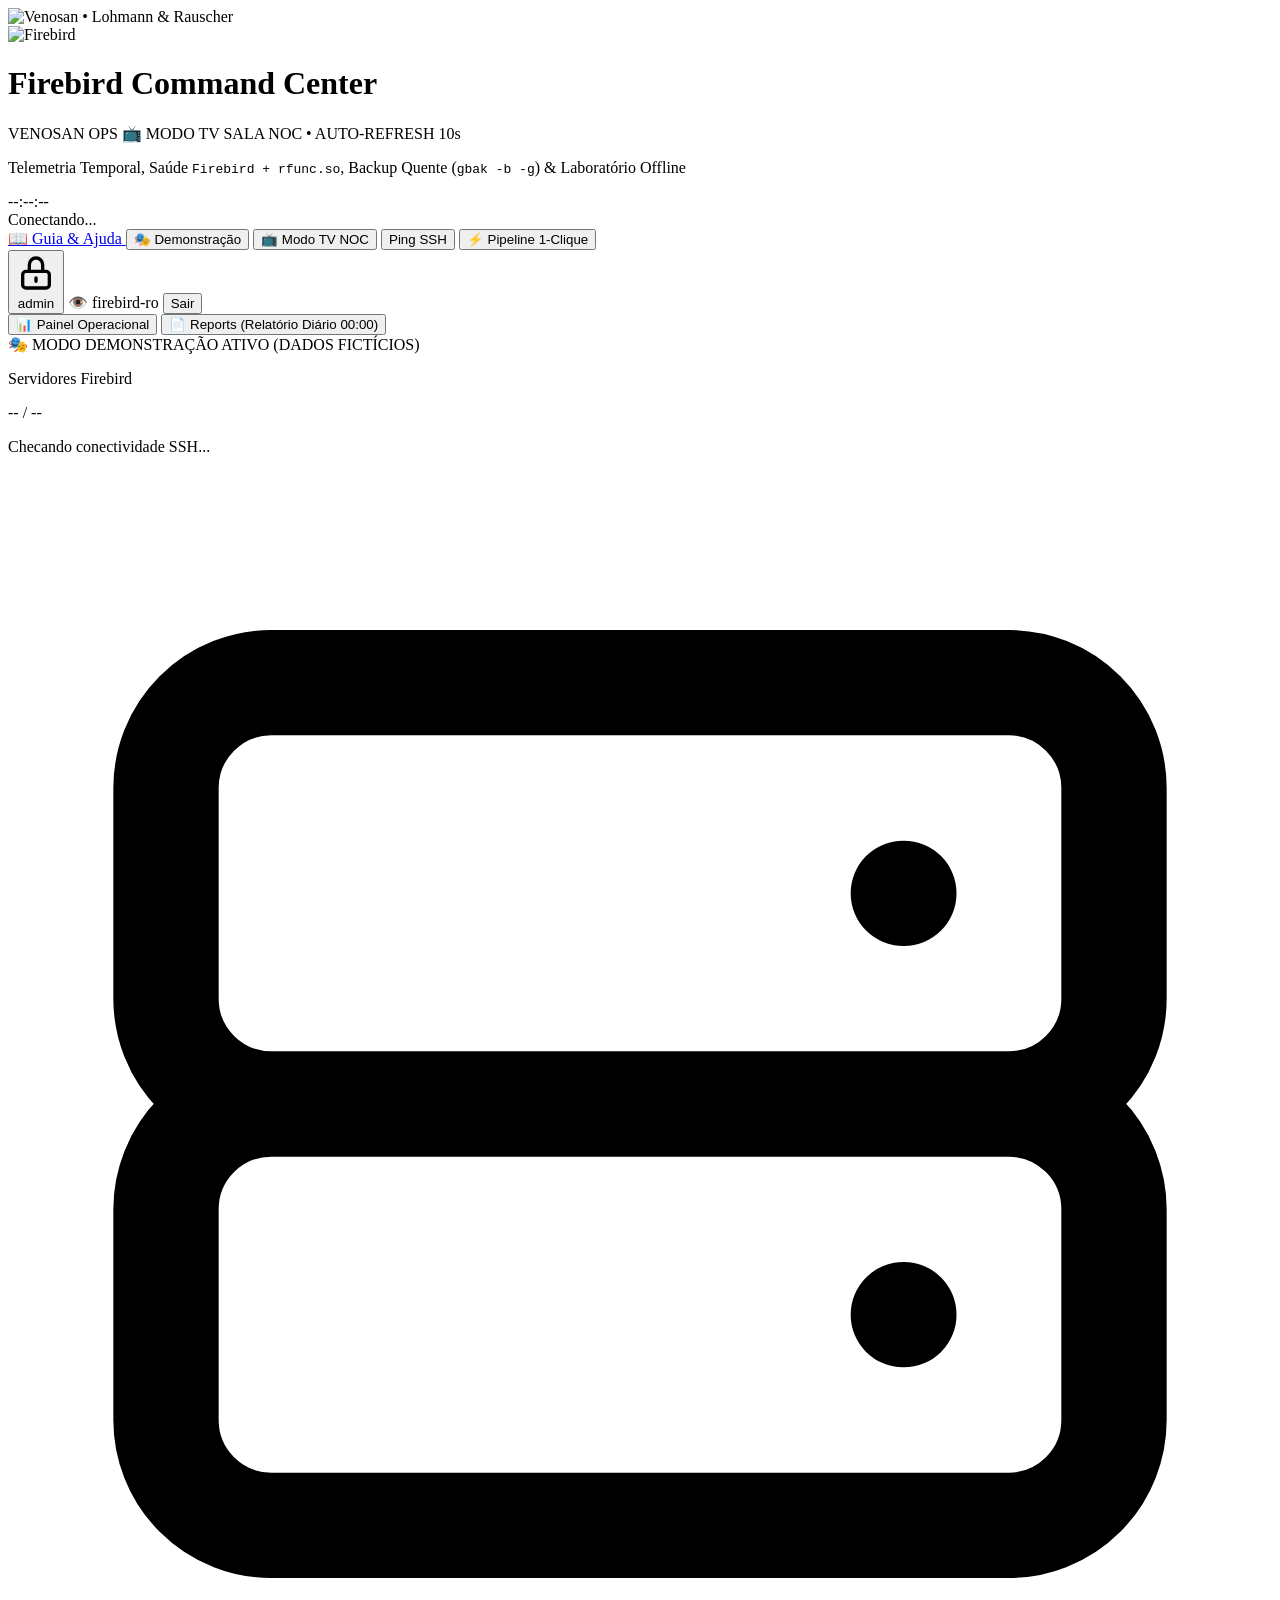
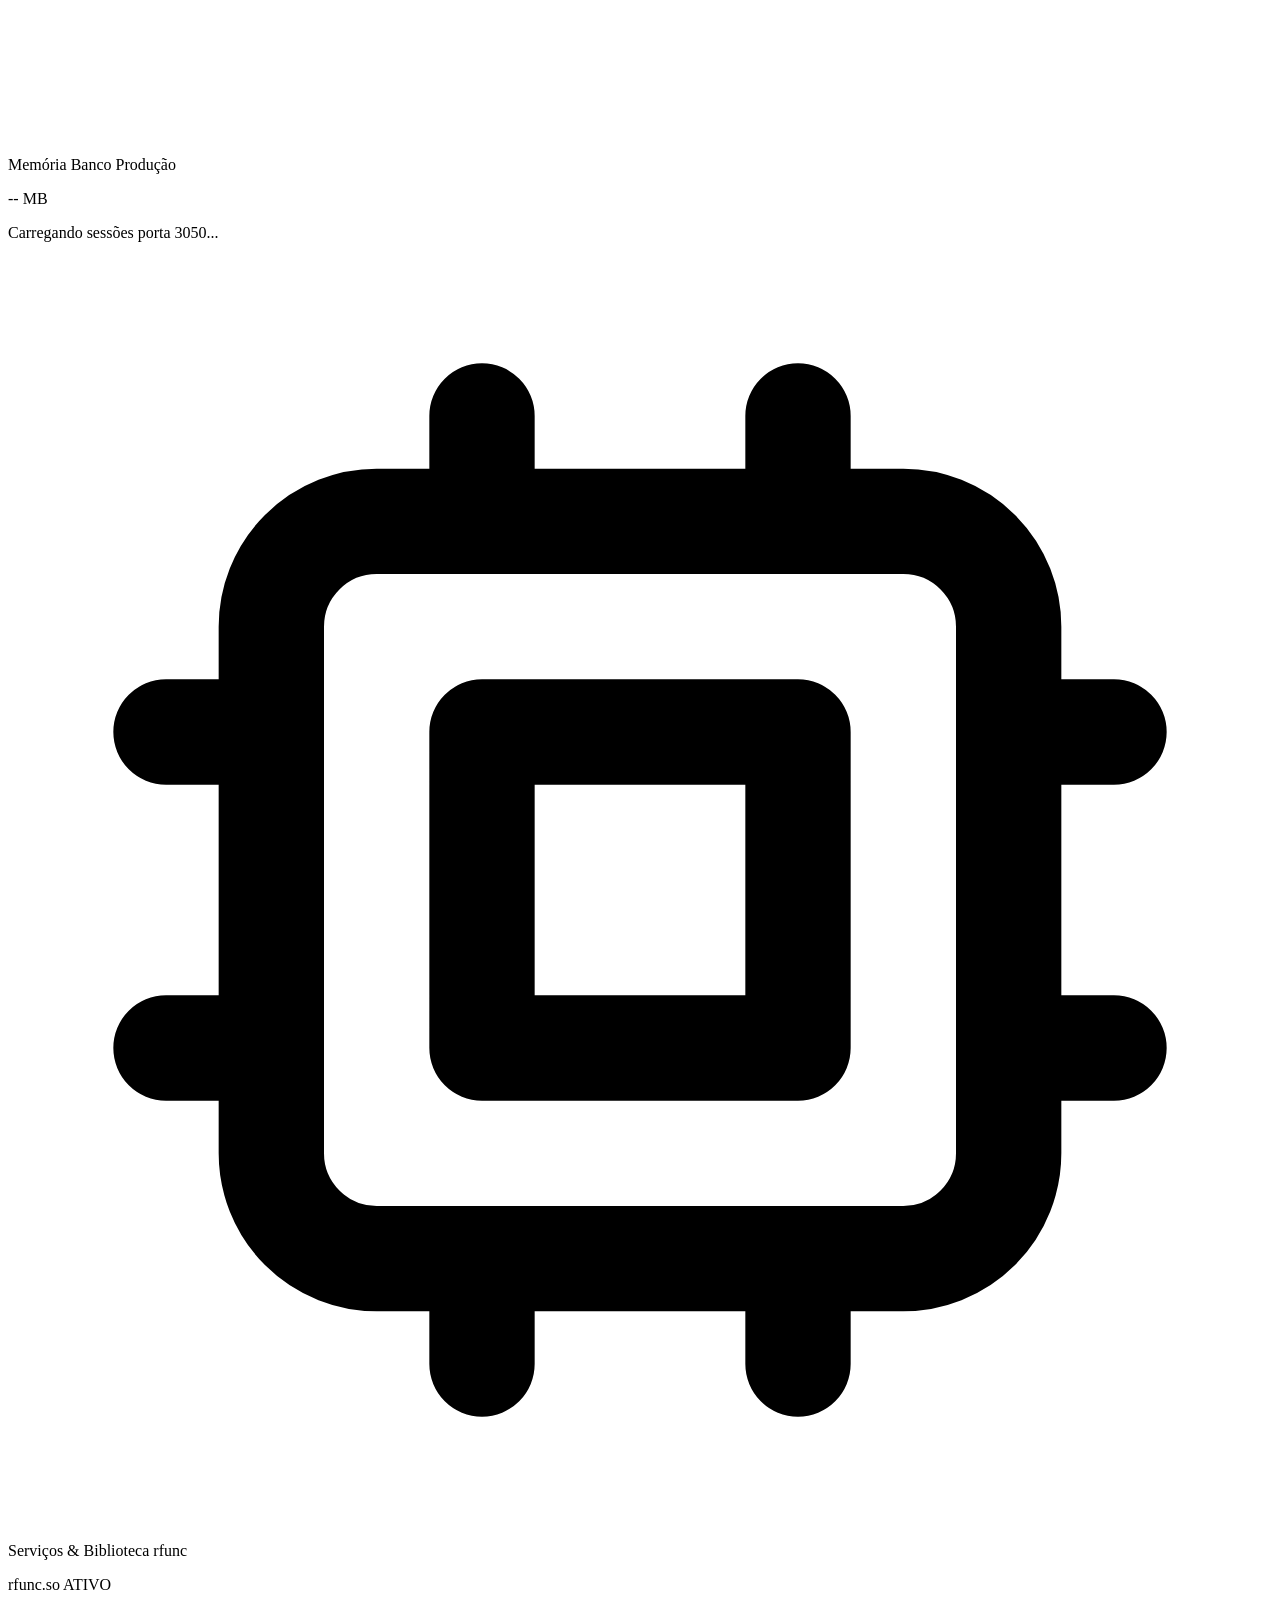
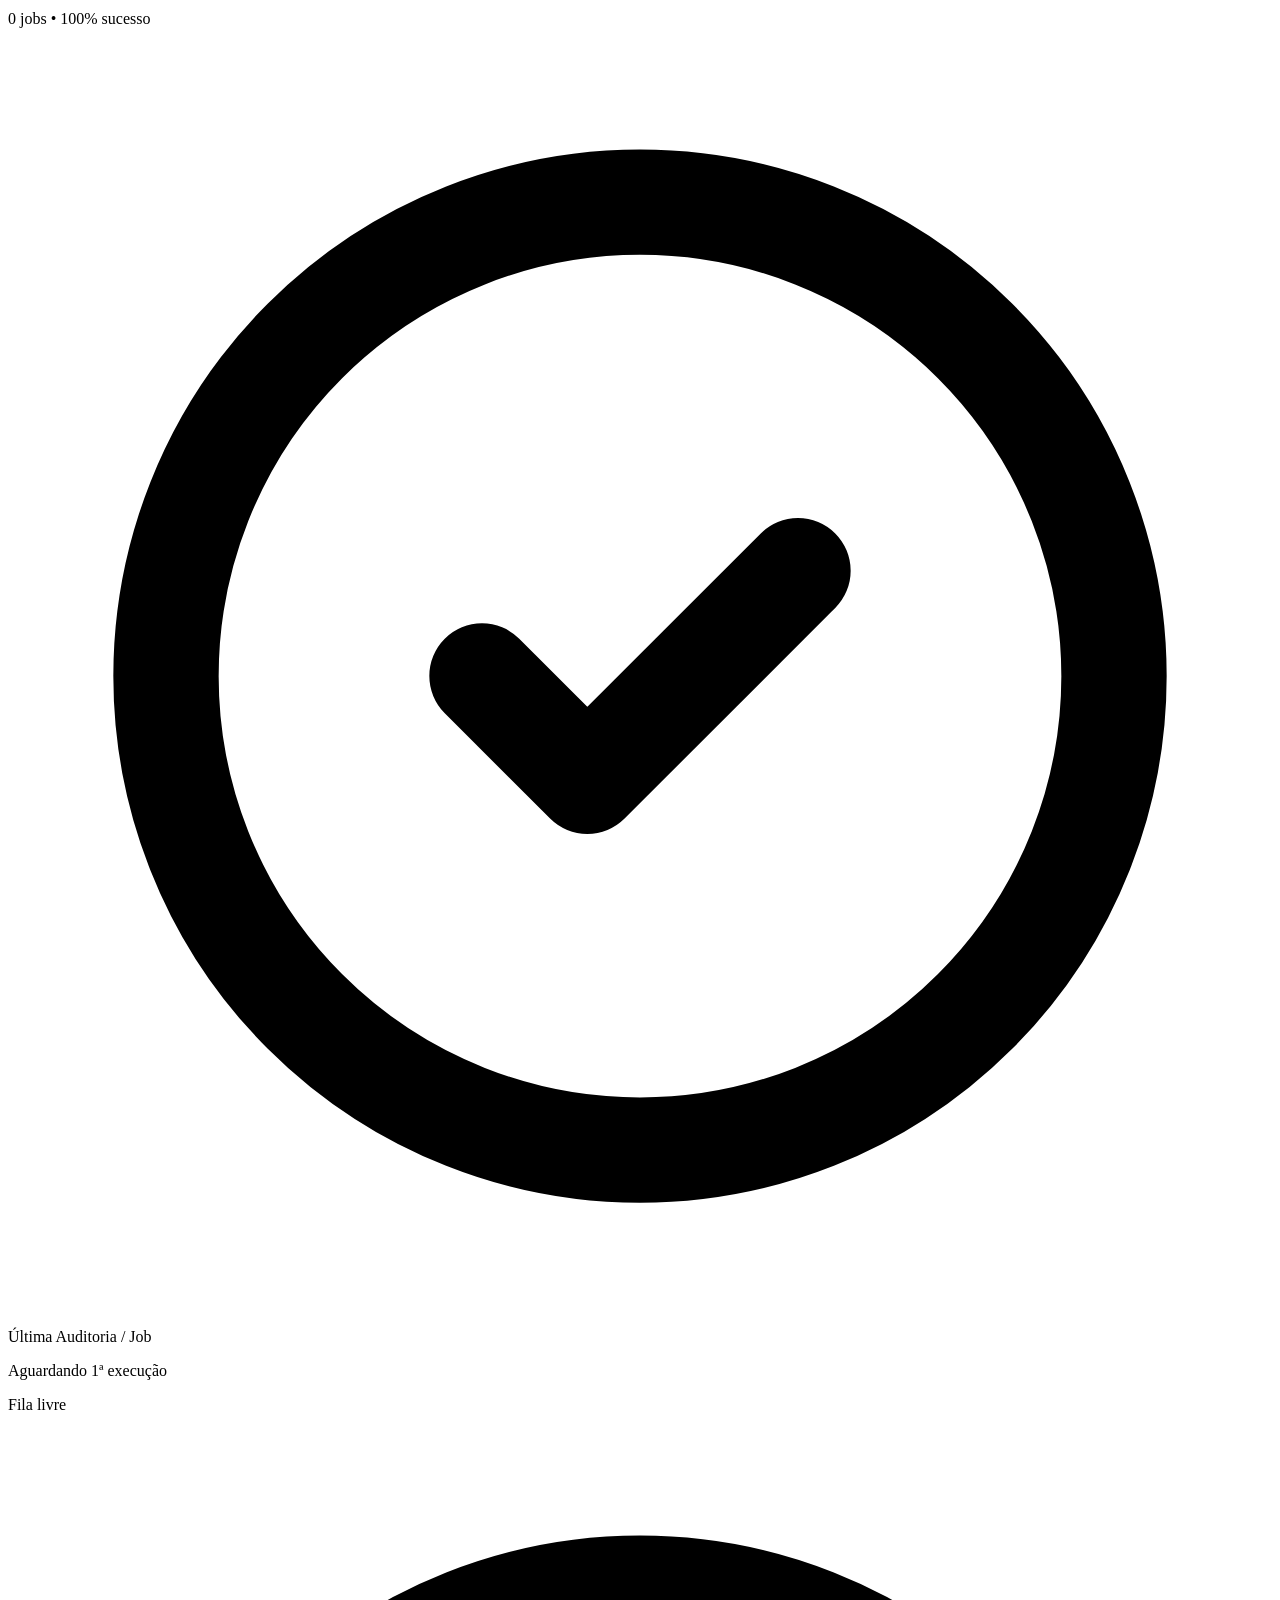
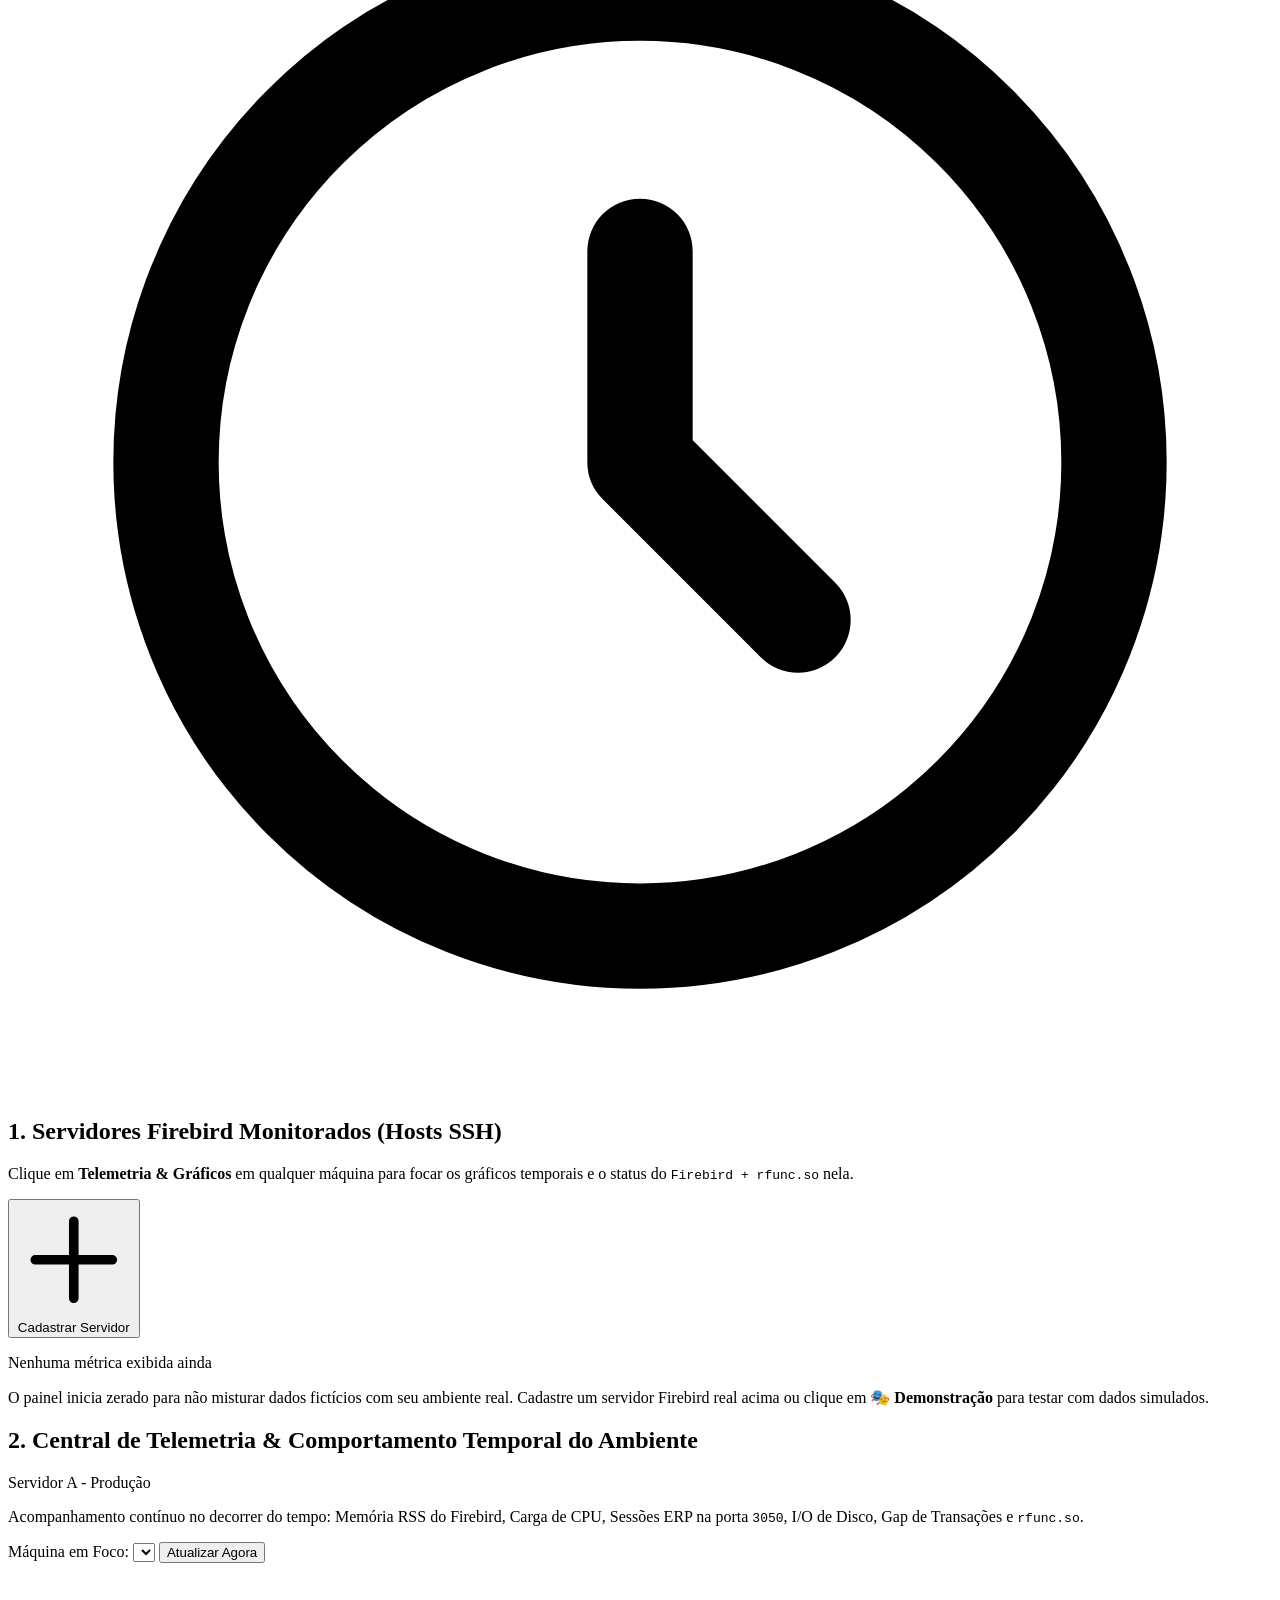
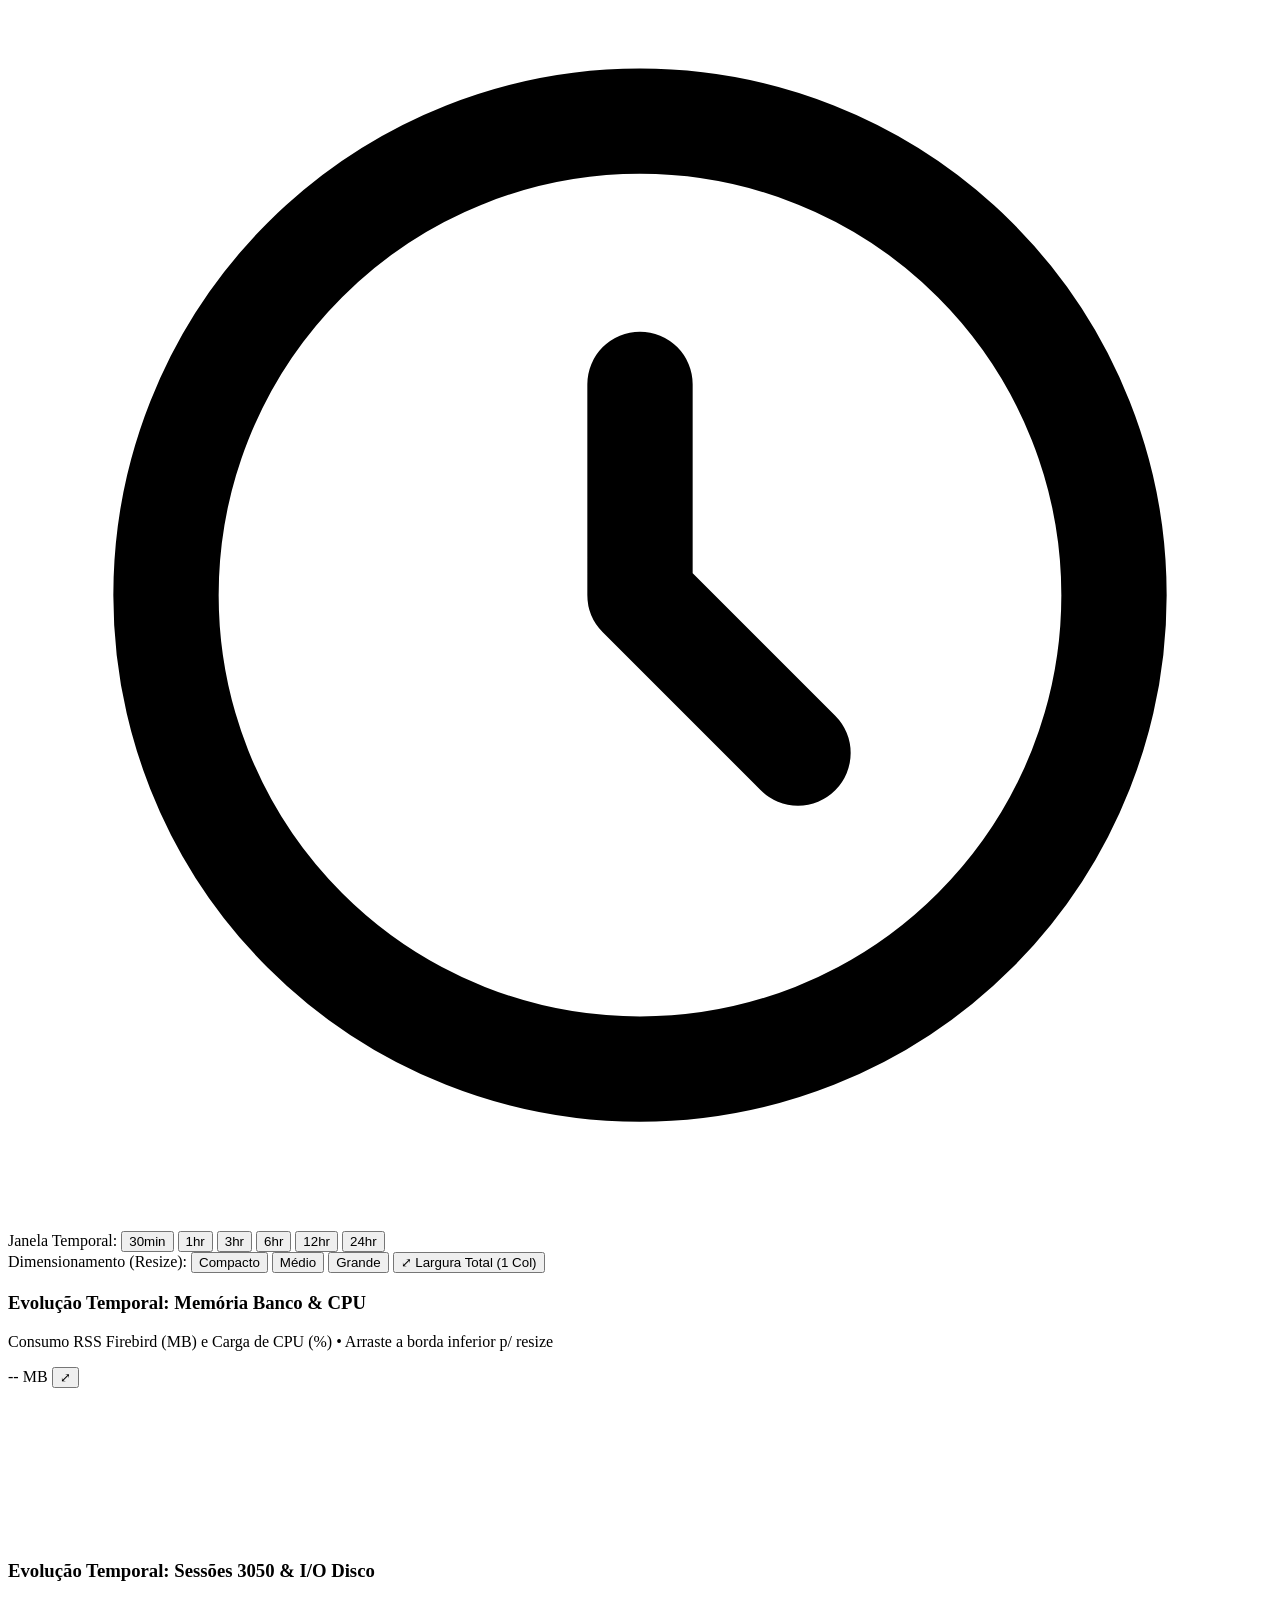
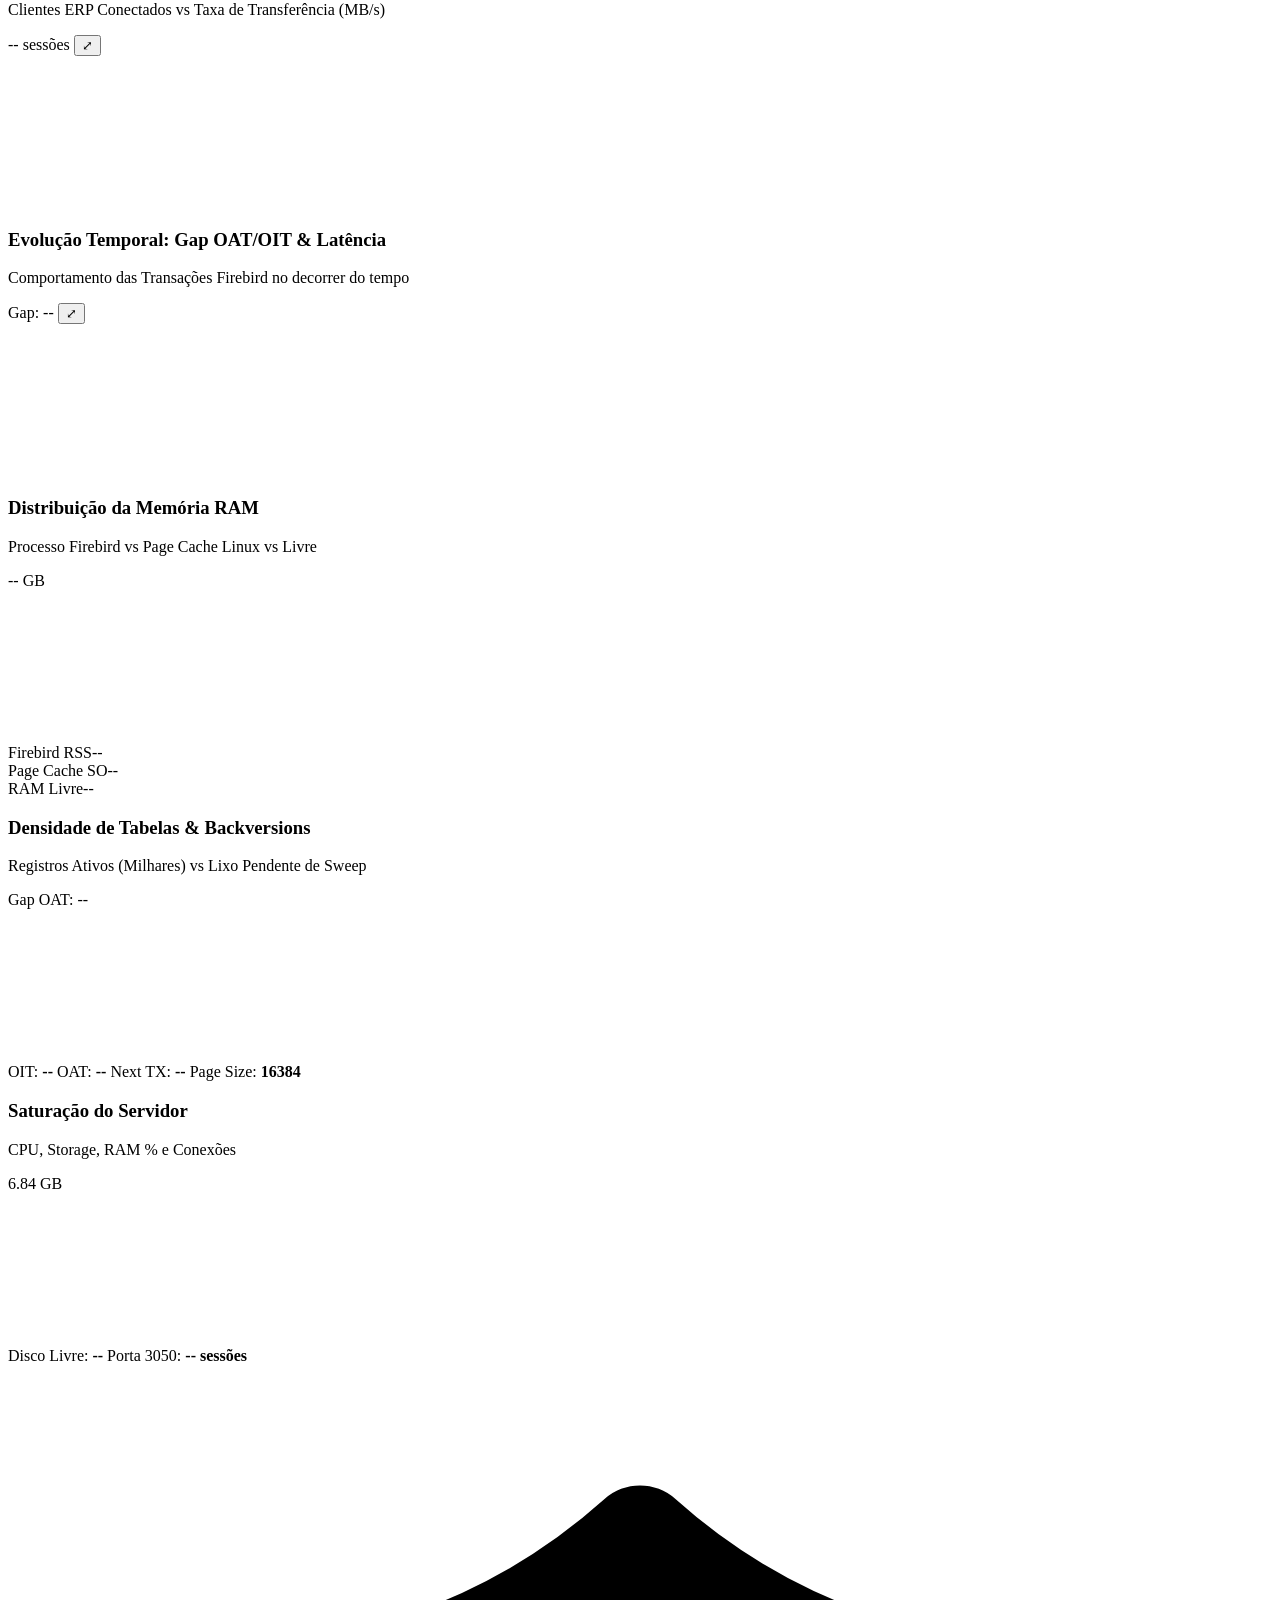
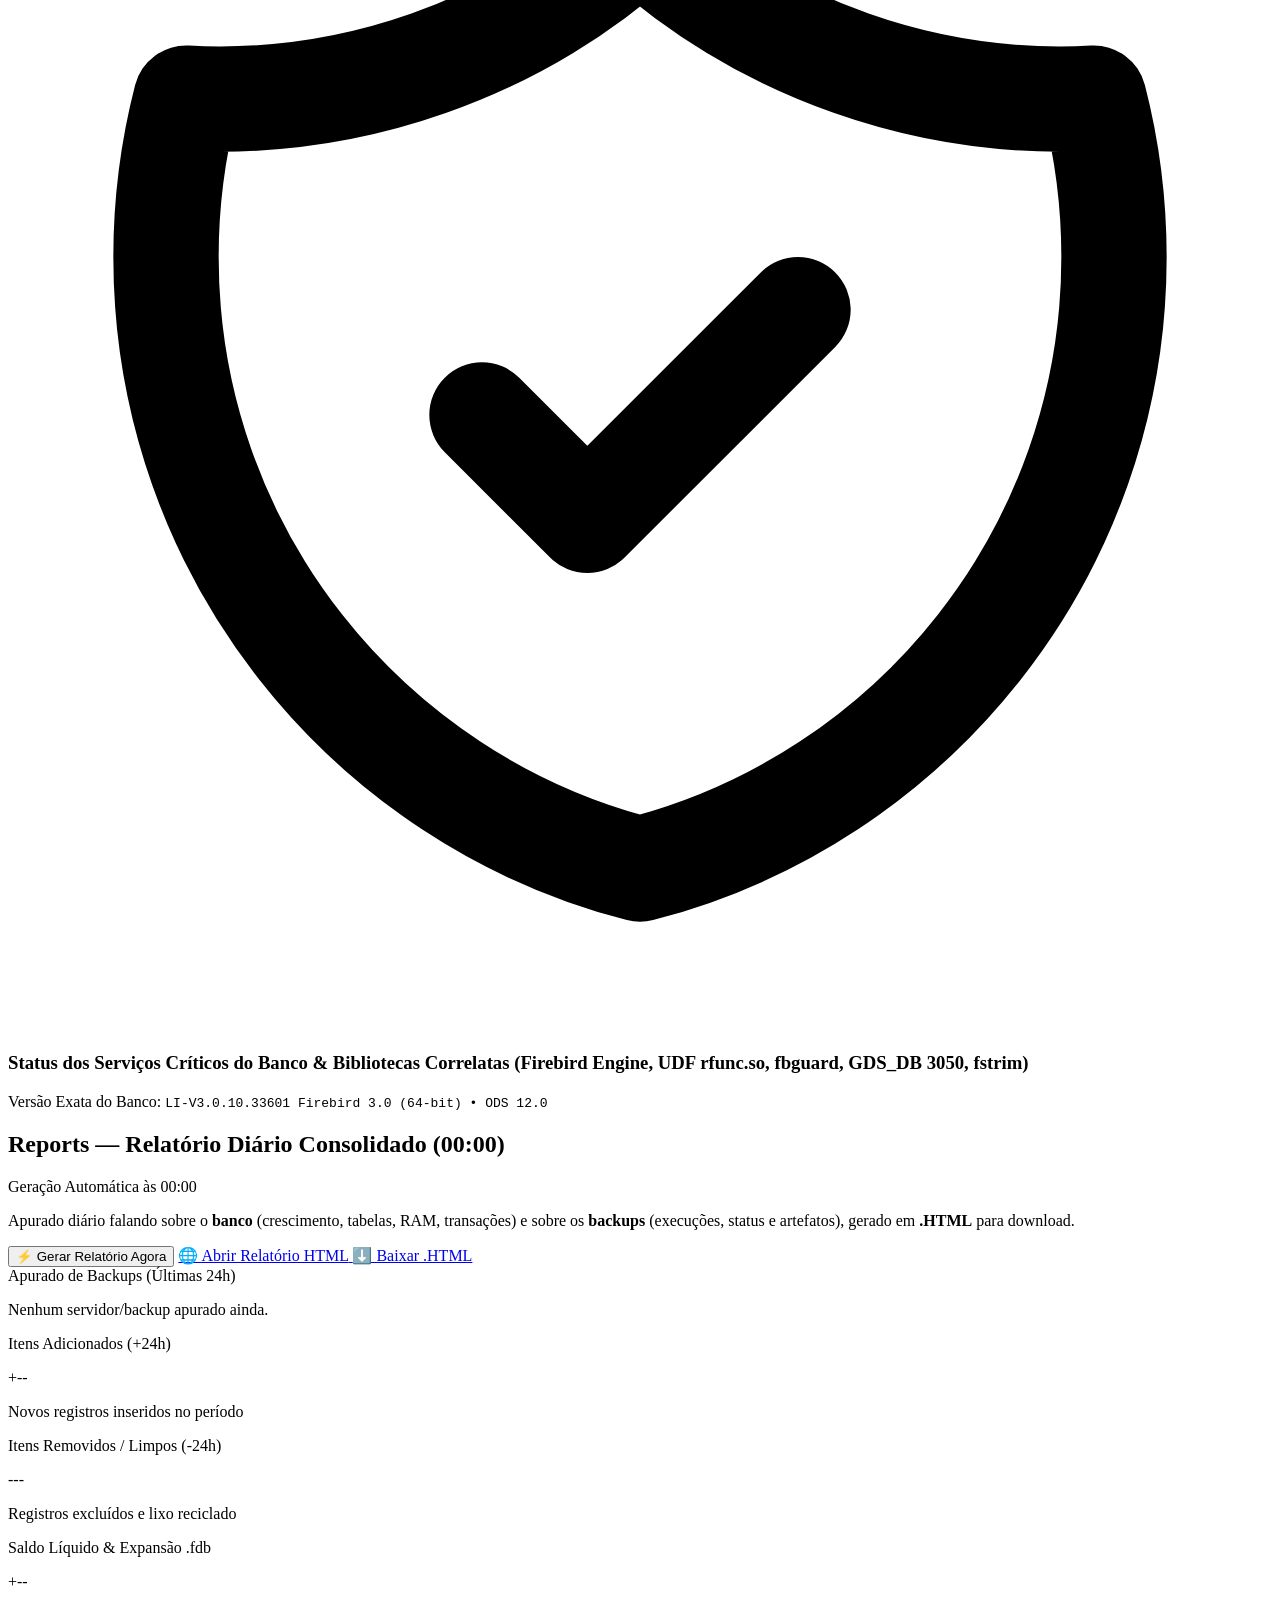
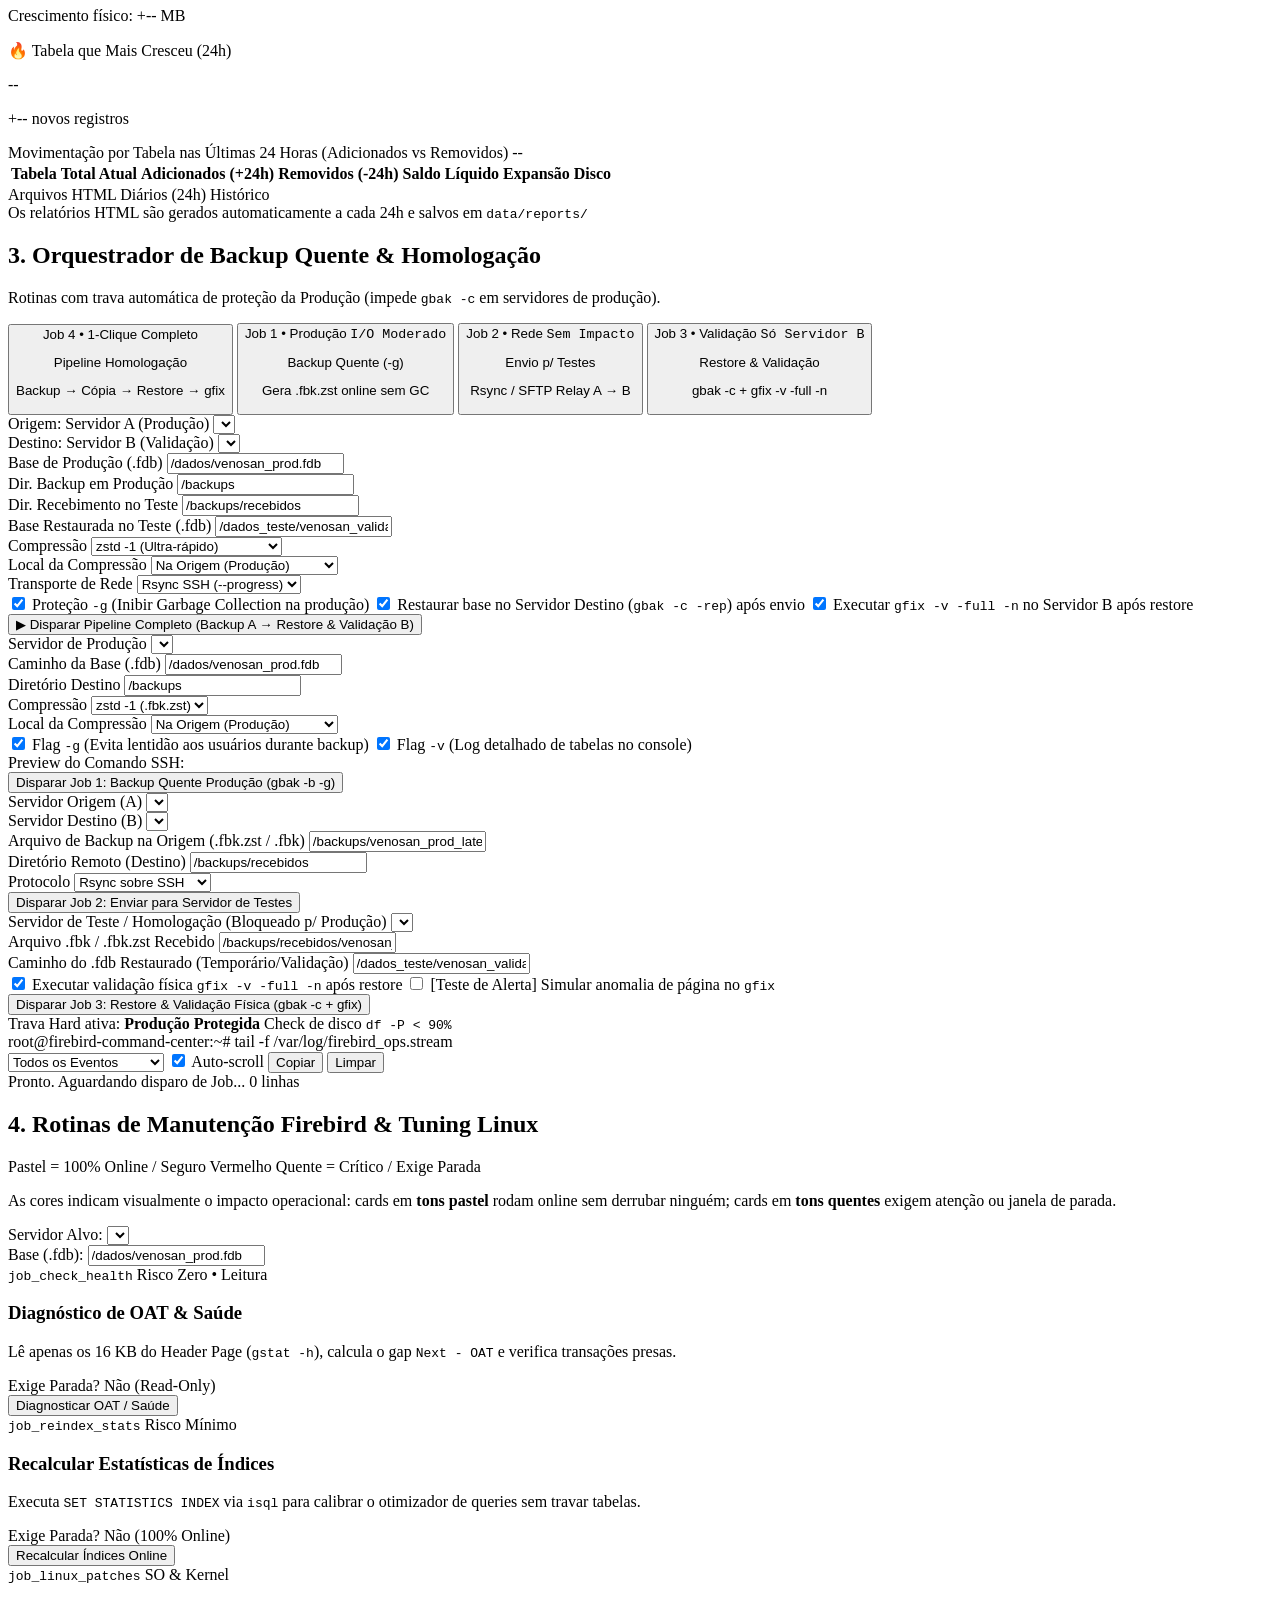
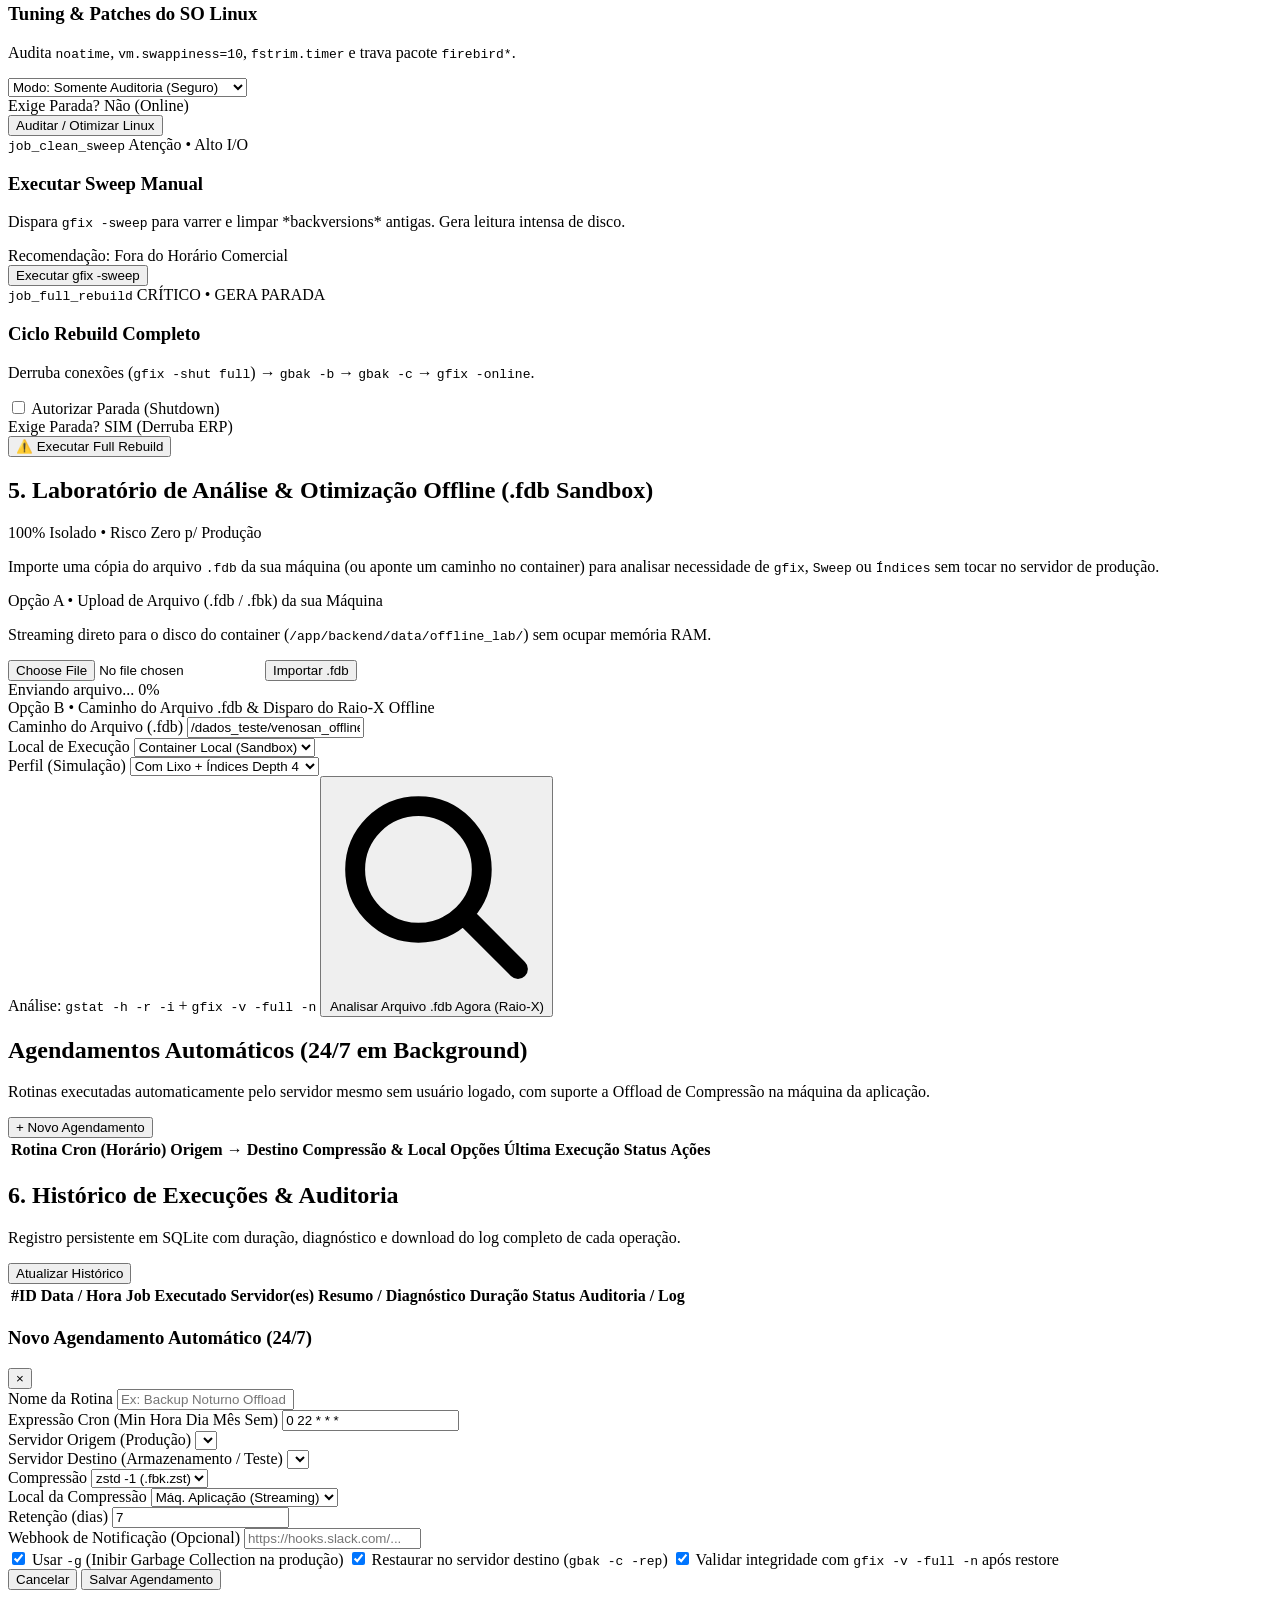
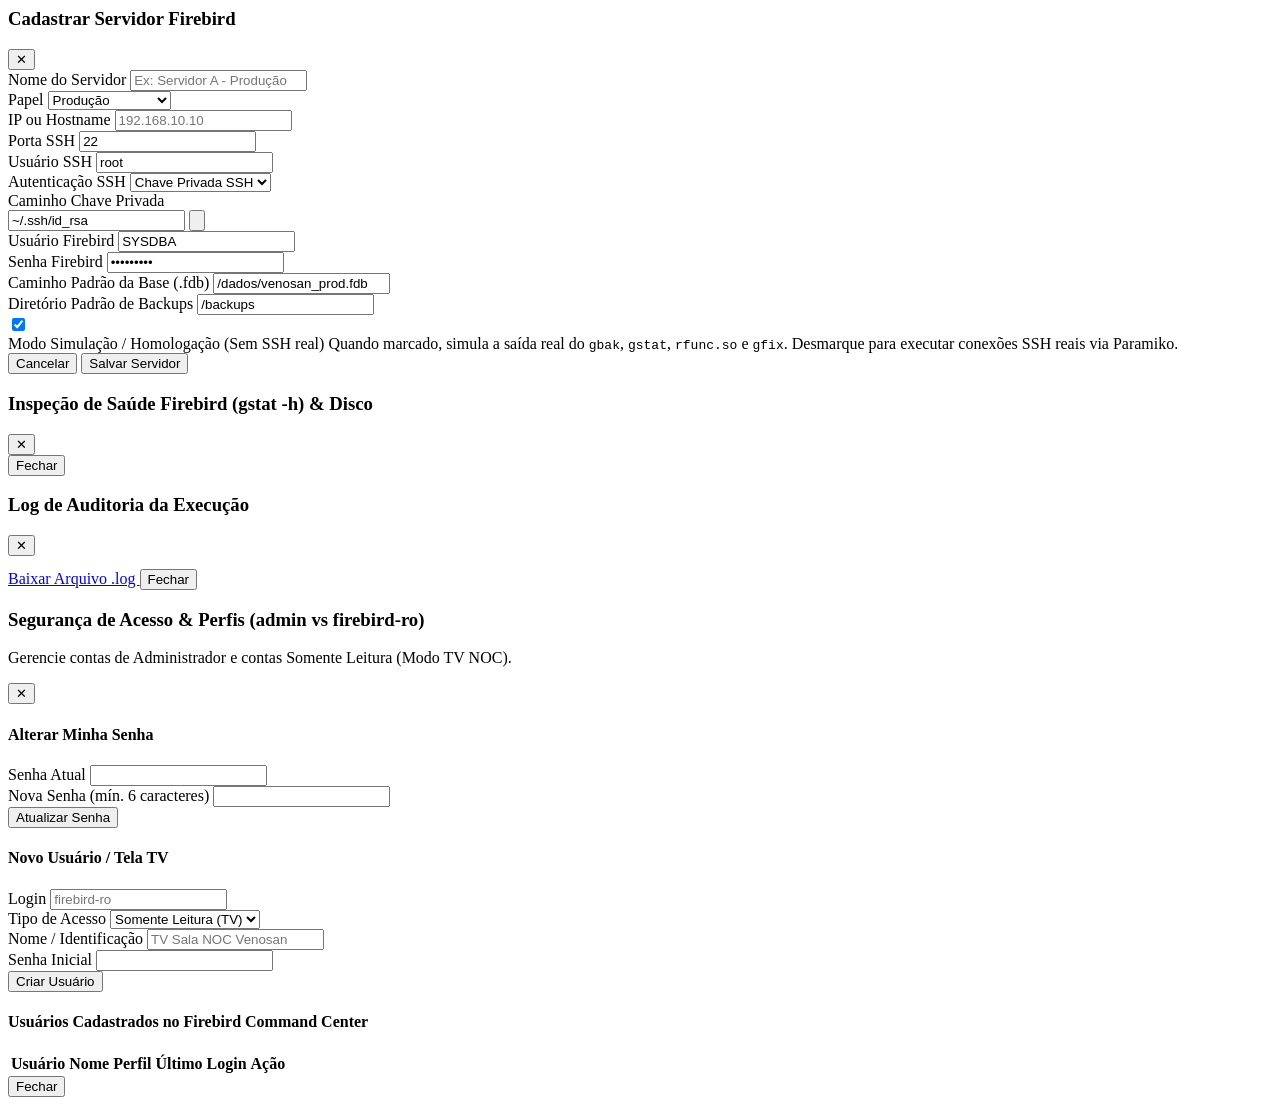
==== commit 03142f7a: "feat(ui): start with empty hosts, add Demo Mode toggle, and Reports 00:00 tab" ====
--- a/frontend/index.html
+++ b/frontend/index.html
@@ -67,6 +67,13 @@
           title="Guia de Funcionalidades, Pontos Positivos/Negativos e Dimensionamento">
           <span>📖 Guia &amp; Ajuda</span>
         </a>
+
+        <!-- Toggle Demo Mode (Dados Fictícios) -->
+        <button onclick="toggleDemoMode()" id="btn-demo-mode"
+          class="ro-hide-btn px-3 py-2 rounded-xl bg-violet-500/15 hover:bg-violet-500/30 text-violet-200 border border-violet-400/35 text-xs font-semibold flex items-center gap-1.5 transition"
+          title="Ativar/Desativar Modo Demonstração com servidores e métricas fictícias">
+          <span>🎭 Demonstração</span>
+        </button>
 
         <!-- Toggle TV / NOC Wallboard Mode -->
         <button onclick="toggleTvNocMode()" id="btn-tv-mode"
@@ -111,8 +118,25 @@
   <!-- Main Content Container -->
   <main class="max-w-[1520px] mx-auto px-4 sm:px-6 py-6 space-y-6">
 
+    <!-- Top Navigation Tabs (Painel Operacional vs Reports 00:00) -->
+    <div class="flex flex-wrap items-center justify-between gap-3 border-b border-slate-800/80 pb-3">
+      <div class="flex items-center gap-2">
+        <button onclick="selectMainTab('dashboard')" id="main-tab-btn-dashboard"
+          class="px-4 py-2 rounded-xl bg-[#00a896] text-slate-950 font-bold text-xs shadow-lg shadow-teal-500/20 transition">
+          📊 Painel Operacional
+        </button>
+        <button onclick="selectMainTab('reports')" id="main-tab-btn-reports"
+          class="px-4 py-2 rounded-xl bg-slate-900 hover:bg-slate-800 text-slate-200 border border-slate-700 font-semibold text-xs transition flex items-center gap-1.5">
+          <span>📄 Reports (Relatório Diário 00:00)</span>
+        </button>
+      </div>
+      <span id="demo-active-pill" class="hidden px-3 py-1 rounded-full bg-violet-500/20 text-violet-200 border border-violet-400/40 text-[11px] font-mono-code font-bold">
+        🎭 MODO DEMONSTRAÇÃO ATIVO (DADOS FICTÍCIOS)
+      </span>
+    </div>
+
     <!-- Top KPI Summary Row (Venosan Pastel Cards) -->
-    <section class="grid grid-cols-1 sm:grid-cols-2 lg:grid-cols-4 gap-4">
+    <section class="main-dashboard-block grid grid-cols-1 sm:grid-cols-2 lg:grid-cols-4 gap-4">
       <div class="pastel-card-safe rounded-2xl p-4 flex items-center justify-between">
         <div>
           <p class="text-[11px] font-semibold text-teal-200/80 uppercase tracking-wider">Servidores Firebird</p>
@@ -178,7 +202,7 @@
     </section>
 
     <!-- 1. Painel de Servidores (Hosts) -->
-    <section class="pastel-panel rounded-2xl p-5">
+    <section class="main-dashboard-block pastel-panel rounded-2xl p-5">
       <div class="flex flex-wrap items-center justify-between gap-4 mb-4">
         <div>
           <h2 class="text-base font-bold text-white flex items-center gap-2">
@@ -204,8 +228,16 @@
       </div>
     </section>
 
+    <!-- Empty State de Telemetria quando não há servidores -->
+    <section id="telemetry-empty-state" class="main-dashboard-block pastel-panel rounded-2xl p-8 text-center space-y-3">
+      <p class="text-sm font-bold text-white">Nenhuma métrica exibida ainda</p>
+      <p class="text-xs text-slate-400 max-w-xl mx-auto">
+        O painel inicia zerado para não misturar dados fictícios com seu ambiente real. Cadastre um servidor Firebird real acima ou clique em <strong>🎭 Demonstração</strong> para testar com dados simulados.
+      </p>
+    </section>
+
     <!-- 2. Central de Telemetria Visual & Gráficos Temporais (NOC TV Wallboard Core) -->
-    <section class="pastel-panel rounded-2xl p-5 space-y-5">
+    <section id="telemetry-section" class="main-dashboard-block hidden pastel-panel rounded-2xl p-5 space-y-5">
       <div class="flex flex-wrap items-center justify-between gap-4">
         <div>
           <div class="flex items-center gap-2.5">
@@ -448,40 +480,48 @@
       </div>
     </section>
 
-    <!-- 2.5 Módulo de Relatório Diário (24h) de Inteligência do Banco (HTML & Movimentação de Tabelas) -->
-    <section class="pastel-panel rounded-2xl p-5 space-y-4">
+    <!-- 2.5 Módulo Reports (Relatório Diário 00:00 — Banco + Backup em HTML) -->
+    <section id="tab-panel-reports" class="hidden pastel-panel rounded-2xl p-5 space-y-5">
       <div class="flex flex-wrap items-center justify-between gap-4">
         <div>
           <div class="flex items-center gap-2.5">
             <h2 class="text-base font-bold text-white flex items-center gap-2">
               <span class="w-2.5 h-2.5 rounded-full bg-amber-400"></span>
-              Relatório Diário (24h) — Movimentação de Registros, Crescimento & Saúde em HTML
+              Reports — Relatório Diário Consolidado (00:00)
             </h2>
             <span
               class="text-[11px] font-mono-code px-2.5 py-0.5 rounded-full bg-amber-400/15 text-amber-200 border border-amber-400/30 font-semibold">
-              Geração Automática a cada 24h
+              Geração Automática às 00:00
             </span>
           </div>
           <p class="text-xs text-slate-300/80 mt-0.5">
-            Balanço consolidado das últimas 24 horas: quantos registros foram adicionados, quantos foram removidos, qual
-            tabela mais cresceu e exportação do laudo executivo em <strong>.HTML</strong>.
+            Apurado diário falando sobre o <strong>banco</strong> (crescimento, tabelas, RAM, transações) e sobre os <strong>backups</strong> (execuções, status e artefatos), gerado em <strong>.HTML</strong> para download.
           </p>
         </div>
 
         <div class="flex flex-wrap items-center gap-2">
           <button onclick="generateDailyReportNow()" id="btn-gen-daily-report"
             class="ro-hide-btn px-3.5 py-2 rounded-xl bg-[#00a896]/25 hover:bg-[#00a896] text-teal-100 hover:text-white border border-teal-300/40 text-xs font-bold flex items-center gap-1.5 transition">
-            <span>⚡ Gerar Relatório 24h Agora</span>
+            <span>⚡ Gerar Relatório Agora</span>
           </button>
-          <a id="btn-open-latest-html" href="/api/reports/1/html" target="_blank"
+          <a id="btn-open-latest-html" href="#" target="_blank"
             class="px-3.5 py-2 rounded-xl bg-sky-400/20 hover:bg-sky-400 text-sky-100 hover:text-slate-950 border border-sky-300/40 text-xs font-bold flex items-center gap-1.5 transition">
             <span>🌐 Abrir Relatório HTML</span>
           </a>
-          <a id="btn-dl-latest-html" href="/api/reports/1/download" download
+          <a id="btn-dl-latest-html" href="#" download
             class="px-3.5 py-2 rounded-xl bg-violet-400/20 hover:bg-violet-400 text-violet-100 hover:text-slate-950 border border-violet-300/40 text-xs font-bold flex items-center gap-1.5 transition">
             <span>⬇️ Baixar .HTML</span>
           </a>
         </div>
+      </div>
+
+      <!-- Resumo de Backups 24h -->
+      <div class="rounded-xl border border-slate-800 bg-slate-950/70 p-4 flex flex-wrap items-center justify-between gap-3 text-xs">
+        <div>
+          <span class="text-[10px] uppercase tracking-wider text-amber-300 font-bold block">Apurado de Backups (Últimas 24h)</span>
+          <p id="rep-backup-summary" class="text-slate-200 mt-0.5">Nenhum servidor/backup apurado ainda.</p>
+        </div>
+        <div id="rep-backup-counts" class="flex items-center gap-2 font-mono-code text-[11px]"></div>
       </div>
 
       <!-- 4 Daily Report Highlight KPIs -->
@@ -557,7 +597,7 @@
     </section>
 
     <!-- 3. Catálogo de Jobs de Backup/Restore (Left) + Console Web em Tempo Real (Right) [HIDDEN IN TV NOC MODE] -->
-    <section class="admin-only-section grid grid-cols-1 lg:grid-cols-12 gap-6">
+    <section class="main-dashboard-block admin-only-section grid grid-cols-1 lg:grid-cols-12 gap-6">
 
       <!-- 3.1 Catálogo de Jobs (5 cols on lg) -->
       <div class="lg:col-span-5 pastel-panel rounded-2xl p-5 flex flex-col justify-between">
@@ -918,7 +958,7 @@
     </section>
 
     <!-- 4. Catálogo de Rotinas de Manutenção Preventiva & Otimização Linux [HIDDEN IN TV NOC MODE] -->
-    <section class="admin-only-section pastel-panel rounded-2xl p-5">
+    <section class="main-dashboard-block admin-only-section pastel-panel rounded-2xl p-5">
       <div class="flex flex-wrap items-center justify-between gap-4 mb-5">
         <div>
           <div class="flex items-center gap-2.5">
@@ -1109,7 +1149,7 @@
     </section>
 
     <!-- 5. Laboratório de Análise & Otimização Offline (.fdb / .fbk) [HIDDEN IN TV NOC MODE] -->
-    <section class="admin-only-section pastel-panel rounded-2xl p-5">
+    <section class="main-dashboard-block admin-only-section pastel-panel rounded-2xl p-5">
       <div class="flex flex-wrap items-center justify-between gap-4 mb-5">
         <div>
           <div class="flex items-center gap-2.5">
@@ -1216,7 +1256,7 @@
     </section>
 
     <!-- 5.5 Agendamentos Automáticos (Execução 24/7 mesmo deslogado) -->
-    <section class="pastel-panel rounded-2xl p-5 ro-hide-btn">
+    <section class="main-dashboard-block pastel-panel rounded-2xl p-5 ro-hide-btn">
       <div class="flex flex-wrap items-center justify-between gap-4 mb-4">
         <div>
           <h2 class="text-base font-bold text-white flex items-center gap-2">
@@ -1255,7 +1295,7 @@
     </section>
 
     <!-- 6. Histórico e Relatórios de Execução -->
-    <section class="pastel-panel rounded-2xl p-5">
+    <section class="main-dashboard-block pastel-panel rounded-2xl p-5">
       <div class="flex flex-wrap items-center justify-between gap-4 mb-4">
         <div>
           <h2 class="text-base font-bold text-white flex items-center gap-2">
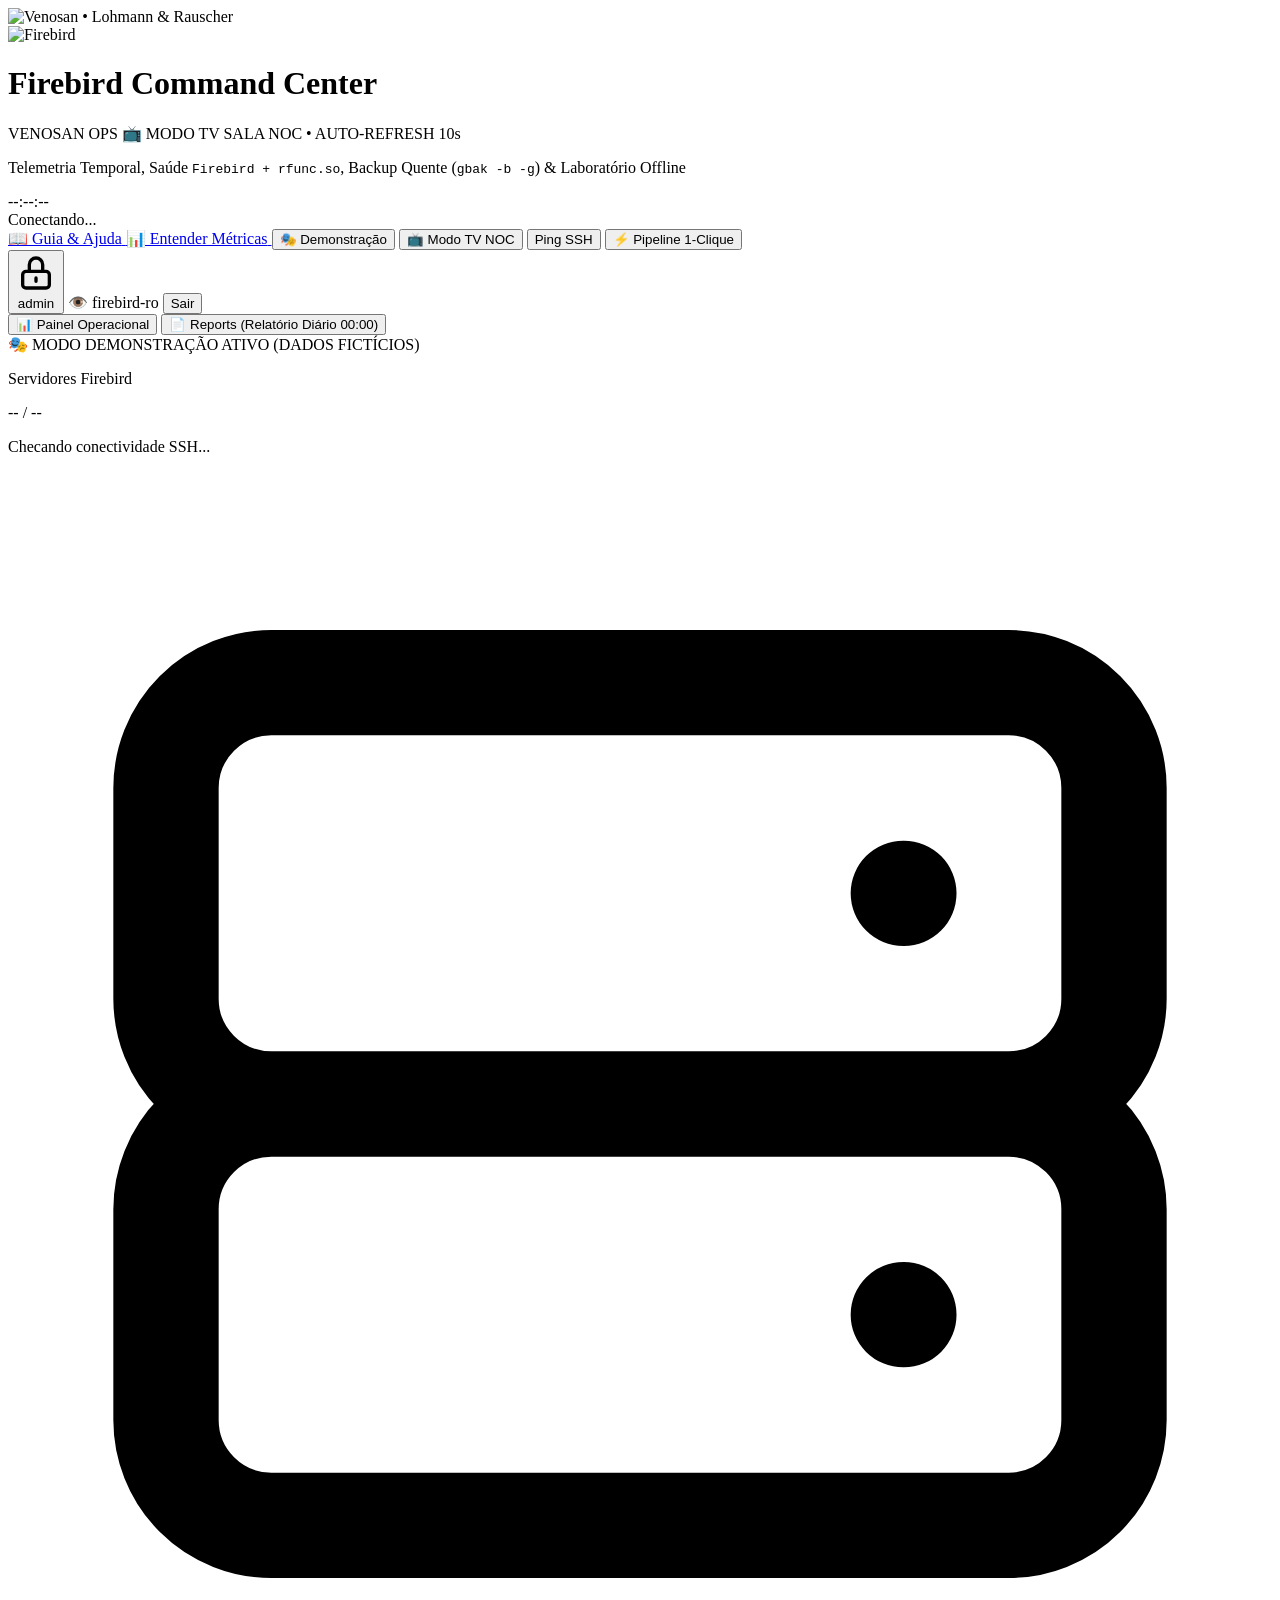
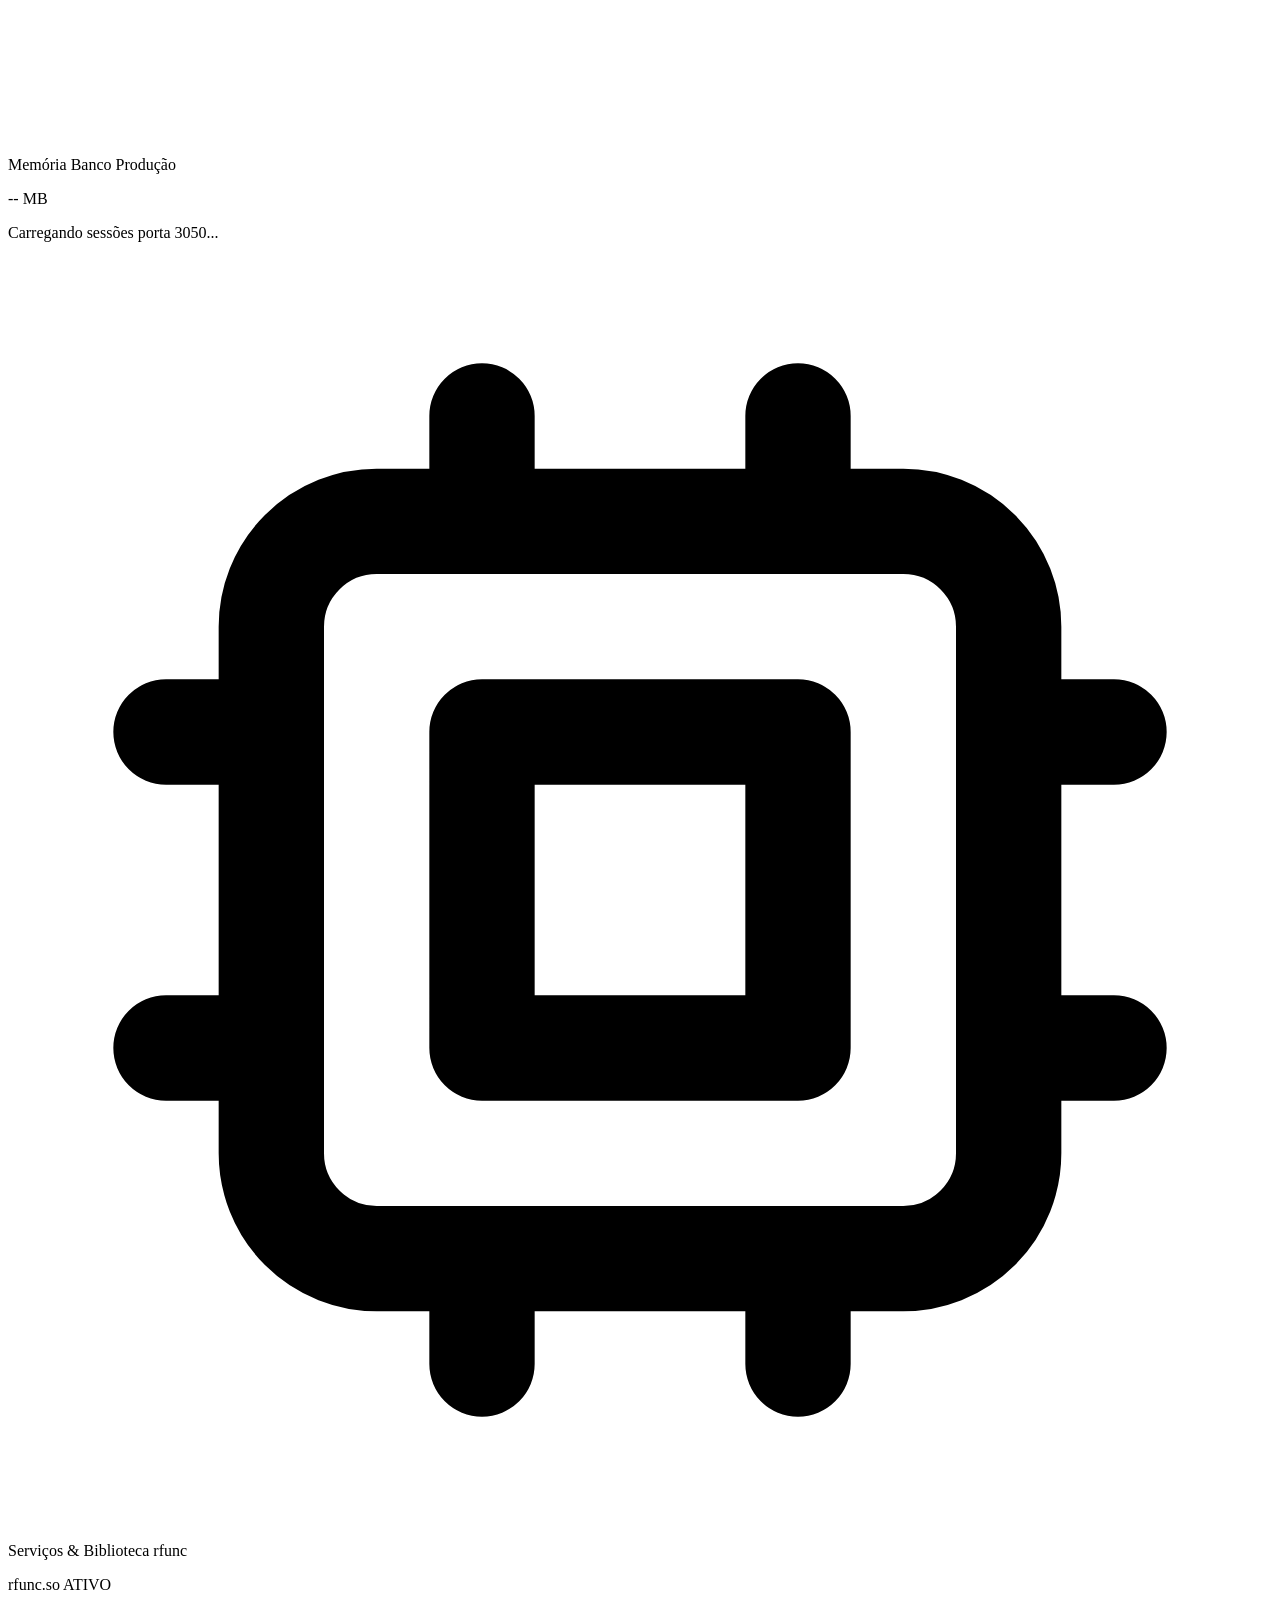
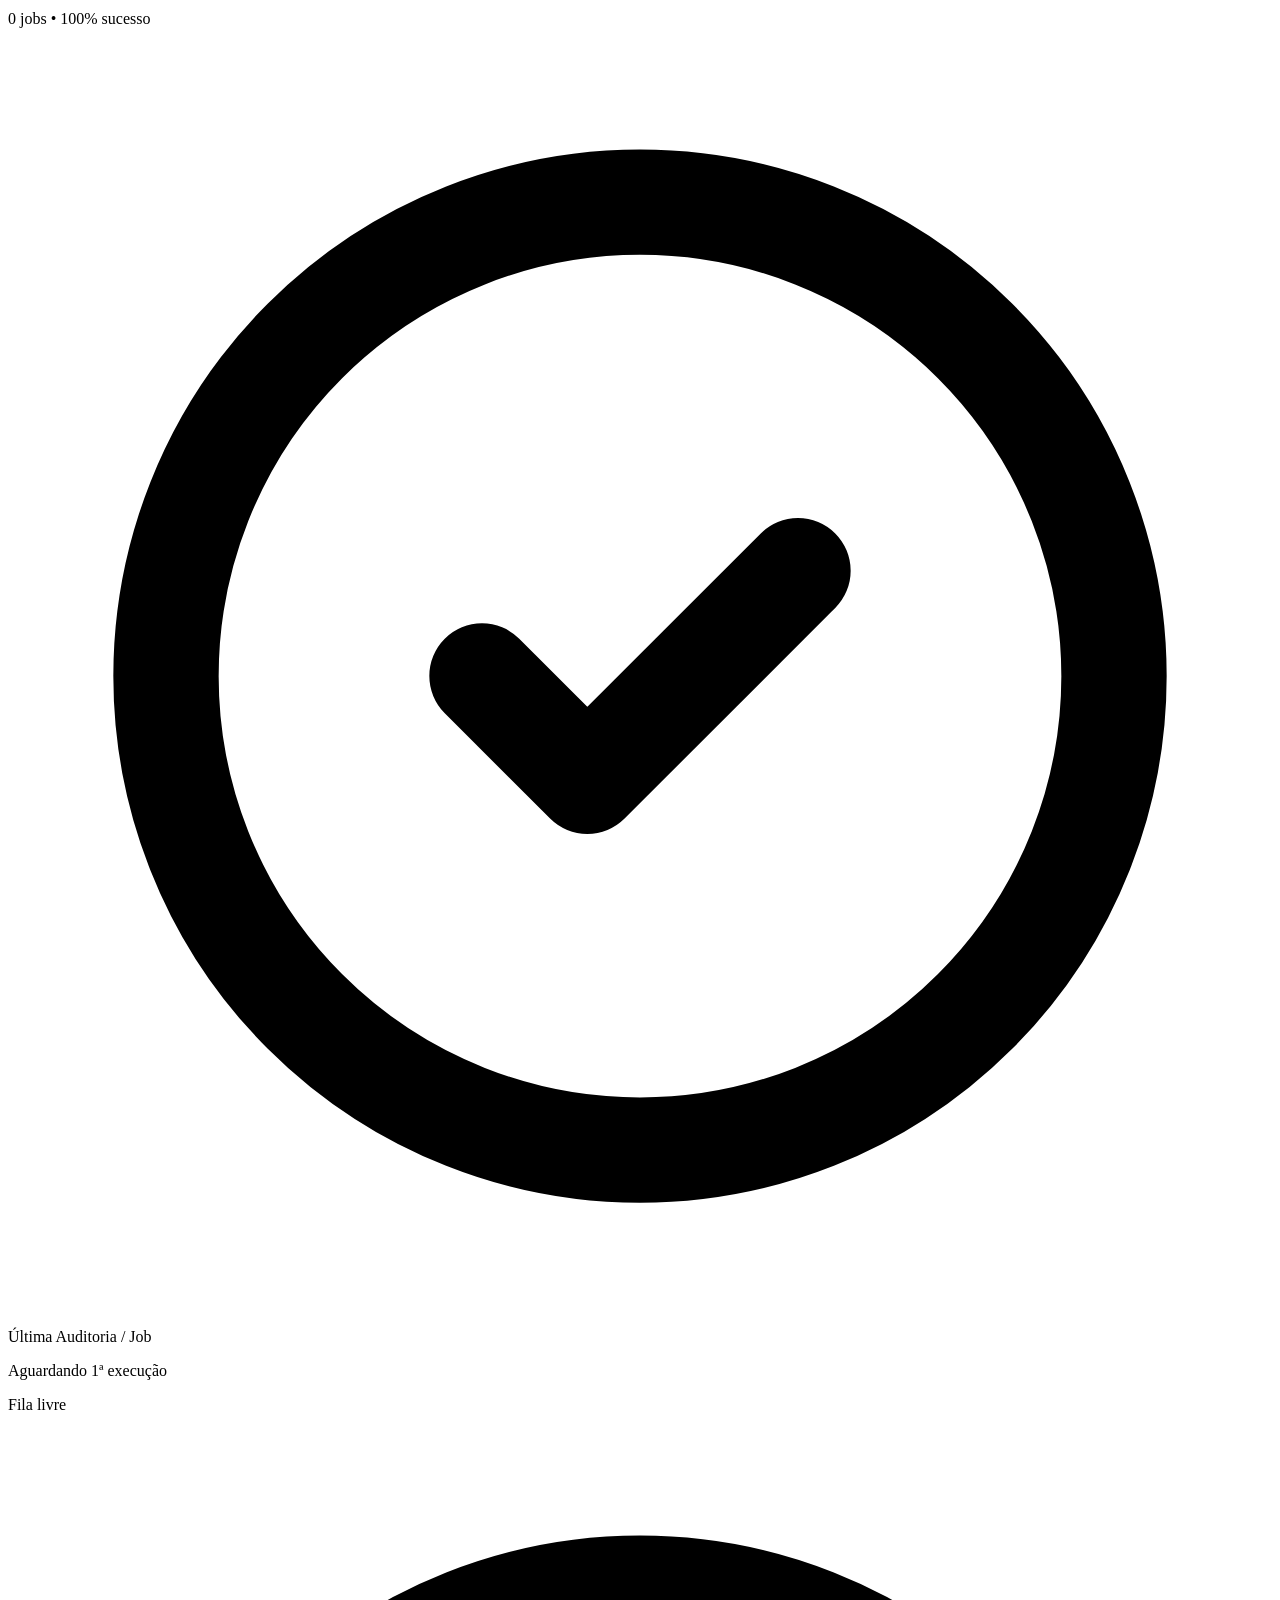
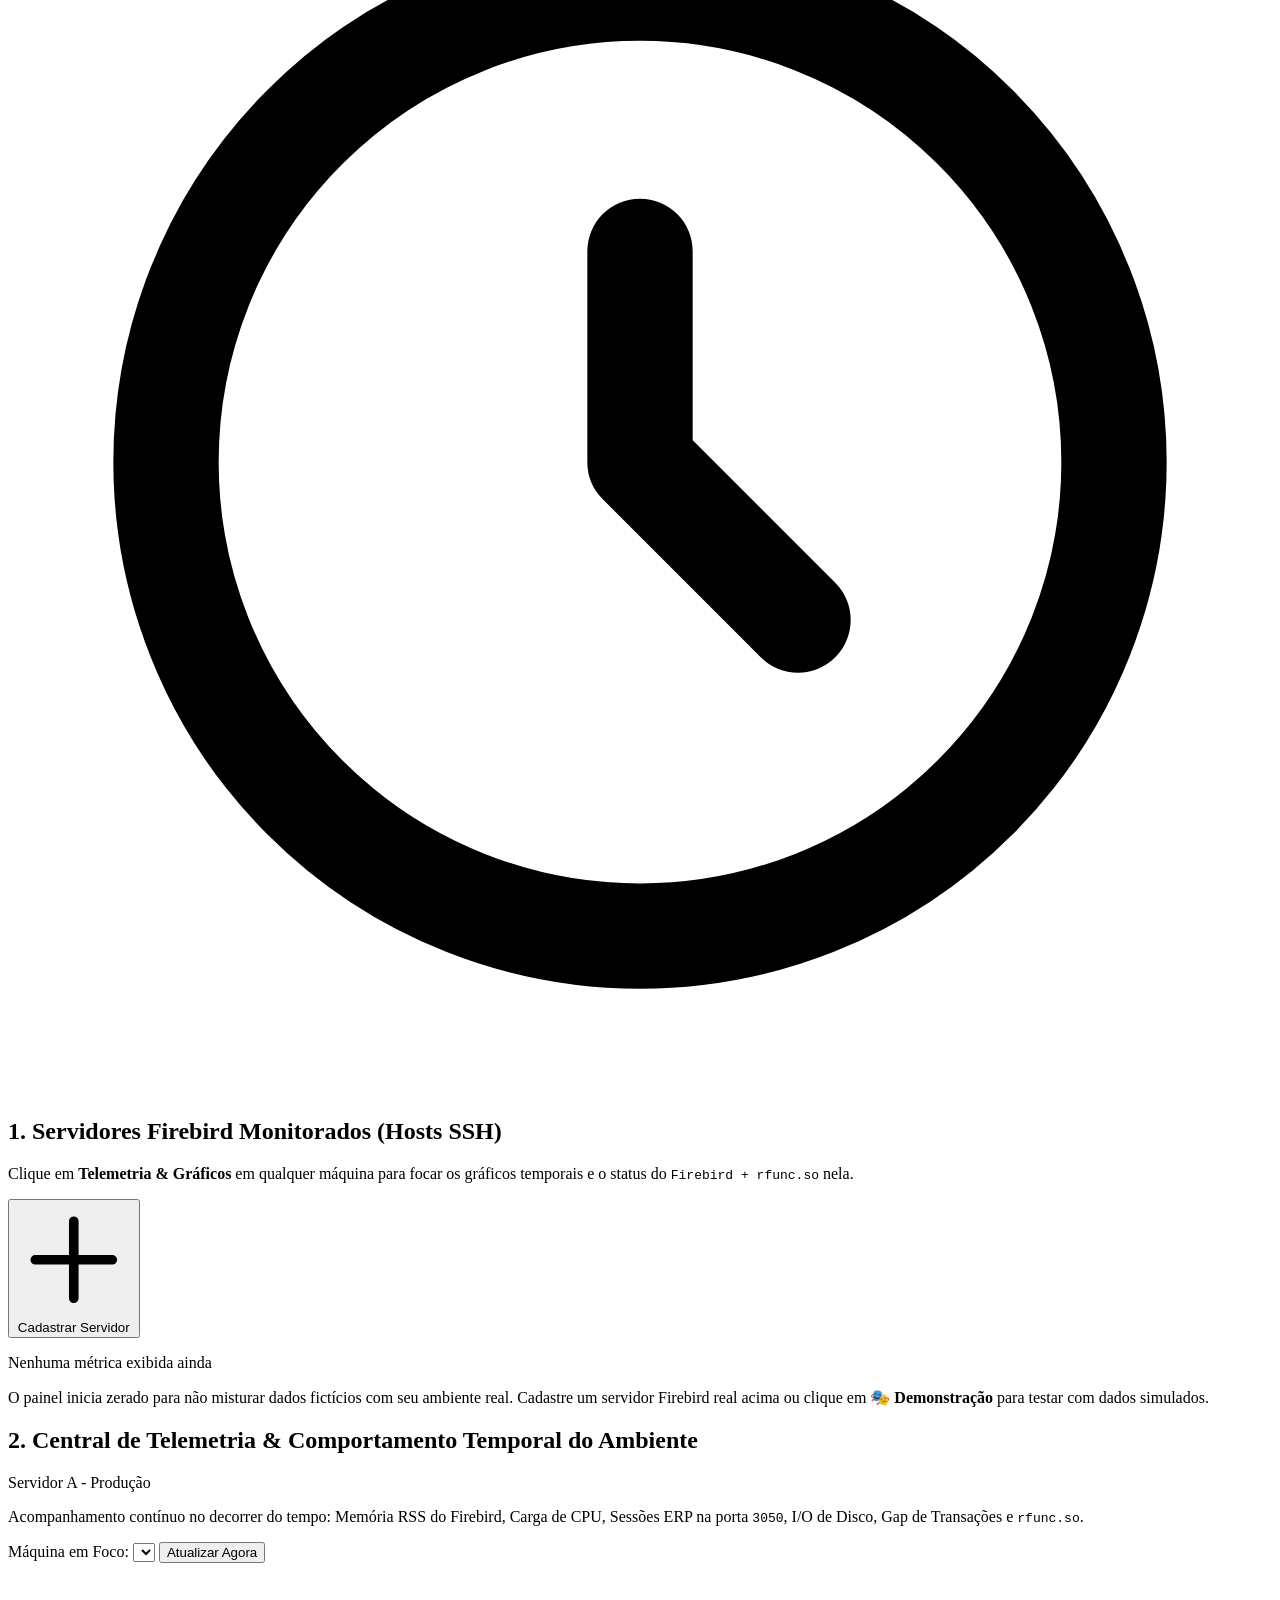
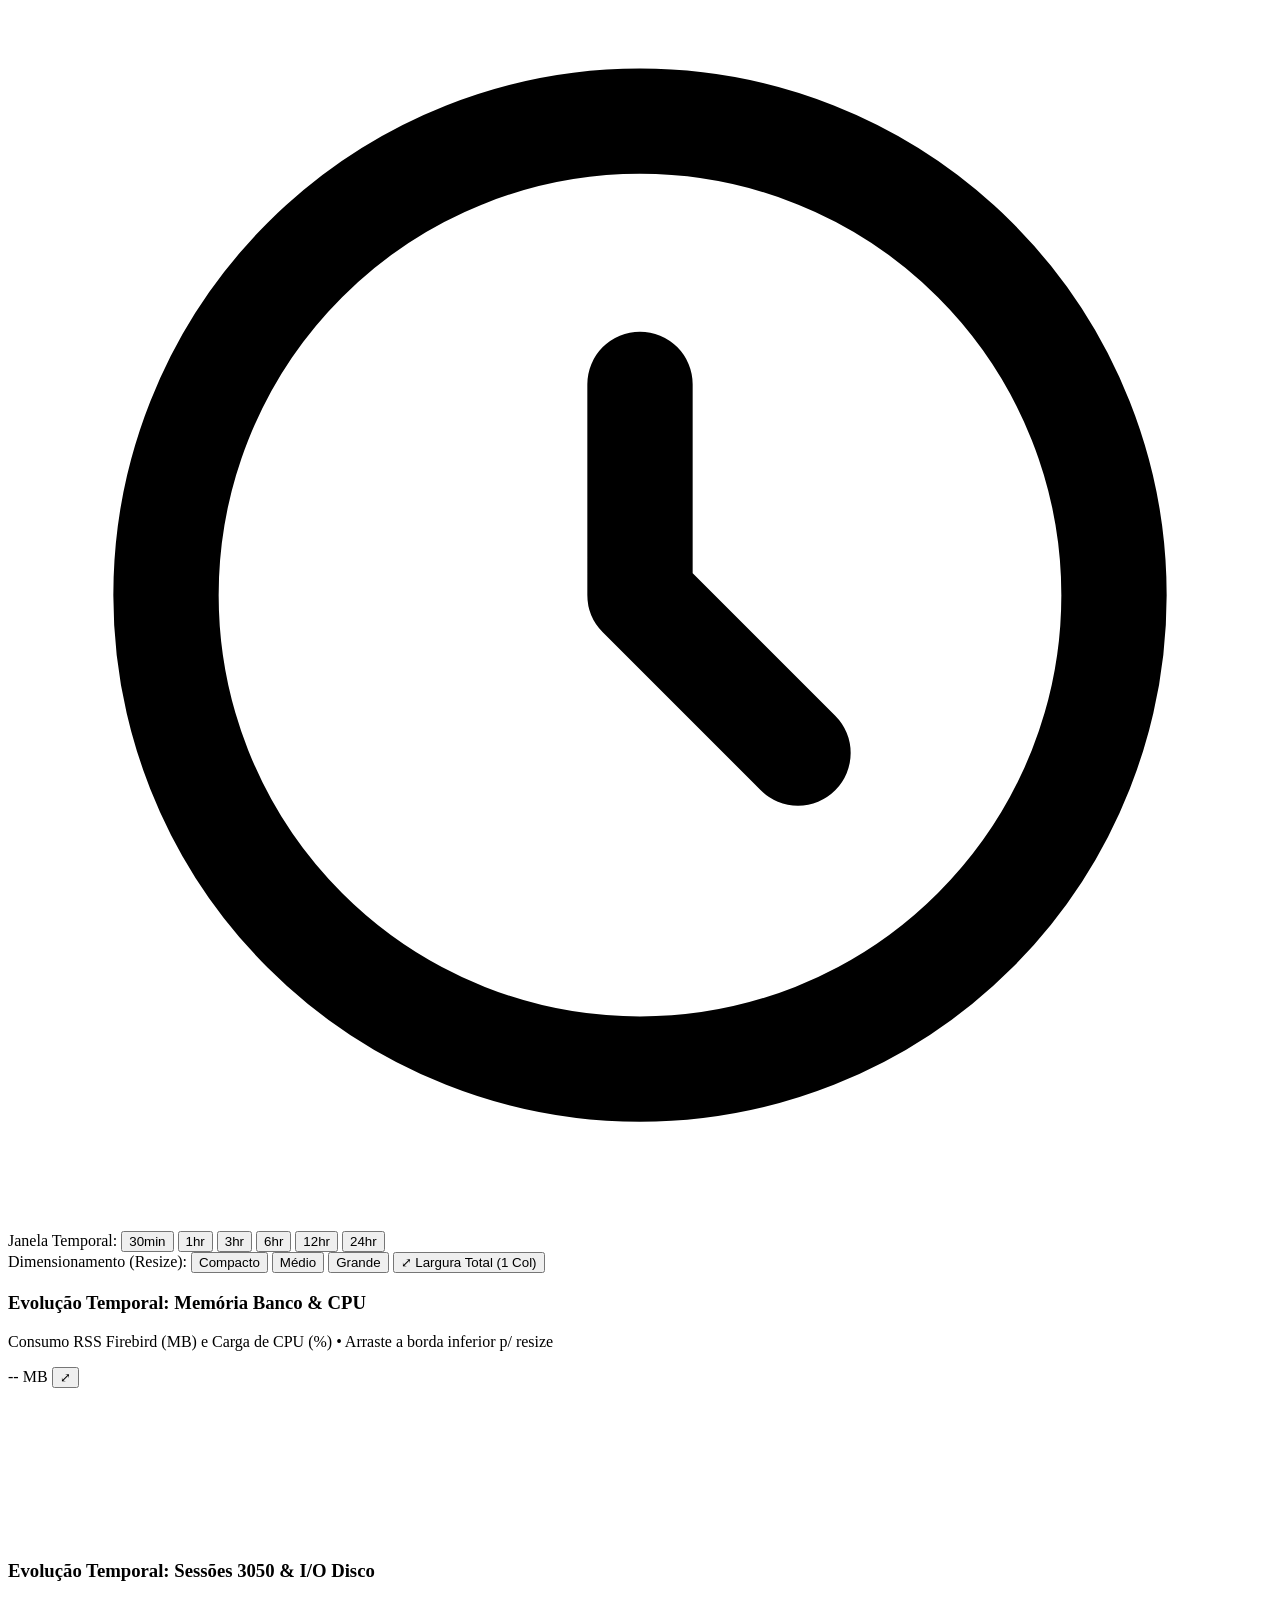
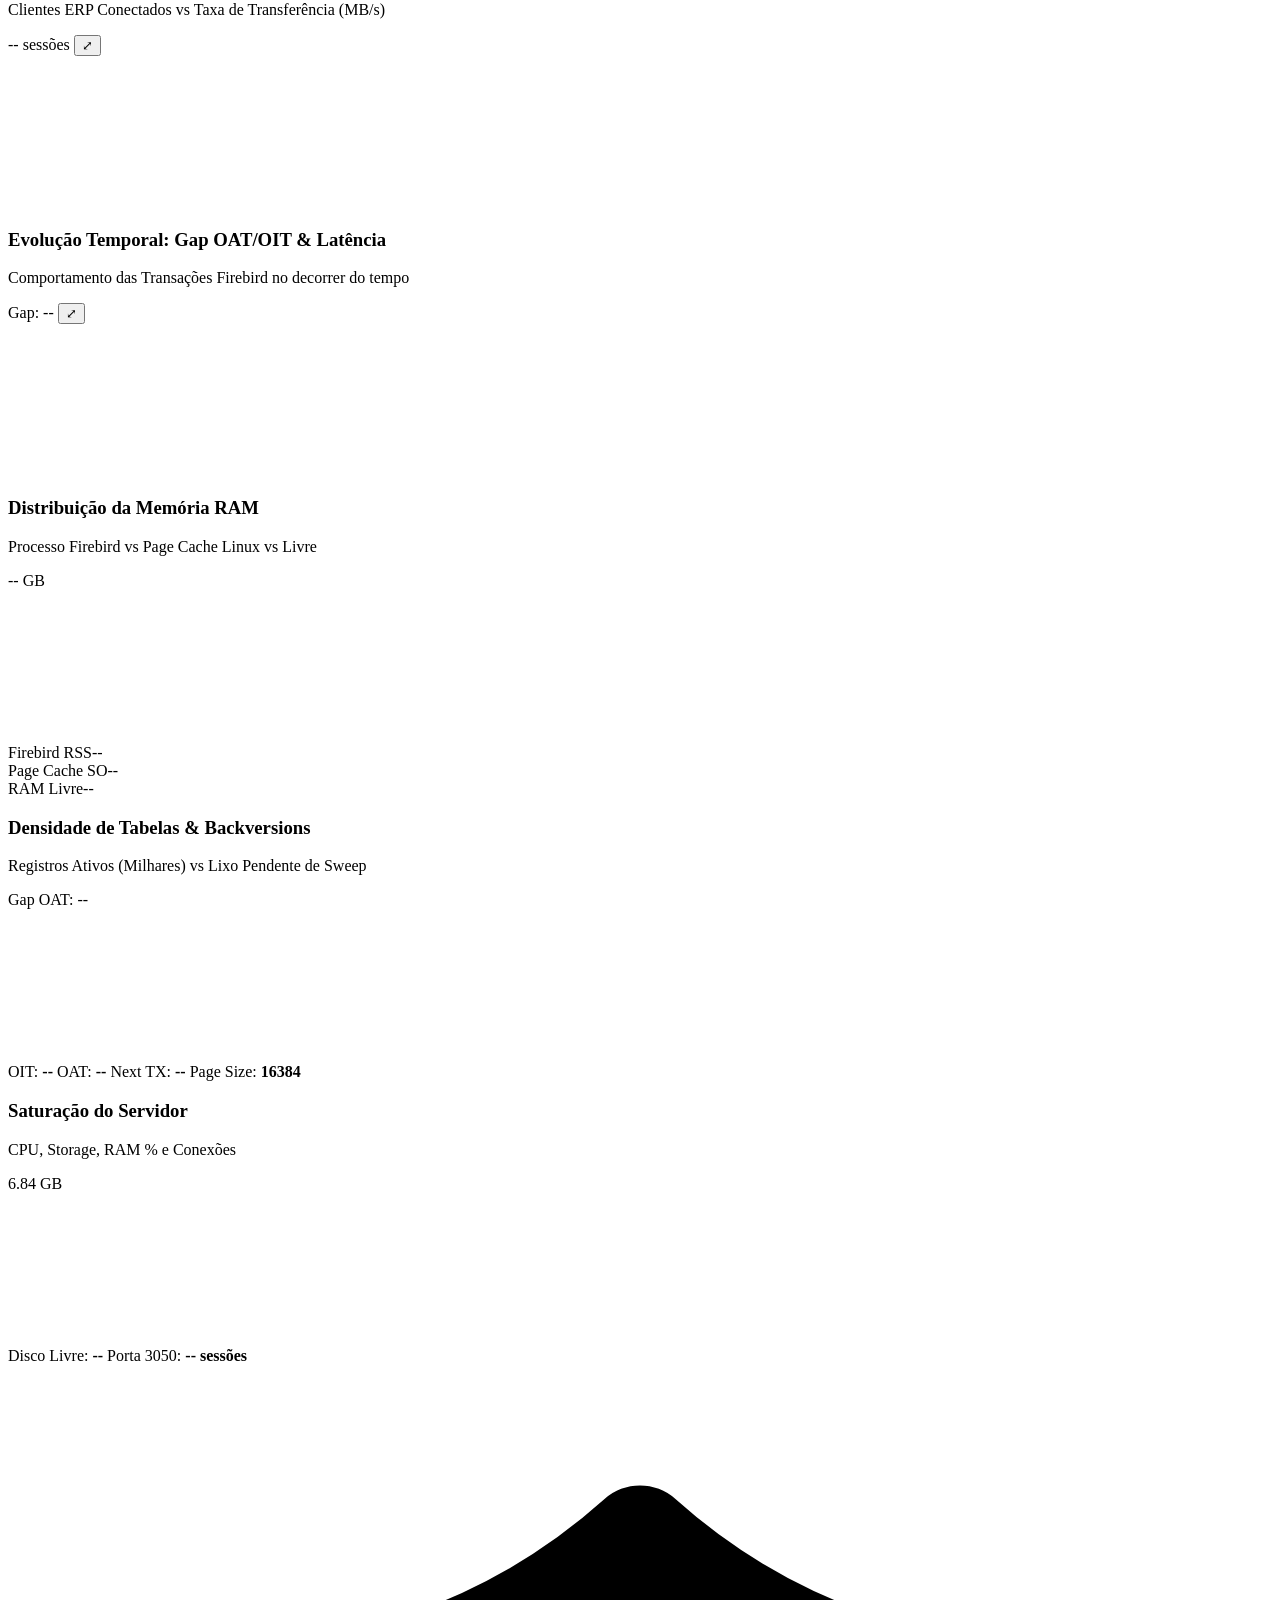
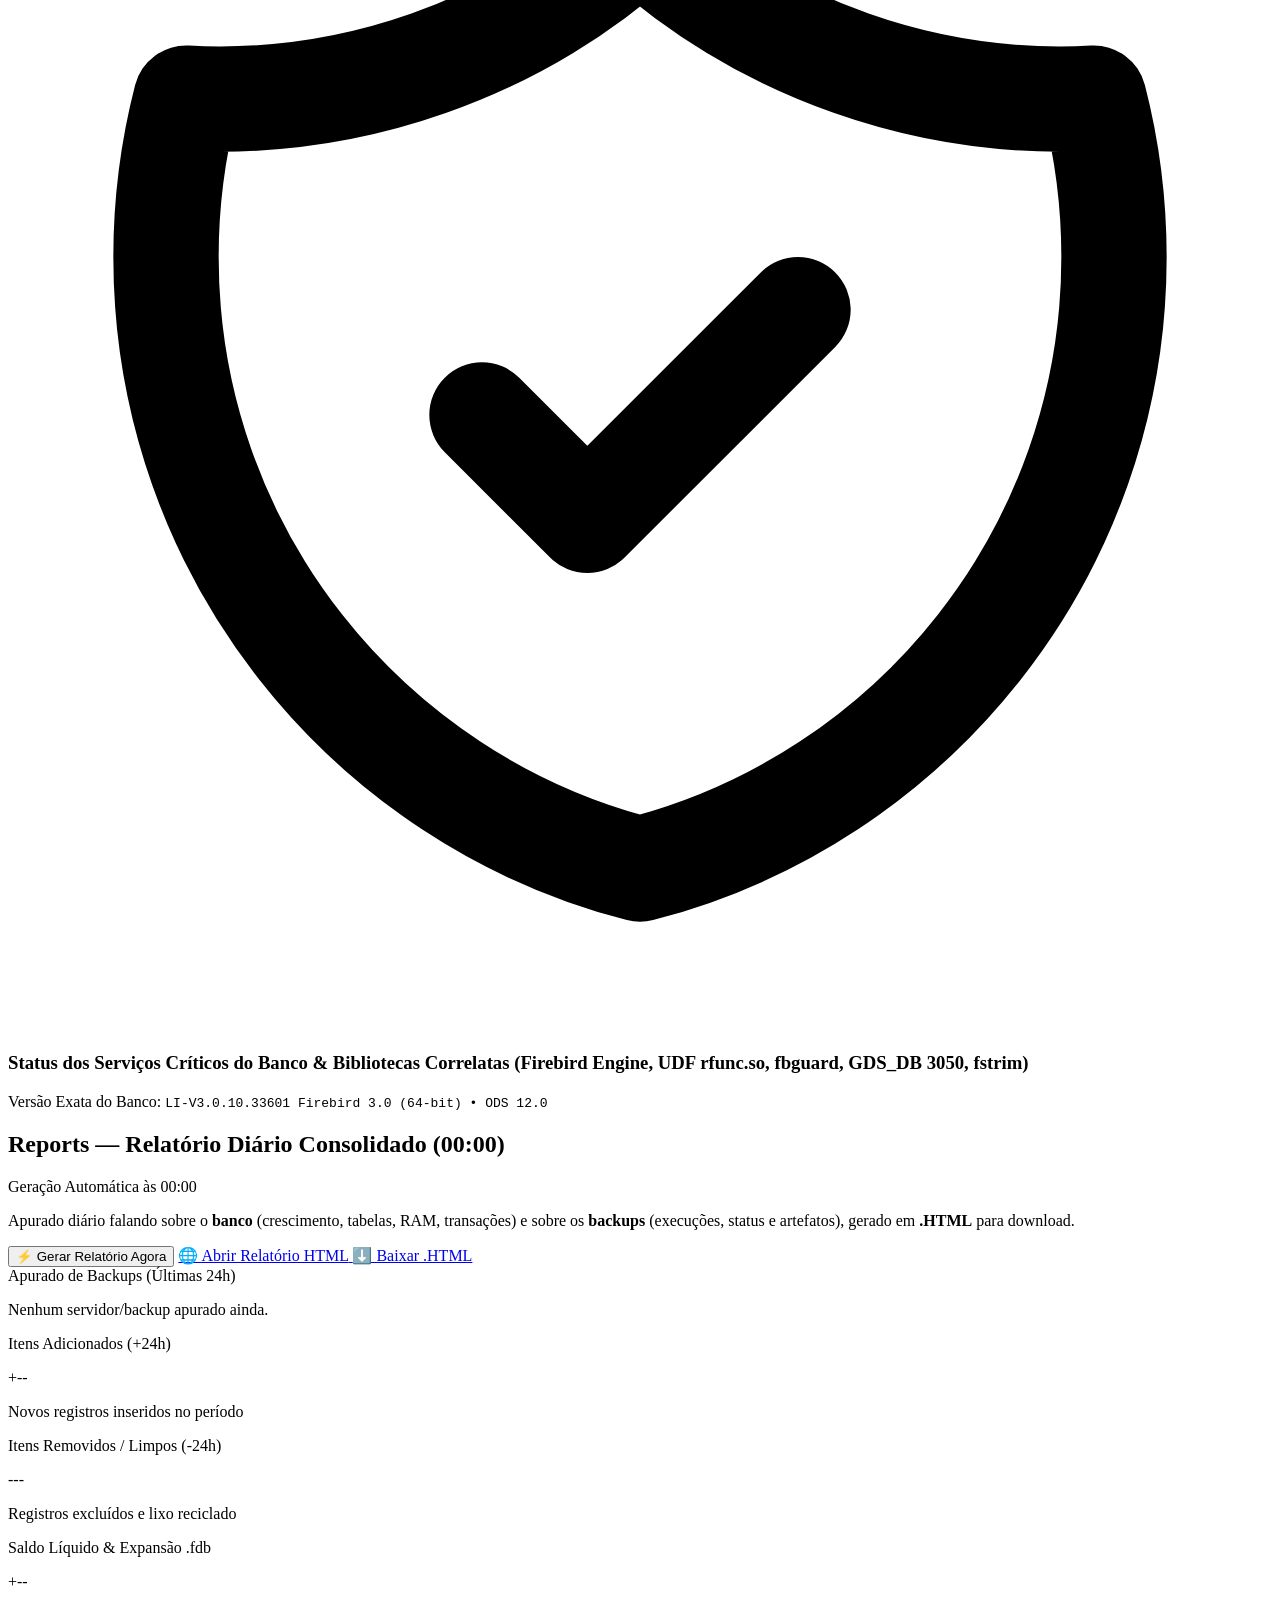
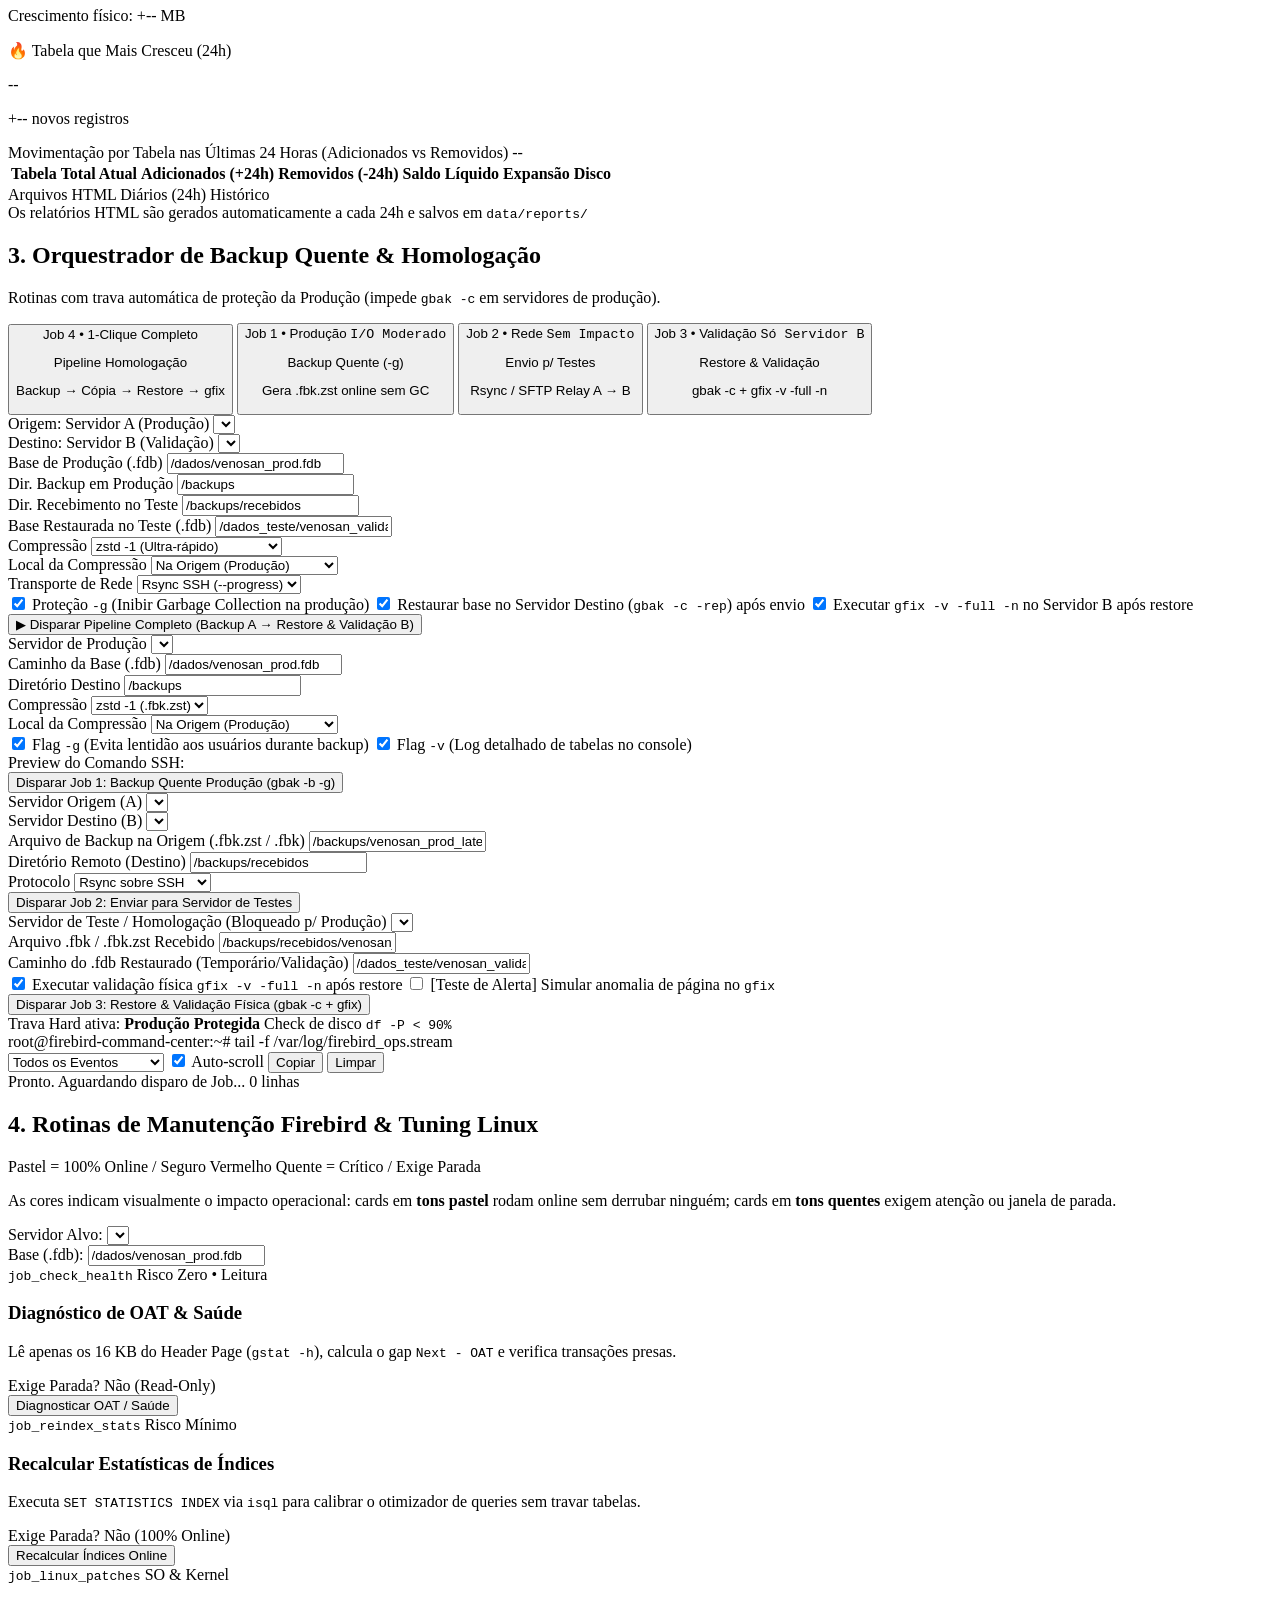
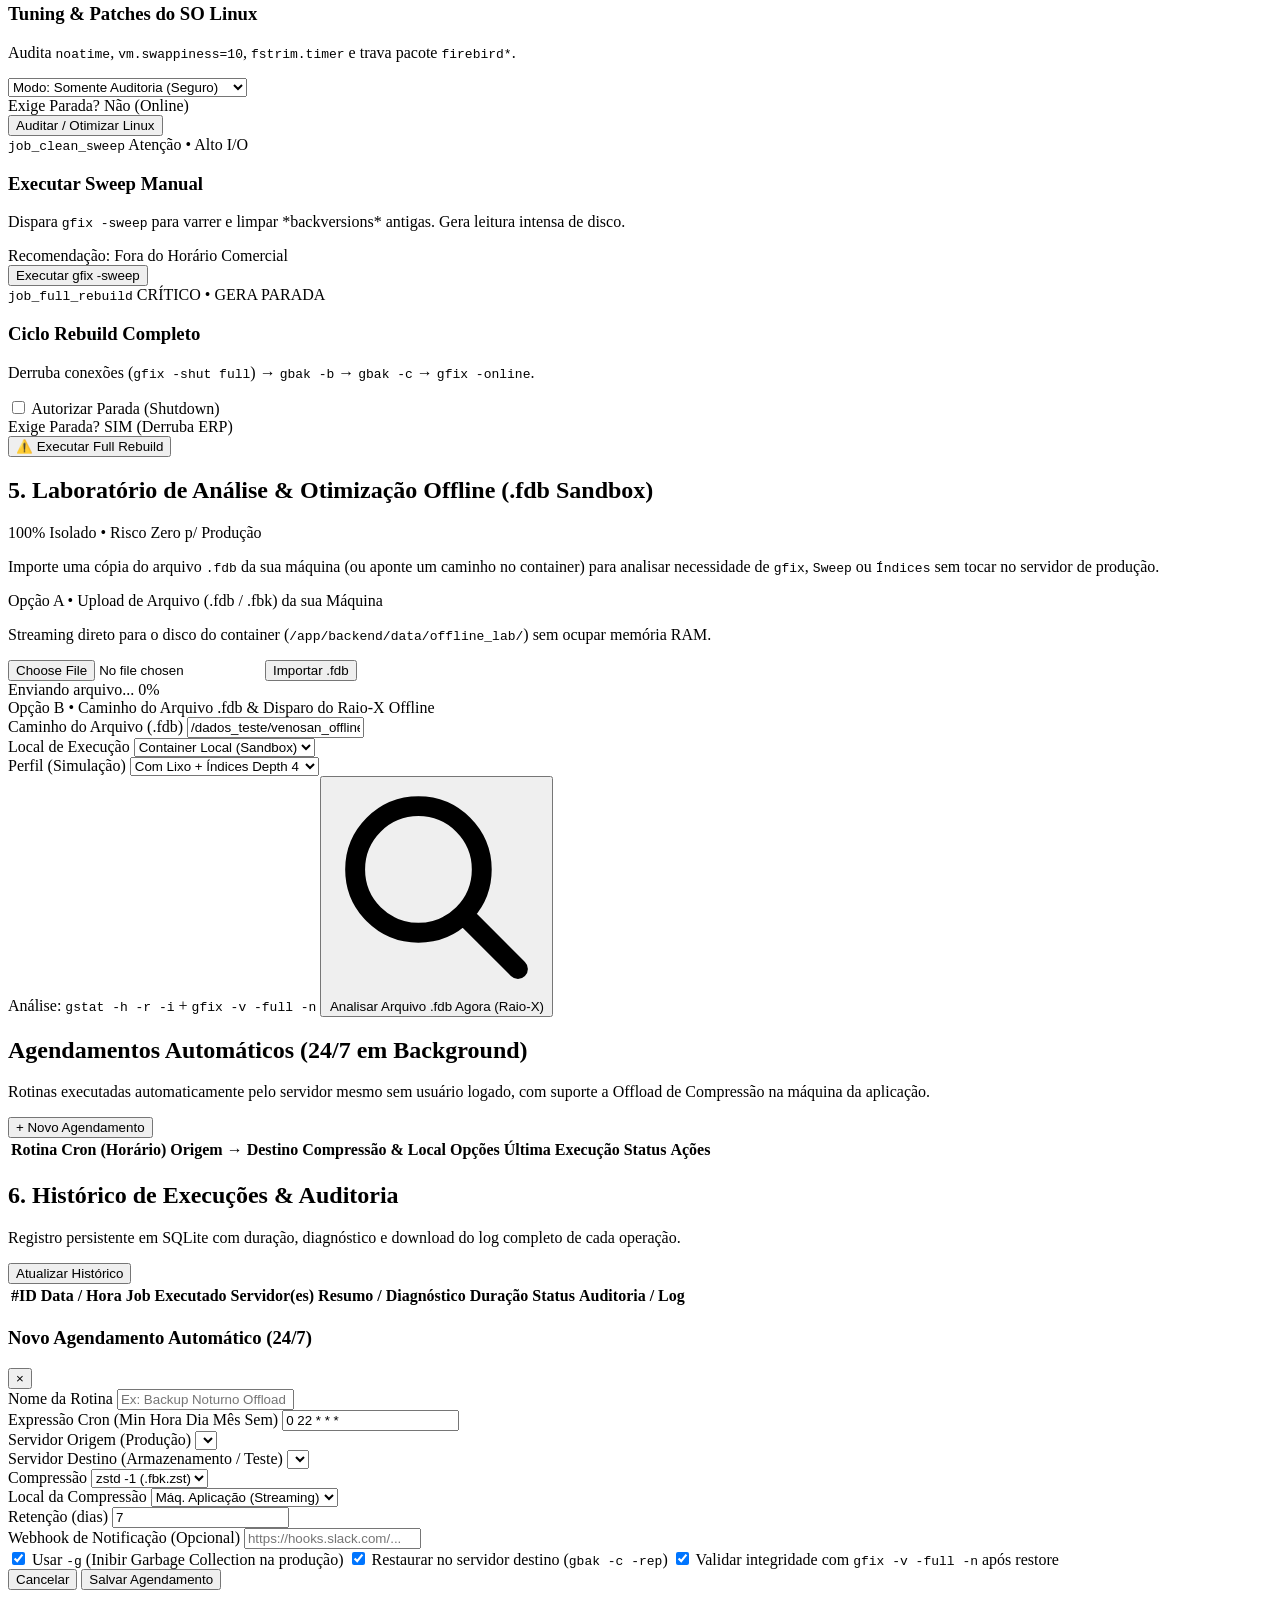
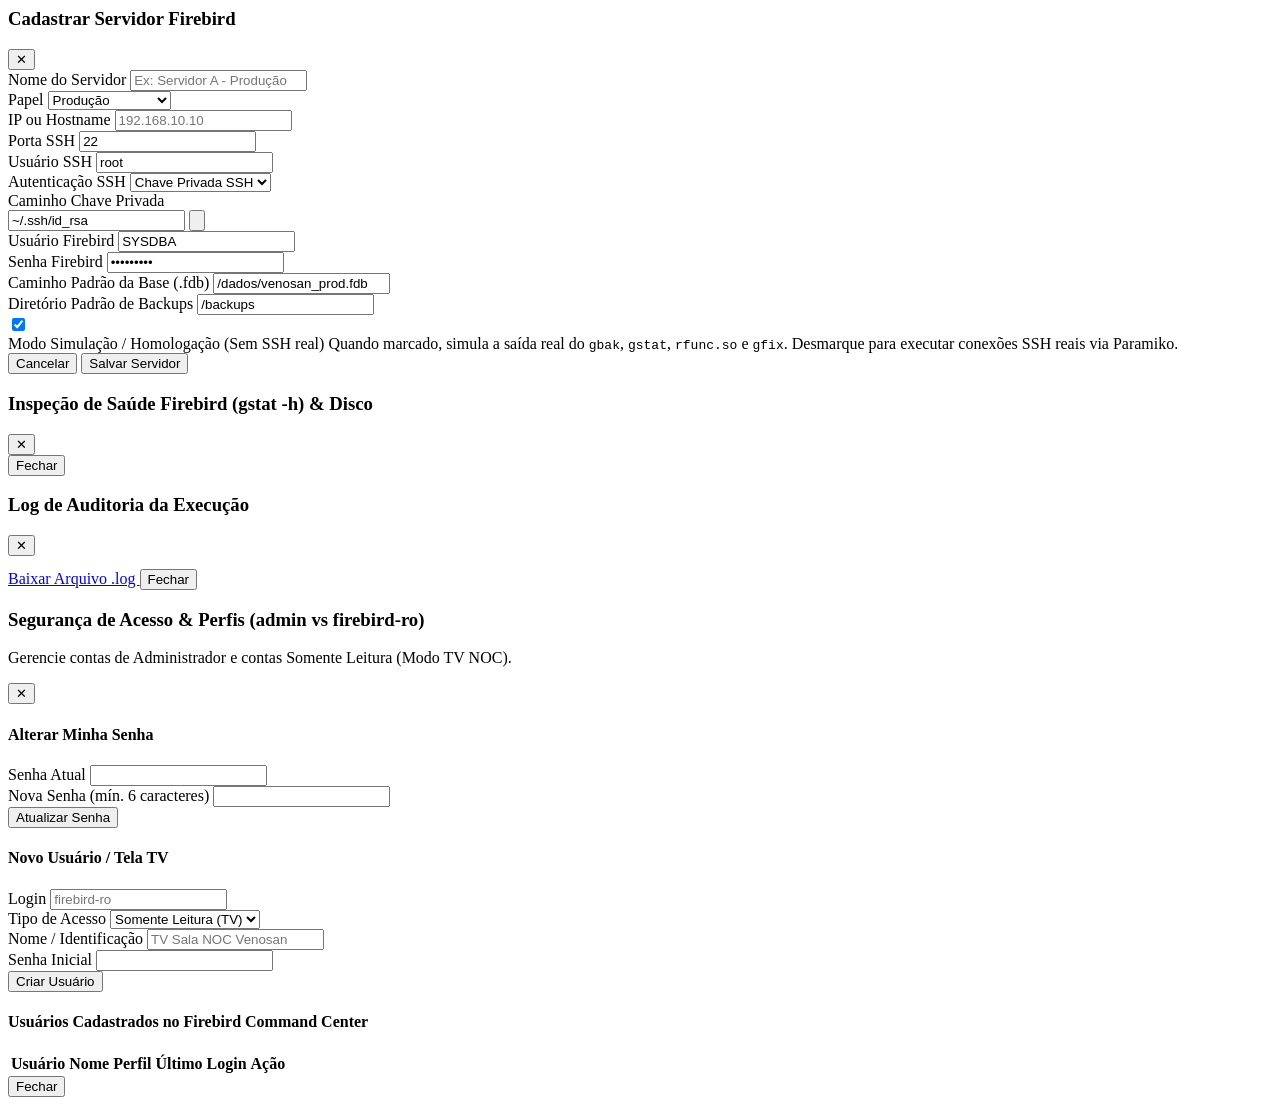
==== commit 68bf6092: "docs(ui): add dash.html explaining every telemetry card and metric" ====
--- a/frontend/index.html
+++ b/frontend/index.html
@@ -66,6 +66,13 @@
           class="px-3 py-2 rounded-xl bg-slate-800/80 hover:bg-slate-700/80 text-slate-200 border border-slate-700 text-xs font-semibold flex items-center gap-1.5 transition"
           title="Guia de Funcionalidades, Pontos Positivos/Negativos e Dimensionamento">
           <span>📖 Guia &amp; Ajuda</span>
+        </a>
+
+        <!-- Guia de Métricas do Dashboard (dash.html) -->
+        <a href="/dash.html" target="_blank"
+          class="px-3 py-2 rounded-xl bg-slate-800/80 hover:bg-slate-700/80 text-sky-200 border border-slate-700 text-xs font-semibold flex items-center gap-1.5 transition"
+          title="Como interpretar cada card e métrica do painel">
+          <span>📊 Entender Métricas</span>
         </a>
 
         <!-- Toggle Demo Mode (Dados Fictícios) -->
@@ -1707,7 +1714,7 @@
     </div>
   </div>
 
-  <script src="/js/app.js"></script>
+  <script src="/js/app.js?v=20261127-2"></script>
 </body>
 
 </html>
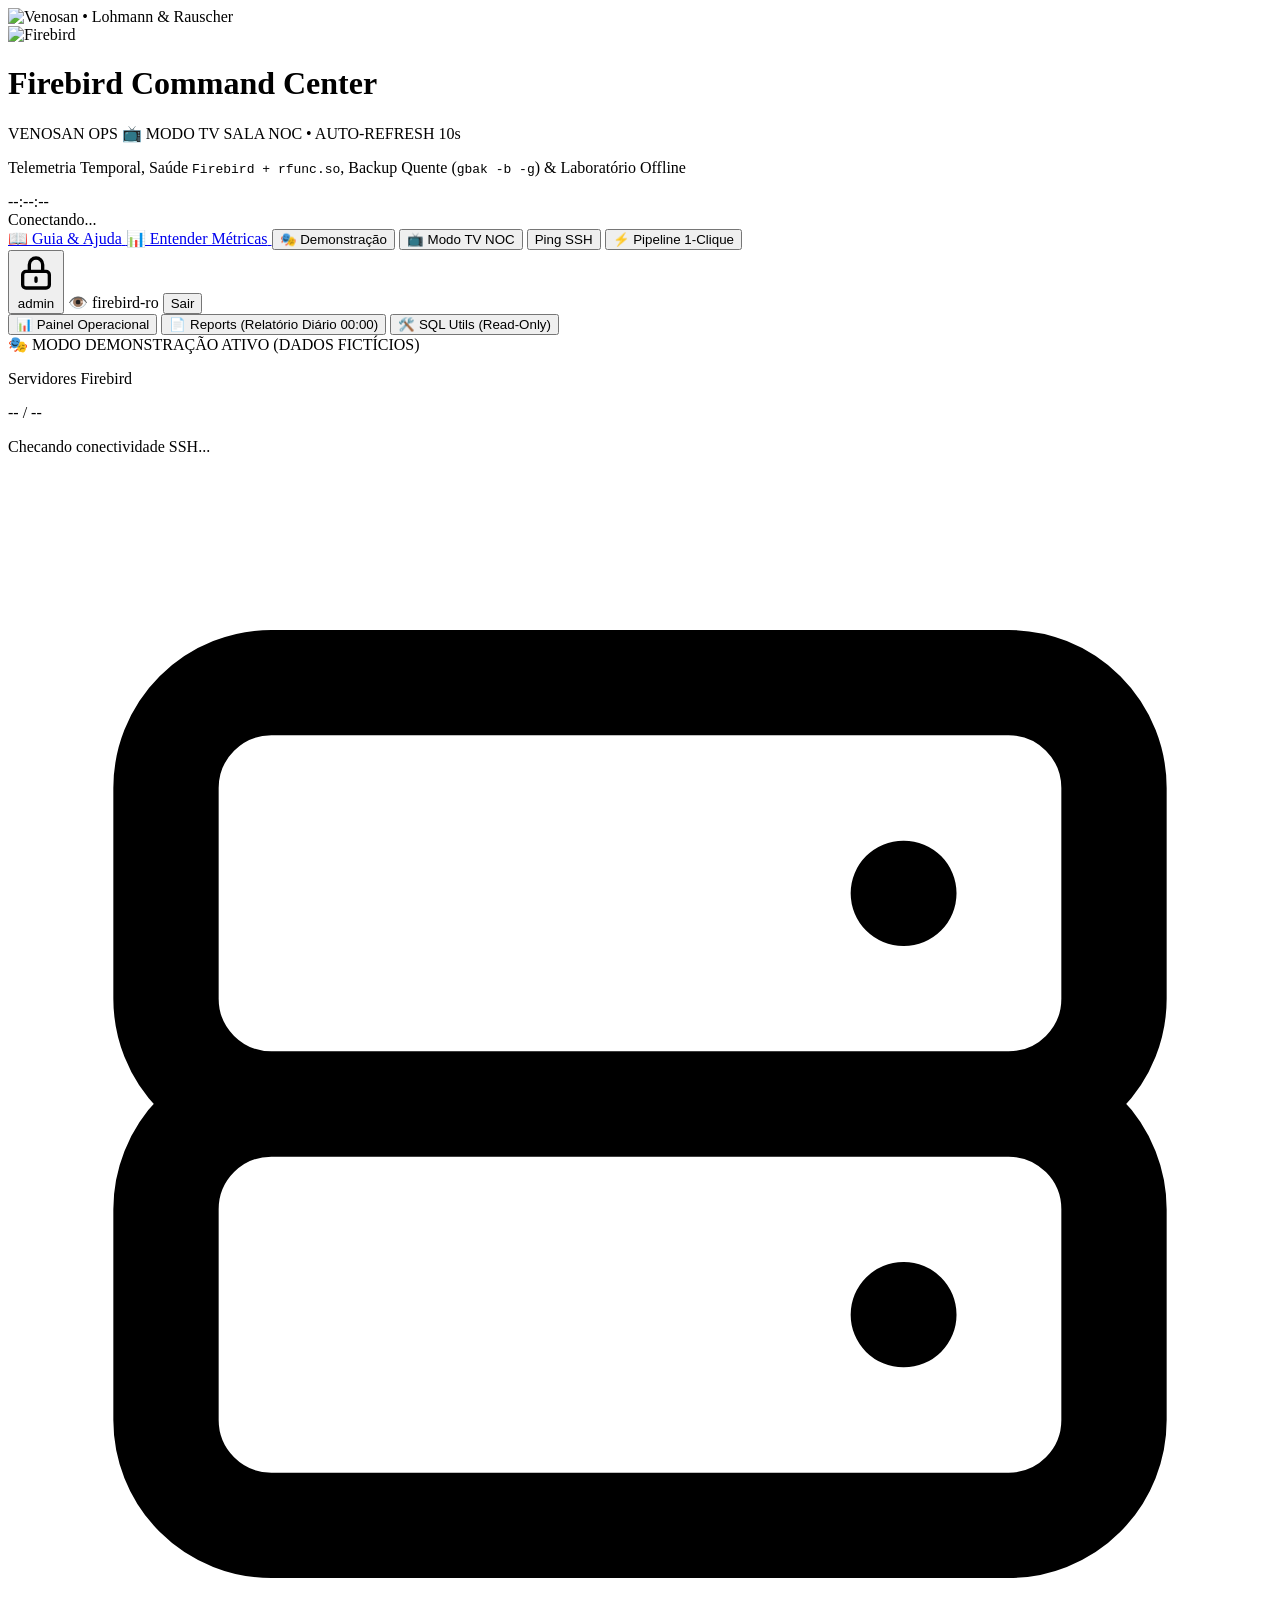
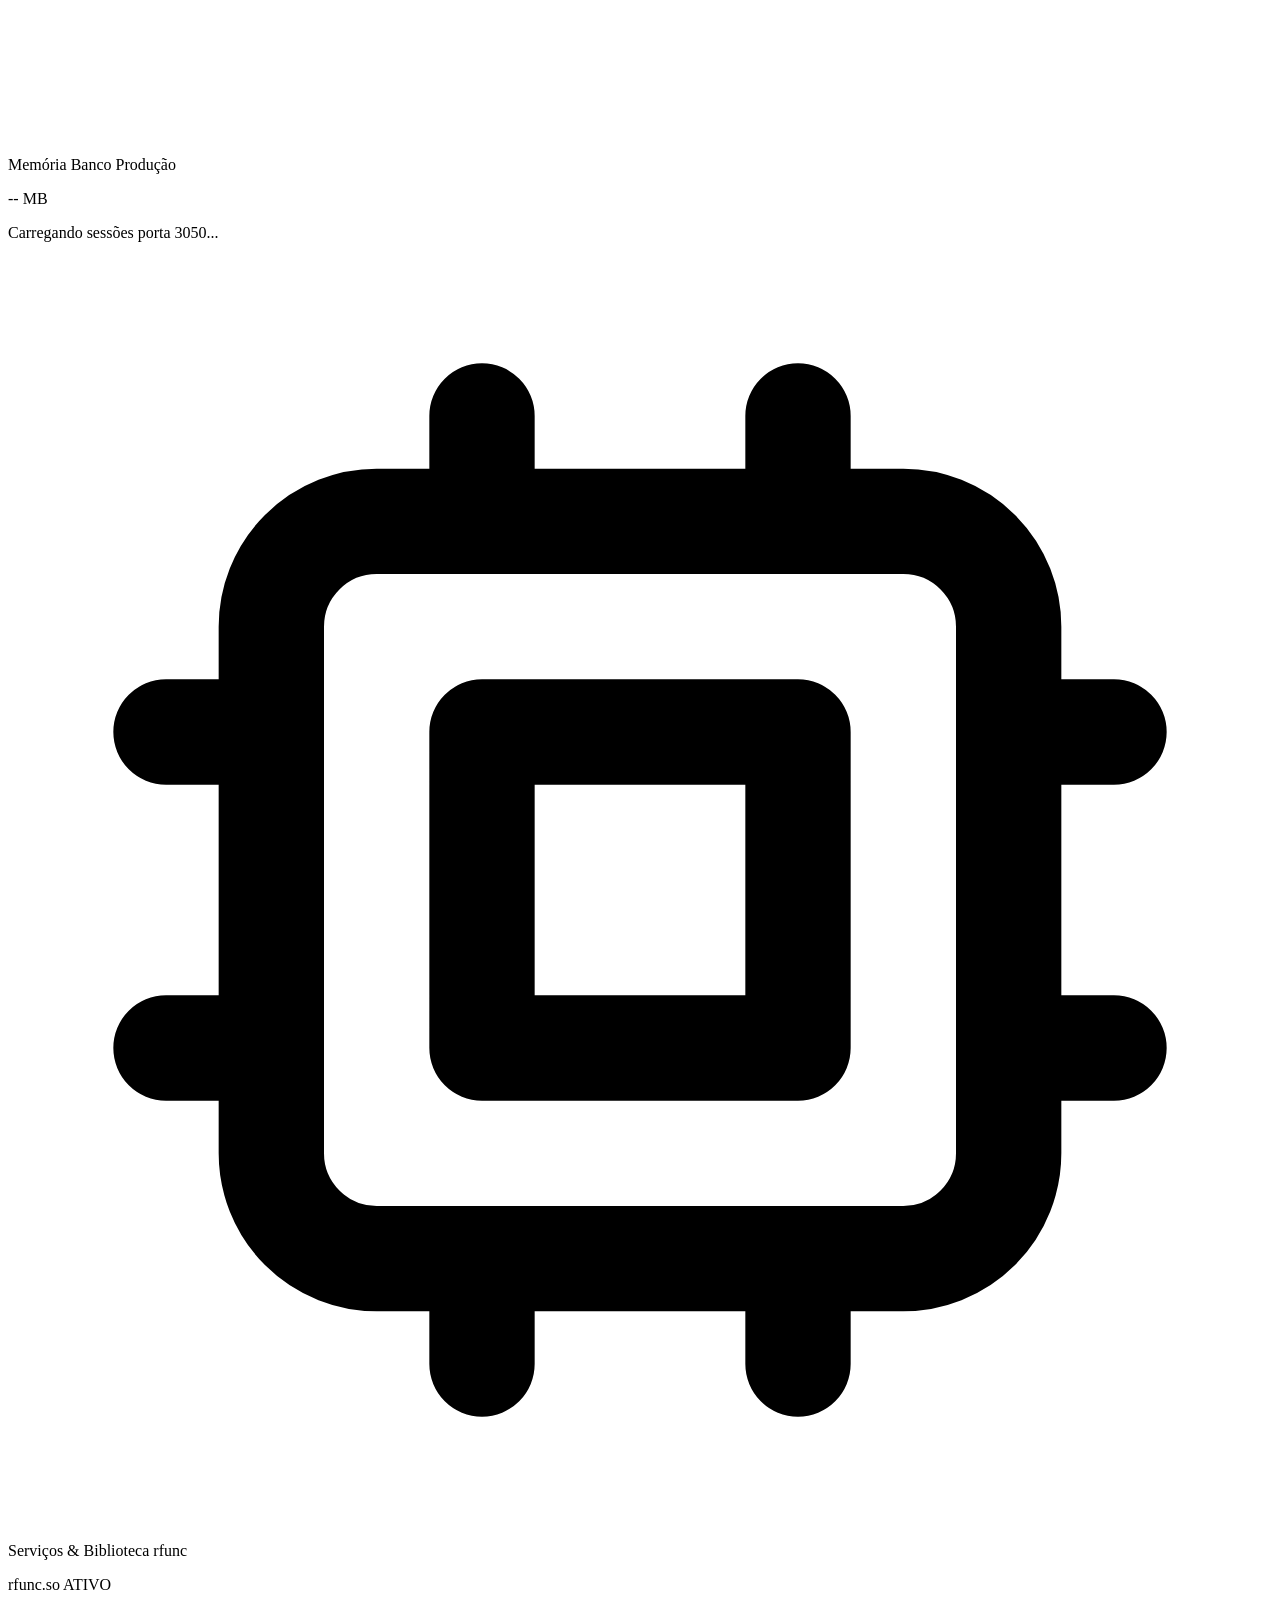
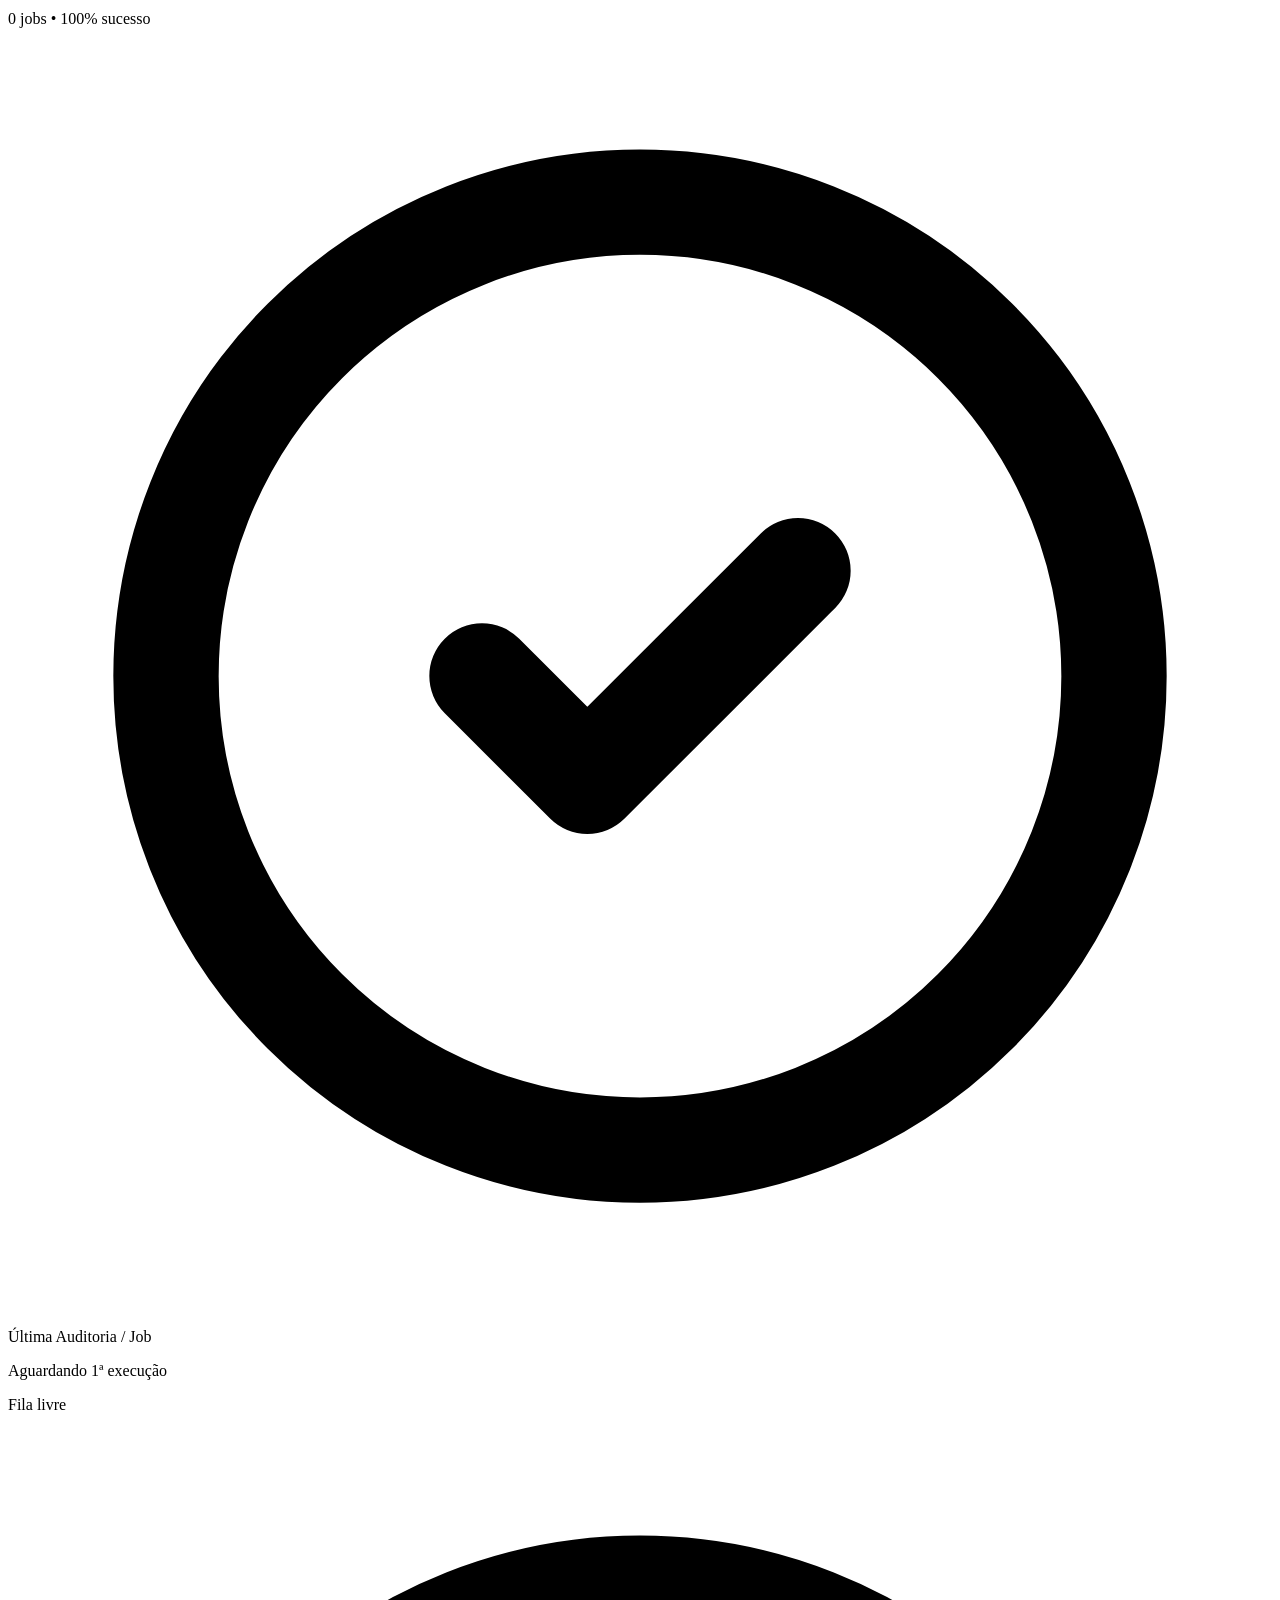
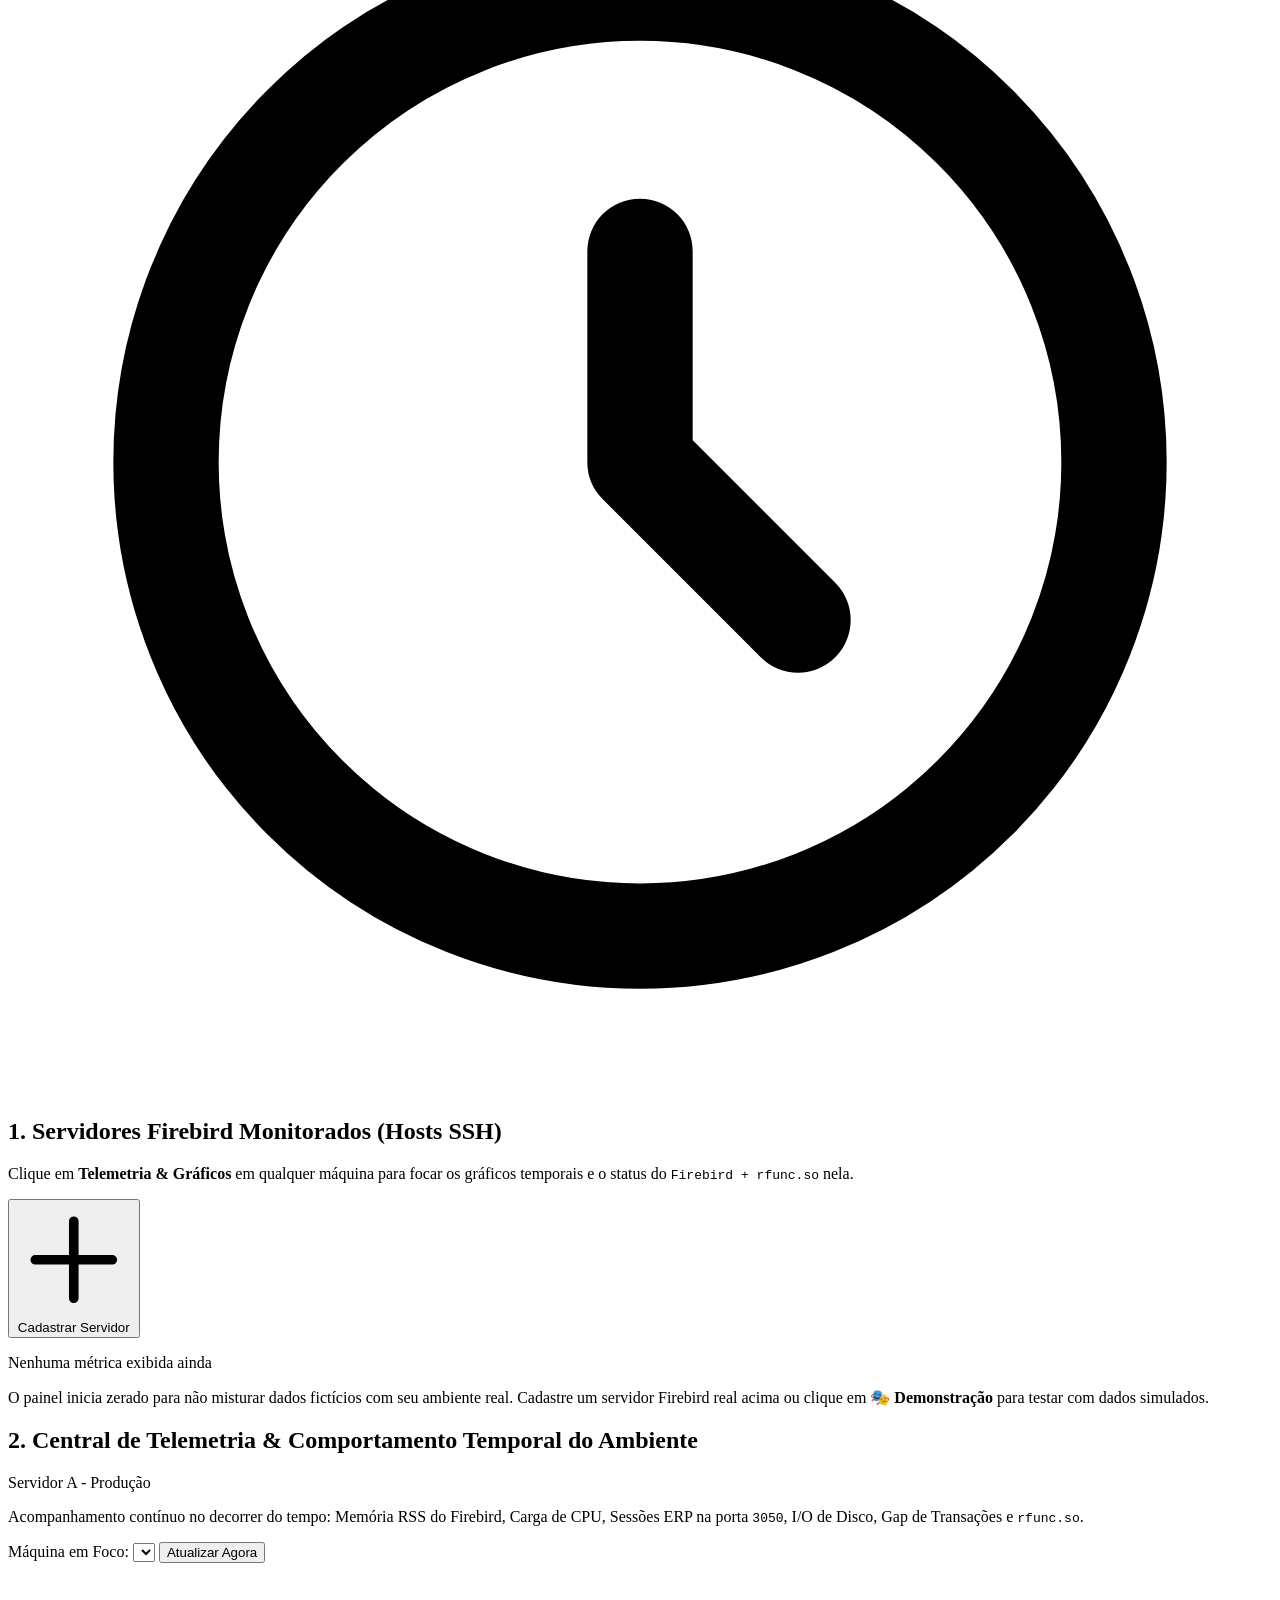
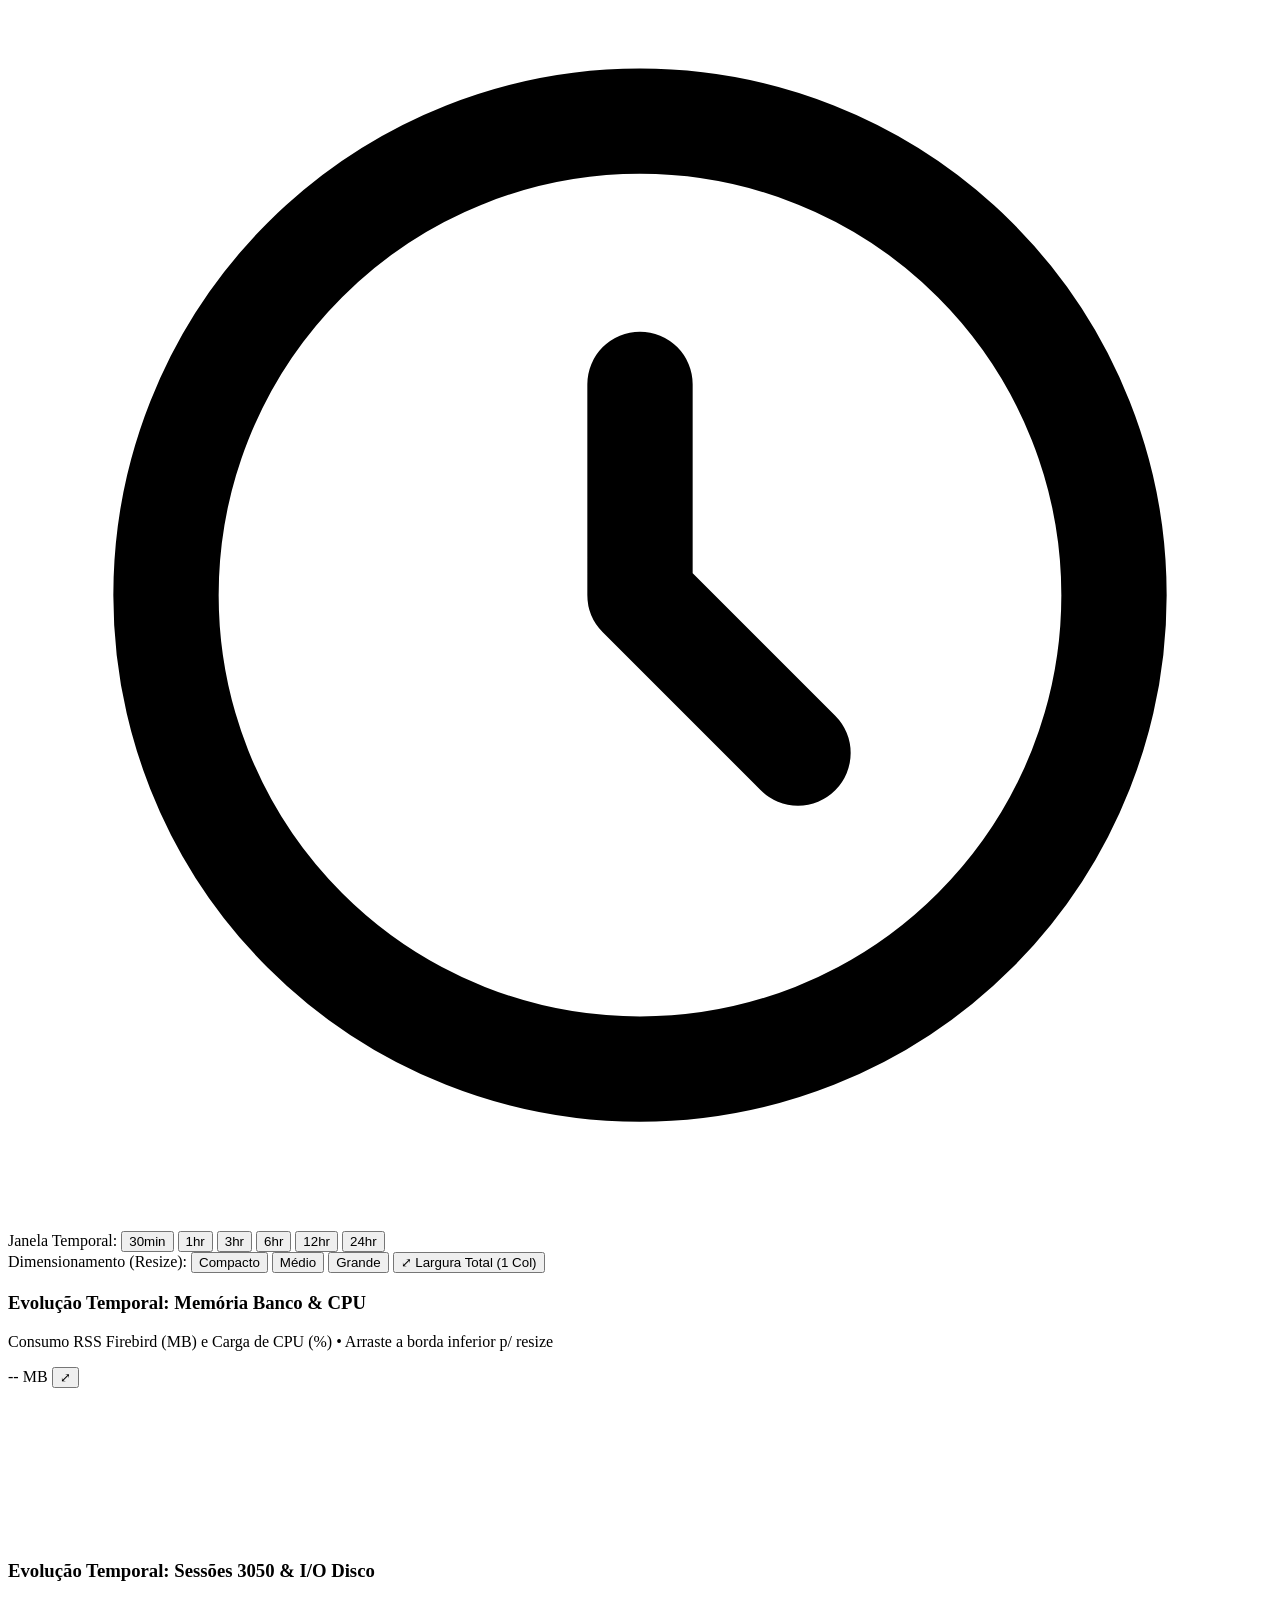
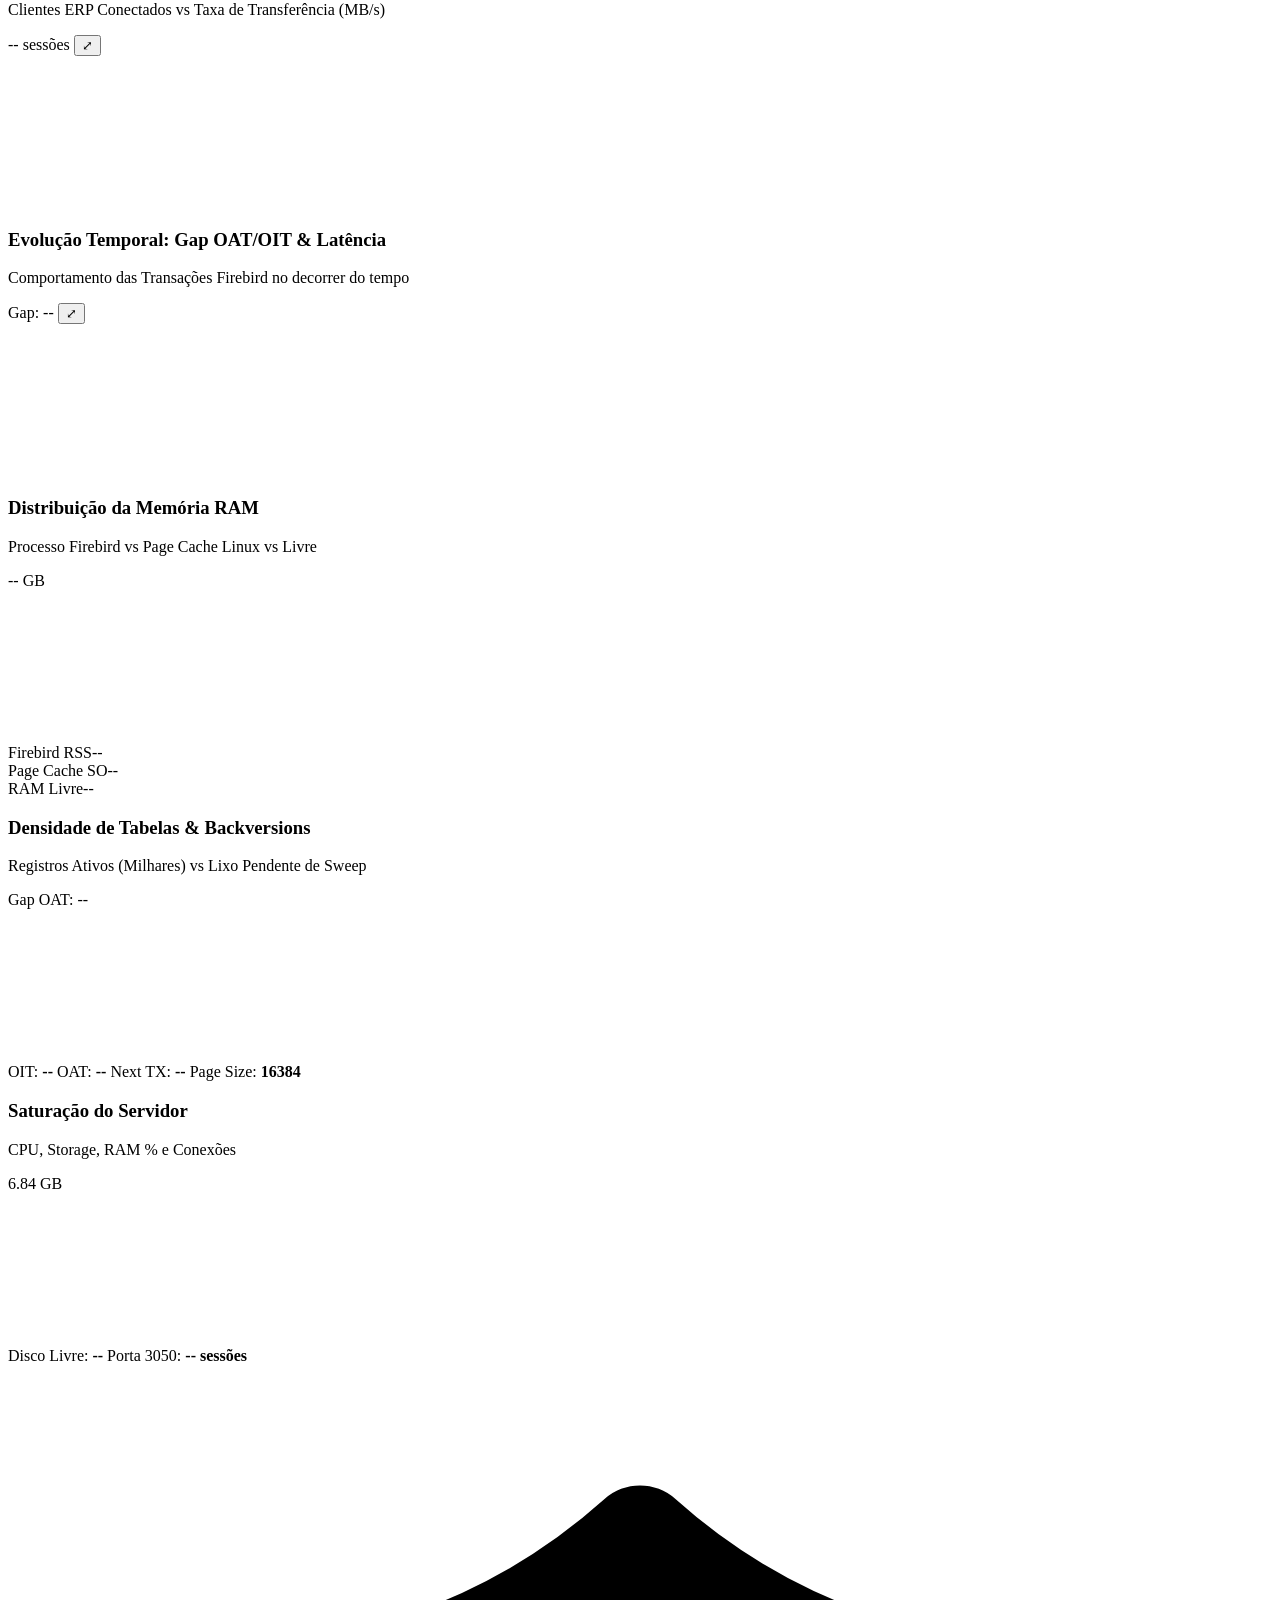
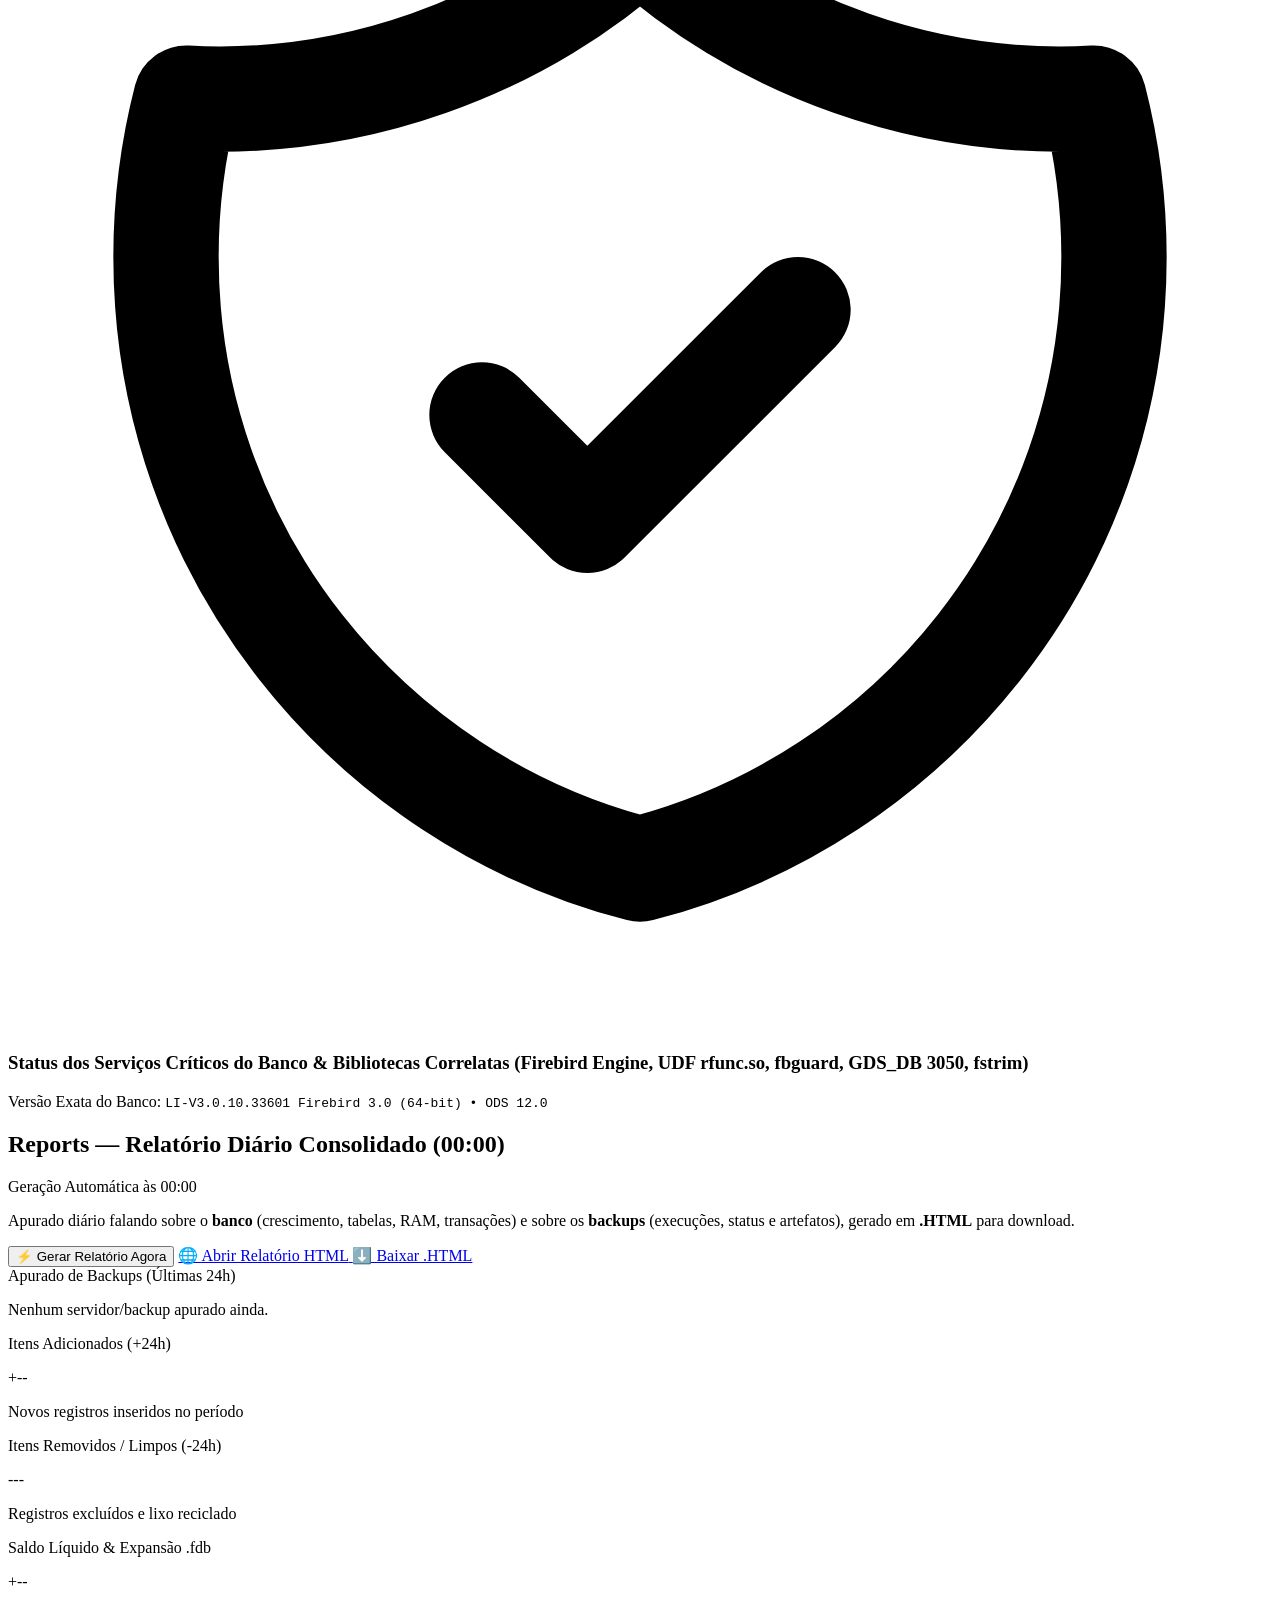
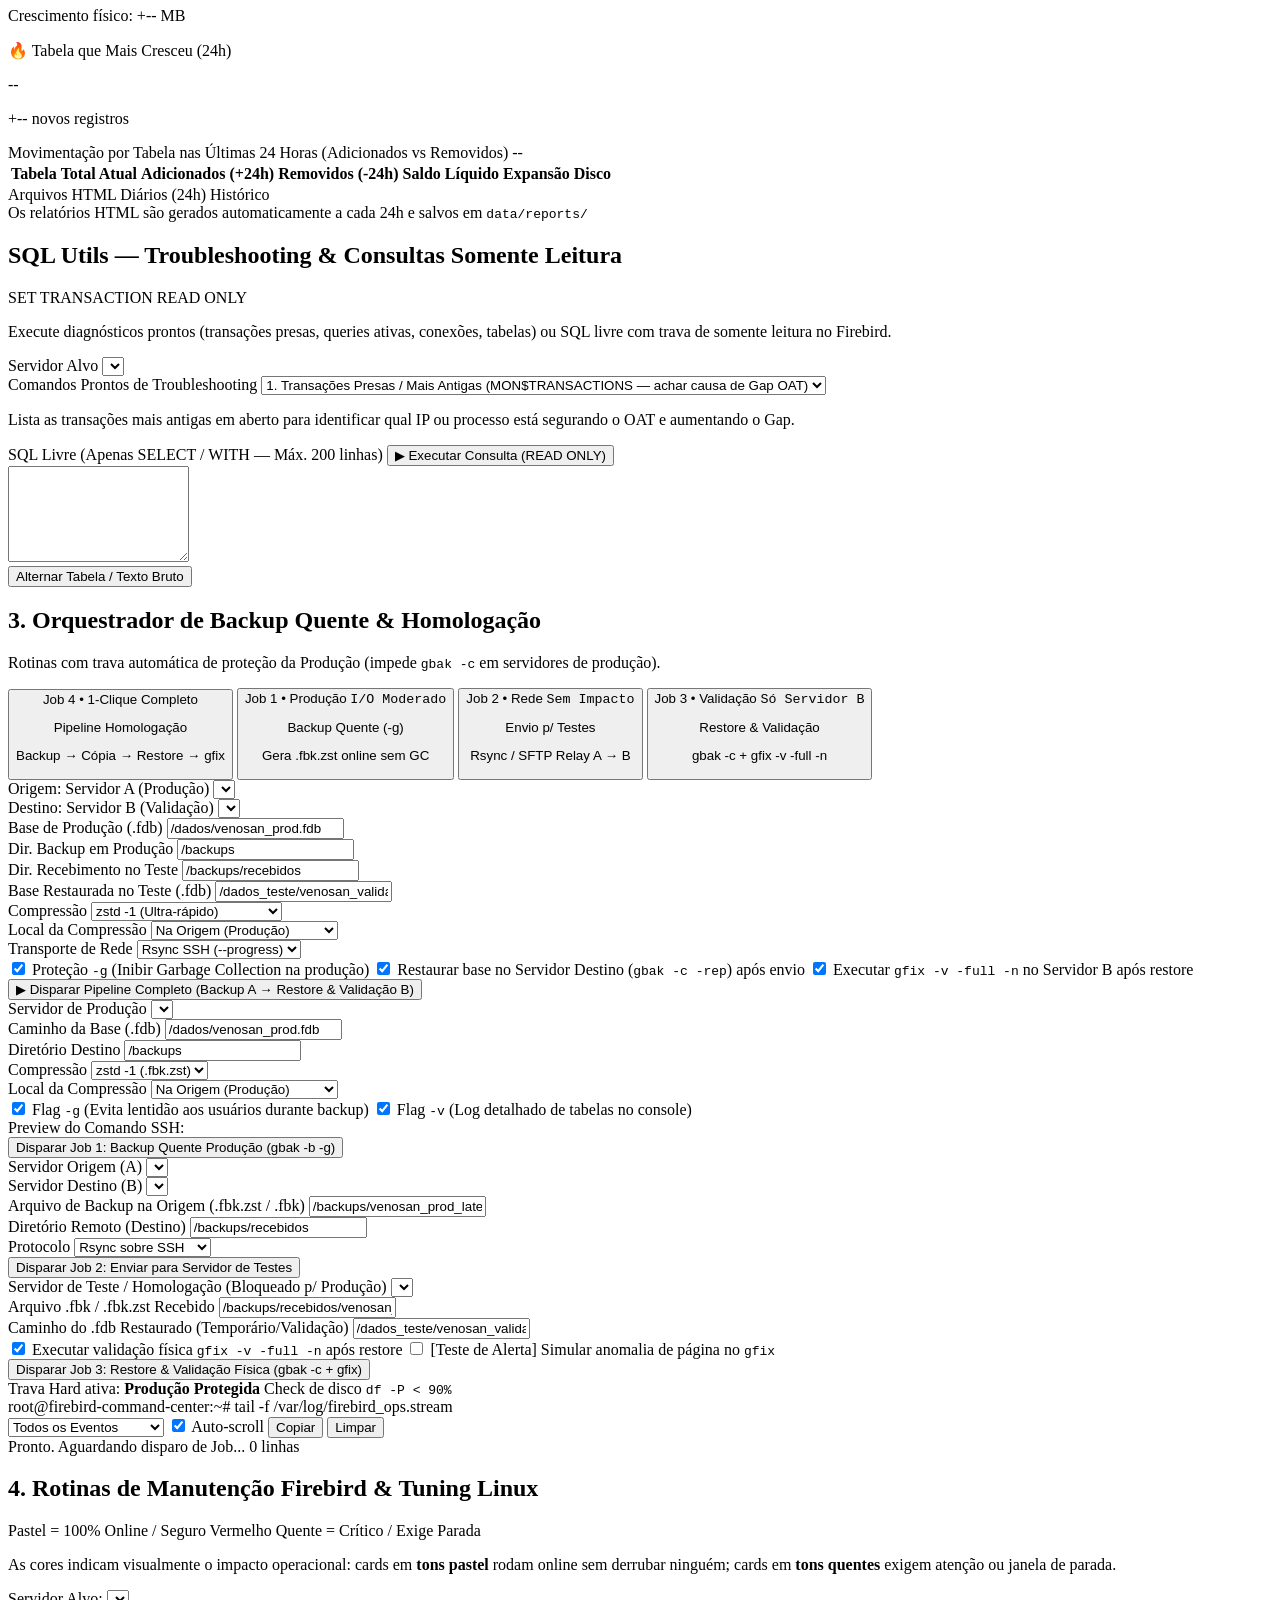
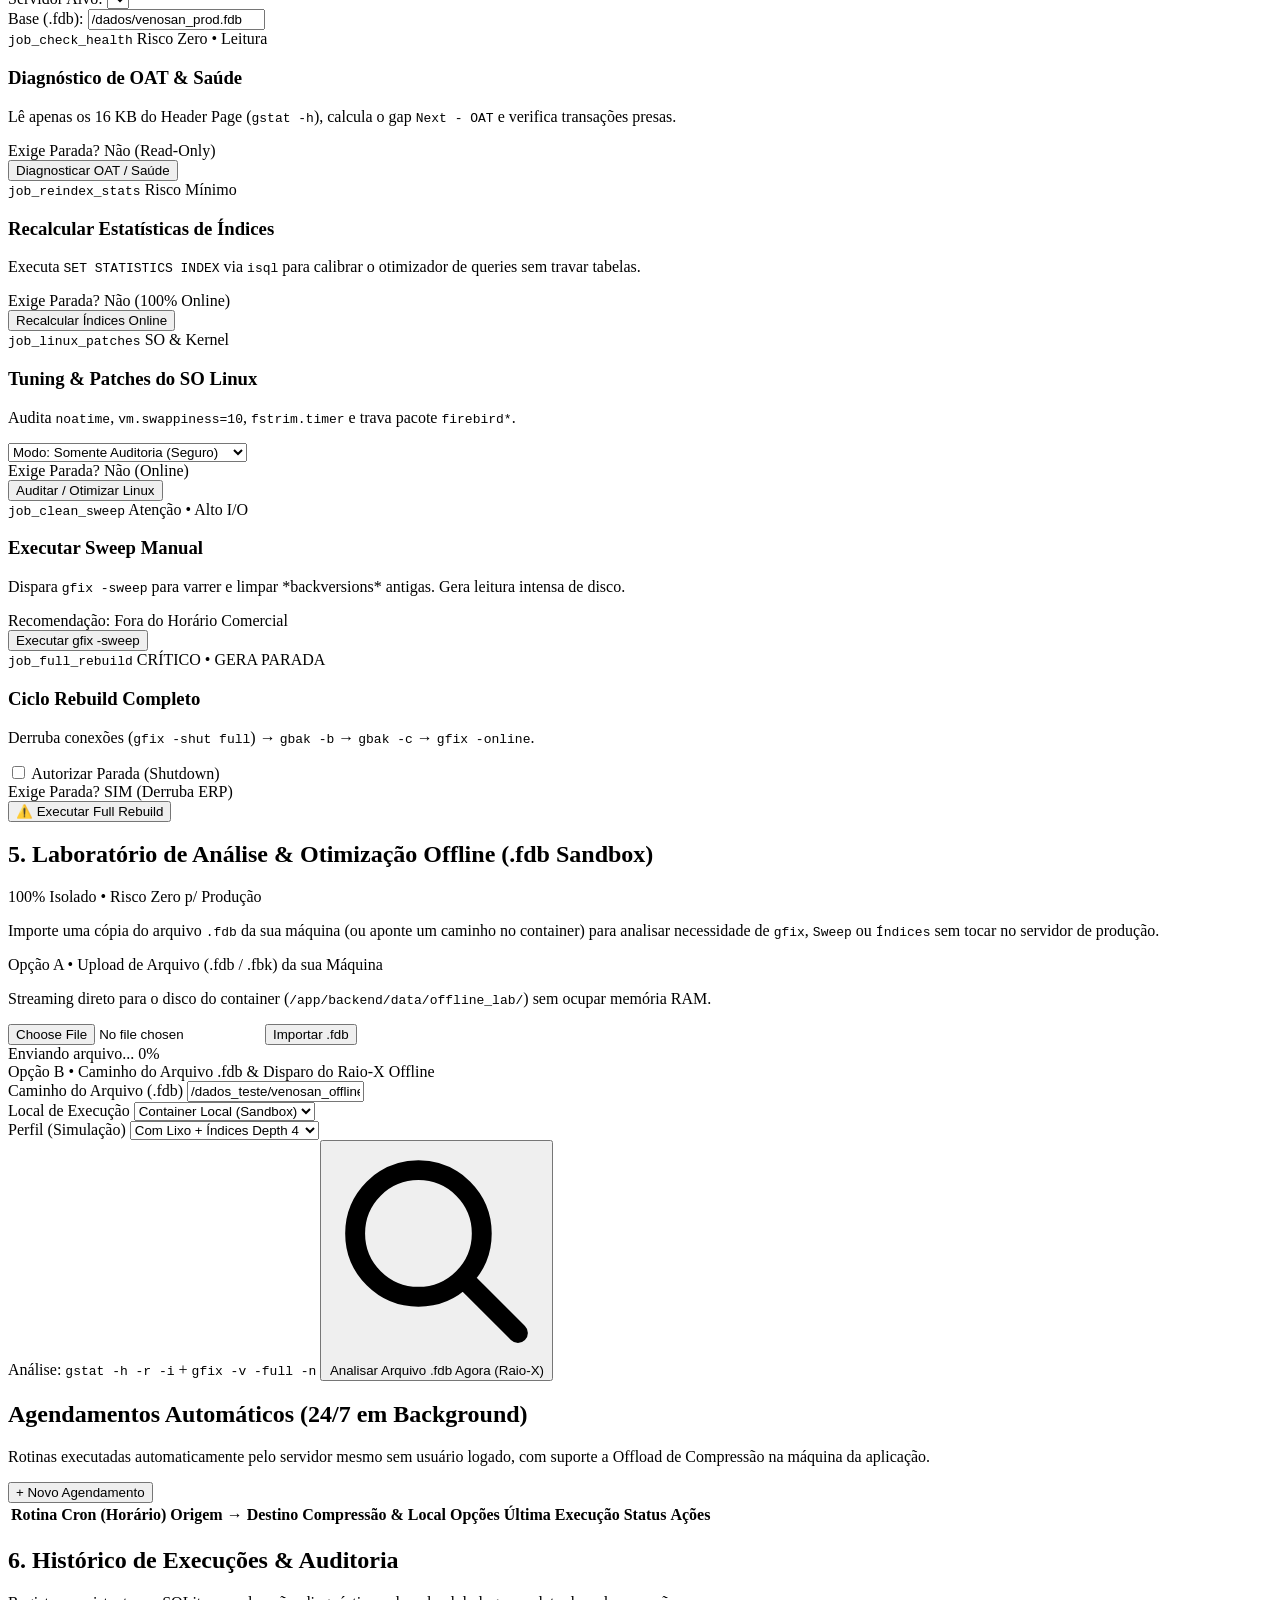
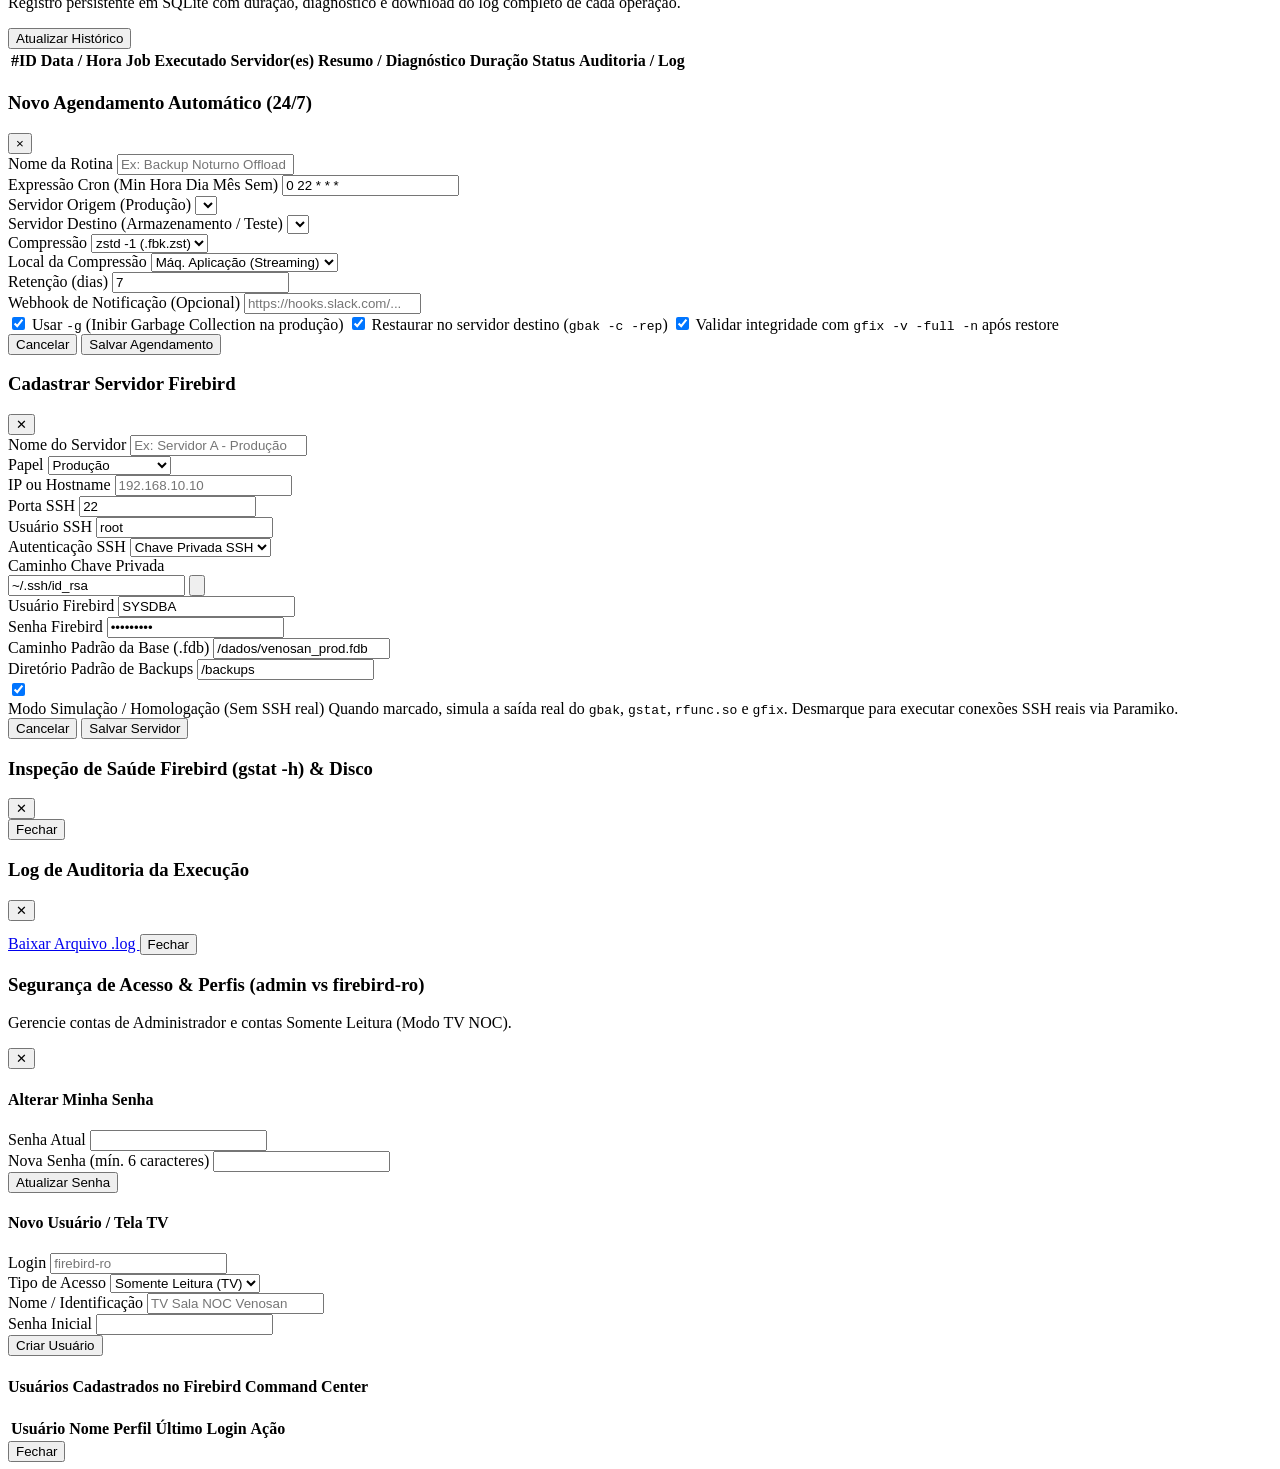
==== commit 60647d02: "feat(sql-utils): add read-only SQL Utils tab with troubleshooting presets and free SELECT query" ====
--- a/frontend/index.html
+++ b/frontend/index.html
@@ -135,6 +135,10 @@
         <button onclick="selectMainTab('reports')" id="main-tab-btn-reports"
           class="px-4 py-2 rounded-xl bg-slate-900 hover:bg-slate-800 text-slate-200 border border-slate-700 font-semibold text-xs transition flex items-center gap-1.5">
           <span>📄 Reports (Relatório Diário 00:00)</span>
+        </button>
+        <button onclick="selectMainTab('sqlutils')" id="main-tab-btn-sqlutils"
+          class="ro-hide-btn px-4 py-2 rounded-xl bg-slate-900 hover:bg-slate-800 text-amber-200 border border-amber-500/30 font-semibold text-xs transition flex items-center gap-1.5">
+          <span>🛠️ SQL Utils (Read-Only)</span>
         </button>
       </div>
       <span id="demo-active-pill" class="hidden px-3 py-1 rounded-full bg-violet-500/20 text-violet-200 border border-violet-400/40 text-[11px] font-mono-code font-bold">
@@ -603,6 +607,76 @@
       </div>
     </section>
 
+    <!-- 2.6 Aba SQL Utils (Troubleshooting & SQL Livre READ ONLY) -->
+    <section id="tab-panel-sqlutils" class="hidden pastel-panel rounded-2xl p-5 space-y-5">
+      <div class="flex flex-wrap items-center justify-between gap-4">
+        <div>
+          <div class="flex items-center gap-2.5">
+            <h2 class="text-base font-bold text-white flex items-center gap-2">
+              <span class="w-2.5 h-2.5 rounded-full bg-amber-400"></span>
+              SQL Utils — Troubleshooting &amp; Consultas Somente Leitura
+            </h2>
+            <span class="text-[11px] font-mono-code px-2.5 py-0.5 rounded-full bg-emerald-500/15 text-emerald-300 border border-emerald-500/30 font-bold">
+              SET TRANSACTION READ ONLY
+            </span>
+          </div>
+          <p class="text-xs text-slate-300/80 mt-0.5">
+            Execute diagnósticos prontos (transações presas, queries ativas, conexões, tabelas) ou SQL livre com trava de somente leitura no Firebird.
+          </p>
+        </div>
+      </div>
+
+      <div class="grid grid-cols-1 lg:grid-cols-12 gap-4">
+        <div class="lg:col-span-4">
+          <label class="block text-xs font-medium text-amber-200 mb-1">Servidor Alvo</label>
+          <select id="sqlu-host"
+            class="w-full rounded-lg bg-slate-950 border border-amber-500/30 px-3 py-2 text-xs text-white"></select>
+        </div>
+        <div class="lg:col-span-8">
+          <label class="block text-xs font-medium text-teal-200 mb-1">Comandos Prontos de Troubleshooting</label>
+          <select id="sqlu-preset" onchange="applySqlUtilsPreset()"
+            class="w-full rounded-lg bg-slate-950 border border-teal-500/30 px-3 py-2 text-xs text-white">
+            <option value="stuck_tx">1. Transações Presas / Mais Antigas (MON$TRANSACTIONS — achar causa de Gap OAT)</option>
+            <option value="active_sql">2. Queries / SQLs Ativos Agora (MON$STATEMENTS)</option>
+            <option value="connections">3. Conexões e Estações Abertas (MON$ATTACHMENTS)</option>
+            <option value="table_io">4. Tabelas com Mais Alterações e Leituras (MON$TABLE_STATS)</option>
+            <option value="memory_top">5. Consumo de Memória por Conexão (MON$MEMORY_USAGE)</option>
+            <option value="db_header">6. Contadores OIT/OAT/Next TX e Buffers do Banco (MON$DATABASE)</option>
+          </select>
+        </div>
+      </div>
+
+      <p id="sqlu-preset-desc" class="text-[11px] text-slate-400 bg-slate-950/70 px-3 py-2 rounded-lg border border-slate-800">
+        Lista as transações mais antigas em aberto para identificar qual IP ou processo está segurando o OAT e aumentando o Gap.
+      </p>
+
+      <div>
+        <div class="flex items-center justify-between mb-1">
+          <label class="text-xs font-medium text-slate-300">SQL Livre (Apenas SELECT / WITH — Máx. 200 linhas)</label>
+          <button type="button" onclick="runSqlUtilsQuery()" id="btn-run-sqlu"
+            class="px-4 py-1.5 rounded-xl bg-[#00a896] hover:bg-teal-500 text-slate-950 text-xs font-bold shadow-lg shadow-teal-500/20 transition">
+            ▶ Executar Consulta (READ ONLY)
+          </button>
+        </div>
+        <textarea id="sqlu-query" rows="6" spellcheck="false"
+          class="w-full font-mono-code rounded-xl bg-slate-950 border border-slate-800 px-3.5 py-2.5 text-xs text-teal-200 focus:border-teal-400 focus:outline-none"></textarea>
+      </div>
+
+      <div id="sqlu-status-bar" class="hidden flex flex-wrap items-center justify-between gap-2 text-xs px-3 py-2 rounded-lg bg-slate-950 border border-slate-800">
+        <span id="sqlu-status-text" class="text-slate-300"></span>
+        <button type="button" onclick="toggleSqluRaw()" class="text-[11px] text-sky-300 hover:underline">Alternar Tabela / Texto Bruto</button>
+      </div>
+
+      <div id="sqlu-table-wrap" class="hidden overflow-x-auto rounded-xl border border-slate-800 max-h-[420px]">
+        <table class="w-full text-left border-collapse text-xs">
+          <thead id="sqlu-thead" class="bg-slate-950 sticky top-0 border-b border-slate-800 text-[11px] uppercase text-slate-400"></thead>
+          <tbody id="sqlu-tbody" class="divide-y divide-slate-800/70 font-mono-code text-[11px]"></tbody>
+        </table>
+      </div>
+
+      <pre id="sqlu-raw-output" class="hidden p-3.5 rounded-xl bg-slate-950 border border-slate-800 text-[11px] font-mono-code text-slate-200 overflow-x-auto max-h-[420px]"></pre>
+    </section>
+
     <!-- 3. Catálogo de Jobs de Backup/Restore (Left) + Console Web em Tempo Real (Right) [HIDDEN IN TV NOC MODE] -->
     <section class="main-dashboard-block admin-only-section grid grid-cols-1 lg:grid-cols-12 gap-6">
 
@@ -1714,7 +1788,7 @@
     </div>
   </div>
 
-  <script src="/js/app.js?v=20261127-2"></script>
+  <script src="/js/app.js?v=20261127-3"></script>
 </body>
 
 </html>
